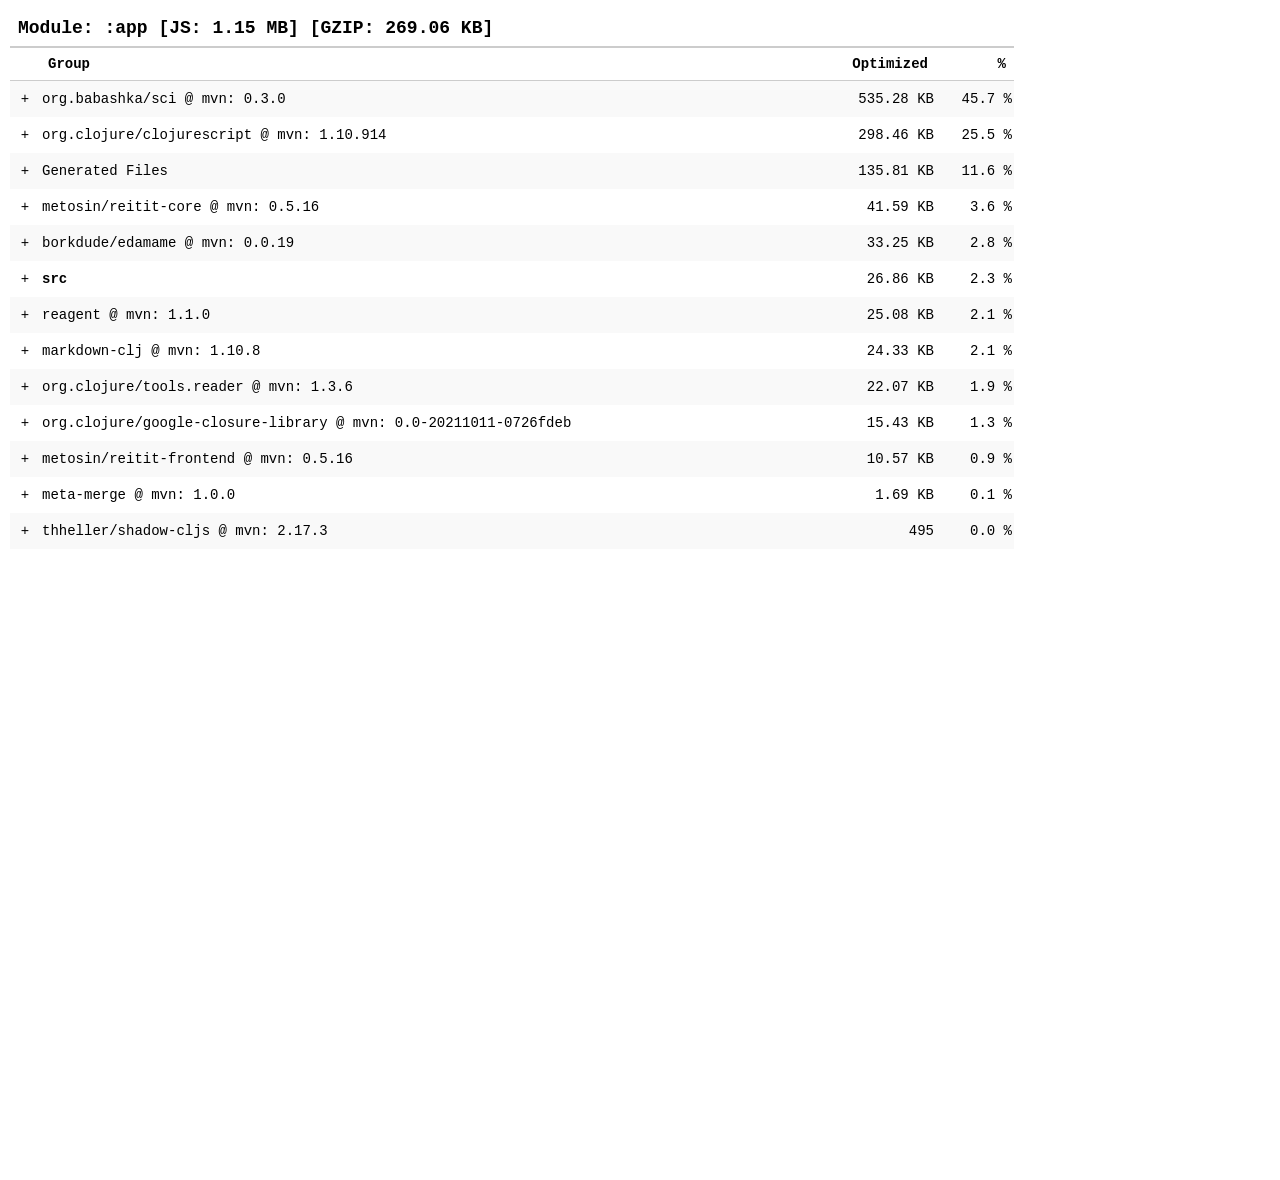
==== js/report.html @ a9fe791c "Deploy lispkorea/tryclojure-kr to lispkorea/tryclojure-kr:gh-pages" ====
<!DOCTYPE html>
<html><head><title>[app] Build Report - shadow-cljs</title><meta charset="utf-8"></head><body><div id="root"></div><style>body {
  font-size: 14px;
  font-family: Menlo, monospace;
  padding: 0;
  margin: 0;
}

*, :after, :before {
    box-sizing: border-box;
}

.numeric {
  white-space: nowrap;
  text-align: right;
}

#root {
  max-width: 1024px;
  padding: 10px;
  margin-bottom: 600px;
}

table {
  width: 100%;
  border-collapse: collapse;
}

.module {
  margin-bottom: 20px;
}

.module__title {
  font-size: 1.125rem;
  font-weight: bold;
  padding: .5rem;
  border-bottom: 2px solid #ccc;
}

.group__expand-toggle {
  text-align: center;
  width: 30px;
}

.group__expand {
  padding: 0 0 20px 0;

}

.group__header {
  padding: .5rem 0;
}

.group__duplicate {
    color: red;
}

.group__row {
  cursor: pointer;
}

thead th {
  text-align: left;
}

td {
  padding: .125rem;
}

tr.group-item:nth-child(odd) td {
    background-color: rgba(0,0,0,0.025);
}

tr.group-item:hover td {
    background-color: rgba(0,0,0,0.05);
}

tr.group__row:nth-child(odd) td {
    background-color: rgba(0,0,0,0.025);
}

tr.group__row:hover td {
    background-color: rgba(0,0,0,0.05);
}

th {
  padding: .5rem;
  border-bottom: 1px solid #ccc;
}


tr:last-child td {
  border-bottom: none;
}

.hover__container {
    position: absolute;
    background-color: #fff;
    box-shadow: 0px 0px 10px 0px rgba(0,0,0,0.75);
    padding: 20px;
    max-width: 500px;
}

.hover__explainer {
    font-size: 12px;
    margin-bottom: 10px;
}

.hover__title {
    font-weight: bold;
    margin-bottom: 10px;
}


.hover__require-trace {
    padding: 0 0 10px 0;
}

.hover__require-trace-items {
}

.hover__require-trace-item:first-child {
    font-weight: bold;
}

.hover__require-trace-item:last-child {
    font-weight: bold;
}</style><script type="shadow/build-report">{:build-modules [{:module-id :app, :sources [[:shadow.build.classpath/resource "goog/base.js"] [:shadow.build.classpath/resource "goog/debug/error.js"] [:shadow.build.classpath/resource "goog/dom/nodetype.js"] [:shadow.build.classpath/resource "goog/asserts/asserts.js"] [:shadow.build.classpath/resource "goog/reflect/reflect.js"] [:shadow.build.classpath/resource "goog/math/long.js"] [:shadow.build.classpath/resource "goog/math/integer.js"] [:shadow.build.classpath/resource "goog/dom/asserts.js"] [:shadow.build.classpath/resource "goog/functions/functions.js"] [:shadow.build.classpath/resource "goog/string/typedstring.js"] [:shadow.build.classpath/resource "goog/string/const.js"] [:shadow.build.classpath/resource "goog/i18n/bidi.js"] [:shadow.build.classpath/resource "goog/html/trustedtypes.js"] [:shadow.build.classpath/resource "goog/html/safescript.js"] [:shadow.build.classpath/resource "goog/fs/url.js"] [:shadow.build.classpath/resource "goog/fs/blob.js"] [:shadow.build.classpath/resource "goog/html/trustedresourceurl.js"] [:shadow.build.classpath/resource "goog/string/internal.js"] [:shadow.build.classpath/resource "goog/html/safeurl.js"] [:shadow.build.classpath/resource "goog/html/safestyle.js"] [:shadow.build.classpath/resource "goog/object/object.js"] [:shadow.build.classpath/resource "goog/html/safestylesheet.js"] [:shadow.build.classpath/resource "goog/dom/htmlelement.js"] [:shadow.build.classpath/resource "goog/dom/tagname.js"] [:shadow.build.classpath/resource "goog/array/array.js"] [:shadow.build.classpath/resource "goog/labs/useragent/useragent.js"] [:shadow.build.classpath/resource "goog/labs/useragent/util.js"] [:shadow.build.classpath/resource "goog/labs/useragent/browser.js"] [:shadow.build.classpath/resource "goog/dom/tags.js"] [:shadow.build.classpath/resource "goog/html/safehtml.js"] [:shadow.build.classpath/resource "goog/html/uncheckedconversions.js"] [:shadow.build.classpath/resource "goog/dom/safe.js"] [:shadow.build.classpath/resource "goog/string/string.js"] [:shadow.build.classpath/resource "goog/collections/maps.js"] [:shadow.build.classpath/resource "goog/structs/structs.js"] [:shadow.build.classpath/resource "goog/uri/utils.js"] [:shadow.build.classpath/resource "goog/uri/uri.js"] [:shadow.build.classpath/resource "goog/string/stringbuffer.js"] [:shadow.build.classpath/resource "cljs/core.cljs"] [:shadow.build.classpath/resource "shadow/js.js"] [:shadow.build.npm/resource "node_modules/object-assign/index.js"] [:shadow.build.npm/resource "node_modules/react/cjs/react.production.min.js"] [:shadow.build.npm/resource "node_modules/react/index.js"] [:shadow.build.classpath/resource "clojure/string.cljs"] [:shadow.build.classpath/resource "clojure/walk.cljs"] [:shadow.build.classpath/resource "reagent/debug.cljs"] [:shadow.build.classpath/resource "reagent/impl/util.cljs"] [:shadow.build.classpath/resource "reagent/impl/batching.cljs"] [:shadow.build.classpath/resource "reagent/impl/protocols.cljs"] [:shadow.build.classpath/resource "clojure/set.cljs"] [:shadow.build.classpath/resource "reagent/ratom.cljs"] [:shadow.build.classpath/resource "reagent/impl/component.cljs"] [:shadow.build.classpath/resource "reagent/impl/input.cljs"] [:shadow.build.classpath/resource "reagent/impl/template.cljs"] [:shadow.build.classpath/resource "reagent/core.cljs"] [:shadow.build.npm/resource "node_modules/scheduler/cjs/scheduler.production.min.js"] [:shadow.build.npm/resource "node_modules/scheduler/index.js"] [:shadow.build.npm/resource "node_modules/react-dom/cjs/react-dom.production.min.js"] [:shadow.build.npm/resource "node_modules/react-dom/index.js"] [:shadow.build.classpath/resource "reagent/dom.cljs"] [:shadow.build.classpath/resource "reitit/frontend/controllers.cljs"] [:shadow.build.classpath/resource "goog/debug/entrypointregistry.js"] [:shadow.build.classpath/resource "goog/debug/errorcontext.js"] [:shadow.build.classpath/resource "goog/debug/debug.js"] [:shadow.build.classpath/resource "goog/disposable/idisposable.js"] [:shadow.build.classpath/resource "goog/disposable/dispose.js"] [:shadow.build.classpath/resource "goog/disposable/disposeall.js"] [:shadow.build.classpath/resource "goog/disposable/disposable.js"] [:shadow.build.classpath/resource "goog/events/eventid.js"] [:shadow.build.classpath/resource "goog/events/event.js"] [:shadow.build.classpath/resource "goog/events/browserfeature.js"] [:shadow.build.classpath/resource "goog/labs/useragent/engine.js"] [:shadow.build.classpath/resource "goog/labs/useragent/platform.js"] [:shadow.build.classpath/resource "goog/useragent/useragent.js"] [:shadow.build.classpath/resource "goog/events/eventtype.js"] [:shadow.build.classpath/resource "goog/events/browserevent.js"] [:shadow.build.classpath/resource "goog/events/eventlike.js"] [:shadow.build.classpath/resource "goog/events/listenablekey.js"] [:shadow.build.classpath/resource "goog/events/listenable.js"] [:shadow.build.classpath/resource "goog/events/listener.js"] [:shadow.build.classpath/resource "goog/events/listenermap.js"] [:shadow.build.classpath/resource "goog/debug/errorhandler.js"] [:shadow.build.classpath/resource "goog/events/eventtarget.js"] [:shadow.build.classpath/resource "goog/events/eventhandler.js"] [:shadow.build.classpath/resource "goog/events/eventwrapper.js"] [:shadow.build.classpath/resource "goog/events/events.js"] [:shadow.build.classpath/resource "reitit/exception.cljc"] [:shadow.build.classpath/resource "meta_merge/core.cljc"] [:shadow.build.classpath/resource "reitit/trie.cljc"] [:shadow.build.classpath/resource "reitit/impl.cljc"] [:shadow.build.classpath/resource "reitit/core.cljc"] [:shadow.build.classpath/resource "reitit/coercion.cljc"] [:shadow.build.classpath/resource "reitit/frontend.cljs"] [:shadow.build.classpath/resource "reitit/frontend/history.cljs"] [:shadow.build.classpath/resource "reitit/frontend/easy.cljs"] [:shadow.build.classpath/resource "app/env.cljs"] [:shadow.build.classpath/resource "sci/impl/macros.cljc"] [:shadow.build.classpath/resource "sci/impl/types.cljc"] [:shadow.build.classpath/resource "sci/impl/unrestrict.cljc"] [:shadow.build.classpath/resource "sci/lang.cljc"] [:shadow.build.classpath/resource "sci/impl/vars.cljc"] [:shadow.build.classpath/resource "sci/impl/callstack.cljc"] [:shadow.build.classpath/resource "cljs/tools/reader/impl/utils.cljs"] [:shadow.build.classpath/resource "cljs/tools/reader/reader_types.cljs"] [:shadow.build.classpath/resource "sci/impl/destructure.cljc"] [:shadow.build.classpath/resource "sci/impl/faster.cljc"] [:shadow.build.classpath/resource "sci/impl/interop.cljc"] [:shadow.build.classpath/resource "sci/impl/utils.cljc"] [:shadow.build.classpath/resource "sci/impl/records.cljc"] [:shadow.build.classpath/resource "sci/impl/evaluator.cljc"] [:shadow.build.classpath/resource "sci/impl/fns.cljc"] [:shadow.build.classpath/resource "sci/impl/load.cljc"] [:shadow.build.classpath/resource "sci/impl/resolve.cljc"] [:shadow.build.classpath/resource "cljs/tools/reader/impl/inspect.cljs"] [:shadow.build.classpath/resource "cljs/tools/reader/impl/errors.cljs"] [:shadow.build.classpath/resource "cljs/tools/reader/impl/commons.cljs"] [:shadow.build.classpath/resource "cljs/tools/reader.cljs"] [:shadow.build.classpath/resource "cljs/tools/reader/edn.cljs"] [:shadow.build.classpath/resource "cljs/reader.cljs"] [:shadow.build.classpath/resource "cljs/tagged_literals.cljc"] [:shadow.build.classpath/resource "sci/impl/analyzer.cljc"] [:shadow.build.classpath/resource "sci/impl/core_protocols.cljc"] [:shadow.build.classpath/resource "sci/impl/doseq_macro.cljc"] [:shadow.build.classpath/resource "sci/impl/for_macro.cljc"] [:shadow.build.classpath/resource "sci/impl/hierarchies.cljc"] [:shadow.build.classpath/resource "sci/impl/io.cljc"] [:shadow.build.classpath/resource "sci/impl/multimethods.cljc"] [:shadow.build.classpath/resource "edamame/impl/read_fn.cljc"] [:shadow.build.classpath/resource "edamame/impl/syntax_quote.cljc"] [:shadow.build.classpath/resource "edamame/impl/parser.cljc"] [:shadow.build.classpath/resource "edamame/core.cljc"] [:shadow.build.classpath/resource "sci/impl/parser.cljc"] [:shadow.build.classpath/resource "sci/impl/protocols.cljc"] [:shadow.build.classpath/resource "sci/impl/read.cljc"] [:shadow.build.classpath/resource "sci/impl/reify.cljc"] [:shadow.build.classpath/resource "sci/impl/namespaces.cljc"] [:shadow.build.classpath/resource "sci/impl/opts.cljc"] [:shadow.build.classpath/resource "sci/impl/interpreter.cljc"] [:shadow.build.classpath/resource "sci/core.cljc"] [:shadow.build.classpath/resource "app/error.cljs"] [:shadow.build.classpath/resource "app/sci.cljs"] [:shadow.build.classpath/resource "app/utils.cljs"] [:shadow.build.classpath/resource "app/session.cljs"] [:shadow.build.classpath/resource "app/tutorial.cljs"] [:shadow.build.classpath/resource "app/keybind.cljs"] [:shadow.build.classpath/resource "app/repl/view.cljs"] [:shadow.build.classpath/resource "app/repl/core.cljs"] [:shadow.build.classpath/resource "markdown/common.cljc"] [:shadow.build.classpath/resource "markdown/links.cljc"] [:shadow.build.classpath/resource "clojure/edn.cljs"] [:shadow.build.classpath/resource "markdown/lists.cljc"] [:shadow.build.classpath/resource "markdown/tables.cljc"] [:shadow.build.classpath/resource "markdown/transformers.cljc"] [:shadow.build.classpath/resource "markdown/core.cljs"] [:shadow.build.classpath/resource "app/views/home.cljs"] [:shadow.build.classpath/resource "app/views/not_found.cljs"] [:shadow.build.classpath/resource "app/views/common.cljs"] [:shadow.build.classpath/resource "app/views/all.cljs"] [:shadow.build.classpath/resource "app/core.cljs"] [:shadow.build.modules/append :app]], :depends-on nil, :source-bytes {"reagent/impl/util.cljs" 2360, "goog/events/events.js" 1687, "sci/impl/hierarchies.cljc" 2183, "cljs/tools/reader/impl/errors.cljs" 3604, "reitit/frontend/history.cljs" 8504, "cljs/core.cljs" 291574, "node_modules/scheduler/index.js" 55, "goog/string/internal.js" 534, "goog/events/event.js" 193, "meta_merge/core.cljc" 1732, "cljs/reader.cljs" 4191, "sci/impl/evaluator.cljc" 22570, "goog/array/array.js" 861, "markdown/core.cljs" 3427, "sci/impl/analyzer.cljc" 75237, "sci/impl/utils.cljc" 4127, "goog/events/listenable.js" 62, "sci/impl/reify.cljc" 950, "reagent/impl/component.cljs" 6157, "node_modules/react-dom/index.js" 273, "edamame/core.cljc" 122, "reagent/impl/template.cljs" 4566, "goog/string/typedstring.js" 9, "app/session.cljs" 248, "sci/impl/destructure.cljc" 2673, "reagent/core.cljs" 245, "markdown/common.cljc" 3833, "clojure/edn.cljs" 6, "node_modules/react-dom/cjs/react-dom.production.min.js" 119971, "reagent/impl/protocols.cljs" 956, "sci/impl/doseq_macro.cljc" 5312, "clojure/set.cljs" 3502, "sci/impl/types.cljc" 2560, "sci/impl/interop.cljc" 1385, "reitit/exception.cljc" 1620, "goog/string/stringbuffer.js" 354, "sci/impl/multimethods.cljc" 3275, "edamame/impl/syntax_quote.cljc" 2646, "reitit/frontend/easy.cljs" 129, "reagent/debug.cljs" 58, "sci/impl/fns.cljc" 25112, "reitit/coercion.cljc" 318, "node_modules/scheduler/cjs/scheduler.production.min.js" 4547, "app/views/home.cljs" 2305, "goog/events/listener.js" 204, "app/views/not_found.cljs" 453, "app/utils.cljs" 195, "markdown/lists.cljc" 2274, "app/keybind.cljs" 1668, "sci/impl/namespaces.cljc" 328032, "node_modules/react/index.js" 67, "sci/impl/load.cljc" 7667, "node_modules/object-assign/index.js" 993, "reitit/frontend.cljs" 259, "sci/impl/resolve.cljc" 3795, "sci/impl/core_protocols.cljc" 3334, "cljs/tools/reader/reader_types.cljs" 4223, "sci/impl/opts.cljc" 2465, "sci/impl/parser.cljc" 2358, "app/repl/view.cljs" 4231, "reitit/frontend/controllers.cljs" 1931, "sci/impl/for_macro.cljc" 8376, "sci/impl/read.cljc" 1508, "goog/useragent/useragent.js" 95, "goog/events/browserevent.js" 1783, "cljs/tools/reader/edn.cljs" 6237, "goog/uri/utils.js" 353, "goog/events/listenablekey.js" 14, "reagent/ratom.cljs" 7395, "goog/reflect/reflect.js" 98, "reagent/dom.cljs" 493, "goog/events/browserfeature.js" 240, "app/core.cljs" 911, "goog/object/object.js" 924, "app/tutorial.cljs" 6411, "goog/labs/useragent/platform.js" 149, "edamame/impl/read_fn.cljc" 1306, "cljs/tools/reader/impl/utils.cljs" 3202, "sci/core.cljc" 418, "app/repl/core.cljs" 3518, "sci/impl/callstack.cljc" 1716, "goog/structs/structs.js" 851, "goog/labs/useragent/util.js" 182, "reitit/core.cljc" 15370, "app/error.cljs" 1851, "sci/impl/interpreter.cljc" 835, "app/views/common.cljs" 3313, "goog/string/string.js" 472, "sci/impl/io.cljc" 5459, "cljs/tools/reader/impl/inspect.cljs" 1594, "cljs/tools/reader/impl/commons.cljs" 2297, "sci/impl/records.cljc" 6527, "shadow/js.js" 495, "sci/impl/vars.cljc" 17217, "clojure/string.cljs" 3645, "goog/uri/uri.js" 4844, "app/sci.cljs" 2402, "cljs/tagged_literals.cljc" 1506, "node_modules/react/cjs/react.production.min.js" 6108, "reitit/trie.cljc" 21576, "goog/base.js" 904, "reagent/impl/input.cljs" 1690, "goog/events/eventtype.js" 70, "goog/events/eventtarget.js" 54, "sci/impl/unrestrict.cljc" 9, "edamame/impl/parser.cljc" 29978, "sci/impl/protocols.cljc" 13028, "reagent/impl/batching.cljs" 1767, "markdown/transformers.cljc" 8673, "goog/labs/useragent/browser.js" 28, "reitit/impl.cljc" 3709, "markdown/tables.cljc" 2153, "clojure/walk.cljs" 1204, "cljs/tools/reader.cljs" 1447, "goog/events/listenermap.js" 756, "goog/labs/useragent/engine.js" 75, "shadow/cljs/constants/app.js" 7051, "markdown/links.cljc" 4559}, :entries #{app.core}, :js-size 1207333, :gzip-size 275520}], :build-sources [{:output-name "goog.base.js", :resource-id [:shadow.build.classpath/resource "goog/base.js"], :resource-name "goog/base.js", :type :goog, :requires #{}, :module-id :app, :pom-info {:description "The Google Closure Library is a collection of JavaScript code\n        designed for use with the Google Closure JavaScript Compiler.\n\n        This non-official distribution was prepared by the ClojureScript\n        team at http://clojure.org/", :group-id org.clojure, :artifact-id google-closure-library, :name "Google Closure Library", :id org.clojure/google-closure-library, :url "http://code.google.com/p/closure-library/", :parent-group-id org.sonatype.oss, :coordinate [org.clojure/google-closure-library "0.0-20211011-0726fdeb"], :version "0.0-20211011-0726fdeb"}, :source-size 128747, :js-size 128747, :provides #{goog}} {:output-name "goog.debug.error.js", :resource-id [:shadow.build.classpath/resource "goog/debug/error.js"], :resource-name "goog/debug/error.js", :type :goog, :requires #{goog}, :module-id :app, :pom-info {:description "The Google Closure Library is a collection of JavaScript code\n        designed for use with the Google Closure JavaScript Compiler.\n\n        This non-official distribution was prepared by the ClojureScript\n        team at http://clojure.org/", :group-id org.clojure, :artifact-id google-closure-library, :name "Google Closure Library", :id org.clojure/google-closure-library, :url "http://code.google.com/p/closure-library/", :parent-group-id org.sonatype.oss, :coordinate [org.clojure/google-closure-library "0.0-20211011-0726fdeb"], :version "0.0-20211011-0726fdeb"}, :source-size 1694, :js-size 1694, :provides #{goog.debug.Error}} {:output-name "goog.dom.nodetype.js", :resource-id [:shadow.build.classpath/resource "goog/dom/nodetype.js"], :resource-name "goog/dom/nodetype.js", :type :goog, :requires #{goog}, :module-id :app, :pom-info {:description "The Google Closure Library is a collection of JavaScript code\n        designed for use with the Google Closure JavaScript Compiler.\n\n        This non-official distribution was prepared by the ClojureScript\n        team at http://clojure.org/", :group-id org.clojure, :artifact-id google-closure-library, :name "Google Closure Library", :id org.clojure/google-closure-library, :url "http://code.google.com/p/closure-library/", :parent-group-id org.sonatype.oss, :coordinate [org.clojure/google-closure-library "0.0-20211011-0726fdeb"], :version "0.0-20211011-0726fdeb"}, :source-size 923, :js-size 923, :provides #{goog.dom.NodeType}} {:output-name "goog.asserts.asserts.js", :resource-id [:shadow.build.classpath/resource "goog/asserts/asserts.js"], :resource-name "goog/asserts/asserts.js", :type :goog, :requires #{goog.dom.NodeType goog goog.debug.Error}, :module-id :app, :pom-info {:description "The Google Closure Library is a collection of JavaScript code\n        designed for use with the Google Closure JavaScript Compiler.\n\n        This non-official distribution was prepared by the ClojureScript\n        team at http://clojure.org/", :group-id org.clojure, :artifact-id google-closure-library, :name "Google Closure Library", :id org.clojure/google-closure-library, :url "http://code.google.com/p/closure-library/", :parent-group-id org.sonatype.oss, :coordinate [org.clojure/google-closure-library "0.0-20211011-0726fdeb"], :version "0.0-20211011-0726fdeb"}, :source-size 16925, :js-size 16925, :provides #{goog.asserts goog.asserts.AssertionError}} {:output-name "goog.reflect.reflect.js", :resource-id [:shadow.build.classpath/resource "goog/reflect/reflect.js"], :resource-name "goog/reflect/reflect.js", :type :goog, :requires #{goog}, :module-id :app, :pom-info {:description "The Google Closure Library is a collection of JavaScript code\n        designed for use with the Google Closure JavaScript Compiler.\n\n        This non-official distribution was prepared by the ClojureScript\n        team at http://clojure.org/", :group-id org.clojure, :artifact-id google-closure-library, :name "Google Closure Library", :id org.clojure/google-closure-library, :url "http://code.google.com/p/closure-library/", :parent-group-id org.sonatype.oss, :coordinate [org.clojure/google-closure-library "0.0-20211011-0726fdeb"], :version "0.0-20211011-0726fdeb"}, :source-size 4094, :js-size 4094, :provides #{goog.reflect}} {:output-name "goog.math.long.js", :resource-id [:shadow.build.classpath/resource "goog/math/long.js"], :resource-name "goog/math/long.js", :type :goog, :requires #{goog.asserts goog.reflect goog}, :module-id :app, :pom-info {:description "The Google Closure Library is a collection of JavaScript code\n        designed for use with the Google Closure JavaScript Compiler.\n\n        This non-official distribution was prepared by the ClojureScript\n        team at http://clojure.org/", :group-id org.clojure, :artifact-id google-closure-library, :name "Google Closure Library", :id org.clojure/google-closure-library, :url "http://code.google.com/p/closure-library/", :parent-group-id org.sonatype.oss, :coordinate [org.clojure/google-closure-library "0.0-20211011-0726fdeb"], :version "0.0-20211011-0726fdeb"}, :source-size 28110, :js-size 28110, :provides #{goog.math.Long}} {:output-name "goog.math.integer.js", :resource-id [:shadow.build.classpath/resource "goog/math/integer.js"], :resource-name "goog/math/integer.js", :type :goog, :requires #{goog.reflect goog}, :module-id :app, :pom-info {:description "The Google Closure Library is a collection of JavaScript code\n        designed for use with the Google Closure JavaScript Compiler.\n\n        This non-official distribution was prepared by the ClojureScript\n        team at http://clojure.org/", :group-id org.clojure, :artifact-id google-closure-library, :name "Google Closure Library", :id org.clojure/google-closure-library, :url "http://code.google.com/p/closure-library/", :parent-group-id org.sonatype.oss, :coordinate [org.clojure/google-closure-library "0.0-20211011-0726fdeb"], :version "0.0-20211011-0726fdeb"}, :source-size 26777, :js-size 26777, :provides #{goog.math.Integer}} {:output-name "goog.dom.asserts.js", :resource-id [:shadow.build.classpath/resource "goog/dom/asserts.js"], :resource-name "goog/dom/asserts.js", :type :goog, :requires #{goog.asserts goog}, :module-id :app, :pom-info {:description "The Google Closure Library is a collection of JavaScript code\n        designed for use with the Google Closure JavaScript Compiler.\n\n        This non-official distribution was prepared by the ClojureScript\n        team at http://clojure.org/", :group-id org.clojure, :artifact-id google-closure-library, :name "Google Closure Library", :id org.clojure/google-closure-library, :url "http://code.google.com/p/closure-library/", :parent-group-id org.sonatype.oss, :coordinate [org.clojure/google-closure-library "0.0-20211011-0726fdeb"], :version "0.0-20211011-0726fdeb"}, :source-size 14566, :js-size 14566, :provides #{goog.dom.asserts}} {:output-name "goog.functions.functions.js", :resource-id [:shadow.build.classpath/resource "goog/functions/functions.js"], :resource-name "goog/functions/functions.js", :type :goog, :requires #{goog}, :module-id :app, :pom-info {:description "The Google Closure Library is a collection of JavaScript code\n        designed for use with the Google Closure JavaScript Compiler.\n\n        This non-official distribution was prepared by the ClojureScript\n        team at http://clojure.org/", :group-id org.clojure, :artifact-id google-closure-library, :name "Google Closure Library", :id org.clojure/google-closure-library, :url "http://code.google.com/p/closure-library/", :parent-group-id org.sonatype.oss, :coordinate [org.clojure/google-closure-library "0.0-20211011-0726fdeb"], :version "0.0-20211011-0726fdeb"}, :source-size 16818, :js-size 16818, :provides #{goog.functions}} {:output-name "goog.string.typedstring.js", :resource-id [:shadow.build.classpath/resource "goog/string/typedstring.js"], :resource-name "goog/string/typedstring.js", :type :goog, :requires #{goog}, :module-id :app, :pom-info {:description "The Google Closure Library is a collection of JavaScript code\n        designed for use with the Google Closure JavaScript Compiler.\n\n        This non-official distribution was prepared by the ClojureScript\n        team at http://clojure.org/", :group-id org.clojure, :artifact-id google-closure-library, :name "Google Closure Library", :id org.clojure/google-closure-library, :url "http://code.google.com/p/closure-library/", :parent-group-id org.sonatype.oss, :coordinate [org.clojure/google-closure-library "0.0-20211011-0726fdeb"], :version "0.0-20211011-0726fdeb"}, :source-size 1214, :js-size 1214, :provides #{goog.string.TypedString}} {:output-name "goog.string.const.js", :resource-id [:shadow.build.classpath/resource "goog/string/const.js"], :resource-name "goog/string/const.js", :type :goog, :requires #{goog.asserts goog.string.TypedString goog}, :module-id :app, :pom-info {:description "The Google Closure Library is a collection of JavaScript code\n        designed for use with the Google Closure JavaScript Compiler.\n\n        This non-official distribution was prepared by the ClojureScript\n        team at http://clojure.org/", :group-id org.clojure, :artifact-id google-closure-library, :name "Google Closure Library", :id org.clojure/google-closure-library, :url "http://code.google.com/p/closure-library/", :parent-group-id org.sonatype.oss, :coordinate [org.clojure/google-closure-library "0.0-20211011-0726fdeb"], :version "0.0-20211011-0726fdeb"}, :source-size 5768, :js-size 5768, :provides #{goog.string.Const}} {:output-name "goog.i18n.bidi.js", :resource-id [:shadow.build.classpath/resource "goog/i18n/bidi.js"], :resource-name "goog/i18n/bidi.js", :type :goog, :requires #{goog}, :module-id :app, :pom-info {:description "The Google Closure Library is a collection of JavaScript code\n        designed for use with the Google Closure JavaScript Compiler.\n\n        This non-official distribution was prepared by the ClojureScript\n        team at http://clojure.org/", :group-id org.clojure, :artifact-id google-closure-library, :name "Google Closure Library", :id org.clojure/google-closure-library, :url "http://code.google.com/p/closure-library/", :parent-group-id org.sonatype.oss, :coordinate [org.clojure/google-closure-library "0.0-20211011-0726fdeb"], :version "0.0-20211011-0726fdeb"}, :source-size 31564, :js-size 31564, :provides #{goog.i18n.bidi.Format goog.i18n.bidi.Dir goog.i18n.bidi goog.i18n.bidi.DirectionalString}} {:output-name "goog.html.trustedtypes.js", :resource-id [:shadow.build.classpath/resource "goog/html/trustedtypes.js"], :resource-name "goog/html/trustedtypes.js", :type :goog, :requires #{goog}, :module-id :app, :pom-info {:description "The Google Closure Library is a collection of JavaScript code\n        designed for use with the Google Closure JavaScript Compiler.\n\n        This non-official distribution was prepared by the ClojureScript\n        team at http://clojure.org/", :group-id org.clojure, :artifact-id google-closure-library, :name "Google Closure Library", :id org.clojure/google-closure-library, :url "http://code.google.com/p/closure-library/", :parent-group-id org.sonatype.oss, :coordinate [org.clojure/google-closure-library "0.0-20211011-0726fdeb"], :version "0.0-20211011-0726fdeb"}, :source-size 979, :js-size 979, :provides #{goog.html.trustedtypes}} {:output-name "goog.html.safescript.js", :resource-id [:shadow.build.classpath/resource "goog/html/safescript.js"], :resource-name "goog/html/safescript.js", :type :goog, :requires #{goog.asserts goog.string.TypedString goog goog.string.Const goog.html.trustedtypes}, :module-id :app, :pom-info {:description "The Google Closure Library is a collection of JavaScript code\n        designed for use with the Google Closure JavaScript Compiler.\n\n        This non-official distribution was prepared by the ClojureScript\n        team at http://clojure.org/", :group-id org.clojure, :artifact-id google-closure-library, :name "Google Closure Library", :id org.clojure/google-closure-library, :url "http://code.google.com/p/closure-library/", :parent-group-id org.sonatype.oss, :coordinate [org.clojure/google-closure-library "0.0-20211011-0726fdeb"], :version "0.0-20211011-0726fdeb"}, :source-size 8546, :js-size 8546, :provides #{goog.html.SafeScript}} {:output-name "goog.fs.url.js", :resource-id [:shadow.build.classpath/resource "goog/fs/url.js"], :resource-name "goog/fs/url.js", :type :goog, :requires #{goog}, :module-id :app, :pom-info {:description "The Google Closure Library is a collection of JavaScript code\n        designed for use with the Google Closure JavaScript Compiler.\n\n        This non-official distribution was prepared by the ClojureScript\n        team at http://clojure.org/", :group-id org.clojure, :artifact-id google-closure-library, :name "Google Closure Library", :id org.clojure/google-closure-library, :url "http://code.google.com/p/closure-library/", :parent-group-id org.sonatype.oss, :coordinate [org.clojure/google-closure-library "0.0-20211011-0726fdeb"], :version "0.0-20211011-0726fdeb"}, :source-size 2852, :js-size 2852, :provides #{goog.fs.url}} {:output-name "goog.fs.blob.js", :resource-id [:shadow.build.classpath/resource "goog/fs/blob.js"], :resource-name "goog/fs/blob.js", :type :goog, :requires #{goog}, :module-id :app, :pom-info {:description "The Google Closure Library is a collection of JavaScript code\n        designed for use with the Google Closure JavaScript Compiler.\n\n        This non-official distribution was prepared by the ClojureScript\n        team at http://clojure.org/", :group-id org.clojure, :artifact-id google-closure-library, :name "Google Closure Library", :id org.clojure/google-closure-library, :url "http://code.google.com/p/closure-library/", :parent-group-id org.sonatype.oss, :coordinate [org.clojure/google-closure-library "0.0-20211011-0726fdeb"], :version "0.0-20211011-0726fdeb"}, :source-size 2438, :js-size 2438, :provides #{goog.fs.blob}} {:output-name "goog.html.trustedresourceurl.js", :resource-id [:shadow.build.classpath/resource "goog/html/trustedresourceurl.js"], :resource-name "goog/html/trustedresourceurl.js", :type :goog, :requires #{goog.asserts goog.html.SafeScript goog.string.TypedString goog.fs.blob goog goog.string.Const goog.i18n.bidi.Dir goog.fs.url goog.i18n.bidi.DirectionalString goog.html.trustedtypes}, :module-id :app, :pom-info {:description "The Google Closure Library is a collection of JavaScript code\n        designed for use with the Google Closure JavaScript Compiler.\n\n        This non-official distribution was prepared by the ClojureScript\n        team at http://clojure.org/", :group-id org.clojure, :artifact-id google-closure-library, :name "Google Closure Library", :id org.clojure/google-closure-library, :url "http://code.google.com/p/closure-library/", :parent-group-id org.sonatype.oss, :coordinate [org.clojure/google-closure-library "0.0-20211011-0726fdeb"], :version "0.0-20211011-0726fdeb"}, :source-size 19369, :js-size 19369, :provides #{goog.html.TrustedResourceUrl}} {:output-name "goog.string.internal.js", :resource-id [:shadow.build.classpath/resource "goog/string/internal.js"], :resource-name "goog/string/internal.js", :type :goog, :requires #{goog}, :module-id :app, :pom-info {:description "The Google Closure Library is a collection of JavaScript code\n        designed for use with the Google Closure JavaScript Compiler.\n\n        This non-official distribution was prepared by the ClojureScript\n        team at http://clojure.org/", :group-id org.clojure, :artifact-id google-closure-library, :name "Google Closure Library", :id org.clojure/google-closure-library, :url "http://code.google.com/p/closure-library/", :parent-group-id org.sonatype.oss, :coordinate [org.clojure/google-closure-library "0.0-20211011-0726fdeb"], :version "0.0-20211011-0726fdeb"}, :source-size 12258, :js-size 12258, :provides #{goog.string.internal}} {:output-name "goog.html.safeurl.js", :resource-id [:shadow.build.classpath/resource "goog/html/safeurl.js"], :resource-name "goog/html/safeurl.js", :type :goog, :requires #{goog.asserts goog.html.TrustedResourceUrl goog.string.TypedString goog goog.string.Const goog.i18n.bidi.Dir goog.fs.url goog.string.internal goog.i18n.bidi.DirectionalString}, :module-id :app, :pom-info {:description "The Google Closure Library is a collection of JavaScript code\n        designed for use with the Google Closure JavaScript Compiler.\n\n        This non-official distribution was prepared by the ClojureScript\n        team at http://clojure.org/", :group-id org.clojure, :artifact-id google-closure-library, :name "Google Closure Library", :id org.clojure/google-closure-library, :url "http://code.google.com/p/closure-library/", :parent-group-id org.sonatype.oss, :coordinate [org.clojure/google-closure-library "0.0-20211011-0726fdeb"], :version "0.0-20211011-0726fdeb"}, :source-size 28976, :js-size 28976, :provides #{goog.html.SafeUrl}} {:output-name "goog.html.safestyle.js", :resource-id [:shadow.build.classpath/resource "goog/html/safestyle.js"], :resource-name "goog/html/safestyle.js", :type :goog, :requires #{goog.asserts goog.html.SafeUrl goog.string.TypedString goog goog.string.Const goog.string.internal}, :module-id :app, :pom-info {:description "The Google Closure Library is a collection of JavaScript code\n        designed for use with the Google Closure JavaScript Compiler.\n\n        This non-official distribution was prepared by the ClojureScript\n        team at http://clojure.org/", :group-id org.clojure, :artifact-id google-closure-library, :name "Google Closure Library", :id org.clojure/google-closure-library, :url "http://code.google.com/p/closure-library/", :parent-group-id org.sonatype.oss, :coordinate [org.clojure/google-closure-library "0.0-20211011-0726fdeb"], :version "0.0-20211011-0726fdeb"}, :source-size 20102, :js-size 20102, :provides #{goog.html.SafeStyle}} {:output-name "goog.object.object.js", :resource-id [:shadow.build.classpath/resource "goog/object/object.js"], :resource-name "goog/object/object.js", :type :goog, :requires #{goog}, :module-id :app, :pom-info {:description "The Google Closure Library is a collection of JavaScript code\n        designed for use with the Google Closure JavaScript Compiler.\n\n        This non-official distribution was prepared by the ClojureScript\n        team at http://clojure.org/", :group-id org.clojure, :artifact-id google-closure-library, :name "Google Closure Library", :id org.clojure/google-closure-library, :url "http://code.google.com/p/closure-library/", :parent-group-id org.sonatype.oss, :coordinate [org.clojure/google-closure-library "0.0-20211011-0726fdeb"], :version "0.0-20211011-0726fdeb"}, :source-size 21431, :js-size 21431, :provides #{goog.object}} {:output-name "goog.html.safestylesheet.js", :resource-id [:shadow.build.classpath/resource "goog/html/safestylesheet.js"], :resource-name "goog/html/safestylesheet.js", :type :goog, :requires #{goog.asserts goog.string.TypedString goog goog.object goog.string.Const goog.html.SafeStyle goog.string.internal}, :module-id :app, :pom-info {:description "The Google Closure Library is a collection of JavaScript code\n        designed for use with the Google Closure JavaScript Compiler.\n\n        This non-official distribution was prepared by the ClojureScript\n        team at http://clojure.org/", :group-id org.clojure, :artifact-id google-closure-library, :name "Google Closure Library", :id org.clojure/google-closure-library, :url "http://code.google.com/p/closure-library/", :parent-group-id org.sonatype.oss, :coordinate [org.clojure/google-closure-library "0.0-20211011-0726fdeb"], :version "0.0-20211011-0726fdeb"}, :source-size 10795, :js-size 10795, :provides #{goog.html.SafeStyleSheet}} {:output-name "goog.dom.htmlelement.js", :resource-id [:shadow.build.classpath/resource "goog/dom/htmlelement.js"], :resource-name "goog/dom/htmlelement.js", :type :goog, :requires #{goog}, :module-id :app, :pom-info {:description "The Google Closure Library is a collection of JavaScript code\n        designed for use with the Google Closure JavaScript Compiler.\n\n        This non-official distribution was prepared by the ClojureScript\n        team at http://clojure.org/", :group-id org.clojure, :artifact-id google-closure-library, :name "Google Closure Library", :id org.clojure/google-closure-library, :url "http://code.google.com/p/closure-library/", :parent-group-id org.sonatype.oss, :coordinate [org.clojure/google-closure-library "0.0-20211011-0726fdeb"], :version "0.0-20211011-0726fdeb"}, :source-size 626, :js-size 626, :provides #{goog.dom.HtmlElement}} {:output-name "goog.dom.tagname.js", :resource-id [:shadow.build.classpath/resource "goog/dom/tagname.js"], :resource-name "goog/dom/tagname.js", :type :goog, :requires #{goog goog.dom.HtmlElement}, :module-id :app, :pom-info {:description "The Google Closure Library is a collection of JavaScript code\n        designed for use with the Google Closure JavaScript Compiler.\n\n        This non-official distribution was prepared by the ClojureScript\n        team at http://clojure.org/", :group-id org.clojure, :artifact-id google-closure-library, :name "Google Closure Library", :id org.clojure/google-closure-library, :url "http://code.google.com/p/closure-library/", :parent-group-id org.sonatype.oss, :coordinate [org.clojure/google-closure-library "0.0-20211011-0726fdeb"], :version "0.0-20211011-0726fdeb"}, :source-size 15731, :js-size 15731, :provides #{goog.dom.TagName}} {:output-name "goog.array.array.js", :resource-id [:shadow.build.classpath/resource "goog/array/array.js"], :resource-name "goog/array/array.js", :type :goog, :requires #{goog.asserts goog}, :module-id :app, :pom-info {:description "The Google Closure Library is a collection of JavaScript code\n        designed for use with the Google Closure JavaScript Compiler.\n\n        This non-official distribution was prepared by the ClojureScript\n        team at http://clojure.org/", :group-id org.clojure, :artifact-id google-closure-library, :name "Google Closure Library", :id org.clojure/google-closure-library, :url "http://code.google.com/p/closure-library/", :parent-group-id org.sonatype.oss, :coordinate [org.clojure/google-closure-library "0.0-20211011-0726fdeb"], :version "0.0-20211011-0726fdeb"}, :source-size 62084, :js-size 62084, :provides #{goog.array}} {:output-name "goog.labs.useragent.useragent.js", :resource-id [:shadow.build.classpath/resource "goog/labs/useragent/useragent.js"], :resource-name "goog/labs/useragent/useragent.js", :type :goog, :requires #{goog}, :module-id :app, :pom-info {:description "The Google Closure Library is a collection of JavaScript code\n        designed for use with the Google Closure JavaScript Compiler.\n\n        This non-official distribution was prepared by the ClojureScript\n        team at http://clojure.org/", :group-id org.clojure, :artifact-id google-closure-library, :name "Google Closure Library", :id org.clojure/google-closure-library, :url "http://code.google.com/p/closure-library/", :parent-group-id org.sonatype.oss, :coordinate [org.clojure/google-closure-library "0.0-20211011-0726fdeb"], :version "0.0-20211011-0726fdeb"}, :source-size 1329, :js-size 1329, :provides #{goog.labs.userAgent}} {:output-name "goog.labs.useragent.util.js", :resource-id [:shadow.build.classpath/resource "goog/labs/useragent/util.js"], :resource-name "goog/labs/useragent/util.js", :type :goog, :requires #{goog.labs.userAgent goog goog.string.internal}, :module-id :app, :pom-info {:description "The Google Closure Library is a collection of JavaScript code\n        designed for use with the Google Closure JavaScript Compiler.\n\n        This non-official distribution was prepared by the ClojureScript\n        team at http://clojure.org/", :group-id org.clojure, :artifact-id google-closure-library, :name "Google Closure Library", :id org.clojure/google-closure-library, :url "http://code.google.com/p/closure-library/", :parent-group-id org.sonatype.oss, :coordinate [org.clojure/google-closure-library "0.0-20211011-0726fdeb"], :version "0.0-20211011-0726fdeb"}, :source-size 5889, :js-size 5889, :provides #{goog.labs.userAgent.util}} {:output-name "goog.labs.useragent.browser.js", :resource-id [:shadow.build.classpath/resource "goog/labs/useragent/browser.js"], :resource-name "goog/labs/useragent/browser.js", :type :goog, :requires #{goog goog.object goog.string.internal goog.array goog.labs.userAgent.util}, :module-id :app, :pom-info {:description "The Google Closure Library is a collection of JavaScript code\n        designed for use with the Google Closure JavaScript Compiler.\n\n        This non-official distribution was prepared by the ClojureScript\n        team at http://clojure.org/", :group-id org.clojure, :artifact-id google-closure-library, :name "Google Closure Library", :id org.clojure/google-closure-library, :url "http://code.google.com/p/closure-library/", :parent-group-id org.sonatype.oss, :coordinate [org.clojure/google-closure-library "0.0-20211011-0726fdeb"], :version "0.0-20211011-0726fdeb"}, :source-size 10745, :js-size 10745, :provides #{goog.labs.userAgent.browser}} {:output-name "goog.dom.tags.js", :resource-id [:shadow.build.classpath/resource "goog/dom/tags.js"], :resource-name "goog/dom/tags.js", :type :goog, :requires #{goog goog.object}, :module-id :app, :pom-info {:description "The Google Closure Library is a collection of JavaScript code\n        designed for use with the Google Closure JavaScript Compiler.\n\n        This non-official distribution was prepared by the ClojureScript\n        team at http://clojure.org/", :group-id org.clojure, :artifact-id google-closure-library, :name "Google Closure Library", :id org.clojure/google-closure-library, :url "http://code.google.com/p/closure-library/", :parent-group-id org.sonatype.oss, :coordinate [org.clojure/google-closure-library "0.0-20211011-0726fdeb"], :version "0.0-20211011-0726fdeb"}, :source-size 878, :js-size 878, :provides #{goog.dom.tags}} {:output-name "goog.html.safehtml.js", :resource-id [:shadow.build.classpath/resource "goog/html/safehtml.js"], :resource-name "goog/html/safehtml.js", :type :goog, :requires #{goog.asserts goog.html.SafeScript goog.html.TrustedResourceUrl goog.html.SafeUrl goog.string.TypedString goog goog.object goog.string.Const goog.html.SafeStyle goog.i18n.bidi.Dir goog.labs.userAgent.browser goog.dom.tags goog.html.SafeStyleSheet goog.string.internal goog.array goog.dom.TagName goog.i18n.bidi.DirectionalString goog.html.trustedtypes}, :module-id :app, :pom-info {:description "The Google Closure Library is a collection of JavaScript code\n        designed for use with the Google Closure JavaScript Compiler.\n\n        This non-official distribution was prepared by the ClojureScript\n        team at http://clojure.org/", :group-id org.clojure, :artifact-id google-closure-library, :name "Google Closure Library", :id org.clojure/google-closure-library, :url "http://code.google.com/p/closure-library/", :parent-group-id org.sonatype.oss, :coordinate [org.clojure/google-closure-library "0.0-20211011-0726fdeb"], :version "0.0-20211011-0726fdeb"}, :source-size 40314, :js-size 40314, :provides #{goog.html.SafeHtml}} {:output-name "goog.html.uncheckedconversions.js", :resource-id [:shadow.build.classpath/resource "goog/html/uncheckedconversions.js"], :resource-name "goog/html/uncheckedconversions.js", :type :goog, :requires #{goog.asserts goog.html.SafeScript goog.html.TrustedResourceUrl goog.html.SafeUrl goog goog.string.Const goog.html.SafeStyle goog.i18n.bidi.Dir goog.html.SafeStyleSheet goog.string.internal goog.html.SafeHtml}, :module-id :app, :pom-info {:description "The Google Closure Library is a collection of JavaScript code\n        designed for use with the Google Closure JavaScript Compiler.\n\n        This non-official distribution was prepared by the ClojureScript\n        team at http://clojure.org/", :group-id org.clojure, :artifact-id google-closure-library, :name "Google Closure Library", :id org.clojure/google-closure-library, :url "http://code.google.com/p/closure-library/", :parent-group-id org.sonatype.oss, :coordinate [org.clojure/google-closure-library "0.0-20211011-0726fdeb"], :version "0.0-20211011-0726fdeb"}, :source-size 9014, :js-size 9014, :provides #{goog.html.uncheckedconversions}} {:output-name "goog.dom.safe.js", :resource-id [:shadow.build.classpath/resource "goog/dom/safe.js"], :resource-name "goog/dom/safe.js", :type :goog, :requires #{goog.asserts goog.html.SafeScript goog.html.TrustedResourceUrl goog.functions goog.html.SafeUrl goog.dom.asserts goog goog.html.uncheckedconversions goog.string.Const goog.html.SafeStyle goog.string.internal goog.html.SafeHtml}, :module-id :app, :pom-info {:description "The Google Closure Library is a collection of JavaScript code\n        designed for use with the Google Closure JavaScript Compiler.\n\n        This non-official distribution was prepared by the ClojureScript\n        team at http://clojure.org/", :group-id org.clojure, :artifact-id google-closure-library, :name "Google Closure Library", :id org.clojure/google-closure-library, :url "http://code.google.com/p/closure-library/", :parent-group-id org.sonatype.oss, :coordinate [org.clojure/google-closure-library "0.0-20211011-0726fdeb"], :version "0.0-20211011-0726fdeb"}, :source-size 32614, :js-size 32614, :provides #{goog.dom.safe.InsertAdjacentHtmlPosition goog.dom.safe}} {:output-name "goog.string.string.js", :resource-id [:shadow.build.classpath/resource "goog/string/string.js"], :resource-name "goog/string/string.js", :type :goog, :requires #{goog goog.html.uncheckedconversions goog.string.Const goog.dom.safe goog.string.internal}, :module-id :app, :pom-info {:description "The Google Closure Library is a collection of JavaScript code\n        designed for use with the Google Closure JavaScript Compiler.\n\n        This non-official distribution was prepared by the ClojureScript\n        team at http://clojure.org/", :group-id org.clojure, :artifact-id google-closure-library, :name "Google Closure Library", :id org.clojure/google-closure-library, :url "http://code.google.com/p/closure-library/", :parent-group-id org.sonatype.oss, :coordinate [org.clojure/google-closure-library "0.0-20211011-0726fdeb"], :version "0.0-20211011-0726fdeb"}, :source-size 47774, :js-size 47774, :provides #{goog.string goog.string.Unicode}} {:output-name "goog.collections.maps.js", :resource-id [:shadow.build.classpath/resource "goog/collections/maps.js"], :resource-name "goog/collections/maps.js", :type :goog, :requires #{goog}, :module-id :app, :pom-info {:description "The Google Closure Library is a collection of JavaScript code\n        designed for use with the Google Closure JavaScript Compiler.\n\n        This non-official distribution was prepared by the ClojureScript\n        team at http://clojure.org/", :group-id org.clojure, :artifact-id google-closure-library, :name "Google Closure Library", :id org.clojure/google-closure-library, :url "http://code.google.com/p/closure-library/", :parent-group-id org.sonatype.oss, :coordinate [org.clojure/google-closure-library "0.0-20211011-0726fdeb"], :version "0.0-20211011-0726fdeb"}, :source-size 4822, :js-size 4822, :provides #{goog.collections.maps}} {:output-name "goog.structs.structs.js", :resource-id [:shadow.build.classpath/resource "goog/structs/structs.js"], :resource-name "goog/structs/structs.js", :type :goog, :requires #{goog goog.object goog.array}, :module-id :app, :pom-info {:description "The Google Closure Library is a collection of JavaScript code\n        designed for use with the Google Closure JavaScript Compiler.\n\n        This non-official distribution was prepared by the ClojureScript\n        team at http://clojure.org/", :group-id org.clojure, :artifact-id google-closure-library, :name "Google Closure Library", :id org.clojure/google-closure-library, :url "http://code.google.com/p/closure-library/", :parent-group-id org.sonatype.oss, :coordinate [org.clojure/google-closure-library "0.0-20211011-0726fdeb"], :version "0.0-20211011-0726fdeb"}, :source-size 12363, :js-size 12363, :provides #{goog.structs}} {:output-name "goog.uri.utils.js", :resource-id [:shadow.build.classpath/resource "goog/uri/utils.js"], :resource-name "goog/uri/utils.js", :type :goog, :requires #{goog.asserts goog.string goog}, :module-id :app, :pom-info {:description "The Google Closure Library is a collection of JavaScript code\n        designed for use with the Google Closure JavaScript Compiler.\n\n        This non-official distribution was prepared by the ClojureScript\n        team at http://clojure.org/", :group-id org.clojure, :artifact-id google-closure-library, :name "Google Closure Library", :id org.clojure/google-closure-library, :url "http://code.google.com/p/closure-library/", :parent-group-id org.sonatype.oss, :coordinate [org.clojure/google-closure-library "0.0-20211011-0726fdeb"], :version "0.0-20211011-0726fdeb"}, :source-size 38092, :js-size 38092, :provides #{goog.uri.utils.QueryArray goog.uri.utils goog.uri.utils.StandardQueryParam goog.uri.utils.ComponentIndex goog.uri.utils.QueryValue}} {:output-name "goog.uri.uri.js", :resource-id [:shadow.build.classpath/resource "goog/uri/uri.js"], :resource-name "goog/uri/uri.js", :type :goog, :requires #{goog.asserts goog.uri.utils goog.string goog goog.uri.utils.StandardQueryParam goog.uri.utils.ComponentIndex goog.structs goog.collections.maps goog.array}, :module-id :app, :pom-info {:description "The Google Closure Library is a collection of JavaScript code\n        designed for use with the Google Closure JavaScript Compiler.\n\n        This non-official distribution was prepared by the ClojureScript\n        team at http://clojure.org/", :group-id org.clojure, :artifact-id google-closure-library, :name "Google Closure Library", :id org.clojure/google-closure-library, :url "http://code.google.com/p/closure-library/", :parent-group-id org.sonatype.oss, :coordinate [org.clojure/google-closure-library "0.0-20211011-0726fdeb"], :version "0.0-20211011-0726fdeb"}, :source-size 44190, :js-size 44190, :provides #{goog.Uri.QueryData goog.Uri}} {:output-name "goog.string.stringbuffer.js", :resource-id [:shadow.build.classpath/resource "goog/string/stringbuffer.js"], :resource-name "goog/string/stringbuffer.js", :type :goog, :requires #{goog}, :module-id :app, :pom-info {:description "The Google Closure Library is a collection of JavaScript code\n        designed for use with the Google Closure JavaScript Compiler.\n\n        This non-official distribution was prepared by the ClojureScript\n        team at http://clojure.org/", :group-id org.clojure, :artifact-id google-closure-library, :name "Google Closure Library", :id org.clojure/google-closure-library, :url "http://code.google.com/p/closure-library/", :parent-group-id org.sonatype.oss, :coordinate [org.clojure/google-closure-library "0.0-20211011-0726fdeb"], :version "0.0-20211011-0726fdeb"}, :source-size 2271, :js-size 2271, :provides #{goog.string.StringBuffer}} {:output-name "cljs.core.js", :resource-id [:shadow.build.classpath/resource "cljs/core.cljs"], :resource-name "cljs/core.cljs", :type :cljs, :requires #{goog.string goog.Uri goog goog.object goog.math.Integer goog.string.StringBuffer goog.array goog.math.Long}, :module-id :app, :pom-info {:description "ClojureScript compiler and core runtime library.", :group-id org.clojure, :artifact-id clojurescript, :name "ClojureScript", :id org.clojure/clojurescript, :url "https://github.com/clojure/clojurescript", :parent-group-id org.sonatype.oss, :coordinate [org.clojure/clojurescript "1.10.914"], :version "1.10.914"}, :source-size 339436, :js-size 1266201, :provides #{cljs.core}} {:output-name "shadow.js.js", :resource-id [:shadow.build.classpath/resource "shadow/js.js"], :resource-name "shadow/js.js", :type :goog, :requires #{goog}, :module-id :app, :pom-info {:group-id thheller, :artifact-id shadow-cljs, :version "2.17.3", :name "shadow-cljs", :description "CLJS development tools", :url "https://github.com/thheller/shadow-cljs", :id thheller/shadow-cljs, :coordinate [thheller/shadow-cljs "2.17.3"]}, :source-size 3200, :js-size 3200, :provides #{shadow.js}} {:output-name "module$node_modules$object_assign$index.js", :resource-id [:shadow.build.npm/resource "node_modules/object-assign/index.js"], :resource-name "node_modules/object-assign/index.js", :type :shadow-js, :requires #{shadow.js}, :module-id :app, :source-size 2173, :js-size 994, :provides #{module$node_modules$object_assign$index}, :package-name "object-assign"} {:output-name "module$node_modules$react$cjs$react_production_min.js", :resource-id [:shadow.build.npm/resource "node_modules/react/cjs/react.production.min.js"], :resource-name "node_modules/react/cjs/react.production.min.js", :type :shadow-js, :requires #{module$node_modules$object_assign$index shadow.js}, :module-id :app, :source-size 6515, :js-size 6120, :provides #{module$node_modules$react$cjs$react_production_min}, :package-name "react"} {:output-name "module$node_modules$react$index.js", :resource-id [:shadow.build.npm/resource "node_modules/react/index.js"], :resource-name "node_modules/react/index.js", :type :shadow-js, :requires #{module$node_modules$react$cjs$react_production_min module$node_modules$react$cjs$react_development shadow.js}, :module-id :app, :source-size 255, :js-size 55, :provides #{module$node_modules$react$index}, :package-name "react"} {:output-name "clojure.string.js", :resource-id [:shadow.build.classpath/resource "clojure/string.cljs"], :resource-name "clojure/string.cljs", :type :cljs, :requires #{goog.string cljs.core goog goog.string.StringBuffer}, :module-id :app, :pom-info {:description "ClojureScript compiler and core runtime library.", :group-id org.clojure, :artifact-id clojurescript, :name "ClojureScript", :id org.clojure/clojurescript, :url "https://github.com/clojure/clojurescript", :parent-group-id org.sonatype.oss, :coordinate [org.clojure/clojurescript "1.10.914"], :version "1.10.914"}, :source-size 8329, :js-size 14563, :provides #{clojure.string}} {:output-name "clojure.walk.js", :resource-id [:shadow.build.classpath/resource "clojure/walk.cljs"], :resource-name "clojure/walk.cljs", :type :cljs, :requires #{cljs.core goog}, :module-id :app, :pom-info {:description "ClojureScript compiler and core runtime library.", :group-id org.clojure, :artifact-id clojurescript, :name "ClojureScript", :id org.clojure/clojurescript, :url "https://github.com/clojure/clojurescript", :parent-group-id org.sonatype.oss, :coordinate [org.clojure/clojurescript "1.10.914"], :version "1.10.914"}, :source-size 3564, :js-size 5886, :provides #{clojure.walk}} {:output-name "reagent.debug.js", :resource-id [:shadow.build.classpath/resource "reagent/debug.cljs"], :resource-name "reagent/debug.cljs", :type :cljs, :requires #{cljs.core goog}, :module-id :app, :pom-info {:group-id reagent, :artifact-id reagent, :version "1.1.0", :name "reagent", :description "A simple ClojureScript interface to React", :url "http://github.com/reagent-project/reagent", :id reagent, :coordinate [reagent "1.1.0"]}, :source-size 614, :js-size 2873, :provides #{reagent.debug}} {:output-name "reagent.impl.util.js", :resource-id [:shadow.build.classpath/resource "reagent/impl/util.cljs"], :resource-name "reagent/impl/util.cljs", :type :cljs, :requires #{cljs.core goog goog.object reagent.debug clojure.string clojure.walk}, :module-id :app, :pom-info {:group-id reagent, :artifact-id reagent, :version "1.1.0", :name "reagent", :description "A simple ClojureScript interface to React", :url "http://github.com/reagent-project/reagent", :id reagent, :coordinate [reagent "1.1.0"]}, :source-size 6800, :js-size 31091, :provides #{reagent.impl.util}} {:output-name "reagent.impl.batching.js", :resource-id [:shadow.build.classpath/resource "reagent/impl/batching.cljs"], :resource-name "reagent/impl/batching.cljs", :type :cljs, :requires #{reagent.impl.util cljs.core goog reagent.debug}, :module-id :app, :pom-info {:group-id reagent, :artifact-id reagent, :version "1.1.0", :name "reagent", :description "A simple ClojureScript interface to React", :url "http://github.com/reagent-project/reagent", :id reagent, :coordinate [reagent "1.1.0"]}, :source-size 3078, :js-size 7506, :provides #{reagent.impl.batching}} {:output-name "reagent.impl.protocols.js", :resource-id [:shadow.build.classpath/resource "reagent/impl/protocols.cljs"], :resource-name "reagent/impl/protocols.cljs", :type :cljs, :requires #{cljs.core goog}, :module-id :app, :pom-info {:group-id reagent, :artifact-id reagent, :version "1.1.0", :name "reagent", :description "A simple ClojureScript interface to React", :url "http://github.com/reagent-project/reagent", :id reagent, :coordinate [reagent "1.1.0"]}, :source-size 194, :js-size 4889, :provides #{reagent.impl.protocols}} {:output-name "clojure.set.js", :resource-id [:shadow.build.classpath/resource "clojure/set.cljs"], :resource-name "clojure/set.cljs", :type :cljs, :requires #{cljs.core goog}, :module-id :app, :pom-info {:description "ClojureScript compiler and core runtime library.", :group-id org.clojure, :artifact-id clojurescript, :name "ClojureScript", :id org.clojure/clojurescript, :url "https://github.com/clojure/clojurescript", :parent-group-id org.sonatype.oss, :coordinate [org.clojure/clojurescript "1.10.914"], :version "1.10.914"}, :source-size 4990, :js-size 14402, :provides #{clojure.set}} {:output-name "reagent.ratom.js", :resource-id [:shadow.build.classpath/resource "reagent/ratom.cljs"], :resource-name "reagent/ratom.cljs", :type :cljs, :requires #{reagent.impl.util cljs.core goog goog.object reagent.impl.batching clojure.set reagent.debug}, :module-id :app, :pom-info {:group-id reagent, :artifact-id reagent, :version "1.1.0", :name "reagent", :description "A simple ClojureScript interface to React", :url "http://github.com/reagent-project/reagent", :id reagent, :coordinate [reagent "1.1.0"]}, :source-size 17289, :js-size 59304, :provides #{reagent.ratom}} {:output-name "reagent.impl.component.js", :resource-id [:shadow.build.classpath/resource "reagent/impl/component.cljs"], :resource-name "reagent/impl/component.cljs", :type :cljs, :requires #{reagent.impl.util reagent.impl.protocols reagent.ratom cljs.core module$node_modules$react$index goog goog.object reagent.impl.batching reagent.debug}, :module-id :app, :pom-info {:group-id reagent, :artifact-id reagent, :version "1.1.0", :name "reagent", :description "A simple ClojureScript interface to React", :url "http://github.com/reagent-project/reagent", :id reagent, :coordinate [reagent "1.1.0"]}, :source-size 16954, :js-size 26576, :provides #{reagent.impl.component}} {:output-name "reagent.impl.input.js", :resource-id [:shadow.build.classpath/resource "reagent/impl/input.cljs"], :resource-name "reagent/impl/input.cljs", :type :cljs, :requires #{reagent.impl.protocols cljs.core goog reagent.impl.batching reagent.impl.component}, :module-id :app, :pom-info {:group-id reagent, :artifact-id reagent, :version "1.1.0", :name "reagent", :description "A simple ClojureScript interface to React", :url "http://github.com/reagent-project/reagent", :id reagent, :coordinate [reagent "1.1.0"]}, :source-size 5761, :js-size 6033, :provides #{reagent.impl.input}} {:output-name "reagent.impl.template.js", :resource-id [:shadow.build.classpath/resource "reagent/impl/template.cljs"], :resource-name "reagent/impl/template.cljs", :type :cljs, :requires #{reagent.impl.util reagent.impl.protocols reagent.ratom cljs.core module$node_modules$react$index goog goog.object reagent.impl.batching reagent.impl.component reagent.impl.input reagent.debug clojure.string}, :module-id :app, :pom-info {:group-id reagent, :artifact-id reagent, :version "1.1.0", :name "reagent", :description "A simple ClojureScript interface to React", :url "http://github.com/reagent-project/reagent", :id reagent, :coordinate [reagent "1.1.0"]}, :source-size 11246, :js-size 25799, :provides #{reagent.impl.template}} {:output-name "reagent.core.js", :resource-id [:shadow.build.classpath/resource "reagent/core.cljs"], :resource-name "reagent/core.cljs", :type :cljs, :requires #{reagent.impl.util reagent.impl.protocols reagent.ratom cljs.core module$node_modules$react$index goog reagent.impl.template reagent.impl.batching reagent.impl.component reagent.debug}, :module-id :app, :pom-info {:group-id reagent, :artifact-id reagent, :version "1.1.0", :name "reagent", :description "A simple ClojureScript interface to React", :url "http://github.com/reagent-project/reagent", :id reagent, :coordinate [reagent "1.1.0"]}, :source-size 11668, :js-size 29708, :provides #{reagent.core}} {:output-name "module$node_modules$scheduler$cjs$scheduler_production_min.js", :resource-id [:shadow.build.npm/resource "node_modules/scheduler/cjs/scheduler.production.min.js"], :resource-name "node_modules/scheduler/cjs/scheduler.production.min.js", :type :shadow-js, :requires #{shadow.js}, :module-id :app, :source-size 4895, :js-size 4555, :provides #{module$node_modules$scheduler$cjs$scheduler_production_min}, :package-name "scheduler"} {:output-name "module$node_modules$scheduler$index.js", :resource-id [:shadow.build.npm/resource "node_modules/scheduler/index.js"], :resource-name "node_modules/scheduler/index.js", :type :shadow-js, :requires #{module$node_modules$scheduler$cjs$scheduler_development shadow.js module$node_modules$scheduler$cjs$scheduler_production_min}, :module-id :app, :source-size 263, :js-size 55, :provides #{module$node_modules$scheduler$index}, :package-name "scheduler"} {:output-name "module$node_modules$react_dom$cjs$react_dom_production_min.js", :resource-id [:shadow.build.npm/resource "node_modules/react-dom/cjs/react-dom.production.min.js"], :resource-name "node_modules/react-dom/cjs/react-dom.production.min.js", :type :shadow-js, :requires #{module$node_modules$object_assign$index module$node_modules$react$index shadow.js module$node_modules$scheduler$index}, :module-id :app, :source-size 120753, :js-size 120204, :provides #{module$node_modules$react_dom$cjs$react_dom_production_min}, :package-name "react-dom"} {:output-name "module$node_modules$react_dom$index.js", :resource-id [:shadow.build.npm/resource "node_modules/react-dom/index.js"], :resource-name "node_modules/react-dom/index.js", :type :shadow-js, :requires #{shadow.js module$node_modules$react_dom$cjs$react_dom_production_min module$node_modules$react_dom$cjs$react_dom_development}, :module-id :app, :source-size 1429, :js-size 263, :provides #{module$node_modules$react_dom$index}, :package-name "react-dom"} {:output-name "reagent.dom.js", :resource-id [:shadow.build.classpath/resource "reagent/dom.cljs"], :resource-name "reagent/dom.cljs", :type :cljs, :requires #{reagent.impl.util reagent.impl.protocols reagent.ratom module$node_modules$react_dom$index cljs.core goog reagent.impl.template reagent.impl.batching reagent.impl.input}, :module-id :app, :pom-info {:group-id reagent, :artifact-id reagent, :version "1.1.0", :name "reagent", :description "A simple ClojureScript interface to React", :url "http://github.com/reagent-project/reagent", :id reagent, :coordinate [reagent "1.1.0"]}, :source-size 2743, :js-size 6975, :provides #{reagent.dom}} {:output-name "reitit.frontend.controllers.js", :resource-id [:shadow.build.classpath/resource "reitit/frontend/controllers.cljs"], :resource-name "reitit/frontend/controllers.cljs", :type :cljs, :requires #{cljs.core goog}, :module-id :app, :pom-info {:group-id metosin, :artifact-id reitit-frontend, :version "0.5.16", :name "reitit-frontend", :description "Reitit: Clojurescript frontend routing core", :url "https://github.com/metosin/reitit", :id metosin/reitit-frontend, :coordinate [metosin/reitit-frontend "0.5.16"]}, :source-size 2663, :js-size 10241, :provides #{reitit.frontend.controllers}} {:output-name "goog.debug.entrypointregistry.js", :resource-id [:shadow.build.classpath/resource "goog/debug/entrypointregistry.js"], :resource-name "goog/debug/entrypointregistry.js", :type :goog, :requires #{goog.asserts goog}, :module-id :app, :pom-info {:description "The Google Closure Library is a collection of JavaScript code\n        designed for use with the Google Closure JavaScript Compiler.\n\n        This non-official distribution was prepared by the ClojureScript\n        team at http://clojure.org/", :group-id org.clojure, :artifact-id google-closure-library, :name "Google Closure Library", :id org.clojure/google-closure-library, :url "http://code.google.com/p/closure-library/", :parent-group-id org.sonatype.oss, :coordinate [org.clojure/google-closure-library "0.0-20211011-0726fdeb"], :version "0.0-20211011-0726fdeb"}, :source-size 5211, :js-size 5211, :provides #{goog.debug.entryPointRegistry goog.debug.EntryPointMonitor}} {:output-name "goog.debug.errorcontext.js", :resource-id [:shadow.build.classpath/resource "goog/debug/errorcontext.js"], :resource-name "goog/debug/errorcontext.js", :type :goog, :requires #{goog}, :module-id :app, :pom-info {:description "The Google Closure Library is a collection of JavaScript code\n        designed for use with the Google Closure JavaScript Compiler.\n\n        This non-official distribution was prepared by the ClojureScript\n        team at http://clojure.org/", :group-id org.clojure, :artifact-id google-closure-library, :name "Google Closure Library", :id org.clojure/google-closure-library, :url "http://code.google.com/p/closure-library/", :parent-group-id org.sonatype.oss, :coordinate [org.clojure/google-closure-library "0.0-20211011-0726fdeb"], :version "0.0-20211011-0726fdeb"}, :source-size 1219, :js-size 1219, :provides #{goog.debug.errorcontext}} {:output-name "goog.debug.debug.js", :resource-id [:shadow.build.classpath/resource "goog/debug/debug.js"], :resource-name "goog/debug/debug.js", :type :goog, :requires #{goog goog.debug.errorcontext goog.array}, :module-id :app, :pom-info {:description "The Google Closure Library is a collection of JavaScript code\n        designed for use with the Google Closure JavaScript Compiler.\n\n        This non-official distribution was prepared by the ClojureScript\n        team at http://clojure.org/", :group-id org.clojure, :artifact-id google-closure-library, :name "Google Closure Library", :id org.clojure/google-closure-library, :url "http://code.google.com/p/closure-library/", :parent-group-id org.sonatype.oss, :coordinate [org.clojure/google-closure-library "0.0-20211011-0726fdeb"], :version "0.0-20211011-0726fdeb"}, :source-size 21967, :js-size 21967, :provides #{goog.debug}} {:output-name "goog.disposable.idisposable.js", :resource-id [:shadow.build.classpath/resource "goog/disposable/idisposable.js"], :resource-name "goog/disposable/idisposable.js", :type :goog, :requires #{goog}, :module-id :app, :pom-info {:description "The Google Closure Library is a collection of JavaScript code\n        designed for use with the Google Closure JavaScript Compiler.\n\n        This non-official distribution was prepared by the ClojureScript\n        team at http://clojure.org/", :group-id org.clojure, :artifact-id google-closure-library, :name "Google Closure Library", :id org.clojure/google-closure-library, :url "http://code.google.com/p/closure-library/", :parent-group-id org.sonatype.oss, :coordinate [org.clojure/google-closure-library "0.0-20211011-0726fdeb"], :version "0.0-20211011-0726fdeb"}, :source-size 1352, :js-size 1352, :provides #{goog.disposable.IDisposable}} {:output-name "goog.disposable.dispose.js", :resource-id [:shadow.build.classpath/resource "goog/disposable/dispose.js"], :resource-name "goog/disposable/dispose.js", :type :goog, :requires #{goog}, :module-id :app, :pom-info {:description "The Google Closure Library is a collection of JavaScript code\n        designed for use with the Google Closure JavaScript Compiler.\n\n        This non-official distribution was prepared by the ClojureScript\n        team at http://clojure.org/", :group-id org.clojure, :artifact-id google-closure-library, :name "Google Closure Library", :id org.clojure/google-closure-library, :url "http://code.google.com/p/closure-library/", :parent-group-id org.sonatype.oss, :coordinate [org.clojure/google-closure-library "0.0-20211011-0726fdeb"], :version "0.0-20211011-0726fdeb"}, :source-size 560, :js-size 560, :provides #{goog.dispose}} {:output-name "goog.disposable.disposeall.js", :resource-id [:shadow.build.classpath/resource "goog/disposable/disposeall.js"], :resource-name "goog/disposable/disposeall.js", :type :goog, :requires #{goog goog.dispose}, :module-id :app, :pom-info {:description "The Google Closure Library is a collection of JavaScript code\n        designed for use with the Google Closure JavaScript Compiler.\n\n        This non-official distribution was prepared by the ClojureScript\n        team at http://clojure.org/", :group-id org.clojure, :artifact-id google-closure-library, :name "Google Closure Library", :id org.clojure/google-closure-library, :url "http://code.google.com/p/closure-library/", :parent-group-id org.sonatype.oss, :coordinate [org.clojure/google-closure-library "0.0-20211011-0726fdeb"], :version "0.0-20211011-0726fdeb"}, :source-size 904, :js-size 904, :provides #{goog.disposeAll}} {:output-name "goog.disposable.disposable.js", :resource-id [:shadow.build.classpath/resource "goog/disposable/disposable.js"], :resource-name "goog/disposable/disposable.js", :type :goog, :requires #{goog goog.disposeAll goog.disposable.IDisposable goog.dispose}, :module-id :app, :pom-info {:description "The Google Closure Library is a collection of JavaScript code\n        designed for use with the Google Closure JavaScript Compiler.\n\n        This non-official distribution was prepared by the ClojureScript\n        team at http://clojure.org/", :group-id org.clojure, :artifact-id google-closure-library, :name "Google Closure Library", :id org.clojure/google-closure-library, :url "http://code.google.com/p/closure-library/", :parent-group-id org.sonatype.oss, :coordinate [org.clojure/google-closure-library "0.0-20211011-0726fdeb"], :version "0.0-20211011-0726fdeb"}, :source-size 8440, :js-size 8440, :provides #{goog.Disposable}} {:output-name "goog.events.eventid.js", :resource-id [:shadow.build.classpath/resource "goog/events/eventid.js"], :resource-name "goog/events/eventid.js", :type :goog, :requires #{goog}, :module-id :app, :pom-info {:description "The Google Closure Library is a collection of JavaScript code\n        designed for use with the Google Closure JavaScript Compiler.\n\n        This non-official distribution was prepared by the ClojureScript\n        team at http://clojure.org/", :group-id org.clojure, :artifact-id google-closure-library, :name "Google Closure Library", :id org.clojure/google-closure-library, :url "http://code.google.com/p/closure-library/", :parent-group-id org.sonatype.oss, :coordinate [org.clojure/google-closure-library "0.0-20211011-0726fdeb"], :version "0.0-20211011-0726fdeb"}, :source-size 864, :js-size 864, :provides #{goog.events.EventId}} {:output-name "goog.events.event.js", :resource-id [:shadow.build.classpath/resource "goog/events/event.js"], :resource-name "goog/events/event.js", :type :goog, :requires #{goog.events.EventId goog goog.Disposable}, :module-id :app, :pom-info {:description "The Google Closure Library is a collection of JavaScript code\n        designed for use with the Google Closure JavaScript Compiler.\n\n        This non-official distribution was prepared by the ClojureScript\n        team at http://clojure.org/", :group-id org.clojure, :artifact-id google-closure-library, :name "Google Closure Library", :id org.clojure/google-closure-library, :url "http://code.google.com/p/closure-library/", :parent-group-id org.sonatype.oss, :coordinate [org.clojure/google-closure-library "0.0-20211011-0726fdeb"], :version "0.0-20211011-0726fdeb"}, :source-size 3137, :js-size 3137, :provides #{goog.events.Event}} {:output-name "goog.events.browserfeature.js", :resource-id [:shadow.build.classpath/resource "goog/events/browserfeature.js"], :resource-name "goog/events/browserfeature.js", :type :goog, :requires #{goog}, :module-id :app, :pom-info {:description "The Google Closure Library is a collection of JavaScript code\n        designed for use with the Google Closure JavaScript Compiler.\n\n        This non-official distribution was prepared by the ClojureScript\n        team at http://clojure.org/", :group-id org.clojure, :artifact-id google-closure-library, :name "Google Closure Library", :id org.clojure/google-closure-library, :url "http://code.google.com/p/closure-library/", :parent-group-id org.sonatype.oss, :coordinate [org.clojure/google-closure-library "0.0-20211011-0726fdeb"], :version "0.0-20211011-0726fdeb"}, :source-size 3180, :js-size 3180, :provides #{goog.events.BrowserFeature}} {:output-name "goog.labs.useragent.engine.js", :resource-id [:shadow.build.classpath/resource "goog/labs/useragent/engine.js"], :resource-name "goog/labs/useragent/engine.js", :type :goog, :requires #{goog goog.string.internal goog.array goog.labs.userAgent.util}, :module-id :app, :pom-info {:description "The Google Closure Library is a collection of JavaScript code\n        designed for use with the Google Closure JavaScript Compiler.\n\n        This non-official distribution was prepared by the ClojureScript\n        team at http://clojure.org/", :group-id org.clojure, :artifact-id google-closure-library, :name "Google Closure Library", :id org.clojure/google-closure-library, :url "http://code.google.com/p/closure-library/", :parent-group-id org.sonatype.oss, :coordinate [org.clojure/google-closure-library "0.0-20211011-0726fdeb"], :version "0.0-20211011-0726fdeb"}, :source-size 3766, :js-size 3766, :provides #{goog.labs.userAgent.engine}} {:output-name "goog.labs.useragent.platform.js", :resource-id [:shadow.build.classpath/resource "goog/labs/useragent/platform.js"], :resource-name "goog/labs/useragent/platform.js", :type :goog, :requires #{goog goog.string.internal goog.labs.userAgent.util}, :module-id :app, :pom-info {:description "The Google Closure Library is a collection of JavaScript code\n        designed for use with the Google Closure JavaScript Compiler.\n\n        This non-official distribution was prepared by the ClojureScript\n        team at http://clojure.org/", :group-id org.clojure, :artifact-id google-closure-library, :name "Google Closure Library", :id org.clojure/google-closure-library, :url "http://code.google.com/p/closure-library/", :parent-group-id org.sonatype.oss, :coordinate [org.clojure/google-closure-library "0.0-20211011-0726fdeb"], :version "0.0-20211011-0726fdeb"}, :source-size 4816, :js-size 4816, :provides #{goog.labs.userAgent.platform}} {:output-name "goog.useragent.useragent.js", :resource-id [:shadow.build.classpath/resource "goog/useragent/useragent.js"], :resource-name "goog/useragent/useragent.js", :type :goog, :requires #{goog.reflect goog goog.labs.userAgent.platform goog.labs.userAgent.engine goog.labs.userAgent.browser goog.string.internal goog.labs.userAgent.util}, :module-id :app, :pom-info {:description "The Google Closure Library is a collection of JavaScript code\n        designed for use with the Google Closure JavaScript Compiler.\n\n        This non-official distribution was prepared by the ClojureScript\n        team at http://clojure.org/", :group-id org.clojure, :artifact-id google-closure-library, :name "Google Closure Library", :id org.clojure/google-closure-library, :url "http://code.google.com/p/closure-library/", :parent-group-id org.sonatype.oss, :coordinate [org.clojure/google-closure-library "0.0-20211011-0726fdeb"], :version "0.0-20211011-0726fdeb"}, :source-size 17481, :js-size 17481, :provides #{goog.userAgent}} {:output-name "goog.events.eventtype.js", :resource-id [:shadow.build.classpath/resource "goog/events/eventtype.js"], :resource-name "goog/events/eventtype.js", :type :goog, :requires #{goog goog.userAgent goog.events.BrowserFeature}, :module-id :app, :pom-info {:description "The Google Closure Library is a collection of JavaScript code\n        designed for use with the Google Closure JavaScript Compiler.\n\n        This non-official distribution was prepared by the ClojureScript\n        team at http://clojure.org/", :group-id org.clojure, :artifact-id google-closure-library, :name "Google Closure Library", :id org.clojure/google-closure-library, :url "http://code.google.com/p/closure-library/", :parent-group-id org.sonatype.oss, :coordinate [org.clojure/google-closure-library "0.0-20211011-0726fdeb"], :version "0.0-20211011-0726fdeb"}, :source-size 14086, :js-size 14086, :provides #{goog.events.EventType goog.events.MouseAsMouseEventType goog.events.PointerAsTouchEventType goog.events.PointerTouchFallbackEventType goog.events.PointerAsMouseEventType goog.events.PointerFallbackEventType goog.events.MouseEvents}} {:output-name "goog.events.browserevent.js", :resource-id [:shadow.build.classpath/resource "goog/events/browserevent.js"], :resource-name "goog/events/browserevent.js", :type :goog, :requires #{goog.reflect goog goog.userAgent goog.events.EventType goog.debug goog.events.Event}, :module-id :app, :pom-info {:description "The Google Closure Library is a collection of JavaScript code\n        designed for use with the Google Closure JavaScript Compiler.\n\n        This non-official distribution was prepared by the ClojureScript\n        team at http://clojure.org/", :group-id org.clojure, :artifact-id google-closure-library, :name "Google Closure Library", :id org.clojure/google-closure-library, :url "http://code.google.com/p/closure-library/", :parent-group-id org.sonatype.oss, :coordinate [org.clojure/google-closure-library "0.0-20211011-0726fdeb"], :version "0.0-20211011-0726fdeb"}, :source-size 12720, :js-size 12720, :provides #{goog.events.BrowserEvent.MouseButton goog.events.BrowserEvent.PointerType goog.events.BrowserEvent}} {:output-name "goog.events.eventlike.js", :resource-id [:shadow.build.classpath/resource "goog/events/eventlike.js"], :resource-name "goog/events/eventlike.js", :type :goog, :requires #{goog.events.EventId goog goog.events.Event}, :module-id :app, :pom-info {:description "The Google Closure Library is a collection of JavaScript code\n        designed for use with the Google Closure JavaScript Compiler.\n\n        This non-official distribution was prepared by the ClojureScript\n        team at http://clojure.org/", :group-id org.clojure, :artifact-id google-closure-library, :name "Google Closure Library", :id org.clojure/google-closure-library, :url "http://code.google.com/p/closure-library/", :parent-group-id org.sonatype.oss, :coordinate [org.clojure/google-closure-library "0.0-20211011-0726fdeb"], :version "0.0-20211011-0726fdeb"}, :source-size 755, :js-size 755, :provides #{goog.events.EventLike}} {:output-name "goog.events.listenablekey.js", :resource-id [:shadow.build.classpath/resource "goog/events/listenablekey.js"], :resource-name "goog/events/listenablekey.js", :type :goog, :requires #{goog.events.Listenable goog}, :module-id :app, :pom-info {:description "The Google Closure Library is a collection of JavaScript code\n        designed for use with the Google Closure JavaScript Compiler.\n\n        This non-official distribution was prepared by the ClojureScript\n        team at http://clojure.org/", :group-id org.clojure, :artifact-id google-closure-library, :name "Google Closure Library", :id org.clojure/google-closure-library, :url "http://code.google.com/p/closure-library/", :parent-group-id org.sonatype.oss, :coordinate [org.clojure/google-closure-library "0.0-20211011-0726fdeb"], :version "0.0-20211011-0726fdeb"}, :source-size 1546, :js-size 1546, :provides #{goog.events.ListenableKey}} {:output-name "goog.events.listenable.js", :resource-id [:shadow.build.classpath/resource "goog/events/listenable.js"], :resource-name "goog/events/listenable.js", :type :goog, :requires #{goog.events.EventId goog goog.events.ListenableKey goog.events.EventLike}, :module-id :app, :pom-info {:description "The Google Closure Library is a collection of JavaScript code\n        designed for use with the Google Closure JavaScript Compiler.\n\n        This non-official distribution was prepared by the ClojureScript\n        team at http://clojure.org/", :group-id org.clojure, :artifact-id google-closure-library, :name "Google Closure Library", :id org.clojure/google-closure-library, :url "http://code.google.com/p/closure-library/", :parent-group-id org.sonatype.oss, :coordinate [org.clojure/google-closure-library "0.0-20211011-0726fdeb"], :version "0.0-20211011-0726fdeb"}, :source-size 9543, :js-size 9543, :provides #{goog.events.Listenable}} {:output-name "goog.events.listener.js", :resource-id [:shadow.build.classpath/resource "goog/events/listener.js"], :resource-name "goog/events/listener.js", :type :goog, :requires #{goog.events.Listenable goog goog.events.ListenableKey}, :module-id :app, :pom-info {:description "The Google Closure Library is a collection of JavaScript code\n        designed for use with the Google Closure JavaScript Compiler.\n\n        This non-official distribution was prepared by the ClojureScript\n        team at http://clojure.org/", :group-id org.clojure, :artifact-id google-closure-library, :name "Google Closure Library", :id org.clojure/google-closure-library, :url "http://code.google.com/p/closure-library/", :parent-group-id org.sonatype.oss, :coordinate [org.clojure/google-closure-library "0.0-20211011-0726fdeb"], :version "0.0-20211011-0726fdeb"}, :source-size 3107, :js-size 3107, :provides #{goog.events.Listener}} {:output-name "goog.events.listenermap.js", :resource-id [:shadow.build.classpath/resource "goog/events/listenermap.js"], :resource-name "goog/events/listenermap.js", :type :goog, :requires #{goog.events.Listener goog.events.EventId goog.events.Listenable goog goog.object goog.events.ListenableKey goog.array}, :module-id :app, :pom-info {:description "The Google Closure Library is a collection of JavaScript code\n        designed for use with the Google Closure JavaScript Compiler.\n\n        This non-official distribution was prepared by the ClojureScript\n        team at http://clojure.org/", :group-id org.clojure, :artifact-id google-closure-library, :name "Google Closure Library", :id org.clojure/google-closure-library, :url "http://code.google.com/p/closure-library/", :parent-group-id org.sonatype.oss, :coordinate [org.clojure/google-closure-library "0.0-20211011-0726fdeb"], :version "0.0-20211011-0726fdeb"}, :source-size 9366, :js-size 9366, :provides #{goog.events.ListenerMap}} {:output-name "goog.debug.errorhandler.js", :resource-id [:shadow.build.classpath/resource "goog/debug/errorhandler.js"], :resource-name "goog/debug/errorhandler.js", :type :goog, :requires #{goog.asserts goog goog.debug.Error goog.Disposable goog.debug.EntryPointMonitor}, :module-id :app, :pom-info {:description "The Google Closure Library is a collection of JavaScript code\n        designed for use with the Google Closure JavaScript Compiler.\n\n        This non-official distribution was prepared by the ClojureScript\n        team at http://clojure.org/", :group-id org.clojure, :artifact-id google-closure-library, :name "Google Closure Library", :id org.clojure/google-closure-library, :url "http://code.google.com/p/closure-library/", :parent-group-id org.sonatype.oss, :coordinate [org.clojure/google-closure-library "0.0-20211011-0726fdeb"], :version "0.0-20211011-0726fdeb"}, :source-size 11599, :js-size 11599, :provides #{goog.debug.ErrorHandler.ProtectedFunctionError goog.debug.ErrorHandler}} {:output-name "goog.events.eventtarget.js", :resource-id [:shadow.build.classpath/resource "goog/events/eventtarget.js"], :resource-name "goog/events/eventtarget.js", :type :goog, :requires #{goog.asserts goog.events.EventId goog.events.Listenable goog goog.object goog.Disposable goog.events.ListenerMap goog.events.Event goog.events.ListenableKey goog.events.EventLike goog.events}, :module-id :app, :pom-info {:description "The Google Closure Library is a collection of JavaScript code\n        designed for use with the Google Closure JavaScript Compiler.\n\n        This non-official distribution was prepared by the ClojureScript\n        team at http://clojure.org/", :group-id org.clojure, :artifact-id google-closure-library, :name "Google Closure Library", :id org.clojure/google-closure-library, :url "http://code.google.com/p/closure-library/", :parent-group-id org.sonatype.oss, :coordinate [org.clojure/google-closure-library "0.0-20211011-0726fdeb"], :version "0.0-20211011-0726fdeb"}, :source-size 16430, :js-size 16430, :provides #{goog.events.EventTarget}} {:output-name "goog.events.eventhandler.js", :resource-id [:shadow.build.classpath/resource "goog/events/eventhandler.js"], :resource-name "goog/events/eventhandler.js", :type :goog, :requires #{goog.events.EventId goog goog.object goog.events.EventTarget goog.Disposable goog.events.EventWrapper goog.events.Event goog.events}, :module-id :app, :pom-info {:description "The Google Closure Library is a collection of JavaScript code\n        designed for use with the Google Closure JavaScript Compiler.\n\n        This non-official distribution was prepared by the ClojureScript\n        team at http://clojure.org/", :group-id org.clojure, :artifact-id google-closure-library, :name "Google Closure Library", :id org.clojure/google-closure-library, :url "http://code.google.com/p/closure-library/", :parent-group-id org.sonatype.oss, :coordinate [org.clojure/google-closure-library "0.0-20211011-0726fdeb"], :version "0.0-20211011-0726fdeb"}, :source-size 17350, :js-size 17350, :provides #{goog.events.EventHandler}} {:output-name "goog.events.eventwrapper.js", :resource-id [:shadow.build.classpath/resource "goog/events/eventwrapper.js"], :resource-name "goog/events/eventwrapper.js", :type :goog, :requires #{goog.events.EventHandler goog.events.ListenableType goog}, :module-id :app, :pom-info {:description "The Google Closure Library is a collection of JavaScript code\n        designed for use with the Google Closure JavaScript Compiler.\n\n        This non-official distribution was prepared by the ClojureScript\n        team at http://clojure.org/", :group-id org.clojure, :artifact-id google-closure-library, :name "Google Closure Library", :id org.clojure/google-closure-library, :url "http://code.google.com/p/closure-library/", :parent-group-id org.sonatype.oss, :coordinate [org.clojure/google-closure-library "0.0-20211011-0726fdeb"], :version "0.0-20211011-0726fdeb"}, :source-size 1882, :js-size 1882, :provides #{goog.events.EventWrapper}} {:output-name "goog.events.events.js", :resource-id [:shadow.build.classpath/resource "goog/events/events.js"], :resource-name "goog/events/events.js", :type :goog, :requires #{goog.asserts goog.events.Listener goog.events.EventId goog.events.Listenable goog goog.debug.entryPointRegistry goog.events.BrowserFeature goog.events.ListenerMap goog.events.EventWrapper goog.events.BrowserEvent goog.events.ListenableKey goog.events.EventLike goog.debug.ErrorHandler}, :module-id :app, :pom-info {:description "The Google Closure Library is a collection of JavaScript code\n        designed for use with the Google Closure JavaScript Compiler.\n\n        This non-official distribution was prepared by the ClojureScript\n        team at http://clojure.org/", :group-id org.clojure, :artifact-id google-closure-library, :name "Google Closure Library", :id org.clojure/google-closure-library, :url "http://code.google.com/p/closure-library/", :parent-group-id org.sonatype.oss, :coordinate [org.clojure/google-closure-library "0.0-20211011-0726fdeb"], :version "0.0-20211011-0726fdeb"}, :source-size 31757, :js-size 31757, :provides #{goog.events.ListenableType goog.events.Key goog.events.CaptureSimulationMode goog.events}} {:output-name "reitit.exception.js", :resource-id [:shadow.build.classpath/resource "reitit/exception.cljc"], :resource-name "reitit/exception.cljc", :type :cljs, :requires #{cljs.core goog clojure.string}, :module-id :app, :pom-info {:group-id metosin, :artifact-id reitit-core, :version "0.5.16", :name "reitit-core", :description "Snappy data-driven router for Clojure(Script)", :url "https://github.com/metosin/reitit", :id metosin/reitit-core, :coordinate [metosin/reitit-core "0.5.16"]}, :source-size 1749, :js-size 6515, :provides #{reitit.exception}} {:output-name "meta_merge.core.js", :resource-id [:shadow.build.classpath/resource "meta_merge/core.cljc"], :resource-name "meta_merge/core.cljc", :type :cljs, :requires #{cljs.core goog clojure.set}, :module-id :app, :pom-info {:group-id meta-merge, :artifact-id meta-merge, :version "1.0.0", :name "meta-merge", :description "A standalone implementation of Leiningen's meta-merge function", :url "https://github.com/weavejester/meta-merge", :id meta-merge, :coordinate [meta-merge "1.0.0"]}, :source-size 3061, :js-size 9428, :provides #{meta-merge.core}} {:output-name "reitit.trie.js", :resource-id [:shadow.build.classpath/resource "reitit/trie.cljc"], :resource-name "reitit/trie.cljc", :type :cljs, :requires #{cljs.core goog reitit.exception clojure.string}, :module-id :app, :pom-info {:group-id metosin, :artifact-id reitit-core, :version "0.5.16", :name "reitit-core", :description "Snappy data-driven router for Clojure(Script)", :url "https://github.com/metosin/reitit", :id metosin/reitit-core, :coordinate [metosin/reitit-core "0.5.16"]}, :source-size 16114, :js-size 118319, :provides #{reitit.trie}} {:output-name "reitit.impl.js", :resource-id [:shadow.build.classpath/resource "reitit/impl.cljc"], :resource-name "reitit/impl.cljc", :type :cljs, :requires #{meta-merge.core cljs.core goog clojure.set reitit.exception reitit.trie clojure.string}, :module-id :app, :pom-info {:group-id metosin, :artifact-id reitit-core, :version "0.5.16", :name "reitit-core", :description "Snappy data-driven router for Clojure(Script)", :url "https://github.com/metosin/reitit", :id metosin/reitit-core, :coordinate [metosin/reitit-core "0.5.16"]}, :source-size 8084, :js-size 22597, :provides #{reitit.impl}} {:output-name "reitit.core.js", :resource-id [:shadow.build.classpath/resource "reitit/core.cljc"], :resource-name "reitit/core.cljc", :type :cljs, :requires #{reitit.impl cljs.core goog reitit.exception reitit.trie}, :module-id :app, :pom-info {:group-id metosin, :artifact-id reitit-core, :version "0.5.16", :name "reitit-core", :description "Snappy data-driven router for Clojure(Script)", :url "https://github.com/metosin/reitit", :id metosin/reitit-core, :coordinate [metosin/reitit-core "0.5.16"]}, :source-size 15044, :js-size 104986, :provides #{reitit.core}} {:output-name "reitit.coercion.js", :resource-id [:shadow.build.classpath/resource "reitit/coercion.cljc"], :resource-name "reitit/coercion.cljc", :type :cljs, :requires #{reitit.impl cljs.core goog clojure.walk}, :module-id :app, :pom-info {:group-id metosin, :artifact-id reitit-core, :version "0.5.16", :name "reitit-core", :description "Snappy data-driven router for Clojure(Script)", :url "https://github.com/metosin/reitit", :id metosin/reitit-core, :coordinate [metosin/reitit-core "0.5.16"]}, :source-size 6260, :js-size 52268, :provides #{reitit.coercion}} {:output-name "reitit.frontend.js", :resource-id [:shadow.build.classpath/resource "reitit/frontend.cljs"], :resource-name "reitit/frontend.cljs", :type :cljs, :requires #{goog.Uri.QueryData goog.Uri cljs.core goog clojure.set reitit.core reitit.coercion}, :module-id :app, :pom-info {:group-id metosin, :artifact-id reitit-frontend, :version "0.5.16", :name "reitit-frontend", :description "Reitit: Clojurescript frontend routing core", :url "https://github.com/metosin/reitit", :id metosin/reitit-frontend, :coordinate [metosin/reitit-frontend "0.5.16"]}, :source-size 2603, :js-size 6691, :provides #{reitit.frontend}} {:output-name "reitit.frontend.history.js", :resource-id [:shadow.build.classpath/resource "reitit/frontend/history.cljs"], :resource-name "reitit/frontend/history.cljs", :type :cljs, :requires #{goog.Uri cljs.core reitit.frontend goog reitit.core goog.events}, :module-id :app, :pom-info {:group-id metosin, :artifact-id reitit-frontend, :version "0.5.16", :name "reitit-frontend", :description "Reitit: Clojurescript frontend routing core", :url "https://github.com/metosin/reitit", :id metosin/reitit-frontend, :coordinate [metosin/reitit-frontend "0.5.16"]}, :source-size 10127, :js-size 56856, :provides #{reitit.frontend.history}} {:output-name "reitit.frontend.easy.js", :resource-id [:shadow.build.classpath/resource "reitit/frontend/easy.cljs"], :resource-name "reitit/frontend/easy.cljs", :type :cljs, :requires #{cljs.core goog reitit.frontend.history}, :module-id :app, :pom-info {:group-id metosin, :artifact-id reitit-frontend, :version "0.5.16", :name "reitit-frontend", :description "Reitit: Clojurescript frontend routing core", :url "https://github.com/metosin/reitit", :id metosin/reitit-frontend, :coordinate [metosin/reitit-frontend "0.5.16"]}, :source-size 4173, :js-size 7602, :provides #{reitit.frontend.easy}} {:fs-root "src", :output-name "app.env.js", :resource-id [:shadow.build.classpath/resource "app/env.cljs"], :resource-name "app/env.cljs", :type :cljs, :requires #{cljs.core goog}, :module-id :app, :source-size 136, :js-size 1341, :provides #{app.env}} {:output-name "sci.impl.macros.js", :resource-id [:shadow.build.classpath/resource "sci/impl/macros.cljc"], :resource-name "sci/impl/macros.cljc", :type :cljs, :requires #{cljs.core goog}, :module-id :app, :pom-info {:group-id org.babashka, :artifact-id sci, :version "0.3.0", :name "sci", :description "Small Clojure Interpreter", :url "https://github.com/babashka/SCI", :id org.babashka/sci, :coordinate [org.babashka/sci "0.3.0"]}, :source-size 627, :js-size 33, :provides #{sci.impl.macros}} {:output-name "sci.impl.types.js", :resource-id [:shadow.build.classpath/resource "sci/impl/types.cljc"], :resource-name "sci/impl/types.cljc", :type :cljs, :requires #{cljs.core goog}, :module-id :app, :pom-info {:group-id org.babashka, :artifact-id sci, :version "0.3.0", :name "sci", :description "Small Clojure Interpreter", :url "https://github.com/babashka/SCI", :id org.babashka/sci, :coordinate [org.babashka/sci "0.3.0"]}, :source-size 1551, :js-size 17135, :provides #{sci.impl.types}} {:output-name "sci.impl.unrestrict.js", :resource-id [:shadow.build.classpath/resource "sci/impl/unrestrict.cljc"], :resource-name "sci/impl/unrestrict.cljc", :type :cljs, :requires #{cljs.core goog}, :module-id :app, :pom-info {:group-id org.babashka, :artifact-id sci, :version "0.3.0", :name "sci", :description "Small Clojure Interpreter", :url "https://github.com/babashka/SCI", :id org.babashka/sci, :coordinate [org.babashka/sci "0.3.0"]}, :source-size 80, :js-size 91, :provides #{sci.impl.unrestrict}} {:output-name "sci.lang.js", :resource-id [:shadow.build.classpath/resource "sci/lang.cljc"], :resource-name "sci/lang.cljc", :type :cljs, :requires #{cljs.core goog}, :module-id :app, :pom-info {:group-id org.babashka, :artifact-id sci, :version "0.3.0", :name "sci", :description "Small Clojure Interpreter", :url "https://github.com/babashka/SCI", :id org.babashka/sci, :coordinate [org.babashka/sci "0.3.0"]}, :source-size 91, :js-size 26, :provides #{sci.lang}} {:output-name "sci.impl.vars.js", :resource-id [:shadow.build.classpath/resource "sci/impl/vars.cljc"], :resource-name "sci/impl/vars.cljc", :type :cljs, :requires #{sci.impl.macros sci.impl.types cljs.core goog sci.impl.unrestrict sci.lang}, :module-id :app, :pom-info {:group-id org.babashka, :artifact-id sci, :version "0.3.0", :name "sci", :description "Small Clojure Interpreter", :url "https://github.com/babashka/SCI", :id org.babashka/sci, :coordinate [org.babashka/sci "0.3.0"]}, :source-size 15649, :js-size 57553, :provides #{sci.impl.vars}} {:output-name "sci.impl.callstack.js", :resource-id [:shadow.build.classpath/resource "sci/impl/callstack.cljc"], :resource-name "sci/impl/callstack.cljc", :type :cljs, :requires #{cljs.core goog sci.impl.vars clojure.string}, :module-id :app, :pom-info {:group-id org.babashka, :artifact-id sci, :version "0.3.0", :name "sci", :description "Small Clojure Interpreter", :url "https://github.com/babashka/SCI", :id org.babashka/sci, :coordinate [org.babashka/sci "0.3.0"]}, :source-size 3015, :js-size 8385, :provides #{sci.impl.callstack}} {:output-name "cljs.tools.reader.impl.utils.js", :resource-id [:shadow.build.classpath/resource "cljs/tools/reader/impl/utils.cljs"], :resource-name "cljs/tools/reader/impl/utils.cljs", :type :cljs, :requires #{goog.string cljs.core goog clojure.string}, :module-id :app, :pom-info {:description "A Clojure reader in Clojure", :group-id org.clojure, :artifact-id tools.reader, :name "tools.reader", :id org.clojure/tools.reader, :url "https://github.com/clojure/tools.reader", :parent-group-id org.clojure, :coordinate [org.clojure/tools.reader "1.3.6"], :version "1.3.6"}, :source-size 2653, :js-size 19156, :provides #{cljs.tools.reader.impl.utils}} {:output-name "cljs.tools.reader.reader_types.js", :resource-id [:shadow.build.classpath/resource "cljs/tools/reader/reader_types.cljs"], :resource-name "cljs/tools/reader/reader_types.cljs", :type :cljs, :requires #{goog.string cljs.core goog goog.string.StringBuffer cljs.tools.reader.impl.utils}, :module-id :app, :pom-info {:description "A Clojure reader in Clojure", :group-id org.clojure, :artifact-id tools.reader, :name "tools.reader", :id org.clojure/tools.reader, :url "https://github.com/clojure/tools.reader", :parent-group-id org.clojure, :coordinate [org.clojure/tools.reader "1.3.6"], :version "1.3.6"}, :source-size 8860, :js-size 38782, :provides #{cljs.tools.reader.reader-types}} {:output-name "sci.impl.destructure.js", :resource-id [:shadow.build.classpath/resource "sci/impl/destructure.cljc"], :resource-name "sci/impl/destructure.cljc", :type :cljs, :requires #{cljs.core goog}, :module-id :app, :pom-info {:group-id org.babashka, :artifact-id sci, :version "0.3.0", :name "sci", :description "Small Clojure Interpreter", :url "https://github.com/babashka/SCI", :id org.babashka/sci, :coordinate [org.babashka/sci "0.3.0"]}, :source-size 7392, :js-size 10101, :provides #{sci.impl.destructure}} {:output-name "sci.impl.faster.js", :resource-id [:shadow.build.classpath/resource "sci/impl/faster.cljc"], :resource-name "sci/impl/faster.cljc", :type :cljs, :requires #{sci.impl.macros cljs.core goog}, :module-id :app, :pom-info {:group-id org.babashka, :artifact-id sci, :version "0.3.0", :name "sci", :description "Small Clojure Interpreter", :url "https://github.com/babashka/SCI", :id org.babashka/sci, :coordinate [org.babashka/sci "0.3.0"]}, :source-size 669, :js-size 33, :provides #{sci.impl.faster}} {:output-name "sci.impl.interop.js", :resource-id [:shadow.build.classpath/resource "sci/impl/interop.cljc"], :resource-name "sci/impl/interop.cljc", :type :cljs, :requires #{cljs.core goog goog.object sci.impl.vars clojure.string}, :module-id :app, :pom-info {:group-id org.babashka, :artifact-id sci, :version "0.3.0", :name "sci", :description "Small Clojure Interpreter", :url "https://github.com/babashka/SCI", :id org.babashka/sci, :coordinate [org.babashka/sci "0.3.0"]}, :source-size 4802, :js-size 7018, :provides #{sci.impl.interop}} {:output-name "sci.impl.utils.js", :resource-id [:shadow.build.classpath/resource "sci/impl/utils.cljc"], :resource-name "sci/impl/utils.cljc", :type :cljs, :requires #{sci.impl.macros sci.impl.types cljs.core goog sci.impl.vars clojure.string}, :module-id :app, :pom-info {:group-id org.babashka, :artifact-id sci, :version "0.3.0", :name "sci", :description "Small Clojure Interpreter", :url "https://github.com/babashka/SCI", :id org.babashka/sci, :coordinate [org.babashka/sci "0.3.0"]}, :source-size 9250, :js-size 22410, :provides #{sci.impl.utils}} {:output-name "sci.impl.records.js", :resource-id [:shadow.build.classpath/resource "sci/impl/records.cljc"], :resource-name "sci/impl/records.cljc", :type :cljs, :requires #{sci.impl.types cljs.core goog sci.impl.vars sci.impl.utils clojure.string}, :module-id :app, :pom-info {:group-id org.babashka, :artifact-id sci, :version "0.3.0", :name "sci", :description "Small Clojure Interpreter", :url "https://github.com/babashka/SCI", :id org.babashka/sci, :coordinate [org.babashka/sci "0.3.0"]}, :source-size 7331, :js-size 29487, :provides #{sci.impl.records}} {:output-name "sci.impl.evaluator.js", :resource-id [:shadow.build.classpath/resource "sci/impl/evaluator.cljc"], :resource-name "sci/impl/evaluator.cljc", :type :cljs, :requires #{sci.impl.macros sci.impl.types cljs.core goog sci.impl.faster sci.impl.records sci.impl.interop sci.impl.vars sci.impl.utils clojure.string}, :module-id :app, :pom-info {:group-id org.babashka, :artifact-id sci, :version "0.3.0", :name "sci", :description "Small Clojure Interpreter", :url "https://github.com/babashka/SCI", :id org.babashka/sci, :coordinate [org.babashka/sci "0.3.0"]}, :source-size 13742, :js-size 102567, :provides #{sci.impl.evaluator}} {:output-name "sci.impl.fns.js", :resource-id [:shadow.build.classpath/resource "sci/impl/fns.cljc"], :resource-name "sci/impl/fns.cljc", :type :cljs, :requires #{sci.impl.evaluator cljs.core goog sci.impl.faster sci.impl.vars sci.impl.utils}, :module-id :app, :pom-info {:group-id org.babashka, :artifact-id sci, :version "0.3.0", :name "sci", :description "Small Clojure Interpreter", :url "https://github.com/babashka/SCI", :id org.babashka/sci, :coordinate [org.babashka/sci "0.3.0"]}, :source-size 6434, :js-size 114006, :provides #{sci.impl.fns}} {:output-name "sci.impl.load.js", :resource-id [:shadow.build.classpath/resource "sci/impl/load.cljc"], :resource-name "sci/impl/load.cljc", :type :cljs, :requires #{cljs.core goog sci.impl.vars sci.impl.utils clojure.string}, :module-id :app, :pom-info {:group-id org.babashka, :artifact-id sci, :version "0.3.0", :name "sci", :description "Small Clojure Interpreter", :url "https://github.com/babashka/SCI", :id org.babashka/sci, :coordinate [org.babashka/sci "0.3.0"]}, :source-size 12955, :js-size 36813, :provides #{sci.impl.load}} {:output-name "sci.impl.resolve.js", :resource-id [:shadow.build.classpath/resource "sci/impl/resolve.cljc"], :resource-name "sci/impl/resolve.cljc", :type :cljs, :requires #{sci.impl.evaluator cljs.core goog sci.impl.faster sci.impl.records sci.impl.interop sci.impl.vars sci.impl.utils clojure.string}, :module-id :app, :pom-info {:group-id org.babashka, :artifact-id sci, :version "0.3.0", :name "sci", :description "Small Clojure Interpreter", :url "https://github.com/babashka/SCI", :id org.babashka/sci, :coordinate [org.babashka/sci "0.3.0"]}, :source-size 7414, :js-size 18026, :provides #{sci.impl.resolve}} {:output-name "cljs.tools.reader.impl.inspect.js", :resource-id [:shadow.build.classpath/resource "cljs/tools/reader/impl/inspect.cljs"], :resource-name "cljs/tools/reader/impl/inspect.cljs", :type :cljs, :requires #{cljs.core goog}, :module-id :app, :pom-info {:description "A Clojure reader in Clojure", :group-id org.clojure, :artifact-id tools.reader, :name "tools.reader", :id org.clojure/tools.reader, :url "https://github.com/clojure/tools.reader", :parent-group-id org.clojure, :coordinate [org.clojure/tools.reader "1.3.6"], :version "1.3.6"}, :source-size 2723, :js-size 8151, :provides #{cljs.tools.reader.impl.inspect}} {:output-name "cljs.tools.reader.impl.errors.js", :resource-id [:shadow.build.classpath/resource "cljs/tools/reader/impl/errors.cljs"], :resource-name "cljs/tools/reader/impl/errors.cljs", :type :cljs, :requires #{cljs.core goog cljs.tools.reader.reader-types cljs.tools.reader.impl.inspect clojure.string}, :module-id :app, :pom-info {:description "A Clojure reader in Clojure", :group-id org.clojure, :artifact-id tools.reader, :name "tools.reader", :id org.clojure/tools.reader, :url "https://github.com/clojure/tools.reader", :parent-group-id org.clojure, :coordinate [org.clojure/tools.reader "1.3.6"], :version "1.3.6"}, :source-size 6929, :js-size 25104, :provides #{cljs.tools.reader.impl.errors}} {:output-name "cljs.tools.reader.impl.commons.js", :resource-id [:shadow.build.classpath/resource "cljs/tools/reader/impl/commons.cljs"], :resource-name "cljs/tools/reader/impl/commons.cljs", :type :cljs, :requires #{cljs.tools.reader.impl.errors cljs.core goog cljs.tools.reader.reader-types cljs.tools.reader.impl.utils}, :module-id :app, :pom-info {:description "A Clojure reader in Clojure", :group-id org.clojure, :artifact-id tools.reader, :name "tools.reader", :id org.clojure/tools.reader, :url "https://github.com/clojure/tools.reader", :parent-group-id org.clojure, :coordinate [org.clojure/tools.reader "1.3.6"], :version "1.3.6"}, :source-size 4435, :js-size 9369, :provides #{cljs.tools.reader.impl.commons}} {:output-name "cljs.tools.reader.js", :resource-id [:shadow.build.classpath/resource "cljs/tools/reader.cljs"], :resource-name "cljs/tools/reader.cljs", :type :cljs, :requires #{cljs.tools.reader.impl.commons goog.string cljs.tools.reader.impl.errors cljs.core goog cljs.tools.reader.reader-types goog.string.StringBuffer cljs.tools.reader.impl.utils goog.array}, :module-id :app, :pom-info {:description "A Clojure reader in Clojure", :group-id org.clojure, :artifact-id tools.reader, :name "tools.reader", :id org.clojure/tools.reader, :url "https://github.com/clojure/tools.reader", :parent-group-id org.clojure, :coordinate [org.clojure/tools.reader "1.3.6"], :version "1.3.6"}, :source-size 34392, :js-size 83180, :provides #{cljs.tools.reader}} {:output-name "cljs.tools.reader.edn.js", :resource-id [:shadow.build.classpath/resource "cljs/tools/reader/edn.cljs"], :resource-name "cljs/tools/reader/edn.cljs", :type :cljs, :requires #{cljs.tools.reader.impl.commons cljs.tools.reader goog.string cljs.tools.reader.impl.errors cljs.core goog cljs.tools.reader.reader-types goog.string.StringBuffer cljs.tools.reader.impl.utils}, :module-id :app, :pom-info {:description "A Clojure reader in Clojure", :group-id org.clojure, :artifact-id tools.reader, :name "tools.reader", :id org.clojure/tools.reader, :url "https://github.com/clojure/tools.reader", :parent-group-id org.clojure, :coordinate [org.clojure/tools.reader "1.3.6"], :version "1.3.6"}, :source-size 15359, :js-size 34880, :provides #{cljs.tools.reader.edn}} {:output-name "cljs.reader.js", :resource-id [:shadow.build.classpath/resource "cljs/reader.cljs"], :resource-name "cljs/reader.cljs", :type :cljs, :requires #{cljs.tools.reader.edn cljs.tools.reader cljs.core goog goog.object goog.string.StringBuffer}, :module-id :app, :pom-info {:description "ClojureScript compiler and core runtime library.", :group-id org.clojure, :artifact-id clojurescript, :name "ClojureScript", :id org.clojure/clojurescript, :url "https://github.com/clojure/clojurescript", :parent-group-id org.sonatype.oss, :coordinate [org.clojure/clojurescript "1.10.914"], :version "1.10.914"}, :source-size 7209, :js-size 19546, :provides #{cljs.reader}} {:output-name "cljs.tagged_literals.js", :resource-id [:shadow.build.classpath/resource "cljs/tagged_literals.cljc"], :resource-name "cljs/tagged_literals.cljc", :type :cljs, :requires #{cljs.core goog cljs.reader}, :module-id :app, :pom-info {:description "ClojureScript compiler and core runtime library.", :group-id org.clojure, :artifact-id clojurescript, :name "ClojureScript", :id org.clojure/clojurescript, :url "https://github.com/clojure/clojurescript", :parent-group-id org.sonatype.oss, :coordinate [org.clojure/clojurescript "1.10.914"], :version "1.10.914"}, :source-size 2998, :js-size 4690, :provides #{cljs.tagged-literals}} {:output-name "sci.impl.analyzer.js", :resource-id [:shadow.build.classpath/resource "sci/impl/analyzer.cljc"], :resource-name "sci/impl/analyzer.cljc", :type :cljs, :requires #{sci.impl.types sci.impl.evaluator cljs.core goog goog.object sci.impl.load sci.impl.faster sci.impl.records sci.impl.interop cljs.tagged-literals sci.impl.vars sci.impl.utils sci.impl.resolve sci.impl.fns sci.impl.destructure clojure.string}, :module-id :app, :pom-info {:group-id org.babashka, :artifact-id sci, :version "0.3.0", :name "sci", :description "Small Clojure Interpreter", :url "https://github.com/babashka/SCI", :id org.babashka/sci, :coordinate [org.babashka/sci "0.3.0"]}, :source-size 72194, :js-size 403251, :provides #{sci.impl.analyzer}} {:output-name "sci.impl.core_protocols.js", :resource-id [:shadow.build.classpath/resource "sci/impl/core_protocols.cljc"], :resource-name "sci/impl/core_protocols.cljc", :type :cljs, :requires #{sci.impl.types cljs.core goog sci.impl.vars}, :module-id :app, :pom-info {:group-id org.babashka, :artifact-id sci, :version "0.3.0", :name "sci", :description "Small Clojure Interpreter", :url "https://github.com/babashka/SCI", :id org.babashka/sci, :coordinate [org.babashka/sci "0.3.0"]}, :source-size 5390, :js-size 14372, :provides #{sci.impl.core-protocols}} {:output-name "sci.impl.doseq_macro.js", :resource-id [:shadow.build.classpath/resource "sci/impl/doseq_macro.cljc"], :resource-name "sci/impl/doseq_macro.cljc", :type :cljs, :requires #{cljs.core goog sci.impl.utils}, :module-id :app, :pom-info {:group-id org.babashka, :artifact-id sci, :version "0.3.0", :name "sci", :description "Small Clojure Interpreter", :url "https://github.com/babashka/SCI", :id org.babashka/sci, :coordinate [org.babashka/sci "0.3.0"]}, :source-size 3299, :js-size 16429, :provides #{sci.impl.doseq-macro}} {:output-name "sci.impl.for_macro.js", :resource-id [:shadow.build.classpath/resource "sci/impl/for_macro.cljc"], :resource-name "sci/impl/for_macro.cljc", :type :cljs, :requires #{cljs.core goog sci.impl.utils}, :module-id :app, :pom-info {:group-id org.babashka, :artifact-id sci, :version "0.3.0", :name "sci", :description "Small Clojure Interpreter", :url "https://github.com/babashka/SCI", :id org.babashka/sci, :coordinate [org.babashka/sci "0.3.0"]}, :source-size 5372, :js-size 29448, :provides #{sci.impl.for-macro}} {:output-name "sci.impl.hierarchies.js", :resource-id [:shadow.build.classpath/resource "sci/impl/hierarchies.cljc"], :resource-name "sci/impl/hierarchies.cljc", :type :cljs, :requires #{cljs.core goog sci.impl.vars}, :module-id :app, :pom-info {:group-id org.babashka, :artifact-id sci, :version "0.3.0", :name "sci", :description "Small Clojure Interpreter", :url "https://github.com/babashka/SCI", :id org.babashka/sci, :coordinate [org.babashka/sci "0.3.0"]}, :source-size 1194, :js-size 6921, :provides #{sci.impl.hierarchies}} {:output-name "sci.impl.io.js", :resource-id [:shadow.build.classpath/resource "sci/impl/io.cljc"], :resource-name "sci/impl/io.cljc", :type :cljs, :requires #{goog.string cljs.core goog sci.impl.vars sci.impl.utils sci.impl.unrestrict}, :module-id :app, :pom-info {:group-id org.babashka, :artifact-id sci, :version "0.3.0", :name "sci", :description "Small Clojure Interpreter", :url "https://github.com/babashka/SCI", :id org.babashka/sci, :coordinate [org.babashka/sci "0.3.0"]}, :source-size 7533, :js-size 33484, :provides #{sci.impl.io}} {:output-name "sci.impl.multimethods.js", :resource-id [:shadow.build.classpath/resource "sci/impl/multimethods.cljc"], :resource-name "sci/impl/multimethods.cljc", :type :cljs, :requires #{cljs.core goog sci.impl.hierarchies}, :module-id :app, :pom-info {:group-id org.babashka, :artifact-id sci, :version "0.3.0", :name "sci", :description "Small Clojure Interpreter", :url "https://github.com/babashka/SCI", :id org.babashka/sci, :coordinate [org.babashka/sci "0.3.0"]}, :source-size 4508, :js-size 13922, :provides #{sci.impl.multimethods}} {:output-name "edamame.impl.read_fn.js", :resource-id [:shadow.build.classpath/resource "edamame/impl/read_fn.cljc"], :resource-name "edamame/impl/read_fn.cljc", :type :cljs, :requires #{cljs.core goog}, :module-id :app, :pom-info {:group-id borkdude, :artifact-id edamame, :version "0.0.19", :name "edamame", :description "EDN parser with location metadata and pluggable dispatch table.", :url "https://github.com/borkdude/edamame", :id borkdude/edamame, :coordinate [borkdude/edamame "0.0.19"]}, :source-size 2212, :js-size 5549, :provides #{edamame.impl.read-fn}} {:output-name "edamame.impl.syntax_quote.js", :resource-id [:shadow.build.classpath/resource "edamame/impl/syntax_quote.cljc"], :resource-name "edamame/impl/syntax_quote.cljc", :type :cljs, :requires #{cljs.core goog clojure.string}, :module-id :app, :pom-info {:group-id borkdude, :artifact-id edamame, :version "0.0.19", :name "edamame", :description "EDN parser with location metadata and pluggable dispatch table.", :url "https://github.com/borkdude/edamame", :id borkdude/edamame, :coordinate [borkdude/edamame "0.0.19"]}, :source-size 4563, :js-size 9236, :provides #{edamame.impl.syntax-quote}} {:output-name "edamame.impl.parser.js", :resource-id [:shadow.build.classpath/resource "edamame/impl/parser.cljc"], :resource-name "edamame/impl/parser.cljc", :type :cljs, :requires #{cljs.tools.reader.impl.commons cljs.tools.reader.edn cljs.core goog cljs.tools.reader.reader-types goog.string.StringBuffer cljs.tools.reader.impl.inspect cljs.tools.reader.impl.utils cljs.tagged-literals edamame.impl.read-fn clojure.string edamame.impl.syntax-quote}, :module-id :app, :pom-info {:group-id borkdude, :artifact-id edamame, :version "0.0.19", :name "edamame", :description "EDN parser with location metadata and pluggable dispatch table.", :url "https://github.com/borkdude/edamame", :id borkdude/edamame, :coordinate [borkdude/edamame "0.0.19"]}, :source-size 33563, :js-size 145219, :provides #{edamame.impl.parser}} {:output-name "edamame.core.js", :resource-id [:shadow.build.classpath/resource "edamame/core.cljc"], :resource-name "edamame/core.cljc", :type :cljs, :requires #{cljs.core goog cljs.tools.reader.reader-types edamame.impl.parser}, :module-id :app, :pom-info {:group-id borkdude, :artifact-id edamame, :version "0.0.19", :name "edamame", :description "EDN parser with location metadata and pluggable dispatch table.", :url "https://github.com/borkdude/edamame", :id borkdude/edamame, :coordinate [borkdude/edamame "0.0.19"]}, :source-size 3503, :js-size 6725, :provides #{edamame.core}} {:output-name "sci.impl.parser.js", :resource-id [:shadow.build.classpath/resource "sci/impl/parser.cljc"], :resource-name "sci/impl/parser.cljc", :type :cljs, :requires #{edamame.core cljs.core goog cljs.tools.reader.reader-types sci.impl.interop sci.impl.vars sci.impl.utils}, :module-id :app, :pom-info {:group-id org.babashka, :artifact-id sci, :version "0.3.0", :name "sci", :description "Small Clojure Interpreter", :url "https://github.com/babashka/SCI", :id org.babashka/sci, :coordinate [org.babashka/sci "0.3.0"]}, :source-size 6864, :js-size 14645, :provides #{sci.impl.parser}} {:output-name "sci.impl.protocols.js", :resource-id [:shadow.build.classpath/resource "sci/impl/protocols.cljc"], :resource-name "sci/impl/protocols.cljc", :type :cljs, :requires #{sci.impl.types cljs.core goog sci.impl.vars sci.impl.utils sci.impl.multimethods}, :module-id :app, :pom-info {:group-id org.babashka, :artifact-id sci, :version "0.3.0", :name "sci", :description "Small Clojure Interpreter", :url "https://github.com/babashka/SCI", :id org.babashka/sci, :coordinate [org.babashka/sci "0.3.0"]}, :source-size 8780, :js-size 54221, :provides #{sci.impl.protocols}} {:output-name "sci.impl.read.js", :resource-id [:shadow.build.classpath/resource "sci/impl/read.cljc"], :resource-name "sci/impl/read.cljc", :type :cljs, :requires #{sci.impl.parser cljs.core goog cljs.tools.reader.reader-types sci.impl.io sci.impl.vars sci.impl.utils}, :module-id :app, :pom-info {:group-id org.babashka, :artifact-id sci, :version "0.3.0", :name "sci", :description "Small Clojure Interpreter", :url "https://github.com/babashka/SCI", :id org.babashka/sci, :coordinate [org.babashka/sci "0.3.0"]}, :source-size 3231, :js-size 6717, :provides #{sci.impl.read}} {:output-name "sci.impl.reify.js", :resource-id [:shadow.build.classpath/resource "sci/impl/reify.cljc"], :resource-name "sci/impl/reify.cljc", :type :cljs, :requires #{sci.impl.types cljs.core goog}, :module-id :app, :pom-info {:group-id org.babashka, :artifact-id sci, :version "0.3.0", :name "sci", :description "Small Clojure Interpreter", :url "https://github.com/babashka/SCI", :id org.babashka/sci, :coordinate [org.babashka/sci "0.3.0"]}, :source-size 1455, :js-size 3880, :provides #{sci.impl.reify}} {:output-name "sci.impl.namespaces.js", :resource-id [:shadow.build.classpath/resource "sci/impl/namespaces.cljc"], :resource-name "sci/impl/namespaces.cljc", :type :cljs, :requires #{sci.impl.macros sci.impl.types sci.impl.core-protocols sci.impl.parser sci.impl.for-macro cljs.core goog sci.impl.io sci.impl.hierarchies sci.impl.doseq-macro clojure.set sci.impl.records sci.impl.protocols sci.impl.read sci.impl.vars sci.impl.utils clojure.string sci.impl.reify cljs.reader clojure.walk sci.impl.multimethods}, :module-id :app, :pom-info {:group-id org.babashka, :artifact-id sci, :version "0.3.0", :name "sci", :description "Small Clojure Interpreter", :url "https://github.com/babashka/SCI", :id org.babashka/sci, :coordinate [org.babashka/sci "0.3.0"]}, :source-size 64878, :js-size 1709979, :provides #{sci.impl.namespaces}} {:output-name "sci.impl.opts.js", :resource-id [:shadow.build.classpath/resource "sci/impl/opts.cljc"], :resource-name "sci/impl/opts.cljc", :type :cljs, :requires #{sci.impl.types goog.string cljs.core goog sci.impl.vars sci.impl.utils sci.impl.namespaces sci.lang}, :module-id :app, :pom-info {:group-id org.babashka, :artifact-id sci, :version "0.3.0", :name "sci", :description "Small Clojure Interpreter", :url "https://github.com/babashka/SCI", :id org.babashka/sci, :coordinate [org.babashka/sci "0.3.0"]}, :source-size 7862, :js-size 16831, :provides #{sci.impl.opts}} {:output-name "sci.impl.interpreter.js", :resource-id [:shadow.build.classpath/resource "sci/impl/interpreter.cljc"], :resource-name "sci/impl/interpreter.cljc", :type :cljs, :requires #{sci.impl.opts sci.impl.types sci.impl.evaluator sci.impl.parser cljs.core sci.impl.analyzer goog cljs.tools.reader.reader-types sci.impl.vars sci.impl.utils}, :module-id :app, :pom-info {:group-id org.babashka, :artifact-id sci, :version "0.3.0", :name "sci", :description "Small Clojure Interpreter", :url "https://github.com/babashka/SCI", :id org.babashka/sci, :coordinate [org.babashka/sci "0.3.0"]}, :source-size 2568, :js-size 5700, :provides #{sci.impl.interpreter}} {:output-name "sci.core.js", :resource-id [:shadow.build.classpath/resource "sci/core.cljc"], :resource-name "sci/core.cljc", :type :cljs, :requires #{sci.impl.opts sci.impl.macros sci.impl.types sci.impl.parser cljs.core goog sci.impl.interpreter sci.impl.io sci.impl.callstack sci.impl.vars sci.impl.utils sci.impl.namespaces}, :module-id :app, :pom-info {:group-id org.babashka, :artifact-id sci, :version "0.3.0", :name "sci", :description "Small Clojure Interpreter", :url "https://github.com/babashka/SCI", :id org.babashka/sci, :coordinate [org.babashka/sci "0.3.0"]}, :source-size 14302, :js-size 18463, :provides #{sci.core}} {:fs-root "src", :output-name "app.error.js", :resource-id [:shadow.build.classpath/resource "app/error.cljs"], :resource-name "app/error.cljs", :type :cljs, :requires #{cljs.core goog clojure.string sci.core}, :module-id :app, :source-size 3604, :js-size 11502, :provides #{app.error}} {:fs-root "src", :output-name "app.sci.js", :resource-id [:shadow.build.classpath/resource "app/sci.cljs"], :resource-name "app/sci.cljs", :type :cljs, :requires #{cljs.core goog app.error sci.core}, :module-id :app, :source-size 1506, :js-size 11582, :provides #{app.sci}} {:fs-root "src", :output-name "app.utils.js", :resource-id [:shadow.build.classpath/resource "app/utils.cljs"], :resource-name "app/utils.cljs", :type :cljs, :requires #{cljs.core goog clojure.string}, :module-id :app, :source-size 1075, :js-size 1769, :provides #{app.utils}} {:fs-root "src", :output-name "app.session.js", :resource-id [:shadow.build.classpath/resource "app/session.cljs"], :resource-name "app/session.cljs", :type :cljs, :requires #{reagent.core cljs.core goog}, :module-id :app, :source-size 484, :js-size 1519, :provides #{app.session}} {:fs-root "src", :output-name "app.tutorial.js", :resource-id [:shadow.build.classpath/resource "app/tutorial.cljs"], :resource-name "app/tutorial.cljs", :type :cljs, :requires #{cljs.core goog sci.impl.vars clojure.string}, :module-id :app, :source-size 6386, :js-size 23621, :provides #{app.tutorial}} {:fs-root "src", :output-name "app.keybind.js", :resource-id [:shadow.build.classpath/resource "app/keybind.cljs"], :resource-name "app/keybind.cljs", :type :cljs, :requires #{reagent.core app.utils cljs.core goog clojure.string}, :module-id :app, :source-size 2638, :js-size 6906, :provides #{app.keybind}} {:fs-root "src", :output-name "app.repl.view.js", :resource-id [:shadow.build.classpath/resource "app/repl/view.cljs"], :resource-name "app/repl/view.cljs", :type :cljs, :requires #{app.session reagent.core app.utils cljs.core goog app.keybind}, :module-id :app, :source-size 3360, :js-size 14141, :provides #{app.repl.view}} {:fs-root "src", :output-name "app.repl.core.js", :resource-id [:shadow.build.classpath/resource "app/repl/core.cljs"], :resource-name "app/repl/core.cljs", :type :cljs, :requires #{app.session reagent.core app.utils cljs.core goog app.sci app.repl.view app.tutorial app.env clojure.string}, :module-id :app, :source-size 8279, :js-size 18362, :provides #{app.repl.core}} {:output-name "markdown.common.js", :resource-id [:shadow.build.classpath/resource "markdown/common.cljc"], :resource-name "markdown/common.cljc", :type :cljs, :requires #{cljs.core goog clojure.string}, :module-id :app, :pom-info {:group-id markdown-clj, :artifact-id markdown-clj, :version "1.10.8", :name "markdown-clj", :description "Markdown parser", :url "https://github.com/yogthos/markdown-clj", :id markdown-clj, :coordinate [markdown-clj "1.10.8"]}, :source-size 7407, :js-size 17002, :provides #{markdown.common}} {:output-name "markdown.links.js", :resource-id [:shadow.build.classpath/resource "markdown/links.cljc"], :resource-name "markdown/links.cljc", :type :cljs, :requires #{cljs.core goog clojure.string markdown.common}, :module-id :app, :pom-info {:group-id markdown-clj, :artifact-id markdown-clj, :version "1.10.8", :name "markdown-clj", :description "Markdown parser", :url "https://github.com/yogthos/markdown-clj", :id markdown-clj, :coordinate [markdown-clj "1.10.8"]}, :source-size 7649, :js-size 23361, :provides #{markdown.links}} {:output-name "clojure.edn.js", :resource-id [:shadow.build.classpath/resource "clojure/edn.cljs"], :resource-name "clojure/edn.cljs", :type :cljs, :requires #{cljs.core goog cljs.reader}, :module-id :app, :pom-info {:description "ClojureScript compiler and core runtime library.", :group-id org.clojure, :artifact-id clojurescript, :name "ClojureScript", :id org.clojure/clojurescript, :url "https://github.com/clojure/clojurescript", :parent-group-id org.sonatype.oss, :coordinate [org.clojure/clojurescript "1.10.914"], :version "1.10.914"}, :source-size 2306, :js-size 3076, :provides #{clojure.edn}} {:output-name "markdown.lists.js", :resource-id [:shadow.build.classpath/resource "markdown/lists.cljc"], :resource-name "markdown/lists.cljc", :type :cljs, :requires #{cljs.core goog clojure.string markdown.common}, :module-id :app, :pom-info {:group-id markdown-clj, :artifact-id markdown-clj, :version "1.10.8", :name "markdown-clj", :description "Markdown parser", :url "https://github.com/yogthos/markdown-clj", :id markdown-clj, :coordinate [markdown-clj "1.10.8"]}, :source-size 2831, :js-size 10517, :provides #{markdown.lists}} {:output-name "markdown.tables.js", :resource-id [:shadow.build.classpath/resource "markdown/tables.cljc"], :resource-name "markdown/tables.cljc", :type :cljs, :requires #{cljs.core goog clojure.string}, :module-id :app, :pom-info {:group-id markdown-clj, :artifact-id markdown-clj, :version "1.10.8", :name "markdown-clj", :description "Markdown parser", :url "https://github.com/yogthos/markdown-clj", :id markdown-clj, :coordinate [markdown-clj "1.10.8"]}, :source-size 3616, :js-size 9663, :provides #{markdown.tables}} {:output-name "markdown.transformers.js", :resource-id [:shadow.build.classpath/resource "markdown/transformers.cljc"], :resource-name "markdown/transformers.cljc", :type :cljs, :requires #{cljs.core markdown.tables goog markdown.lists markdown.links clojure.edn clojure.string markdown.common}, :module-id :app, :pom-info {:group-id markdown-clj, :artifact-id markdown-clj, :version "1.10.8", :name "markdown-clj", :description "Markdown parser", :url "https://github.com/yogthos/markdown-clj", :id markdown-clj, :coordinate [markdown-clj "1.10.8"]}, :source-size 14471, :js-size 44670, :provides #{markdown.transformers}} {:output-name "markdown.core.js", :resource-id [:shadow.build.classpath/resource "markdown/core.cljs"], :resource-name "markdown/core.cljs", :type :cljs, :requires #{cljs.core goog markdown.links markdown.transformers markdown.common}, :module-id :app, :pom-info {:group-id markdown-clj, :artifact-id markdown-clj, :version "1.10.8", :name "markdown-clj", :description "Markdown parser", :url "https://github.com/yogthos/markdown-clj", :id markdown-clj, :coordinate [markdown-clj "1.10.8"]}, :source-size 3616, :js-size 18718, :provides #{markdown.core}} {:fs-root "src", :output-name "app.views.home.js", :resource-id [:shadow.build.classpath/resource "app/views/home.cljs"], :resource-name "app/views/home.cljs", :type :cljs, :requires #{markdown.core app.session reagent.core cljs.core goog app.repl.core app.tutorial clojure.string}, :module-id :app, :source-size 3869, :js-size 8112, :provides #{app.views.home}} {:fs-root "src", :output-name "app.views.not_found.js", :resource-id [:shadow.build.classpath/resource "app/views/not_found.cljs"], :resource-name "app/views/not_found.cljs", :type :cljs, :requires #{cljs.core goog}, :module-id :app, :source-size 312, :js-size 1295, :provides #{app.views.not-found}} {:fs-root "src", :output-name "app.views.common.js", :resource-id [:shadow.build.classpath/resource "app/views/common.cljs"], :resource-name "app/views/common.cljs", :type :cljs, :requires #{cljs.core goog app.env clojure.string}, :module-id :app, :source-size 3055, :js-size 8171, :provides #{app.views.common}} {:fs-root "src", :output-name "app.views.all.js", :resource-id [:shadow.build.classpath/resource "app/views/all.cljs"], :resource-name "app/views/all.cljs", :type :cljs, :requires #{markdown.core cljs.core goog app.tutorial}, :module-id :app, :source-size 813, :js-size 5444, :provides #{app.views.all}} {:fs-root "src", :module-entry true, :output-name "app.core.js", :resource-id [:shadow.build.classpath/resource "app/core.cljs"], :resource-name "app/core.cljs", :type :cljs, :requires #{app.views.home reagent.core cljs.core goog reitit.frontend.controllers reitit.core app.views.common app.env app.views.all reitit.frontend.easy app.views.not-found reagent.dom}, :module-id :app, :source-size 1981, :js-size 3998, :provides #{app.core}} {:output-name "shadow.module.app.append.js", :resource-id [:shadow.build.modules/append :app], :resource-name "shadow/module/app/append.js", :type :goog, :requires #{}, :module-id :app, :source-size 0, :js-size 0, :provides #{shadow.module.app.append}}]}</script><script type="text/javascript">var shadow$provide = {};
(function(){
/*

 Copyright The Closure Library Authors.
 SPDX-License-Identifier: Apache-2.0
*/
'use strict';var g,ba=this||self;function t(a){var b=typeof a;return"object"!=b?b:a?Array.isArray(a)?"array":b:"null"}function ca(a){var b=t(a);return"array"==b||"object"==b&&"number"==typeof a.length}function da(a){var b=typeof a;return"object"==b&&null!=a||"function"==b}function ea(a){return Object.prototype.hasOwnProperty.call(a,fa)&&a[fa]||(a[fa]=++ha)}var fa="closure_uid_"+(1E9*Math.random()>>>0),ha=0;function ia(a,b,c){return a.call.apply(a.bind,arguments)}
function ja(a,b,c){if(!a)throw Error();if(2<arguments.length){var d=Array.prototype.slice.call(arguments,2);return function(){var e=Array.prototype.slice.call(arguments);Array.prototype.unshift.apply(e,d);return a.apply(b,e)}}return function(){return a.apply(b,arguments)}}function ka(a,b,c){ka=Function.prototype.bind&&-1!=Function.prototype.bind.toString().indexOf("native code")?ia:ja;return ka.apply(null,arguments)};var la;function ma(a,b){var c=na;return Object.prototype.hasOwnProperty.call(c,a)?c[a]:c[a]=b(a)};function oa(a,b){let c=0;return function(d){ba.clearTimeout(c);const e=arguments;c=ba.setTimeout(function(){a.apply(void 0,e)},b)}};const qa=Array.prototype.forEach?function(a,b){Array.prototype.forEach.call(a,b,void 0)}:function(a,b){for(var c=a.length,d="string"===typeof a?a.split(""):a,e=0;e<c;e++)e in d&&b.call(void 0,d[e],e,a)};function ra(a){var b=a.length;if(0<b){for(var c=Array(b),d=0;d<b;d++)c[d]=a[d];return c}return[]}function sa(a,b){a.sort(b||ta)}
function ua(a,b){for(var c=Array(a.length),d=0;d<a.length;d++)c[d]={index:d,value:a[d]};var e=b||ta;sa(c,function(f,h){return e(f.value,h.value)||f.index-h.index});for(d=0;d<a.length;d++)a[d]=c[d].value}function ta(a,b){return a>b?1:a<b?-1:0};function wa(a){const b=[];let c=0;for(const d in a)b[c++]=d;return b}function xa(a,b){return null!==a&&b in a?a[b]:void 0};var ya=String.prototype.trim?function(a){return a.trim()}:function(a){return/^[\s\xa0]*([\s\S]*?)[\s\xa0]*$/.exec(a)[1]};function za(a,b){return a<b?-1:a>b?1:0};var Ba;a:{var Ca=ba.navigator;if(Ca){var Da=Ca.userAgent;if(Da){Ba=Da;break a}}Ba=""}function Ea(a){return-1!=Ba.indexOf(a)};function Ga(){return Ea("Firefox")||Ea("FxiOS")}function Ha(){return(Ea("Chrome")||Ea("CriOS"))&&!Ea("Edge")};var Ia=String.prototype.repeat?function(a,b){return a.repeat(b)}:function(a,b){return Array(b+1).join(a)};function Ja(a){return String(a).replace(/\-([a-z])/g,function(b,c){return c.toUpperCase()})};function Ka(a,b){null!=a&&this.append.apply(this,arguments)}g=Ka.prototype;g.Ob="";g.set=function(a){this.Ob=""+a};g.append=function(a,b,c){this.Ob+=String(a);if(null!=b)for(let d=1;d<arguments.length;d++)this.Ob+=arguments[d];return this};g.clear=function(){this.Ob=""};g.getLength=function(){return this.Ob.length};g.toString=function(){return this.Ob};var La={},Ma={},Na,u={},Qa=null;function Sa(){return new w(null,5,[Ta,!0,Ua,!0,Va,!1,Wa,!1,Xa,null],null)}function y(a){return null!=a&&!1!==a}function Ya(a){return a instanceof Array}function Za(a){return null==a?!0:!1===a?!0:!1}function $a(){return!0}function z(a,b){return a[t(null==b?null:b)]?!0:a._?!0:!1}function ab(a){return null==a?null:a.constructor}function B(a,b){var c=ab(b);return Error(["No protocol method ",a," defined for type ",y(y(c)?c.ce:c)?c.Zc:t(b),": ",b].join(""))}
function bb(a){var b=a.Zc;return y(b)?b:C.g(a)}var cb="undefined"!==typeof Symbol&&"function"===t(Symbol)?Symbol.iterator:"@@iterator";function db(a){for(var b=a.length,c=Array(b),d=0;;)if(d<b)c[d]=a[d],d+=1;else break;return c}function eb(){}function fb(){}function gb(a){if(null!=a&&null!=a.fa)a=a.fa(a);else{var b=gb[t(null==a?null:a)];if(null!=b)a=b.g?b.g(a):b.call(null,a);else if(b=gb._,null!=b)a=b.g?b.g(a):b.call(null,a);else throw B("ICounted.-count",a);}return a}function hb(){}
function ib(a){if(null!=a&&null!=a.ja)a=a.ja(a);else{var b=ib[t(null==a?null:a)];if(null!=b)a=b.g?b.g(a):b.call(null,a);else if(b=ib._,null!=b)a=b.g?b.g(a):b.call(null,a);else throw B("IEmptyableCollection.-empty",a);}return a}function jb(){}function kb(a,b){if(null!=a&&null!=a.la)a=a.la(a,b);else{var c=kb[t(null==a?null:a)];if(null!=c)a=c.h?c.h(a,b):c.call(null,a,b);else if(c=kb._,null!=c)a=c.h?c.h(a,b):c.call(null,a,b);else throw B("ICollection.-conj",a);}return a}function mb(){}
var ob=function(){function a(d,e,f){var h=nb[t(null==d?null:d)];if(null!=h)return h.j?h.j(d,e,f):h.call(null,d,e,f);h=nb._;if(null!=h)return h.j?h.j(d,e,f):h.call(null,d,e,f);throw B("IIndexed.-nth",d);}function b(d,e){var f=nb[t(null==d?null:d)];if(null!=f)return f.h?f.h(d,e):f.call(null,d,e);f=nb._;if(null!=f)return f.h?f.h(d,e):f.call(null,d,e);throw B("IIndexed.-nth",d);}var c=null;c=function(d,e,f){switch(arguments.length){case 2:return b.call(this,d,e);case 3:return a.call(this,d,e,f)}throw Error("Invalid arity: "+
arguments.length);};c.h=b;c.j=a;return c}(),nb=function nb(a){switch(arguments.length){case 2:return nb.h(arguments[0],arguments[1]);case 3:return nb.j(arguments[0],arguments[1],arguments[2]);default:throw Error(["Invalid arity: ",C.g(arguments.length)].join(""));}};nb.h=function(a,b){return null!=a&&null!=a.V?a.V(a,b):ob(a,b)};nb.j=function(a,b,c){return null!=a&&null!=a.Aa?a.Aa(a,b,c):ob(a,b,c)};nb.S=3;
function pb(a){if(null!=a&&null!=a.qa)a=a.qa(a);else{var b=pb[t(null==a?null:a)];if(null!=b)a=b.g?b.g(a):b.call(null,a);else if(b=pb._,null!=b)a=b.g?b.g(a):b.call(null,a);else throw B("ISeq.-first",a);}return a}function qb(a){if(null!=a&&null!=a.ta)a=a.ta(a);else{var b=qb[t(null==a?null:a)];if(null!=b)a=b.g?b.g(a):b.call(null,a);else if(b=qb._,null!=b)a=b.g?b.g(a):b.call(null,a);else throw B("ISeq.-rest",a);}return a}function sb(){}
function tb(a){if(null!=a&&null!=a.sa)a=a.sa(a);else{var b=tb[t(null==a?null:a)];if(null!=b)a=b.g?b.g(a):b.call(null,a);else if(b=tb._,null!=b)a=b.g?b.g(a):b.call(null,a);else throw B("INext.-next",a);}return a}function ub(){}
var wb=function(){function a(d,e,f){var h=vb[t(null==d?null:d)];if(null!=h)return h.j?h.j(d,e,f):h.call(null,d,e,f);h=vb._;if(null!=h)return h.j?h.j(d,e,f):h.call(null,d,e,f);throw B("ILookup.-lookup",d);}function b(d,e){var f=vb[t(null==d?null:d)];if(null!=f)return f.h?f.h(d,e):f.call(null,d,e);f=vb._;if(null!=f)return f.h?f.h(d,e):f.call(null,d,e);throw B("ILookup.-lookup",d);}var c=null;c=function(d,e,f){switch(arguments.length){case 2:return b.call(this,d,e);case 3:return a.call(this,d,e,f)}throw Error("Invalid arity: "+
arguments.length);};c.h=b;c.j=a;return c}(),vb=function vb(a){switch(arguments.length){case 2:return vb.h(arguments[0],arguments[1]);case 3:return vb.j(arguments[0],arguments[1],arguments[2]);default:throw Error(["Invalid arity: ",C.g(arguments.length)].join(""));}};vb.h=function(a,b){return null!=a&&null!=a.pa?a.pa(a,b):wb(a,b)};vb.j=function(a,b,c){return null!=a&&null!=a.U?a.U(a,b,c):wb(a,b,c)};vb.S=3;function xb(){}
function yb(a,b){if(null!=a&&null!=a.jb)a=a.jb(a,b);else{var c=yb[t(null==a?null:a)];if(null!=c)a=c.h?c.h(a,b):c.call(null,a,b);else if(c=yb._,null!=c)a=c.h?c.h(a,b):c.call(null,a,b);else throw B("IAssociative.-contains-key?",a);}return a}function zb(a,b,c){if(null!=a&&null!=a.za)a=a.za(a,b,c);else{var d=zb[t(null==a?null:a)];if(null!=d)a=d.j?d.j(a,b,c):d.call(null,a,b,c);else if(d=zb._,null!=d)a=d.j?d.j(a,b,c):d.call(null,a,b,c);else throw B("IAssociative.-assoc",a);}return a}
function Ab(a,b){if(null!=a&&null!=a.Pb)a=a.Pb(a,b);else{var c=Ab[t(null==a?null:a)];if(null!=c)a=c.h?c.h(a,b):c.call(null,a,b);else if(c=Ab._,null!=c)a=c.h?c.h(a,b):c.call(null,a,b);else throw B("IFind.-find",a);}return a}function Cb(){}function Db(a,b){if(null!=a&&null!=a.zb)a=a.zb(a,b);else{var c=Db[t(null==a?null:a)];if(null!=c)a=c.h?c.h(a,b):c.call(null,a,b);else if(c=Db._,null!=c)a=c.h?c.h(a,b):c.call(null,a,b);else throw B("IMap.-dissoc",a);}return a}
function Eb(a){if(null!=a&&null!=a.Ad)a=a.key;else{var b=Eb[t(null==a?null:a)];if(null!=b)a=b.g?b.g(a):b.call(null,a);else if(b=Eb._,null!=b)a=b.g?b.g(a):b.call(null,a);else throw B("IMapEntry.-key",a);}return a}function Fb(a){if(null!=a&&null!=a.Bd)a=a.o;else{var b=Fb[t(null==a?null:a)];if(null!=b)a=b.g?b.g(a):b.call(null,a);else if(b=Fb._,null!=b)a=b.g?b.g(a):b.call(null,a);else throw B("IMapEntry.-val",a);}return a}function Gb(){}
function Hb(a,b){if(null!=a&&null!=a.Cd)a=a.Cd(a,b);else{var c=Hb[t(null==a?null:a)];if(null!=c)a=c.h?c.h(a,b):c.call(null,a,b);else if(c=Hb._,null!=c)a=c.h?c.h(a,b):c.call(null,a,b);else throw B("ISet.-disjoin",a);}return a}function Ib(a){if(null!=a&&null!=a.Bb)a=a.Bb(a);else{var b=Ib[t(null==a?null:a)];if(null!=b)a=b.g?b.g(a):b.call(null,a);else if(b=Ib._,null!=b)a=b.g?b.g(a):b.call(null,a);else throw B("IStack.-peek",a);}return a}
function Jb(a){if(null!=a&&null!=a.Cb)a=a.Cb(a);else{var b=Jb[t(null==a?null:a)];if(null!=b)a=b.g?b.g(a):b.call(null,a);else if(b=Jb._,null!=b)a=b.g?b.g(a):b.call(null,a);else throw B("IStack.-pop",a);}return a}function Kb(){}function Lb(a){if(null!=a&&null!=a.Dc)a=a.Dc(a);else{var b=Lb[t(null==a?null:a)];if(null!=b)a=b.g?b.g(a):b.call(null,a);else if(b=Lb._,null!=b)a=b.g?b.g(a):b.call(null,a);else throw B("IDeref.-deref",a);}return a}function Mb(){}
function Nb(a){if(null!=a&&null!=a.ba)a=a.ba(a);else{var b=Nb[t(null==a?null:a)];if(null!=b)a=b.g?b.g(a):b.call(null,a);else if(b=Nb._,null!=b)a=b.g?b.g(a):b.call(null,a);else throw B("IMeta.-meta",a);}return a}function Ob(a,b){if(null!=a&&null!=a.ia)a=a.ia(a,b);else{var c=Ob[t(null==a?null:a)];if(null!=c)a=c.h?c.h(a,b):c.call(null,a,b);else if(c=Ob._,null!=c)a=c.h?c.h(a,b):c.call(null,a,b);else throw B("IWithMeta.-with-meta",a);}return a}function Pb(){}
var Rb=function(){function a(d,e,f){var h=Qb[t(null==d?null:d)];if(null!=h)return h.j?h.j(d,e,f):h.call(null,d,e,f);h=Qb._;if(null!=h)return h.j?h.j(d,e,f):h.call(null,d,e,f);throw B("IReduce.-reduce",d);}function b(d,e){var f=Qb[t(null==d?null:d)];if(null!=f)return f.h?f.h(d,e):f.call(null,d,e);f=Qb._;if(null!=f)return f.h?f.h(d,e):f.call(null,d,e);throw B("IReduce.-reduce",d);}var c=null;c=function(d,e,f){switch(arguments.length){case 2:return b.call(this,d,e);case 3:return a.call(this,d,e,f)}throw Error("Invalid arity: "+
arguments.length);};c.h=b;c.j=a;return c}(),Qb=function Qb(a){switch(arguments.length){case 2:return Qb.h(arguments[0],arguments[1]);case 3:return Qb.j(arguments[0],arguments[1],arguments[2]);default:throw Error(["Invalid arity: ",C.g(arguments.length)].join(""));}};Qb.h=function(a,b){return null!=a&&null!=a.ua?a.ua(a,b):Rb(a,b)};Qb.j=function(a,b,c){return null!=a&&null!=a.va?a.va(a,b,c):Rb(a,b,c)};Qb.S=3;function Sb(){}
function Tb(a,b,c){if(null!=a&&null!=a.mc)a=a.mc(a,b,c);else{var d=Tb[t(null==a?null:a)];if(null!=d)a=d.j?d.j(a,b,c):d.call(null,a,b,c);else if(d=Tb._,null!=d)a=d.j?d.j(a,b,c):d.call(null,a,b,c);else throw B("IKVReduce.-kv-reduce",a);}return a}function Ub(a,b){if(null!=a&&null!=a.$)a=a.$(a,b);else{var c=Ub[t(null==a?null:a)];if(null!=c)a=c.h?c.h(a,b):c.call(null,a,b);else if(c=Ub._,null!=c)a=c.h?c.h(a,b):c.call(null,a,b);else throw B("IEquiv.-equiv",a);}return a}
function Vb(a){if(null!=a&&null!=a.da)a=a.da(a);else{var b=Vb[t(null==a?null:a)];if(null!=b)a=b.g?b.g(a):b.call(null,a);else if(b=Vb._,null!=b)a=b.g?b.g(a):b.call(null,a);else throw B("IHash.-hash",a);}return a}function Wb(){}function Xb(a){if(null!=a&&null!=a.ea)a=a.ea(a);else{var b=Xb[t(null==a?null:a)];if(null!=b)a=b.g?b.g(a):b.call(null,a);else if(b=Xb._,null!=b)a=b.g?b.g(a):b.call(null,a);else throw B("ISeqable.-seq",a);}return a}function Yb(){}function Zb(){}function $b(){}function ac(){}
function bc(a){if(null!=a&&null!=a.Ab)a=a.Ab(a);else{var b=bc[t(null==a?null:a)];if(null!=b)a=b.g?b.g(a):b.call(null,a);else if(b=bc._,null!=b)a=b.g?b.g(a):b.call(null,a);else throw B("IReversible.-rseq",a);}return a}function cc(a,b){if(null!=a&&null!=a.be)a=a.be(a,b);else{var c=cc[t(null==a?null:a)];if(null!=c)a=c.h?c.h(a,b):c.call(null,a,b);else if(c=cc._,null!=c)a=c.h?c.h(a,b):c.call(null,a,b);else throw B("IWriter.-write",a);}return a}function dc(){}
function ec(a,b,c){if(null!=a&&null!=a.aa)a=a.aa(a,b,c);else{var d=ec[t(null==a?null:a)];if(null!=d)a=d.j?d.j(a,b,c):d.call(null,a,b,c);else if(d=ec._,null!=d)a=d.j?d.j(a,b,c):d.call(null,a,b,c);else throw B("IPrintWithWriter.-pr-writer",a);}return a}function fc(a){if(null!=a&&null!=a.lc)a=a.lc(a);else{var b=fc[t(null==a?null:a)];if(null!=b)a=b.g?b.g(a):b.call(null,a);else if(b=fc._,null!=b)a=b.g?b.g(a):b.call(null,a);else throw B("IEditableCollection.-as-transient",a);}return a}
function gc(a,b){if(null!=a&&null!=a.oc)a=a.oc(a,b);else{var c=gc[t(null==a?null:a)];if(null!=c)a=c.h?c.h(a,b):c.call(null,a,b);else if(c=gc._,null!=c)a=c.h?c.h(a,b):c.call(null,a,b);else throw B("ITransientCollection.-conj!",a);}return a}function hc(a){if(null!=a&&null!=a.Hc)a=a.Hc(a);else{var b=hc[t(null==a?null:a)];if(null!=b)a=b.g?b.g(a):b.call(null,a);else if(b=hc._,null!=b)a=b.g?b.g(a):b.call(null,a);else throw B("ITransientCollection.-persistent!",a);}return a}
function ic(a,b,c){if(null!=a&&null!=a.nc)a=a.nc(a,b,c);else{var d=ic[t(null==a?null:a)];if(null!=d)a=d.j?d.j(a,b,c):d.call(null,a,b,c);else if(d=ic._,null!=d)a=d.j?d.j(a,b,c):d.call(null,a,b,c);else throw B("ITransientAssociative.-assoc!",a);}return a}function jc(){}function kc(a,b){if(null!=a&&null!=a.yb)a=a.yb(a,b);else{var c=kc[t(null==a?null:a)];if(null!=c)a=c.h?c.h(a,b):c.call(null,a,b);else if(c=kc._,null!=c)a=c.h?c.h(a,b):c.call(null,a,b);else throw B("IComparable.-compare",a);}return a}
function lc(a){if(null!=a&&null!=a.Wd)a=a.Wd(a);else{var b=lc[t(null==a?null:a)];if(null!=b)a=b.g?b.g(a):b.call(null,a);else if(b=lc._,null!=b)a=b.g?b.g(a):b.call(null,a);else throw B("IChunk.-drop-first",a);}return a}function mc(a){if(null!=a&&null!=a.yd)a=a.yd(a);else{var b=mc[t(null==a?null:a)];if(null!=b)a=b.g?b.g(a):b.call(null,a);else if(b=mc._,null!=b)a=b.g?b.g(a):b.call(null,a);else throw B("IChunkedSeq.-chunked-first",a);}return a}
function nc(a){if(null!=a&&null!=a.Yc)a=a.Yc(a);else{var b=nc[t(null==a?null:a)];if(null!=b)a=b.g?b.g(a):b.call(null,a);else if(b=nc._,null!=b)a=b.g?b.g(a):b.call(null,a);else throw B("IChunkedSeq.-chunked-rest",a);}return a}function oc(a){if(null!=a&&null!=a.Qb)a=a.Qb(a);else{var b=oc[t(null==a?null:a)];if(null!=b)a=b.g?b.g(a):b.call(null,a);else if(b=oc._,null!=b)a=b.g?b.g(a):b.call(null,a);else throw B("INamed.-name",a);}return a}
function pc(a){if(null!=a&&null!=a.Ec)a=a.Ec(a);else{var b=pc[t(null==a?null:a)];if(null!=b)a=b.g?b.g(a):b.call(null,a);else if(b=pc._,null!=b)a=b.g?b.g(a):b.call(null,a);else throw B("INamed.-namespace",a);}return a}function qc(a,b){if(null!=a&&null!=a.Ke)a=a.Ke(a,b);else{var c=qc[t(null==a?null:a)];if(null!=c)a=c.h?c.h(a,b):c.call(null,a,b);else if(c=qc._,null!=c)a=c.h?c.h(a,b):c.call(null,a,b);else throw B("IReset.-reset!",a);}return a}
var sc=function(){function a(f,h,k,l,m){var n=rc[t(null==f?null:f)];if(null!=n)return n.ga?n.ga(f,h,k,l,m):n.call(null,f,h,k,l,m);n=rc._;if(null!=n)return n.ga?n.ga(f,h,k,l,m):n.call(null,f,h,k,l,m);throw B("ISwap.-swap!",f);}function b(f,h,k,l){var m=rc[t(null==f?null:f)];if(null!=m)return m.I?m.I(f,h,k,l):m.call(null,f,h,k,l);m=rc._;if(null!=m)return m.I?m.I(f,h,k,l):m.call(null,f,h,k,l);throw B("ISwap.-swap!",f);}function c(f,h,k){var l=rc[t(null==f?null:f)];if(null!=l)return l.j?l.j(f,h,k):l.call(null,
f,h,k);l=rc._;if(null!=l)return l.j?l.j(f,h,k):l.call(null,f,h,k);throw B("ISwap.-swap!",f);}function d(f,h){var k=rc[t(null==f?null:f)];if(null!=k)return k.h?k.h(f,h):k.call(null,f,h);k=rc._;if(null!=k)return k.h?k.h(f,h):k.call(null,f,h);throw B("ISwap.-swap!",f);}var e=null;e=function(f,h,k,l,m){switch(arguments.length){case 2:return d.call(this,f,h);case 3:return c.call(this,f,h,k);case 4:return b.call(this,f,h,k,l);case 5:return a.call(this,f,h,k,l,m)}throw Error("Invalid arity: "+arguments.length);
};e.h=d;e.j=c;e.I=b;e.ga=a;return e}(),rc=function rc(a){switch(arguments.length){case 2:return rc.h(arguments[0],arguments[1]);case 3:return rc.j(arguments[0],arguments[1],arguments[2]);case 4:return rc.I(arguments[0],arguments[1],arguments[2],arguments[3]);case 5:return rc.ga(arguments[0],arguments[1],arguments[2],arguments[3],arguments[4]);default:throw Error(["Invalid arity: ",C.g(arguments.length)].join(""));}};rc.h=function(a,b){return null!=a&&null!=a.Me?a.Me(a,b):sc(a,b)};
rc.j=function(a,b,c){return null!=a&&null!=a.Ne?a.Ne(a,b,c):sc(a,b,c)};rc.I=function(a,b,c,d){return null!=a&&null!=a.Oe?a.Oe(a,b,c,d):sc(a,b,c,d)};rc.ga=function(a,b,c,d,e){return null!=a&&null!=a.Pe?a.Pe(a,b,c,d,e):sc(a,b,c,d,e)};rc.S=5;function tc(a,b){if(null!=a&&null!=a.ae)a=a.ae(a,b);else{var c=tc[t(null==a?null:a)];if(null!=c)a=c.h?c.h(a,b):c.call(null,a,b);else if(c=tc._,null!=c)a=c.h?c.h(a,b):c.call(null,a,b);else throw B("IVolatile.-vreset!",a);}return a}function uc(){}
function vc(a){if(null!=a&&null!=a.bb)a=a.bb(a);else{var b=vc[t(null==a?null:a)];if(null!=b)a=b.g?b.g(a):b.call(null,a);else if(b=vc._,null!=b)a=b.g?b.g(a):b.call(null,a);else throw B("IIterable.-iterator",a);}return a}function wc(a){this.lf=a;this.C=1073741824;this.O=0}wc.prototype.be=function(a,b){return this.lf.append(b)};function xc(a){var b=new Ka;a.aa(null,new wc(b),Sa());return C.g(b)}
var yc="undefined"!==typeof Math&&"undefined"!==typeof Math.imul&&0!==Math.imul(4294967295,5)?function(a,b){return Math.imul(a,b)}:function(a,b){var c=a&65535,d=b&65535;return c*d+((a>>>16&65535)*d+c*(b>>>16&65535)<<16>>>0)|0};function zc(a){a=yc(a|0,-862048943);return yc(a<<15|a>>>-15,461845907)}function Ac(a,b){a=(a|0)^(b|0);return yc(a<<13|a>>>-13,5)+-430675100|0}function Bc(a,b){a=(a|0)^b;a=yc(a^a>>>16,-2048144789);a=yc(a^a>>>13,-1028477387);return a^a>>>16}
function Cc(a){a:{var b=1;for(var c=0;;)if(b<a.length)c=Ac(c,zc(a.charCodeAt(b-1)|a.charCodeAt(b)<<16)),b+=2;else{b=c;break a}}return Bc(1===(a.length&1)?b^zc(a.charCodeAt(a.length-1)):b,yc(2,a.length))}var Dc={},Ec=0;function Fc(a){255<Ec&&(Dc={},Ec=0);if(null==a)return 0;var b=Dc[a];if("number"===typeof b)a=b;else{a:if(null!=a)if(b=a.length,0<b)for(var c=0,d=0;;)if(c<b)d=yc(31,d)+a.charCodeAt(c),c+=1;else{b=d;break a}else b=0;else b=0;Dc[a]=b;Ec+=1;a=b}return a}
function Gc(a){if(null!=a&&(a.C&4194304||u===a.Ge))return a.da(null)^0;if("number"===typeof a){if(y(isFinite(a)))return Math.floor(a)%2147483647;switch(a){case Infinity:return 2146435072;case -Infinity:return-1048576;default:return 2146959360}}else return!0===a?a=1231:!1===a?a=1237:"string"===typeof a?(a=Fc(a),a=0===a?a:Bc(Ac(0,zc(a)),4)):a=a instanceof Date?a.valueOf()^0:null==a?0:Vb(a)^0,a}function Hc(a,b){return a^b+2654435769+(a<<6)+(a>>2)}
function Ic(a,b){if(a.vb===b.vb)return 0;var c=Za(a.Fa);if(y(c?b.Fa:c))return-1;if(y(a.Fa)){if(Za(b.Fa))return 1;c=ta(a.Fa,b.Fa);return 0===c?ta(a.name,b.name):c}return ta(a.name,b.name)}function Jc(a,b,c,d,e){this.Fa=a;this.name=b;this.vb=c;this.kc=d;this.qb=e;this.C=2154168321;this.O=4096}g=Jc.prototype;g.toString=function(){return this.vb};g.$=function(a,b){return b instanceof Jc?this.vb===b.vb:!1};
g.call=function(a){switch(arguments.length-1){case 1:return this.g(arguments[1]);case 2:return this.h(arguments[1],arguments[2]);default:throw Error(["Invalid arity: ",C.g(arguments.length-1)].join(""));}};g.apply=function(a,b){return this.call.apply(this,[this].concat(db(b)))};g.g=function(a){return D.h?D.h(a,this):D.call(null,a,this)};g.h=function(a,b){return D.j?D.j(a,this,b):D.call(null,a,this,b)};g.ba=function(){return this.qb};
g.ia=function(a,b){return new Jc(this.Fa,this.name,this.vb,this.kc,b)};g.da=function(){var a=this.kc;return null!=a?a:this.kc=a=Hc(Cc(this.name),Fc(this.Fa))};g.Qb=function(){return this.name};g.Ec=function(){return this.Fa};g.aa=function(a,b){return cc(b,this.vb)};var Kc=function Kc(a){switch(arguments.length){case 1:return Kc.g(arguments[0]);case 2:return Kc.h(arguments[0],arguments[1]);default:throw Error(["Invalid arity: ",C.g(arguments.length)].join(""));}};
Kc.g=function(a){for(;;){if(a instanceof Jc)return a;if("string"===typeof a){var b=a.indexOf("/");return 1>b?Kc.h(null,a):Kc.h(a.substring(0,b),a.substring(b+1,a.length))}if(a instanceof E)a=a.Ba;else throw Error("no conversion to symbol");}};Kc.h=function(a,b){var c=null!=a?[C.g(a),"/",C.g(b)].join(""):b;return new Jc(a,b,c,null,null)};Kc.S=2;function Lc(a){return null!=a?a.O&131072||u===a.tf?!0:a.O?!1:z(uc,a):z(uc,a)}
function F(a){if(null==a)return null;if(null!=a&&(a.C&8388608||u===a.Le))return a.ea(null);if(Ya(a)||"string"===typeof a)return 0===a.length?null:new G(a,0,null);if(null!=a&&null!=a[cb])return a=xa(a,cb).call(a),Mc.g?Mc.g(a):Mc.call(null,a);if(z(Wb,a))return Xb(a);throw Error([C.g(a)," is not ISeqable"].join(""));}function H(a){if(null==a)return null;if(null!=a&&(a.C&64||u===a.Gc))return a.qa(null);a=F(a);return null==a?null:pb(a)}
function J(a){return null!=a?null!=a&&(a.C&64||u===a.Gc)?a.ta(null):(a=F(a))?a.ta(null):Nc:Nc}function K(a){return null==a?null:null!=a&&(a.C&128||u===a.Fc)?a.sa(null):F(J(a))}var M=function M(a){switch(arguments.length){case 1:return M.g(arguments[0]);case 2:return M.h(arguments[0],arguments[1]);default:for(var c=[],d=arguments.length,e=0;;)if(e<d)c.push(arguments[e]),e+=1;else break;return M.v(arguments[0],arguments[1],new G(c.slice(2),0,null))}};M.g=function(){return!0};
M.h=function(a,b){return null==a?null==b:a===b||Ub(a,b)};M.v=function(a,b,c){for(;;)if(M.h(a,b))if(K(c))a=b,b=H(c),c=K(c);else return M.h(b,H(c));else return!1};M.R=function(a){var b=H(a),c=K(a);a=H(c);c=K(c);return this.v(b,a,c)};M.S=2;function Oc(a){this.W=a}Oc.prototype.next=function(){if(null!=this.W){var a=H(this.W);this.W=K(this.W);return{value:a,done:!1}}return{value:null,done:!0}};function Pc(a){return new Oc(F(a))}
function Qc(a,b){this.value=a;this.sc=b;this.vd=null;this.C=8388672;this.O=0}Qc.prototype.ea=function(){return this};Qc.prototype.qa=function(){return this.value};Qc.prototype.ta=function(){null==this.vd&&(this.vd=Mc.g?Mc.g(this.sc):Mc.call(null,this.sc));return this.vd};function Mc(a){var b=a.next();return y(b.done)?null:new Qc(b.value,a)}function Rc(a){var b=0,c=1;for(a=F(a);;)if(null!=a)b+=1,c=yc(31,c)+Gc(H(a))|0,a=K(a);else return Bc(Ac(0,zc(c)),b)}var Sc=Bc(Ac(0,zc(1)),0);
function Tc(a){var b=0,c=0;for(a=F(a);;)if(null!=a)b+=1,c=c+Gc(H(a))|0,a=K(a);else return Bc(Ac(0,zc(c)),b)}var Vc=Bc(Ac(0,zc(0)),0);fb["null"]=!0;gb["null"]=function(){return 0};Date.prototype.$=function(a,b){return b instanceof Date&&this.valueOf()===b.valueOf()};Date.prototype.Xb=u;Date.prototype.yb=function(a,b){if(b instanceof Date)return ta(this.valueOf(),b.valueOf());throw Error(["Cannot compare ",C.g(this)," to ",C.g(b)].join(""));};Ub.number=function(a,b){return a===b};eb["function"]=!0;
Mb["function"]=!0;Nb["function"]=function(){return null};Vb._=function(a){return ea(a)};function Wc(a){return a+1}function Xc(a){this.o=a;this.C=32768;this.O=0}Xc.prototype.Dc=function(){return this.o};function Yc(a){return a instanceof Xc}function Zc(a){return Yc(a)?$c.g?$c.g(a):$c.call(null,a):a}function $c(a){return Lb(a)}
function ad(a,b){var c=a.fa(null);if(0===c)return b.H?b.H():b.call(null);for(var d=a.V(null,0),e=1;;)if(e<c){var f=a.V(null,e);d=b.h?b.h(d,f):b.call(null,d,f);if(Yc(d))return Lb(d);e+=1}else return d}function bd(a,b,c){var d=a.fa(null),e=c;for(c=0;;)if(c<d){var f=a.V(null,c);e=b.h?b.h(e,f):b.call(null,e,f);if(Yc(e))return Lb(e);c+=1}else return e}
function cd(a,b){var c=a.length;if(0===a.length)return b.H?b.H():b.call(null);for(var d=a[0],e=1;;)if(e<c){var f=a[e];d=b.h?b.h(d,f):b.call(null,d,f);if(Yc(d))return Lb(d);e+=1}else return d}function dd(a,b,c){var d=a.length,e=c;for(c=0;;)if(c<d){var f=a[c];e=b.h?b.h(e,f):b.call(null,e,f);if(Yc(e))return Lb(e);c+=1}else return e}function ed(a,b,c,d){for(var e=a.length;;)if(d<e){var f=a[d];c=b.h?b.h(c,f):b.call(null,c,f);if(Yc(c))return Lb(c);d+=1}else return c}
function fd(a){return null!=a?a.C&2||u===a.Ce?!0:a.C?!1:z(fb,a):z(fb,a)}function gd(a){return null!=a?a.C&16||u===a.Yd?!0:a.C?!1:z(mb,a):z(mb,a)}function N(a,b,c){var d=O.g?O.g(a):O.call(null,a);if(c>=d)return-1;!(0<c)&&0>c&&(c+=d,c=0>c?0:c);for(;;)if(c<d){if(M.h(hd?hd(a,c):id.call(null,a,c),b))return c;c+=1}else return-1}
function P(a,b,c){var d=O.g?O.g(a):O.call(null,a);if(0===d)return-1;0<c?(--d,c=d<c?d:c):c=0>c?d+c:c;for(;;)if(0<=c){if(M.h(hd?hd(a,c):id.call(null,a,c),b))return c;--c}else return-1}function jd(a,b){this.l=a;this.D=b}jd.prototype.wa=function(){return this.D<this.l.length};jd.prototype.next=function(){var a=this.l[this.D];this.D+=1;return a};function G(a,b,c){this.l=a;this.D=b;this.B=c;this.C=166592766;this.O=139264}g=G.prototype;g.toString=function(){return xc(this)};
g.indexOf=function(){var a=null;a=function(b,c){switch(arguments.length){case 1:return N(this,b,0);case 2:return N(this,b,c)}throw Error("Invalid arity: "+arguments.length);};a.g=function(b){return N(this,b,0)};a.h=function(b,c){return N(this,b,c)};return a}();
g.lastIndexOf=function(){function a(c){return P(this,c,O.g?O.g(this):O.call(null,this))}var b=null;b=function(c,d){switch(arguments.length){case 1:return a.call(this,c);case 2:return P(this,c,d)}throw Error("Invalid arity: "+arguments.length);};b.g=a;b.h=function(c,d){return P(this,c,d)};return b}();g.V=function(a,b){a=b+this.D;if(0<=a&&a<this.l.length)return this.l[a];throw Error("Index out of bounds");};g.Aa=function(a,b,c){a=b+this.D;return 0<=a&&a<this.l.length?this.l[a]:c};
g.bb=function(){return new jd(this.l,this.D)};g.ba=function(){return this.B};g.sa=function(){return this.D+1<this.l.length?new G(this.l,this.D+1,null):null};g.fa=function(){var a=this.l.length-this.D;return 0>a?0:a};g.Ab=function(){var a=this.fa(null);return 0<a?new kd(this,a-1,null):null};g.da=function(){return Rc(this)};g.$=function(a,b){return ld.h?ld.h(this,b):ld.call(null,this,b)};g.ja=function(){return Nc};g.ua=function(a,b){return ed(this.l,b,this.l[this.D],this.D+1)};
g.va=function(a,b,c){return ed(this.l,b,c,this.D)};g.qa=function(){return this.l[this.D]};g.ta=function(){return this.D+1<this.l.length?new G(this.l,this.D+1,null):Nc};g.ea=function(){return this.D<this.l.length?this:null};g.ia=function(a,b){return b===this.B?this:new G(this.l,this.D,b)};g.la=function(a,b){return Q.h?Q.h(b,this):Q.call(null,b,this)};G.prototype[cb]=function(){return Pc(this)};function T(a){return 0<a.length?new G(a,0,null):null}
function kd(a,b,c){this.Xc=a;this.D=b;this.B=c;this.C=32374990;this.O=8192}g=kd.prototype;g.toString=function(){return xc(this)};g.indexOf=function(){var a=null;a=function(b,c){switch(arguments.length){case 1:return N(this,b,0);case 2:return N(this,b,c)}throw Error("Invalid arity: "+arguments.length);};a.g=function(b){return N(this,b,0)};a.h=function(b,c){return N(this,b,c)};return a}();
g.lastIndexOf=function(){function a(c){return P(this,c,O.g?O.g(this):O.call(null,this))}var b=null;b=function(c,d){switch(arguments.length){case 1:return a.call(this,c);case 2:return P(this,c,d)}throw Error("Invalid arity: "+arguments.length);};b.g=a;b.h=function(c,d){return P(this,c,d)};return b}();g.ba=function(){return this.B};g.sa=function(){return 0<this.D?new kd(this.Xc,this.D-1,null):null};g.fa=function(){return this.D+1};g.da=function(){return Rc(this)};
g.$=function(a,b){return ld.h?ld.h(this,b):ld.call(null,this,b)};g.ja=function(){return Nc};g.ua=function(a,b){return md?md(b,this):nd.call(null,b,this)};g.va=function(a,b,c){return od?od(b,c,this):nd.call(null,b,c,this)};g.qa=function(){return nb(this.Xc,this.D)};g.ta=function(){return 0<this.D?new kd(this.Xc,this.D-1,null):Nc};g.ea=function(){return this};g.ia=function(a,b){return b===this.B?this:new kd(this.Xc,this.D,b)};g.la=function(a,b){return Q.h?Q.h(b,this):Q.call(null,b,this)};
kd.prototype[cb]=function(){return Pc(this)};function pd(a){return H(K(a))}Ub._=function(a,b){return a===b};var qd=function qd(a){switch(arguments.length){case 0:return qd.H();case 1:return qd.g(arguments[0]);case 2:return qd.h(arguments[0],arguments[1]);default:for(var c=[],d=arguments.length,e=0;;)if(e<d)c.push(arguments[e]),e+=1;else break;return qd.v(arguments[0],arguments[1],new G(c.slice(2),0,null))}};qd.H=function(){return rd};qd.g=function(a){return a};
qd.h=function(a,b){return null!=a?kb(a,b):new sd(null,b,null,1,null)};qd.v=function(a,b,c){for(;;)if(y(c))a=qd.h(a,b),b=H(c),c=K(c);else return qd.h(a,b)};qd.R=function(a){var b=H(a),c=K(a);a=H(c);c=K(c);return this.v(b,a,c)};qd.S=2;
function O(a){if(null!=a)if(null!=a&&(a.C&2||u===a.Ce))a=a.fa(null);else if(Ya(a))a=a.length;else if("string"===typeof a)a=a.length;else if(null!=a&&(a.C&8388608||u===a.Le))a:{a=F(a);for(var b=0;;){if(fd(a)){a=b+gb(a);break a}a=K(a);b+=1}}else a=gb(a);else a=0;return a}function td(a,b,c){for(;;){if(null==a)return c;if(0===b)return F(a)?H(a):c;if(gd(a))return nb(a,b,c);if(F(a))a=K(a),--b;else return c}}
function id(a){switch(arguments.length){case 2:return hd(arguments[0],arguments[1]);case 3:return U(arguments[0],arguments[1],arguments[2]);default:throw Error(["Invalid arity: ",C.g(arguments.length)].join(""));}}
function hd(a,b){if("number"!==typeof b)throw Error("Index argument to nth must be a number");if(null==a)return a;if(null!=a&&(a.C&16||u===a.Yd))return a.V(null,b);if(Ya(a)){if(-1<b&&b<a.length)return a[b|0];throw Error("Index out of bounds");}if("string"===typeof a){if(-1<b&&b<a.length)return a.charAt(b|0);throw Error("Index out of bounds");}if(null!=a&&(a.C&64||u===a.Gc)||null!=a&&(a.C&16777216||u===a.$d)){if(0>b)throw Error("Index out of bounds");a:for(;;){if(null==a)throw Error("Index out of bounds");
if(0===b){if(F(a)){a=H(a);break a}throw Error("Index out of bounds");}if(gd(a)){a=nb(a,b);break a}if(F(a))a=K(a),--b;else throw Error("Index out of bounds");}return a}if(z(mb,a))return nb(a,b);throw Error(["nth not supported on this type ",C.g(bb(ab(a)))].join(""));}
function U(a,b,c){if("number"!==typeof b)throw Error("Index argument to nth must be a number.");if(null==a)return c;if(null!=a&&(a.C&16||u===a.Yd))return a.Aa(null,b,c);if(Ya(a))return-1<b&&b<a.length?a[b|0]:c;if("string"===typeof a)return-1<b&&b<a.length?a.charAt(b|0):c;if(null!=a&&(a.C&64||u===a.Gc)||null!=a&&(a.C&16777216||u===a.$d))return 0>b?c:td(a,b,c);if(z(mb,a))return nb(a,b,c);throw Error(["nth not supported on this type ",C.g(bb(ab(a)))].join(""));}
var D=function D(a){switch(arguments.length){case 2:return D.h(arguments[0],arguments[1]);case 3:return D.j(arguments[0],arguments[1],arguments[2]);default:throw Error(["Invalid arity: ",C.g(arguments.length)].join(""));}};D.h=function(a,b){return null==a?null:null!=a&&(a.C&256||u===a.He)?a.pa(null,b):Ya(a)?null!=b&&b<a.length?a[b|0]:null:"string"===typeof a?null!=b&&-1<b&&b<a.length?a.charAt(b|0):null:z(ub,a)?vb(a,b):null};
D.j=function(a,b,c){return null!=a?null!=a&&(a.C&256||u===a.He)?a.U(null,b,c):Ya(a)?null!=b&&-1<b&&b<a.length?a[b|0]:c:"string"===typeof a?null!=b&&-1<b&&b<a.length?a.charAt(b|0):c:z(ub,a)?vb(a,b,c):c:c};D.S=3;var V=function V(a){switch(arguments.length){case 3:return V.j(arguments[0],arguments[1],arguments[2]);default:for(var c=[],d=arguments.length,e=0;;)if(e<d)c.push(arguments[e]),e+=1;else break;return V.v(arguments[0],arguments[1],arguments[2],new G(c.slice(3),0,null))}};
V.j=function(a,b,c){return null!=a&&(a.C&512||u===a.Be)?a.za(null,b,c):null!=a?zb(a,b,c):ud([b,c])};V.v=function(a,b,c,d){for(;;)if(a=V.j(a,b,c),y(d))b=H(d),c=pd(d),d=K(K(d));else return a};V.R=function(a){var b=H(a),c=K(a);a=H(c);var d=K(c);c=H(d);d=K(d);return this.v(b,a,c,d)};V.S=3;
var vd=function vd(a){switch(arguments.length){case 1:return vd.g(arguments[0]);case 2:return vd.h(arguments[0],arguments[1]);default:for(var c=[],d=arguments.length,e=0;;)if(e<d)c.push(arguments[e]),e+=1;else break;return vd.v(arguments[0],arguments[1],new G(c.slice(2),0,null))}};vd.g=function(a){return a};vd.h=function(a,b){return null==a?null:Db(a,b)};vd.v=function(a,b,c){for(;;){if(null==a)return null;a=vd.h(a,b);if(y(c))b=H(c),c=K(c);else return a}};
vd.R=function(a){var b=H(a),c=K(a);a=H(c);c=K(c);return this.v(b,a,c)};vd.S=2;function wd(a){var b="function"===typeof a;return b?b:null!=a?u===a.Ae?!0:a.$c?!1:z(eb,a):z(eb,a)}function yd(a,b){this.J=a;this.B=b;this.C=393217;this.O=0}g=yd.prototype;g.ba=function(){return this.B};g.ia=function(a,b){return new yd(this.J,b)};g.Ae=u;
g.call=function(a){switch(arguments.length-1){case 0:return this.H();case 1:return this.g(arguments[1]);case 2:return this.h(arguments[1],arguments[2]);case 3:return this.j(arguments[1],arguments[2],arguments[3]);case 4:return this.I(arguments[1],arguments[2],arguments[3],arguments[4]);case 5:return this.ga(arguments[1],arguments[2],arguments[3],arguments[4],arguments[5]);case 6:return this.Ga(arguments[1],arguments[2],arguments[3],arguments[4],arguments[5],arguments[6]);case 7:return this.Ia(arguments[1],
arguments[2],arguments[3],arguments[4],arguments[5],arguments[6],arguments[7]);case 8:return this.Ma(arguments[1],arguments[2],arguments[3],arguments[4],arguments[5],arguments[6],arguments[7],arguments[8]);case 9:return this.ab(arguments[1],arguments[2],arguments[3],arguments[4],arguments[5],arguments[6],arguments[7],arguments[8],arguments[9]);case 10:return this.Qa(arguments[1],arguments[2],arguments[3],arguments[4],arguments[5],arguments[6],arguments[7],arguments[8],arguments[9],arguments[10]);
case 11:return this.Ra(arguments[1],arguments[2],arguments[3],arguments[4],arguments[5],arguments[6],arguments[7],arguments[8],arguments[9],arguments[10],arguments[11]);case 12:return this.Sa(arguments[1],arguments[2],arguments[3],arguments[4],arguments[5],arguments[6],arguments[7],arguments[8],arguments[9],arguments[10],arguments[11],arguments[12]);case 13:return this.Ta(arguments[1],arguments[2],arguments[3],arguments[4],arguments[5],arguments[6],arguments[7],arguments[8],arguments[9],arguments[10],
arguments[11],arguments[12],arguments[13]);case 14:return this.Ua(arguments[1],arguments[2],arguments[3],arguments[4],arguments[5],arguments[6],arguments[7],arguments[8],arguments[9],arguments[10],arguments[11],arguments[12],arguments[13],arguments[14]);case 15:return this.Va(arguments[1],arguments[2],arguments[3],arguments[4],arguments[5],arguments[6],arguments[7],arguments[8],arguments[9],arguments[10],arguments[11],arguments[12],arguments[13],arguments[14],arguments[15]);case 16:return this.Wa(arguments[1],
arguments[2],arguments[3],arguments[4],arguments[5],arguments[6],arguments[7],arguments[8],arguments[9],arguments[10],arguments[11],arguments[12],arguments[13],arguments[14],arguments[15],arguments[16]);case 17:return this.Xa(arguments[1],arguments[2],arguments[3],arguments[4],arguments[5],arguments[6],arguments[7],arguments[8],arguments[9],arguments[10],arguments[11],arguments[12],arguments[13],arguments[14],arguments[15],arguments[16],arguments[17]);case 18:return this.Ya(arguments[1],arguments[2],
arguments[3],arguments[4],arguments[5],arguments[6],arguments[7],arguments[8],arguments[9],arguments[10],arguments[11],arguments[12],arguments[13],arguments[14],arguments[15],arguments[16],arguments[17],arguments[18]);case 19:return this.Za(arguments[1],arguments[2],arguments[3],arguments[4],arguments[5],arguments[6],arguments[7],arguments[8],arguments[9],arguments[10],arguments[11],arguments[12],arguments[13],arguments[14],arguments[15],arguments[16],arguments[17],arguments[18],arguments[19]);case 20:return this.$a(arguments[1],
arguments[2],arguments[3],arguments[4],arguments[5],arguments[6],arguments[7],arguments[8],arguments[9],arguments[10],arguments[11],arguments[12],arguments[13],arguments[14],arguments[15],arguments[16],arguments[17],arguments[18],arguments[19],arguments[20]);case 21:return this.zd(arguments[1],arguments[2],arguments[3],arguments[4],arguments[5],arguments[6],arguments[7],arguments[8],arguments[9],arguments[10],arguments[11],arguments[12],arguments[13],arguments[14],arguments[15],arguments[16],arguments[17],
arguments[18],arguments[19],arguments[20],arguments[21]);default:throw Error(["Invalid arity: ",C.g(arguments.length-1)].join(""));}};g.apply=function(a,b){return this.call.apply(this,[this].concat(db(b)))};g.H=function(){return this.J.H?this.J.H():this.J.call(null)};g.g=function(a){return this.J.g?this.J.g(a):this.J.call(null,a)};g.h=function(a,b){return this.J.h?this.J.h(a,b):this.J.call(null,a,b)};g.j=function(a,b,c){return this.J.j?this.J.j(a,b,c):this.J.call(null,a,b,c)};
g.I=function(a,b,c,d){return this.J.I?this.J.I(a,b,c,d):this.J.call(null,a,b,c,d)};g.ga=function(a,b,c,d,e){return this.J.ga?this.J.ga(a,b,c,d,e):this.J.call(null,a,b,c,d,e)};g.Ga=function(a,b,c,d,e,f){return this.J.Ga?this.J.Ga(a,b,c,d,e,f):this.J.call(null,a,b,c,d,e,f)};g.Ia=function(a,b,c,d,e,f,h){return this.J.Ia?this.J.Ia(a,b,c,d,e,f,h):this.J.call(null,a,b,c,d,e,f,h)};g.Ma=function(a,b,c,d,e,f,h,k){return this.J.Ma?this.J.Ma(a,b,c,d,e,f,h,k):this.J.call(null,a,b,c,d,e,f,h,k)};
g.ab=function(a,b,c,d,e,f,h,k,l){return this.J.ab?this.J.ab(a,b,c,d,e,f,h,k,l):this.J.call(null,a,b,c,d,e,f,h,k,l)};g.Qa=function(a,b,c,d,e,f,h,k,l,m){return this.J.Qa?this.J.Qa(a,b,c,d,e,f,h,k,l,m):this.J.call(null,a,b,c,d,e,f,h,k,l,m)};g.Ra=function(a,b,c,d,e,f,h,k,l,m,n){return this.J.Ra?this.J.Ra(a,b,c,d,e,f,h,k,l,m,n):this.J.call(null,a,b,c,d,e,f,h,k,l,m,n)};g.Sa=function(a,b,c,d,e,f,h,k,l,m,n,p){return this.J.Sa?this.J.Sa(a,b,c,d,e,f,h,k,l,m,n,p):this.J.call(null,a,b,c,d,e,f,h,k,l,m,n,p)};
g.Ta=function(a,b,c,d,e,f,h,k,l,m,n,p,q){return this.J.Ta?this.J.Ta(a,b,c,d,e,f,h,k,l,m,n,p,q):this.J.call(null,a,b,c,d,e,f,h,k,l,m,n,p,q)};g.Ua=function(a,b,c,d,e,f,h,k,l,m,n,p,q,r){return this.J.Ua?this.J.Ua(a,b,c,d,e,f,h,k,l,m,n,p,q,r):this.J.call(null,a,b,c,d,e,f,h,k,l,m,n,p,q,r)};g.Va=function(a,b,c,d,e,f,h,k,l,m,n,p,q,r,v){return this.J.Va?this.J.Va(a,b,c,d,e,f,h,k,l,m,n,p,q,r,v):this.J.call(null,a,b,c,d,e,f,h,k,l,m,n,p,q,r,v)};
g.Wa=function(a,b,c,d,e,f,h,k,l,m,n,p,q,r,v,x){return this.J.Wa?this.J.Wa(a,b,c,d,e,f,h,k,l,m,n,p,q,r,v,x):this.J.call(null,a,b,c,d,e,f,h,k,l,m,n,p,q,r,v,x)};g.Xa=function(a,b,c,d,e,f,h,k,l,m,n,p,q,r,v,x,A){return this.J.Xa?this.J.Xa(a,b,c,d,e,f,h,k,l,m,n,p,q,r,v,x,A):this.J.call(null,a,b,c,d,e,f,h,k,l,m,n,p,q,r,v,x,A)};g.Ya=function(a,b,c,d,e,f,h,k,l,m,n,p,q,r,v,x,A,I){return this.J.Ya?this.J.Ya(a,b,c,d,e,f,h,k,l,m,n,p,q,r,v,x,A,I):this.J.call(null,a,b,c,d,e,f,h,k,l,m,n,p,q,r,v,x,A,I)};
g.Za=function(a,b,c,d,e,f,h,k,l,m,n,p,q,r,v,x,A,I,S){return this.J.Za?this.J.Za(a,b,c,d,e,f,h,k,l,m,n,p,q,r,v,x,A,I,S):this.J.call(null,a,b,c,d,e,f,h,k,l,m,n,p,q,r,v,x,A,I,S)};g.$a=function(a,b,c,d,e,f,h,k,l,m,n,p,q,r,v,x,A,I,S,R){return this.J.$a?this.J.$a(a,b,c,d,e,f,h,k,l,m,n,p,q,r,v,x,A,I,S,R):this.J.call(null,a,b,c,d,e,f,h,k,l,m,n,p,q,r,v,x,A,I,S,R)};
g.zd=function(a,b,c,d,e,f,h,k,l,m,n,p,q,r,v,x,A,I,S,R,X){return zd.Fe?zd.Fe(this.J,a,b,c,d,e,f,h,k,l,m,n,p,q,r,v,x,A,I,S,R,X):zd.call(null,this.J,a,b,c,d,e,f,h,k,l,m,n,p,q,r,v,x,A,I,S,R,X)};function Ad(a,b){return"function"===typeof a?new yd(a,b):null==a?null:Ob(a,b)}function Bd(a){var b=null!=a;return(b?null!=a?a.C&131072||u===a.Zd||(a.C?0:z(Mb,a)):z(Mb,a):b)?Nb(a):null}
var Cd=function Cd(a){switch(arguments.length){case 1:return Cd.g(arguments[0]);case 2:return Cd.h(arguments[0],arguments[1]);default:for(var c=[],d=arguments.length,e=0;;)if(e<d)c.push(arguments[e]),e+=1;else break;return Cd.v(arguments[0],arguments[1],new G(c.slice(2),0,null))}};Cd.g=function(a){return a};Cd.h=function(a,b){return null==a?null:Hb(a,b)};Cd.v=function(a,b,c){for(;;){if(null==a)return null;a=Cd.h(a,b);if(y(c))b=H(c),c=K(c);else return a}};
Cd.R=function(a){var b=H(a),c=K(a);a=H(c);c=K(c);return this.v(b,a,c)};Cd.S=2;function Dd(a){return null==a?!1:null!=a?a.C&4096||u===a.Af?!0:a.C?!1:z(Gb,a):z(Gb,a)}function Ed(a){return null!=a?a.C&16777216||u===a.$d?!0:a.C?!1:z(Yb,a):z(Yb,a)}function Fd(a){return null==a?!1:null!=a?a.C&1024||u===a.wf?!0:a.C?!1:z(Cb,a):z(Cb,a)}function Gd(a){return null!=a?a.C&67108864||u===a.yf?!0:a.C?!1:z($b,a):z($b,a)}function Hd(a){return null!=a?a.C&16384||u===a.Bf?!0:a.C?!1:z(Kb,a):z(Kb,a)}
function Id(a){return null!=a?a.O&512||u===a.rf?!0:!1:!1}function Jd(a,b,c,d,e){for(;0!==e;)c[d]=a[b],d+=1,--e,b+=1}var Kd={};function Pa(a){return null==a?!1:!1===a?!1:!0}function Ld(a){return"number"===typeof a&&!isNaN(a)&&Infinity!==a&&parseFloat(a)===parseInt(a,10)}function Md(a,b){return null!=a&&(a.C&512||u===a.Be)?a.jb(null,b):z(xb,a)?yb(a,b):D.j(a,b,Kd)===Kd?!1:!0}
function Nd(a,b){if(a===b)return 0;if(null==a)return-1;if(null==b)return 1;if("number"===typeof a){if("number"===typeof b)return ta(a,b);throw Error(["Cannot compare ",C.g(a)," to ",C.g(b)].join(""));}if(null!=a?a.O&2048||u===a.Xb||(a.O?0:z(jc,a)):z(jc,a))return kc(a,b);if("string"!==typeof a&&!Ya(a)&&!0!==a&&!1!==a||ab(a)!==ab(b))throw Error(["Cannot compare ",C.g(a)," to ",C.g(b)].join(""));return ta(a,b)}
function Od(a,b){var c=O(a),d=O(b);if(c<d)a=-1;else if(c>d)a=1;else if(0===c)a=0;else a:for(d=0;;){var e=Nd(hd(a,d),hd(b,d));if(0===e&&d+1<c)d+=1;else{a=e;break a}}return a}function Pd(a){return M.h(a,Nd)?Nd:function(b,c){var d=a.h?a.h(b,c):a.call(null,b,c);return"number"===typeof d?d:y(d)?-1:y(a.h?a.h(c,b):a.call(null,c,b))?1:0}}function Qd(a,b){if(F(b)){var c=Rd.g?Rd.g(b):Rd.call(null,b);ua(c,Pd(a));return Ad(F(c),Bd(b))}return Nc}
function Sd(a,b,c){return Qd(function(d,e){d=a.g?a.g(d):a.call(null,d);e=a.g?a.g(e):a.call(null,e);var f=Pd(b);return f.h?f.h(d,e):f.call(null,d,e)},c)}function nd(a){switch(arguments.length){case 2:return md(arguments[0],arguments[1]);case 3:return od(arguments[0],arguments[1],arguments[2]);default:throw Error(["Invalid arity: ",C.g(arguments.length)].join(""));}}function md(a,b){var c=F(b);return c?(b=H(c),c=K(c),Td?Td(a,b,c):Ud.call(null,a,b,c)):a.H?a.H():a.call(null)}
function od(a,b,c){for(c=F(c);;)if(c){var d=H(c);b=a.h?a.h(b,d):a.call(null,b,d);if(Yc(b))return Lb(b);c=K(c)}else return b}function Vd(a,b){a=vc(a);if(y(a.wa()))for(var c=a.next();;)if(a.wa()){var d=a.next();c=b.h?b.h(c,d):b.call(null,c,d);if(Yc(c))return Lb(c)}else return c;else return b.H?b.H():b.call(null)}function Wd(a,b,c){for(a=vc(a);;)if(a.wa()){var d=a.next();c=b.h?b.h(c,d):b.call(null,c,d);if(Yc(c))return Lb(c)}else return c}
function Ud(a){switch(arguments.length){case 2:return Xd(arguments[0],arguments[1]);case 3:return Td(arguments[0],arguments[1],arguments[2]);default:throw Error(["Invalid arity: ",C.g(arguments.length)].join(""));}}function Xd(a,b){return null!=b&&(b.C&524288||u===b.Je)?b.ua(null,a):Ya(b)?cd(b,a):"string"===typeof b?cd(b,a):z(Pb,b)?Qb(b,a):Lc(b)?Vd(b,a):md(a,b)}
function Td(a,b,c){return null!=c&&(c.C&524288||u===c.Je)?c.va(null,a,b):Ya(c)?dd(c,a,b):"string"===typeof c?dd(c,a,b):z(Pb,c)?Qb(c,a,b):Lc(c)?Wd(c,a,b):od(a,b,c)}function Yd(a,b,c){return null!=c?Tb(c,a,b):b}function Zd(a){return a}function $d(a,b,c,d){a=a.g?a.g(b):a.call(null,b);c=Td(a,c,d);return a.g?a.g(c):a.call(null,c)}
var ae=function ae(a){switch(arguments.length){case 0:return ae.H();case 1:return ae.g(arguments[0]);case 2:return ae.h(arguments[0],arguments[1]);default:for(var c=[],d=arguments.length,e=0;;)if(e<d)c.push(arguments[e]),e+=1;else break;return ae.v(arguments[0],arguments[1],new G(c.slice(2),0,null))}};ae.H=function(){return 0};ae.g=function(a){return a};ae.h=function(a,b){return a+b};ae.v=function(a,b,c){return Td(ae,a+b,c)};ae.R=function(a){var b=H(a),c=K(a);a=H(c);c=K(c);return this.v(b,a,c)};
ae.S=2;var be=function be(a){switch(arguments.length){case 1:return be.g(arguments[0]);case 2:return be.h(arguments[0],arguments[1]);default:for(var c=[],d=arguments.length,e=0;;)if(e<d)c.push(arguments[e]),e+=1;else break;return be.v(arguments[0],arguments[1],new G(c.slice(2),0,null))}};be.g=function(){return!0};be.h=function(a,b){return a>b};be.v=function(a,b,c){for(;;)if(a>b)if(K(c))a=b,b=H(c),c=K(c);else return b>H(c);else return!1};
be.R=function(a){var b=H(a),c=K(a);a=H(c);c=K(c);return this.v(b,a,c)};be.S=2;function ce(a){if("number"===typeof a)return String.fromCharCode(a);if("string"===typeof a&&1===a.length)return a;throw Error("Argument to char must be a character or number");}function de(a){a=(a-a%2)/2;return 0<=a?Math.floor(a):Math.ceil(a)}function ee(a){a-=a>>1&1431655765;a=(a&858993459)+(a>>2&858993459);return 16843009*(a+(a>>4)&252645135)>>24}
var C=function C(a){switch(arguments.length){case 0:return C.H();case 1:return C.g(arguments[0]);default:for(var c=[],d=arguments.length,e=0;;)if(e<d)c.push(arguments[e]),e+=1;else break;return C.v(arguments[0],new G(c.slice(1),0,null))}};C.H=function(){return""};C.g=function(a){return null==a?"":[a].join("")};C.v=function(a,b){for(a=new Ka(C.g(a));;)if(y(b))a=a.append(C.g(H(b))),b=K(b);else return a.toString()};C.R=function(a){var b=H(a);a=K(a);return this.v(b,a)};C.S=1;
function ld(a,b){if(Ed(b))if(fd(a)&&fd(b)&&O(a)!==O(b))a=!1;else a:for(a=F(a),b=F(b);;){if(null==a){a=null==b;break a}if(null!=b&&M.h(H(a),H(b)))a=K(a),b=K(b);else{a=!1;break a}}else a=null;return Pa(a)}function sd(a,b,c,d,e){this.B=a;this.first=b;this.Ib=c;this.count=d;this.F=e;this.C=65937646;this.O=8192}g=sd.prototype;g.toString=function(){return xc(this)};
g.indexOf=function(){var a=null;a=function(b,c){switch(arguments.length){case 1:return N(this,b,0);case 2:return N(this,b,c)}throw Error("Invalid arity: "+arguments.length);};a.g=function(b){return N(this,b,0)};a.h=function(b,c){return N(this,b,c)};return a}();
g.lastIndexOf=function(){function a(c){return P(this,c,this.count)}var b=null;b=function(c,d){switch(arguments.length){case 1:return a.call(this,c);case 2:return P(this,c,d)}throw Error("Invalid arity: "+arguments.length);};b.g=a;b.h=function(c,d){return P(this,c,d)};return b}();g.ba=function(){return this.B};g.sa=function(){return 1===this.count?null:this.Ib};g.fa=function(){return this.count};g.Bb=function(){return this.first};g.Cb=function(){return this.ta(null)};
g.da=function(){var a=this.F;return null!=a?a:this.F=a=Rc(this)};g.$=function(a,b){return ld(this,b)};g.ja=function(){return Ob(Nc,this.B)};g.ua=function(a,b){return md(b,this)};g.va=function(a,b,c){return od(b,c,this)};g.qa=function(){return this.first};g.ta=function(){return 1===this.count?Nc:this.Ib};g.ea=function(){return this};g.ia=function(a,b){return b===this.B?this:new sd(b,this.first,this.Ib,this.count,this.F)};g.la=function(a,b){return new sd(this.B,b,this,this.count+1,null)};
function fe(a){return null!=a?a.C&33554432||u===a.vf?!0:a.C?!1:z(Zb,a):z(Zb,a)}sd.prototype[cb]=function(){return Pc(this)};function ge(a){this.B=a;this.C=65937614;this.O=8192}g=ge.prototype;g.toString=function(){return xc(this)};g.indexOf=function(){var a=null;a=function(b,c){switch(arguments.length){case 1:return N(this,b,0);case 2:return N(this,b,c)}throw Error("Invalid arity: "+arguments.length);};a.g=function(b){return N(this,b,0)};a.h=function(b,c){return N(this,b,c)};return a}();
g.lastIndexOf=function(){function a(c){return P(this,c,O(this))}var b=null;b=function(c,d){switch(arguments.length){case 1:return a.call(this,c);case 2:return P(this,c,d)}throw Error("Invalid arity: "+arguments.length);};b.g=a;b.h=function(c,d){return P(this,c,d)};return b}();g.ba=function(){return this.B};g.sa=function(){return null};g.fa=function(){return 0};g.Bb=function(){return null};g.Cb=function(){throw Error("Can't pop empty list");};g.da=function(){return Sc};
g.$=function(a,b){return fe(b)||Ed(b)?null==F(b):!1};g.ja=function(){return this};g.ua=function(a,b){return md(b,this)};g.va=function(a,b,c){return od(b,c,this)};g.qa=function(){return null};g.ta=function(){return Nc};g.ea=function(){return null};g.ia=function(a,b){return b===this.B?this:new ge(b)};g.la=function(a,b){return new sd(this.B,b,null,1,null)};var Nc=new ge(null);ge.prototype[cb]=function(){return Pc(this)};
function he(a){return(null!=a?a.C&134217728||u===a.zf||(a.C?0:z(ac,a)):z(ac,a))?(a=bc(a))?a:Nc:Td(qd,Nc,a)}var ie=function ie(a){for(var c=[],d=arguments.length,e=0;;)if(e<d)c.push(arguments[e]),e+=1;else break;return ie.v(0<c.length?new G(c.slice(0),0,null):null)};ie.v=function(a){if(a instanceof G&&0===a.D)var b=a.l;else a:for(b=[];;)if(null!=a)b.push(pb(a)),a=tb(a);else break a;a=b.length;for(var c=Nc;;)if(0<a){var d=a-1;c=kb(c,b[a-1]);a=d}else return c};ie.S=0;ie.R=function(a){return this.v(F(a))};
function je(a,b,c,d){this.B=a;this.first=b;this.Ib=c;this.F=d;this.C=65929452;this.O=8192}g=je.prototype;g.toString=function(){return xc(this)};g.indexOf=function(){var a=null;a=function(b,c){switch(arguments.length){case 1:return N(this,b,0);case 2:return N(this,b,c)}throw Error("Invalid arity: "+arguments.length);};a.g=function(b){return N(this,b,0)};a.h=function(b,c){return N(this,b,c)};return a}();
g.lastIndexOf=function(){function a(c){return P(this,c,O(this))}var b=null;b=function(c,d){switch(arguments.length){case 1:return a.call(this,c);case 2:return P(this,c,d)}throw Error("Invalid arity: "+arguments.length);};b.g=a;b.h=function(c,d){return P(this,c,d)};return b}();g.ba=function(){return this.B};g.sa=function(){return null==this.Ib?null:F(this.Ib)};g.da=function(){var a=this.F;return null!=a?a:this.F=a=Rc(this)};g.$=function(a,b){return ld(this,b)};g.ja=function(){return Nc};
g.ua=function(a,b){return md(b,this)};g.va=function(a,b,c){return od(b,c,this)};g.qa=function(){return this.first};g.ta=function(){return null==this.Ib?Nc:this.Ib};g.ea=function(){return this};g.ia=function(a,b){return b===this.B?this:new je(b,this.first,this.Ib,this.F)};g.la=function(a,b){return new je(null,b,this,null)};je.prototype[cb]=function(){return Pc(this)};
function Q(a,b){return null==b?new sd(null,a,null,1,null):null!=b&&(b.C&64||u===b.Gc)?new je(null,a,b,null):new je(null,a,F(b),null)}function ke(a,b){if(a.Ba===b.Ba)return 0;var c=Za(a.Fa);if(y(c?b.Fa:c))return-1;if(y(a.Fa)){if(Za(b.Fa))return 1;c=ta(a.Fa,b.Fa);return 0===c?ta(a.name,b.name):c}return ta(a.name,b.name)}function E(a,b,c,d){this.Fa=a;this.name=b;this.Ba=c;this.kc=d;this.C=2153775105;this.O=4096}g=E.prototype;g.toString=function(){return[":",C.g(this.Ba)].join("")};
g.$=function(a,b){return b instanceof E?this.Ba===b.Ba:!1};g.call=function(a){switch(arguments.length-1){case 1:return this.g(arguments[1]);case 2:return this.h(arguments[1],arguments[2]);default:throw Error(["Invalid arity: ",C.g(arguments.length-1)].join(""));}};g.apply=function(a,b){return this.call.apply(this,[this].concat(db(b)))};g.g=function(a){return D.h(a,this)};g.h=function(a,b){return D.j(a,this,b)};
g.da=function(){var a=this.kc;return null!=a?a:this.kc=a=Hc(Cc(this.name),Fc(this.Fa))+2654435769|0};g.Qb=function(){return this.name};g.Ec=function(){return this.Fa};g.aa=function(a,b){return cc(b,[":",C.g(this.Ba)].join(""))};function le(a,b){return a===b?!0:a instanceof E&&b instanceof E?a.Ba===b.Ba:!1}function me(a){if(null!=a&&(a.O&4096||u===a.Ie))return a.Ec(null);throw Error(["Doesn't support namespace: ",C.g(a)].join(""));}
var ne=function ne(a){switch(arguments.length){case 1:return ne.g(arguments[0]);case 2:return ne.h(arguments[0],arguments[1]);default:throw Error(["Invalid arity: ",C.g(arguments.length)].join(""));}};ne.g=function(a){if(a instanceof E)return a;if(a instanceof Jc)return new E(me(a),oe.g?oe.g(a):oe.call(null,a),a.vb,null);if(M.h("/",a))return new E(null,a,a,null);if("string"===typeof a){var b=a.split("/");return 2===b.length?new E(b[0],b[1],a,null):new E(null,b[0],a,null)}return null};
ne.h=function(a,b){a=a instanceof E?oe.g?oe.g(a):oe.call(null,a):a instanceof Jc?oe.g?oe.g(a):oe.call(null,a):a;b=b instanceof E?oe.g?oe.g(b):oe.call(null,b):b instanceof Jc?oe.g?oe.g(b):oe.call(null,b):b;return new E(a,b,[y(a)?[C.g(a),"/"].join(""):null,C.g(b)].join(""),null)};ne.S=2;function pe(a,b,c,d){this.B=a;this.Kc=b;this.W=c;this.F=d;this.C=32374988;this.O=1}g=pe.prototype;g.toString=function(){return xc(this)};
function qe(a){null!=a.Kc&&(a.W=a.Kc.H?a.Kc.H():a.Kc.call(null),a.Kc=null);return a.W}g.indexOf=function(){var a=null;a=function(b,c){switch(arguments.length){case 1:return N(this,b,0);case 2:return N(this,b,c)}throw Error("Invalid arity: "+arguments.length);};a.g=function(b){return N(this,b,0)};a.h=function(b,c){return N(this,b,c)};return a}();
g.lastIndexOf=function(){function a(c){return P(this,c,O(this))}var b=null;b=function(c,d){switch(arguments.length){case 1:return a.call(this,c);case 2:return P(this,c,d)}throw Error("Invalid arity: "+arguments.length);};b.g=a;b.h=function(c,d){return P(this,c,d)};return b}();g.ba=function(){return this.B};g.sa=function(){this.ea(null);return null==this.W?null:K(this.W)};g.da=function(){var a=this.F;return null!=a?a:this.F=a=Rc(this)};g.$=function(a,b){return ld(this,b)};
g.ja=function(){return Ob(Nc,this.B)};g.ua=function(a,b){return md(b,this)};g.va=function(a,b,c){return od(b,c,this)};g.qa=function(){this.ea(null);return null==this.W?null:H(this.W)};g.ta=function(){this.ea(null);return null!=this.W?J(this.W):Nc};g.ea=function(){qe(this);if(null==this.W)return null;for(var a=this.W;;)if(a instanceof pe)a=qe(a);else return this.W=a,F(this.W)};g.ia=function(a,b){var c=this;return b===this.B?c:new pe(b,function(){return c.ea(null)},null,this.F)};
g.la=function(a,b){return Q(b,this)};pe.prototype[cb]=function(){return Pc(this)};function re(a){this.Wb=a;this.end=0;this.C=2;this.O=0}re.prototype.add=function(a){this.Wb[this.end]=a;return this.end+=1};re.prototype.X=function(){var a=new se(this.Wb,0,this.end);this.Wb=null;return a};re.prototype.fa=function(){return this.end};function te(a){return new re(Array(a))}function se(a,b,c){this.l=a;this.Ca=b;this.end=c;this.C=524306;this.O=0}g=se.prototype;g.fa=function(){return this.end-this.Ca};
g.V=function(a,b){return this.l[this.Ca+b]};g.Aa=function(a,b,c){return 0<=b&&b<this.end-this.Ca?this.l[this.Ca+b]:c};g.Wd=function(){if(this.Ca===this.end)throw Error("-drop-first of empty chunk");return new se(this.l,this.Ca+1,this.end)};g.ua=function(a,b){return ed(this.l,b,this.l[this.Ca],this.Ca+1)};g.va=function(a,b,c){return ed(this.l,b,c,this.Ca)};function ue(a,b,c,d){this.X=a;this.nb=b;this.B=c;this.F=d;this.C=31850732;this.O=1536}g=ue.prototype;g.toString=function(){return xc(this)};
g.indexOf=function(){var a=null;a=function(b,c){switch(arguments.length){case 1:return N(this,b,0);case 2:return N(this,b,c)}throw Error("Invalid arity: "+arguments.length);};a.g=function(b){return N(this,b,0)};a.h=function(b,c){return N(this,b,c)};return a}();
g.lastIndexOf=function(){function a(c){return P(this,c,O(this))}var b=null;b=function(c,d){switch(arguments.length){case 1:return a.call(this,c);case 2:return P(this,c,d)}throw Error("Invalid arity: "+arguments.length);};b.g=a;b.h=function(c,d){return P(this,c,d)};return b}();g.ba=function(){return this.B};g.sa=function(){return 1<gb(this.X)?new ue(lc(this.X),this.nb,null,null):null==this.nb?null:Xb(this.nb)};g.da=function(){var a=this.F;return null!=a?a:this.F=a=Rc(this)};
g.$=function(a,b){return ld(this,b)};g.ja=function(){return Nc};g.qa=function(){return nb(this.X,0)};g.ta=function(){return 1<gb(this.X)?new ue(lc(this.X),this.nb,null,null):null==this.nb?Nc:this.nb};g.ea=function(){return this};g.yd=function(){return this.X};g.Yc=function(){return null==this.nb?Nc:this.nb};g.ia=function(a,b){return b===this.B?this:new ue(this.X,this.nb,b,this.F)};g.la=function(a,b){return Q(b,this)};g.Xd=function(){return null==this.nb?null:this.nb};ue.prototype[cb]=function(){return Pc(this)};
function ve(a,b){return 0===gb(a)?b:new ue(a,b,null,null)}function we(a,b){a.add(b)}function Rd(a){var b=[];for(a=F(a);;)if(null!=a)b.push(H(a)),a=K(a);else return b}function xe(a,b){if(fd(b))return O(b);var c=0;for(b=F(b);;)if(null!=b&&c<a)c+=1,b=K(b);else return c}
var ye=function ye(a){if(null==a)return null;var c=K(a);return null==c?F(H(a)):Q(H(a),ye.g?ye.g(c):ye.call(null,c))},ze=function ze(a){switch(arguments.length){case 0:return ze.H();case 1:return ze.g(arguments[0]);case 2:return ze.h(arguments[0],arguments[1]);default:for(var c=[],d=arguments.length,e=0;;)if(e<d)c.push(arguments[e]),e+=1;else break;return ze.v(arguments[0],arguments[1],new G(c.slice(2),0,null))}};ze.H=function(){return new pe(null,function(){return null},null,null)};
ze.g=function(a){return new pe(null,function(){return a},null,null)};ze.h=function(a,b){return new pe(null,function(){var c=F(a);return c?Id(c)?ve(mc(c),ze.h(nc(c),b)):Q(H(c),ze.h(J(c),b)):b},null,null)};ze.v=function(a,b,c){return function h(e,f){return new pe(null,function(){var k=F(e);return k?Id(k)?ve(mc(k),h(nc(k),f)):Q(H(k),h(J(k),f)):y(f)?h(H(f),K(f)):null},null,null)}(ze.h(a,b),c)};ze.R=function(a){var b=H(a),c=K(a);a=H(c);c=K(c);return this.v(b,a,c)};ze.S=2;
var Ae=function Ae(a){switch(arguments.length){case 0:return Ae.H();case 1:return Ae.g(arguments[0]);case 2:return Ae.h(arguments[0],arguments[1]);default:for(var c=[],d=arguments.length,e=0;;)if(e<d)c.push(arguments[e]),e+=1;else break;return Ae.v(arguments[0],arguments[1],new G(c.slice(2),0,null))}};Ae.H=function(){return fc(rd)};Ae.g=function(a){return a};Ae.h=function(a,b){return gc(a,b)};Ae.v=function(a,b,c){for(;;)if(a=gc(a,b),y(c))b=H(c),c=K(c);else return a};
Ae.R=function(a){var b=H(a),c=K(a);a=H(c);c=K(c);return this.v(b,a,c)};Ae.S=2;function Be(a,b,c){return ic(a,b,c)}
function Ce(a,b,c){var d=F(c);if(0===b)return a.H?a.H():a.call(null);c=pb(d);var e=qb(d);if(1===b)return a.g?a.g(c):a.call(null,c);d=pb(e);var f=qb(e);if(2===b)return a.h?a.h(c,d):a.call(null,c,d);e=pb(f);var h=qb(f);if(3===b)return a.j?a.j(c,d,e):a.call(null,c,d,e);f=pb(h);var k=qb(h);if(4===b)return a.I?a.I(c,d,e,f):a.call(null,c,d,e,f);h=pb(k);var l=qb(k);if(5===b)return a.ga?a.ga(c,d,e,f,h):a.call(null,c,d,e,f,h);k=pb(l);var m=qb(l);if(6===b)return a.Ga?a.Ga(c,d,e,f,h,k):a.call(null,c,d,e,f,h,
k);l=pb(m);var n=qb(m);if(7===b)return a.Ia?a.Ia(c,d,e,f,h,k,l):a.call(null,c,d,e,f,h,k,l);m=pb(n);var p=qb(n);if(8===b)return a.Ma?a.Ma(c,d,e,f,h,k,l,m):a.call(null,c,d,e,f,h,k,l,m);n=pb(p);var q=qb(p);if(9===b)return a.ab?a.ab(c,d,e,f,h,k,l,m,n):a.call(null,c,d,e,f,h,k,l,m,n);p=pb(q);var r=qb(q);if(10===b)return a.Qa?a.Qa(c,d,e,f,h,k,l,m,n,p):a.call(null,c,d,e,f,h,k,l,m,n,p);q=pb(r);var v=qb(r);if(11===b)return a.Ra?a.Ra(c,d,e,f,h,k,l,m,n,p,q):a.call(null,c,d,e,f,h,k,l,m,n,p,q);r=pb(v);var x=qb(v);
if(12===b)return a.Sa?a.Sa(c,d,e,f,h,k,l,m,n,p,q,r):a.call(null,c,d,e,f,h,k,l,m,n,p,q,r);v=pb(x);var A=qb(x);if(13===b)return a.Ta?a.Ta(c,d,e,f,h,k,l,m,n,p,q,r,v):a.call(null,c,d,e,f,h,k,l,m,n,p,q,r,v);x=pb(A);var I=qb(A);if(14===b)return a.Ua?a.Ua(c,d,e,f,h,k,l,m,n,p,q,r,v,x):a.call(null,c,d,e,f,h,k,l,m,n,p,q,r,v,x);A=pb(I);var S=qb(I);if(15===b)return a.Va?a.Va(c,d,e,f,h,k,l,m,n,p,q,r,v,x,A):a.call(null,c,d,e,f,h,k,l,m,n,p,q,r,v,x,A);I=pb(S);var R=qb(S);if(16===b)return a.Wa?a.Wa(c,d,e,f,h,k,l,
m,n,p,q,r,v,x,A,I):a.call(null,c,d,e,f,h,k,l,m,n,p,q,r,v,x,A,I);S=pb(R);var X=qb(R);if(17===b)return a.Xa?a.Xa(c,d,e,f,h,k,l,m,n,p,q,r,v,x,A,I,S):a.call(null,c,d,e,f,h,k,l,m,n,p,q,r,v,x,A,I,S);R=pb(X);var aa=qb(X);if(18===b)return a.Ya?a.Ya(c,d,e,f,h,k,l,m,n,p,q,r,v,x,A,I,S,R):a.call(null,c,d,e,f,h,k,l,m,n,p,q,r,v,x,A,I,S,R);X=pb(aa);aa=qb(aa);if(19===b)return a.Za?a.Za(c,d,e,f,h,k,l,m,n,p,q,r,v,x,A,I,S,R,X):a.call(null,c,d,e,f,h,k,l,m,n,p,q,r,v,x,A,I,S,R,X);var Aa=pb(aa);qb(aa);if(20===b)return a.$a?
a.$a(c,d,e,f,h,k,l,m,n,p,q,r,v,x,A,I,S,R,X,Aa):a.call(null,c,d,e,f,h,k,l,m,n,p,q,r,v,x,A,I,S,R,X,Aa);throw Error("Only up to 20 arguments supported on functions");}function De(a){return null!=a&&(a.C&128||u===a.Fc)?a.sa(null):F(J(a))}function Ee(a,b,c){return null==c?a.g?a.g(b):a.call(a,b):Fe(a,b,pb(c),De(c))}function Fe(a,b,c,d){return null==d?a.h?a.h(b,c):a.call(a,b,c):Ge(a,b,c,pb(d),De(d))}function Ge(a,b,c,d,e){return null==e?a.j?a.j(b,c,d):a.call(a,b,c,d):He(a,b,c,d,pb(e),De(e))}
function He(a,b,c,d,e,f){if(null==f)return a.I?a.I(b,c,d,e):a.call(a,b,c,d,e);var h=pb(f),k=K(f);if(null==k)return a.ga?a.ga(b,c,d,e,h):a.call(a,b,c,d,e,h);f=pb(k);var l=K(k);if(null==l)return a.Ga?a.Ga(b,c,d,e,h,f):a.call(a,b,c,d,e,h,f);k=pb(l);var m=K(l);if(null==m)return a.Ia?a.Ia(b,c,d,e,h,f,k):a.call(a,b,c,d,e,h,f,k);l=pb(m);var n=K(m);if(null==n)return a.Ma?a.Ma(b,c,d,e,h,f,k,l):a.call(a,b,c,d,e,h,f,k,l);m=pb(n);var p=K(n);if(null==p)return a.ab?a.ab(b,c,d,e,h,f,k,l,m):a.call(a,b,c,d,e,h,f,
k,l,m);n=pb(p);var q=K(p);if(null==q)return a.Qa?a.Qa(b,c,d,e,h,f,k,l,m,n):a.call(a,b,c,d,e,h,f,k,l,m,n);p=pb(q);var r=K(q);if(null==r)return a.Ra?a.Ra(b,c,d,e,h,f,k,l,m,n,p):a.call(a,b,c,d,e,h,f,k,l,m,n,p);q=pb(r);var v=K(r);if(null==v)return a.Sa?a.Sa(b,c,d,e,h,f,k,l,m,n,p,q):a.call(a,b,c,d,e,h,f,k,l,m,n,p,q);r=pb(v);var x=K(v);if(null==x)return a.Ta?a.Ta(b,c,d,e,h,f,k,l,m,n,p,q,r):a.call(a,b,c,d,e,h,f,k,l,m,n,p,q,r);v=pb(x);var A=K(x);if(null==A)return a.Ua?a.Ua(b,c,d,e,h,f,k,l,m,n,p,q,r,v):a.call(a,
b,c,d,e,h,f,k,l,m,n,p,q,r,v);x=pb(A);var I=K(A);if(null==I)return a.Va?a.Va(b,c,d,e,h,f,k,l,m,n,p,q,r,v,x):a.call(a,b,c,d,e,h,f,k,l,m,n,p,q,r,v,x);A=pb(I);var S=K(I);if(null==S)return a.Wa?a.Wa(b,c,d,e,h,f,k,l,m,n,p,q,r,v,x,A):a.call(a,b,c,d,e,h,f,k,l,m,n,p,q,r,v,x,A);I=pb(S);var R=K(S);if(null==R)return a.Xa?a.Xa(b,c,d,e,h,f,k,l,m,n,p,q,r,v,x,A,I):a.call(a,b,c,d,e,h,f,k,l,m,n,p,q,r,v,x,A,I);S=pb(R);var X=K(R);if(null==X)return a.Ya?a.Ya(b,c,d,e,h,f,k,l,m,n,p,q,r,v,x,A,I,S):a.call(a,b,c,d,e,h,f,k,
l,m,n,p,q,r,v,x,A,I,S);R=pb(X);var aa=K(X);if(null==aa)return a.Za?a.Za(b,c,d,e,h,f,k,l,m,n,p,q,r,v,x,A,I,S,R):a.call(a,b,c,d,e,h,f,k,l,m,n,p,q,r,v,x,A,I,S,R);X=pb(aa);aa=K(aa);if(null==aa)return a.$a?a.$a(b,c,d,e,h,f,k,l,m,n,p,q,r,v,x,A,I,S,R,X):a.call(a,b,c,d,e,h,f,k,l,m,n,p,q,r,v,x,A,I,S,R,X);b=[b,c,d,e,h,f,k,l,m,n,p,q,r,v,x,A,I,S,R,X];for(c=aa;;)if(c)b.push(pb(c)),c=K(c);else break;return a.apply(a,b)}
function zd(a){switch(arguments.length){case 2:return Ie(arguments[0],arguments[1]);case 3:return Je(arguments[0],arguments[1],arguments[2]);case 4:return Ke(arguments[0],arguments[1],arguments[2],arguments[3]);case 5:return Le(arguments[0],arguments[1],arguments[2],arguments[3],arguments[4]);default:for(var b=[],c=arguments.length,d=0;;)if(d<c)b.push(arguments[d]),d+=1;else break;return Me(arguments[0],arguments[1],arguments[2],arguments[3],arguments[4],new G(b.slice(5),0,null))}}
function Ie(a,b){if(a.R){var c=a.S,d=xe(c+1,b);return d<=c?Ce(a,d,b):a.R(b)}b=F(b);return null==b?a.H?a.H():a.call(a):Ee(a,pb(b),De(b))}function Je(a,b,c){if(a.R){b=Q(b,c);var d=a.S;c=xe(d,c)+1;return c<=d?Ce(a,c,b):a.R(b)}return Ee(a,b,F(c))}function Ke(a,b,c,d){return a.R?(b=Q(b,Q(c,d)),c=a.S,d=2+xe(c-1,d),d<=c?Ce(a,d,b):a.R(b)):Fe(a,b,c,F(d))}function Le(a,b,c,d,e){return a.R?(b=Q(b,Q(c,Q(d,e))),c=a.S,e=3+xe(c-2,e),e<=c?Ce(a,e,b):a.R(b)):Ge(a,b,c,d,F(e))}
function Me(a,b,c,d,e,f){return a.R?(f=ye(f),b=Q(b,Q(c,Q(d,Q(e,f)))),c=a.S,f=4+xe(c-3,f),f<=c?Ce(a,f,b):a.R(b)):He(a,b,c,d,e,ye(f))}function Ne(a){return null!=a&&(a.C&64||u===a.Gc)?Ie(Oe,a):a}function Pe(a,b){return!M.h(a,b)}function Qe(a){return F(a)?a:null}
function Se(){if("undefined"===typeof La||"undefined"===typeof Ma||"undefined"===typeof Na)Na=function(a){this.gf=a;this.C=393216;this.O=0},Na.prototype.ia=function(a,b){return new Na(b)},Na.prototype.ba=function(){return this.gf},Na.prototype.wa=function(){return!1},Na.prototype.next=function(){return Error("No such element")},Na.prototype.remove=function(){return Error("Unsupported operation")},Na.ce=!0,Na.Zc="cljs.core/t_cljs$core39397",Na.Qe=function(a){return cc(a,"cljs.core/t_cljs$core39397")};
return new Na(W)}function Te(a,b){for(;;){if(null==F(b))return!0;var c=H(b);c=a.g?a.g(c):a.call(null,c);if(y(c))b=K(b);else return!1}}function Ue(a,b){for(;;)if(b=F(b)){var c=H(b);c=a.g?a.g(c):a.call(null,c);if(y(c))return c;b=K(b)}else return null}function Ve(a){if(Ld(a))return 0===(a&1);throw Error(["Argument must be an integer: ",C.g(a)].join(""));}
function We(a){return function(){function b(h,k){return Za(a.h?a.h(h,k):a.call(null,h,k))}function c(h){return Za(a.g?a.g(h):a.call(null,h))}function d(){return Za(a.H?a.H():a.call(null))}var e=null,f=function(){function h(l,m,n){var p=null;if(2<arguments.length){p=0;for(var q=Array(arguments.length-2);p<q.length;)q[p]=arguments[p+2],++p;p=new G(q,0,null)}return k.call(this,l,m,p)}function k(l,m,n){return Za(Ke(a,l,m,n))}h.S=2;h.R=function(l){var m=H(l);l=K(l);var n=H(l);l=J(l);return k(m,n,l)};h.v=
k;return h}();e=function(h,k,l){switch(arguments.length){case 0:return d.call(this);case 1:return c.call(this,h);case 2:return b.call(this,h,k);default:var m=null;if(2<arguments.length){m=0;for(var n=Array(arguments.length-2);m<n.length;)n[m]=arguments[m+2],++m;m=new G(n,0,null)}return f.v(h,k,m)}throw Error("Invalid arity: "+arguments.length);};e.S=2;e.R=f.R;e.H=d;e.g=c;e.h=b;e.v=f.v;return e}()}
function Xe(){return function(){function a(b){if(0<arguments.length)for(var c=0,d=Array(arguments.length-0);c<d.length;)d[c]=arguments[c+0],++c;return!0}a.S=0;a.R=function(b){F(b);return!0};a.v=function(){return!0};return a}()}
var Ye=function Ye(a){switch(arguments.length){case 0:return Ye.H();case 1:return Ye.g(arguments[0]);case 2:return Ye.h(arguments[0],arguments[1]);case 3:return Ye.j(arguments[0],arguments[1],arguments[2]);default:for(var c=[],d=arguments.length,e=0;;)if(e<d)c.push(arguments[e]),e+=1;else break;return Ye.v(arguments[0],arguments[1],arguments[2],new G(c.slice(3),0,null))}};Ye.H=function(){return Zd};Ye.g=function(a){return a};
Ye.h=function(a,b){return function(){function c(l,m,n){l=b.j?b.j(l,m,n):b.call(null,l,m,n);return a.g?a.g(l):a.call(null,l)}function d(l,m){l=b.h?b.h(l,m):b.call(null,l,m);return a.g?a.g(l):a.call(null,l)}function e(l){l=b.g?b.g(l):b.call(null,l);return a.g?a.g(l):a.call(null,l)}function f(){var l=b.H?b.H():b.call(null);return a.g?a.g(l):a.call(null,l)}var h=null,k=function(){function l(n,p,q,r){var v=null;if(3<arguments.length){v=0;for(var x=Array(arguments.length-3);v<x.length;)x[v]=arguments[v+
3],++v;v=new G(x,0,null)}return m.call(this,n,p,q,v)}function m(n,p,q,r){n=Le(b,n,p,q,r);return a.g?a.g(n):a.call(null,n)}l.S=3;l.R=function(n){var p=H(n);n=K(n);var q=H(n);n=K(n);var r=H(n);n=J(n);return m(p,q,r,n)};l.v=m;return l}();h=function(l,m,n,p){switch(arguments.length){case 0:return f.call(this);case 1:return e.call(this,l);case 2:return d.call(this,l,m);case 3:return c.call(this,l,m,n);default:var q=null;if(3<arguments.length){q=0;for(var r=Array(arguments.length-3);q<r.length;)r[q]=arguments[q+
3],++q;q=new G(r,0,null)}return k.v(l,m,n,q)}throw Error("Invalid arity: "+arguments.length);};h.S=3;h.R=k.R;h.H=f;h.g=e;h.h=d;h.j=c;h.v=k.v;return h}()};
Ye.j=function(a,b,c){return function(){function d(m,n,p){m=c.j?c.j(m,n,p):c.call(null,m,n,p);m=b.g?b.g(m):b.call(null,m);return a.g?a.g(m):a.call(null,m)}function e(m,n){m=c.h?c.h(m,n):c.call(null,m,n);m=b.g?b.g(m):b.call(null,m);return a.g?a.g(m):a.call(null,m)}function f(m){m=c.g?c.g(m):c.call(null,m);m=b.g?b.g(m):b.call(null,m);return a.g?a.g(m):a.call(null,m)}function h(){var m=c.H?c.H():c.call(null);m=b.g?b.g(m):b.call(null,m);return a.g?a.g(m):a.call(null,m)}var k=null,l=function(){function m(p,
q,r,v){var x=null;if(3<arguments.length){x=0;for(var A=Array(arguments.length-3);x<A.length;)A[x]=arguments[x+3],++x;x=new G(A,0,null)}return n.call(this,p,q,r,x)}function n(p,q,r,v){p=Le(c,p,q,r,v);p=b.g?b.g(p):b.call(null,p);return a.g?a.g(p):a.call(null,p)}m.S=3;m.R=function(p){var q=H(p);p=K(p);var r=H(p);p=K(p);var v=H(p);p=J(p);return n(q,r,v,p)};m.v=n;return m}();k=function(m,n,p,q){switch(arguments.length){case 0:return h.call(this);case 1:return f.call(this,m);case 2:return e.call(this,m,
n);case 3:return d.call(this,m,n,p);default:var r=null;if(3<arguments.length){r=0;for(var v=Array(arguments.length-3);r<v.length;)v[r]=arguments[r+3],++r;r=new G(v,0,null)}return l.v(m,n,p,r)}throw Error("Invalid arity: "+arguments.length);};k.S=3;k.R=l.R;k.H=h;k.g=f;k.h=e;k.j=d;k.v=l.v;return k}()};
Ye.v=function(a,b,c,d){var e=he(Q(a,Q(b,Q(c,d))));return function(){function f(k){var l=null;if(0<arguments.length){l=0;for(var m=Array(arguments.length-0);l<m.length;)m[l]=arguments[l+0],++l;l=new G(m,0,null)}return h.call(this,l)}function h(k){k=Ie(H(e),k);for(var l=K(e);;)if(l){var m=H(l);k=m.g?m.g(k):m.call(null,k);l=K(l)}else return k}f.S=0;f.R=function(k){k=F(k);return h(k)};f.v=h;return f}()};Ye.R=function(a){var b=H(a),c=K(a);a=H(c);var d=K(c);c=H(d);d=K(d);return this.v(b,a,c,d)};Ye.S=3;
function Ze(a,b){return function(){function c(l,m,n){return a.I?a.I(b,l,m,n):a.call(null,b,l,m,n)}function d(l,m){return a.j?a.j(b,l,m):a.call(null,b,l,m)}function e(l){return a.h?a.h(b,l):a.call(null,b,l)}function f(){return a.g?a.g(b):a.call(null,b)}var h=null,k=function(){function l(n,p,q,r){var v=null;if(3<arguments.length){v=0;for(var x=Array(arguments.length-3);v<x.length;)x[v]=arguments[v+3],++v;v=new G(x,0,null)}return m.call(this,n,p,q,v)}function m(n,p,q,r){return Me(a,b,n,p,q,T([r]))}l.S=
3;l.R=function(n){var p=H(n);n=K(n);var q=H(n);n=K(n);var r=H(n);n=J(n);return m(p,q,r,n)};l.v=m;return l}();h=function(l,m,n,p){switch(arguments.length){case 0:return f.call(this);case 1:return e.call(this,l);case 2:return d.call(this,l,m);case 3:return c.call(this,l,m,n);default:var q=null;if(3<arguments.length){q=0;for(var r=Array(arguments.length-3);q<r.length;)r[q]=arguments[q+3],++q;q=new G(r,0,null)}return k.v(l,m,n,q)}throw Error("Invalid arity: "+arguments.length);};h.S=3;h.R=k.R;h.H=f;h.g=
e;h.h=d;h.j=c;h.v=k.v;return h}()}
function $e(){var a=af;return function(){function b(h,k,l){h=null==h?a:h;return qd.j?qd.j(h,k,l):qd.call(null,h,k,l)}function c(h,k){h=null==h?a:h;return qd.h?qd.h(h,k):qd.call(null,h,k)}function d(h){h=null==h?a:h;return qd.g?qd.g(h):qd.call(null,h)}var e=null,f=function(){function h(l,m,n,p){var q=null;if(3<arguments.length){q=0;for(var r=Array(arguments.length-3);q<r.length;)r[q]=arguments[q+3],++q;q=new G(r,0,null)}return k.call(this,l,m,n,q)}function k(l,m,n,p){return Le(qd,null==l?a:l,m,n,p)}
h.S=3;h.R=function(l){var m=H(l);l=K(l);var n=H(l);l=K(l);var p=H(l);l=J(l);return k(m,n,p,l)};h.v=k;return h}();e=function(h,k,l,m){switch(arguments.length){case 1:return d.call(this,h);case 2:return c.call(this,h,k);case 3:return b.call(this,h,k,l);default:var n=null;if(3<arguments.length){n=0;for(var p=Array(arguments.length-3);n<p.length;)p[n]=arguments[n+3],++n;n=new G(p,0,null)}return f.v(h,k,l,n)}throw Error("Invalid arity: "+arguments.length);};e.S=3;e.R=f.R;e.g=d;e.h=c;e.j=b;e.v=f.v;return e}()}
function bf(a){this.state=a;this.xe=this.qf=this.B=null;this.O=16386;this.C=6455296}bf.prototype.$=function(a,b){return this===b};bf.prototype.Dc=function(){return this.state};bf.prototype.ba=function(){return this.B};bf.prototype.da=function(){return ea(this)};function cf(a){return new bf(a)}
function df(a,b){if(a instanceof bf){var c=a.qf;if(null!=c&&!y(c.g?c.g(b):c.call(null,b)))throw Error("Validator rejected reference state");c=a.state;a.state=b;if(null!=a.xe)a:for(var d=F(a.xe),e=null,f=0,h=0;;)if(h<f){var k=e.V(null,h),l=U(k,0,null);k=U(k,1,null);k.I?k.I(l,a,c,b):k.call(null,l,a,c,b);h+=1}else if(d=F(d))Id(d)?(e=mc(d),d=nc(d),l=e,f=O(e),e=l):(e=H(d),l=U(e,0,null),k=U(e,1,null),k.I?k.I(l,a,c,b):k.call(null,l,a,c,b),d=K(d),e=null,f=0),h=0;else break a;return b}return qc(a,b)}
var ef=function ef(a){switch(arguments.length){case 2:return ef.h(arguments[0],arguments[1]);case 3:return ef.j(arguments[0],arguments[1],arguments[2]);case 4:return ef.I(arguments[0],arguments[1],arguments[2],arguments[3]);default:for(var c=[],d=arguments.length,e=0;;)if(e<d)c.push(arguments[e]),e+=1;else break;return ef.v(arguments[0],arguments[1],arguments[2],arguments[3],new G(c.slice(4),0,null))}};
ef.h=function(a,b){if(a instanceof bf){var c=a.state;b=b.g?b.g(c):b.call(null,c);a=df(a,b)}else a=rc(a,b);return a};ef.j=function(a,b,c){if(a instanceof bf){var d=a.state;b=b.h?b.h(d,c):b.call(null,d,c);a=df(a,b)}else a=rc(a,b,c);return a};ef.I=function(a,b,c,d){if(a instanceof bf){var e=a.state;b=b.j?b.j(e,c,d):b.call(null,e,c,d);a=df(a,b)}else a=rc(a,b,c,d);return a};ef.v=function(a,b,c,d,e){return a instanceof bf?df(a,Le(b,a.state,c,d,e)):rc(a,b,c,d,e)};
ef.R=function(a){var b=H(a),c=K(a);a=H(c);var d=K(c);c=H(d);var e=K(d);d=H(e);e=K(e);return this.v(b,a,c,d,e)};ef.S=4;function ff(a){this.state=a;this.C=32768;this.O=0}ff.prototype.ae=function(a,b){return this.state=b};ff.prototype.Dc=function(){return this.state};
var gf=function gf(a){switch(arguments.length){case 1:return gf.g(arguments[0]);case 2:return gf.h(arguments[0],arguments[1]);case 3:return gf.j(arguments[0],arguments[1],arguments[2]);case 4:return gf.I(arguments[0],arguments[1],arguments[2],arguments[3]);default:for(var c=[],d=arguments.length,e=0;;)if(e<d)c.push(arguments[e]),e+=1;else break;return gf.v(arguments[0],arguments[1],arguments[2],arguments[3],new G(c.slice(4),0,null))}};
gf.g=function(a){return function(b){return function(){function c(k,l){l=a.g?a.g(l):a.call(null,l);return b.h?b.h(k,l):b.call(null,k,l)}function d(k){return b.g?b.g(k):b.call(null,k)}function e(){return b.H?b.H():b.call(null)}var f=null,h=function(){function k(m,n,p){var q=null;if(2<arguments.length){q=0;for(var r=Array(arguments.length-2);q<r.length;)r[q]=arguments[q+2],++q;q=new G(r,0,null)}return l.call(this,m,n,q)}function l(m,n,p){n=Je(a,n,p);return b.h?b.h(m,n):b.call(null,m,n)}k.S=2;k.R=function(m){var n=
H(m);m=K(m);var p=H(m);m=J(m);return l(n,p,m)};k.v=l;return k}();f=function(k,l,m){switch(arguments.length){case 0:return e.call(this);case 1:return d.call(this,k);case 2:return c.call(this,k,l);default:var n=null;if(2<arguments.length){n=0;for(var p=Array(arguments.length-2);n<p.length;)p[n]=arguments[n+2],++n;n=new G(p,0,null)}return h.v(k,l,n)}throw Error("Invalid arity: "+arguments.length);};f.S=2;f.R=h.R;f.H=e;f.g=d;f.h=c;f.v=h.v;return f}()}};
gf.h=function(a,b){return new pe(null,function(){var c=F(b);if(c){if(Id(c)){for(var d=mc(c),e=O(d),f=te(e),h=0;;)if(h<e)we(f,function(){var k=nb(d,h);return a.g?a.g(k):a.call(null,k)}()),h+=1;else break;return ve(f.X(),gf.h(a,nc(c)))}return Q(function(){var k=H(c);return a.g?a.g(k):a.call(null,k)}(),gf.h(a,J(c)))}return null},null,null)};
gf.j=function(a,b,c){return new pe(null,function(){var d=F(b),e=F(c);if(d&&e){var f=H(d);var h=H(e);f=a.h?a.h(f,h):a.call(null,f,h);d=Q(f,gf.j(a,J(d),J(e)))}else d=null;return d},null,null)};gf.I=function(a,b,c,d){return new pe(null,function(){var e=F(b),f=F(c),h=F(d);if(e&&f&&h){var k=H(e);var l=H(f),m=H(h);k=a.j?a.j(k,l,m):a.call(null,k,l,m);e=Q(k,gf.I(a,J(e),J(f),J(h)))}else e=null;return e},null,null)};
gf.v=function(a,b,c,d,e){return gf.h(function(f){return Ie(a,f)},function k(h){return new pe(null,function(){var l=gf.h(F,h);return Te(Zd,l)?Q(gf.h(H,l),k(gf.h(J,l))):null},null,null)}(qd.v(e,d,T([c,b]))))};gf.R=function(a){var b=H(a),c=K(a);a=H(c);var d=K(c);c=H(d);var e=K(d);d=H(e);e=K(e);return this.v(b,a,c,d,e)};gf.S=4;function hf(a,b){return new pe(null,function(){if(0<a){var c=F(b);return c?Q(H(c),hf(a-1,J(c))):null}return null},null,null)}
function jf(a,b){return new pe(null,function(){a:for(var c=a,d=b;;)if(d=F(d),0<c&&d)--c,d=J(d);else break a;return d},null,null)}function kf(a,b,c,d){this.B=a;this.count=b;this.o=c;this.next=d;this.F=null;this.C=32374988;this.O=1}g=kf.prototype;g.toString=function(){return xc(this)};
g.indexOf=function(){var a=null;a=function(b,c){switch(arguments.length){case 1:return N(this,b,0);case 2:return N(this,b,c)}throw Error("Invalid arity: "+arguments.length);};a.g=function(b){return N(this,b,0)};a.h=function(b,c){return N(this,b,c)};return a}();
g.lastIndexOf=function(){function a(c){return P(this,c,this.count)}var b=null;b=function(c,d){switch(arguments.length){case 1:return a.call(this,c);case 2:return P(this,c,d)}throw Error("Invalid arity: "+arguments.length);};b.g=a;b.h=function(c,d){return P(this,c,d)};return b}();g.ba=function(){return this.B};g.sa=function(){return null==this.next?1<this.count?this.next=new kf(null,this.count-1,this.o,null):-1===this.count?this:null:this.next};
g.da=function(){var a=this.F;return null!=a?a:this.F=a=Rc(this)};g.$=function(a,b){return ld(this,b)};g.ja=function(){return Nc};g.ua=function(a,b){if(-1===this.count)for(var c=b.h?b.h(this.o,this.o):b.call(null,this.o,this.o);;){if(Yc(c))return Lb(c);c=b.h?b.h(c,this.o):b.call(null,c,this.o)}else for(a=1,c=this.o;;)if(a<this.count){c=b.h?b.h(c,this.o):b.call(null,c,this.o);if(Yc(c))return Lb(c);a+=1}else return c};
g.va=function(a,b,c){if(-1===this.count)for(c=b.h?b.h(c,this.o):b.call(null,c,this.o);;){if(Yc(c))return Lb(c);c=b.h?b.h(c,this.o):b.call(null,c,this.o)}else for(a=0;;)if(a<this.count){c=b.h?b.h(c,this.o):b.call(null,c,this.o);if(Yc(c))return Lb(c);a+=1}else return c};g.qa=function(){return this.o};g.ta=function(){return null==this.next?1<this.count?this.next=new kf(null,this.count-1,this.o,null):-1===this.count?this:Nc:this.next};g.ea=function(){return this};
g.ia=function(a,b){return b===this.B?this:new kf(b,this.count,this.o,this.next)};g.la=function(a,b){return Q(b,this)};var lf={};function mf(a,b,c,d,e){this.B=a;this.f=b;this.Hd=c;this.jd=d;this.next=e;this.C=26083532;this.O=1}g=mf.prototype;g.toString=function(){return xc(this)};g.ba=function(){return this.B};g.sa=function(){return this.ta(null)};g.ja=function(){return Nc};
g.ua=function(a,b){a=this.qa(null);var c=this.f.g?this.f.g(a):this.f.call(null,a);for(a=b.h?b.h(a,c):b.call(null,a,c);;){if(Yc(a))return Lb(a);c=this.f.g?this.f.g(c):this.f.call(null,c);a=b.h?b.h(a,c):b.call(null,a,c)}};g.va=function(a,b,c){a=this.qa(null);for(c=b.h?b.h(c,a):b.call(null,c,a);;){if(Yc(c))return Lb(c);a=this.f.g?this.f.g(a):this.f.call(null,a);c=b.h?b.h(c,a):b.call(null,c,a)}};g.qa=function(){lf===this.jd&&(this.jd=this.f.g?this.f.g(this.Hd):this.f.call(null,this.Hd));return this.jd};
g.ta=function(){null==this.next&&(this.next=new mf(null,this.f,this.qa(null),lf,null));return this.next};g.ea=function(){return this};g.ia=function(a,b){return b===this.B?this:new mf(b,this.f,this.Hd,this.jd,this.next)};g.la=function(a,b){return Q(b,this)};
var nf=function nf(a){switch(arguments.length){case 0:return nf.H();case 1:return nf.g(arguments[0]);case 2:return nf.h(arguments[0],arguments[1]);default:for(var c=[],d=arguments.length,e=0;;)if(e<d)c.push(arguments[e]),e+=1;else break;return nf.v(arguments[0],arguments[1],new G(c.slice(2),0,null))}};nf.H=function(){return Nc};nf.g=function(a){return new pe(null,function(){return a},null,null)};
nf.h=function(a,b){return new pe(null,function(){var c=F(a),d=F(b);return c&&d?Q(H(c),Q(H(d),nf.h(J(c),J(d)))):null},null,null)};nf.v=function(a,b,c){return new pe(null,function(){var d=gf.h(F,qd.v(c,b,T([a])));return Te(Zd,d)?ze.h(gf.h(H,d),Ie(nf,gf.h(J,d))):null},null,null)};nf.R=function(a){var b=H(a),c=K(a);a=H(c);c=K(c);return this.v(b,a,c)};nf.S=2;
function of(a,b){return new pe(null,function(){var c=F(b);if(c){if(Id(c)){for(var d=mc(c),e=O(d),f=te(e),h=0;;)if(h<e){var k=nb(d,h);k=a.g?a.g(k):a.call(null,k);y(k)&&(k=nb(d,h),f.add(k));h+=1}else break;return ve(f.X(),of(a,nc(c)))}d=H(c);c=J(c);return y(a.g?a.g(d):a.call(null,d))?Q(d,of(a,c)):of(a,c)}return null},null,null)}function pf(a,b){return of(We(a),b)}
var qf=function qf(a){switch(arguments.length){case 0:return qf.H();case 1:return qf.g(arguments[0]);case 2:return qf.h(arguments[0],arguments[1]);case 3:return qf.j(arguments[0],arguments[1],arguments[2]);default:throw Error(["Invalid arity: ",C.g(arguments.length)].join(""));}};qf.H=function(){return rd};qf.g=function(a){return a};qf.h=function(a,b){return null!=a?null!=a&&(a.O&4||u===a.De)?Ob(hc(Td(gc,fc(a),b)),Bd(a)):Td(kb,a,b):Td(qd,a,b)};
qf.j=function(a,b,c){return null!=a&&(a.O&4||u===a.De)?Ob(hc($d(b,Ae,fc(a),c)),Bd(a)):$d(b,qd,a,c)};qf.S=3;function rf(a,b){return hc(Td(function(c,d){return Ae.h(c,a.g?a.g(d):a.call(null,d))},fc(rd),b))}function sf(a,b){return Td(D,a,b)}
var tf=function tf(a,b,c){var e=F(b);b=H(e);var f=K(e);if(f){e=V.j;var h=D.h(a,b);c=tf.j?tf.j(h,f,c):tf.call(null,h,f,c);a=e.call(V,a,b,c)}else a=V.j(a,b,c);return a},uf=function uf(a){switch(arguments.length){case 3:return uf.j(arguments[0],arguments[1],arguments[2]);case 4:return uf.I(arguments[0],arguments[1],arguments[2],arguments[3]);case 5:return uf.ga(arguments[0],arguments[1],arguments[2],arguments[3],arguments[4]);case 6:return uf.Ga(arguments[0],arguments[1],arguments[2],arguments[3],arguments[4],
arguments[5]);default:for(var c=[],d=arguments.length,e=0;;)if(e<d)c.push(arguments[e]),e+=1;else break;return uf.v(arguments[0],arguments[1],arguments[2],arguments[3],arguments[4],arguments[5],new G(c.slice(6),0,null))}};uf.j=function(a,b,c){var d=F(b);b=H(d);if(d=K(d))a=V.j(a,b,uf.j(D.h(a,b),d,c));else{d=V.j;var e=D.h(a,b);c=c.g?c.g(e):c.call(null,e);a=d.call(V,a,b,c)}return a};
uf.I=function(a,b,c,d){var e=F(b);b=H(e);if(e=K(e))a=V.j(a,b,uf.I(D.h(a,b),e,c,d));else{e=V.j;var f=D.h(a,b);c=c.h?c.h(f,d):c.call(null,f,d);a=e.call(V,a,b,c)}return a};uf.ga=function(a,b,c,d,e){var f=F(b);b=H(f);if(f=K(f))a=V.j(a,b,uf.ga(D.h(a,b),f,c,d,e));else{f=V.j;var h=D.h(a,b);c=c.j?c.j(h,d,e):c.call(null,h,d,e);a=f.call(V,a,b,c)}return a};
uf.Ga=function(a,b,c,d,e,f){var h=F(b);b=H(h);if(h=K(h))a=V.j(a,b,uf.Ga(D.h(a,b),h,c,d,e,f));else{h=V.j;var k=D.h(a,b);c=c.I?c.I(k,d,e,f):c.call(null,k,d,e,f);a=h.call(V,a,b,c)}return a};uf.v=function(a,b,c,d,e,f,h){var k=F(b);b=H(k);return(k=K(k))?V.j(a,b,Me(uf,D.h(a,b),k,c,d,T([e,f,h]))):V.j(a,b,Me(c,D.h(a,b),d,e,f,T([h])))};uf.R=function(a){var b=H(a),c=K(a);a=H(c);var d=K(c);c=H(d);var e=K(d);d=H(e);var f=K(e);e=H(f);var h=K(f);f=H(h);h=K(h);return this.v(b,a,c,d,e,f,h)};uf.S=6;
function vf(a,b,c,d){var e=V.j,f=D.h(a,b);c=c.h?c.h(f,d):c.call(null,f,d);return e.call(V,a,b,c)}function wf(a,b){this.na=a;this.l=b}function xf(a){return new wf(a,[null,null,null,null,null,null,null,null,null,null,null,null,null,null,null,null,null,null,null,null,null,null,null,null,null,null,null,null,null,null,null,null])}function yf(a){return new wf(a.na,db(a.l))}function zf(a){a=a.A;return 32>a?0:a-1>>>5<<5}function Af(a,b,c){for(;;){if(0===b)return c;var d=xf(a);d.l[0]=c;c=d;b-=5}}
var Bf=function Bf(a,b,c,d){var f=yf(c),h=a.A-1>>>b&31;5===b?f.l[h]=d:(c=c.l[h],null!=c?(b-=5,a=Bf.I?Bf.I(a,b,c,d):Bf.call(null,a,b,c,d)):a=Af(null,b-5,d),f.l[h]=a);return f};function Cf(a,b){if(b>=zf(a))return a.Ha;var c=a.root;for(a=a.shift;;)if(0<a){var d=a-5;c=c.l[b>>>a&31];a=d}else return c.l}function Df(a,b){if(0<=b&&b<a.A)b=Cf(a,b);else throw a=a.A,Error(["No item ",C.g(b)," in vector of length ",C.g(a)].join(""));return b}
var Ef=function Ef(a,b,c,d,e){var h=yf(c);if(0===b)h.l[d&31]=e;else{var k=d>>>b&31;b-=5;c=c.l[k];a=Ef.ga?Ef.ga(a,b,c,d,e):Ef.call(null,a,b,c,d,e);h.l[k]=a}return h},Ff=function Ff(a,b,c){var e=a.A-2>>>b&31;if(5<b){b-=5;var f=c.l[e];a=Ff.j?Ff.j(a,b,f):Ff.call(null,a,b,f);if(null==a&&0===e)return null;c=yf(c);c.l[e]=a;return c}if(0===e)return null;c=yf(c);c.l[e]=null;return c};function Gf(a,b,c){this.wd=this.D=0;this.l=a;this.pf=b;this.start=0;this.end=c}Gf.prototype.wa=function(){return this.D<this.end};
Gf.prototype.next=function(){32===this.D-this.wd&&(this.l=Cf(this.pf,this.D),this.wd+=32);var a=this.l[this.D&31];this.D+=1;return a};function Hf(a,b,c,d){return c<d?If(a,b,hd(a,c),c+1,d):b.H?b.H():b.call(null)}function If(a,b,c,d,e){var f=c;c=d;for(d=Cf(a,d);;)if(c<e){var h=c&31;d=0===h?Cf(a,c):d;h=d[h];f=b.h?b.h(f,h):b.call(null,f,h);if(Yc(f))return Lb(f);c+=1}else return f}function Y(a,b,c,d,e,f){this.B=a;this.A=b;this.shift=c;this.root=d;this.Ha=e;this.F=f;this.C=167666463;this.O=139268}g=Y.prototype;
g.Pb=function(a,b){return 0<=b&&b<this.A?new Jf(b,Cf(this,b)[b&31]):null};g.toString=function(){return xc(this)};g.indexOf=function(){var a=null;a=function(b,c){switch(arguments.length){case 1:return N(this,b,0);case 2:return N(this,b,c)}throw Error("Invalid arity: "+arguments.length);};a.g=function(b){return N(this,b,0)};a.h=function(b,c){return N(this,b,c)};return a}();
g.lastIndexOf=function(){function a(c){return P(this,c,O(this))}var b=null;b=function(c,d){switch(arguments.length){case 1:return a.call(this,c);case 2:return P(this,c,d)}throw Error("Invalid arity: "+arguments.length);};b.g=a;b.h=function(c,d){return P(this,c,d)};return b}();g.pa=function(a,b){return this.U(null,b,null)};g.U=function(a,b,c){return"number"===typeof b?this.Aa(null,b,c):c};
g.mc=function(a,b,c){a=0;for(var d=c;;)if(a<this.A){var e=Cf(this,a);c=e.length;a:for(var f=0;;)if(f<c){var h=f+a,k=e[f];d=b.j?b.j(d,h,k):b.call(null,d,h,k);if(Yc(d)){e=d;break a}f+=1}else{e=d;break a}if(Yc(e))return Lb(e);a+=c;d=e}else return d};g.V=function(a,b){return Df(this,b)[b&31]};g.Aa=function(a,b,c){return 0<=b&&b<this.A?Cf(this,b)[b&31]:c};
g.Yb=function(a,b){if(0<=a&&a<this.A){if(zf(this)<=a){var c=db(this.Ha);c[a&31]=b;return new Y(this.B,this.A,this.shift,this.root,c,null)}return new Y(this.B,this.A,this.shift,Ef(this,this.shift,this.root,a,b),this.Ha,null)}if(a===this.A)return this.la(null,b);throw Error(["Index ",C.g(a)," out of bounds  [0,",C.g(this.A),"]"].join(""));};g.bb=function(){var a=this.A;return new Gf(0<O(this)?Cf(this,0):null,this,a)};g.ba=function(){return this.B};g.fa=function(){return this.A};
g.Bb=function(){return 0<this.A?this.V(null,this.A-1):null};g.Cb=function(){if(0===this.A)throw Error("Can't pop empty vector");if(1===this.A)return Ob(rd,this.B);if(1<this.A-zf(this))return new Y(this.B,this.A-1,this.shift,this.root,this.Ha.slice(0,-1),null);var a=Cf(this,this.A-2),b=Ff(this,this.shift,this.root);b=null==b?Z:b;var c=this.A-1;return 5<this.shift&&null==b.l[1]?new Y(this.B,c,this.shift-5,b.l[0],a,null):new Y(this.B,c,this.shift,b,a,null)};
g.Ab=function(){return 0<this.A?new kd(this,this.A-1,null):null};g.da=function(){var a=this.F;return null!=a?a:this.F=a=Rc(this)};g.$=function(a,b){if(b instanceof Y)if(this.A===O(b))for(a=this.bb(null),b=b.bb(null);;)if(a.wa()){var c=a.next(),d=b.next();if(!M.h(c,d))return!1}else return!0;else return!1;else return ld(this,b)};g.lc=function(){return new Lf(this.A,this.shift,Mf.g?Mf.g(this.root):Mf.call(null,this.root),Nf.g?Nf.g(this.Ha):Nf.call(null,this.Ha))};g.ja=function(){return Ob(rd,this.B)};
g.ua=function(a,b){return Hf(this,b,0,this.A)};g.va=function(a,b,c){a=0;for(var d=c;;)if(a<this.A){var e=Cf(this,a);c=e.length;a:for(var f=0;;)if(f<c){var h=e[f];d=b.h?b.h(d,h):b.call(null,d,h);if(Yc(d)){e=d;break a}f+=1}else{e=d;break a}if(Yc(e))return Lb(e);a+=c;d=e}else return d};g.za=function(a,b,c){if("number"===typeof b)return this.Yb(b,c);throw Error("Vector's key for assoc must be a number.");};g.jb=function(a,b){return Ld(b)?0<=b&&b<this.A:!1};
g.ea=function(){if(0===this.A)return null;if(32>=this.A)return new G(this.Ha,0,null);a:{var a=this.root;for(var b=this.shift;;)if(0<b)b-=5,a=a.l[0];else{a=a.l;break a}}return Of?Of(this,a,0,0):Pf.call(null,this,a,0,0)};g.ia=function(a,b){return b===this.B?this:new Y(b,this.A,this.shift,this.root,this.Ha,this.F)};
g.la=function(a,b){if(32>this.A-zf(this)){a=this.Ha.length;for(var c=Array(a+1),d=0;;)if(d<a)c[d]=this.Ha[d],d+=1;else break;c[a]=b;return new Y(this.B,this.A+1,this.shift,this.root,c,null)}a=(c=this.A>>>5>1<<this.shift)?this.shift+5:this.shift;c?(c=xf(null),c.l[0]=this.root,d=Af(null,this.shift,new wf(null,this.Ha)),c.l[1]=d):c=Bf(this,this.shift,this.root,new wf(null,this.Ha));return new Y(this.B,this.A+1,a,c,[b],null)};
g.call=function(a){switch(arguments.length-1){case 1:return this.g(arguments[1]);case 2:return this.h(arguments[1],arguments[2]);default:throw Error(["Invalid arity: ",C.g(arguments.length-1)].join(""));}};g.apply=function(a,b){return this.call.apply(this,[this].concat(db(b)))};g.g=function(a){return this.V(null,a)};g.h=function(a,b){return this.Aa(null,a,b)};
var Z=new wf(null,[null,null,null,null,null,null,null,null,null,null,null,null,null,null,null,null,null,null,null,null,null,null,null,null,null,null,null,null,null,null,null,null]),rd=new Y(null,0,5,Z,[],Sc);function Qf(a,b){var c=a.length;a=b?a:db(a);if(32>c)return new Y(null,c,5,Z,a,null);b=32;for(var d=(new Y(null,32,5,Z,a.slice(0,32),null)).lc(null);;)if(b<c){var e=b+1;d=Ae.h(d,a[b]);b=e}else return hc(d)}Y.prototype[cb]=function(){return Pc(this)};
function Rf(a){return y(Sf.g?Sf.g(a):Sf.call(null,a))?new Y(null,2,5,Z,[Tf.g?Tf.g(a):Tf.call(null,a),Uf.g?Uf.g(a):Uf.call(null,a)],null):Hd(a)?Ad(a,null):Ya(a)?Qf(a,!0):hc(Td(gc,fc(rd),a))}var Vf=function Vf(a){for(var c=[],d=arguments.length,e=0;;)if(e<d)c.push(arguments[e]),e+=1;else break;return Vf.v(0<c.length?new G(c.slice(0),0,null):null)};Vf.v=function(a){return a instanceof G&&0===a.D?Qf(a.l,!Ya(a.l)):Rf(a)};Vf.S=0;Vf.R=function(a){return this.v(F(a))};
function Wf(a,b,c,d,e){this.Pa=a;this.node=b;this.D=c;this.Ca=d;this.B=e;this.F=null;this.C=32375020;this.O=1536}g=Wf.prototype;g.toString=function(){return xc(this)};g.indexOf=function(){var a=null;a=function(b,c){switch(arguments.length){case 1:return N(this,b,0);case 2:return N(this,b,c)}throw Error("Invalid arity: "+arguments.length);};a.g=function(b){return N(this,b,0)};a.h=function(b,c){return N(this,b,c)};return a}();
g.lastIndexOf=function(){function a(c){return P(this,c,O(this))}var b=null;b=function(c,d){switch(arguments.length){case 1:return a.call(this,c);case 2:return P(this,c,d)}throw Error("Invalid arity: "+arguments.length);};b.g=a;b.h=function(c,d){return P(this,c,d)};return b}();g.ba=function(){return this.B};g.sa=function(){if(this.Ca+1<this.node.length){var a=this.Pa;var b=this.node,c=this.D,d=this.Ca+1;a=Of?Of(a,b,c,d):Pf.call(null,a,b,c,d);return null==a?null:a}return this.Xd()};
g.da=function(){var a=this.F;return null!=a?a:this.F=a=Rc(this)};g.$=function(a,b){return ld(this,b)};g.ja=function(){return Nc};g.ua=function(a,b){return Hf(this.Pa,b,this.D+this.Ca,O(this.Pa))};g.va=function(a,b,c){return If(this.Pa,b,c,this.D+this.Ca,O(this.Pa))};g.qa=function(){return this.node[this.Ca]};g.ta=function(){if(this.Ca+1<this.node.length){var a=this.Pa;var b=this.node,c=this.D,d=this.Ca+1;a=Of?Of(a,b,c,d):Pf.call(null,a,b,c,d);return null==a?Nc:a}return this.Yc(null)};g.ea=function(){return this};
g.yd=function(){var a=this.node;return new se(a,this.Ca,a.length)};g.Yc=function(){var a=this.D+this.node.length;if(a<gb(this.Pa)){var b=this.Pa,c=Cf(this.Pa,a);return Of?Of(b,c,a,0):Pf.call(null,b,c,a,0)}return Nc};g.ia=function(a,b){return b===this.B?this:Xf?Xf(this.Pa,this.node,this.D,this.Ca,b):Pf.call(null,this.Pa,this.node,this.D,this.Ca,b)};g.la=function(a,b){return Q(b,this)};
g.Xd=function(){var a=this.D+this.node.length;if(a<gb(this.Pa)){var b=this.Pa,c=Cf(this.Pa,a);return Of?Of(b,c,a,0):Pf.call(null,b,c,a,0)}return null};Wf.prototype[cb]=function(){return Pc(this)};
function Pf(a){switch(arguments.length){case 3:var b=arguments[0],c=arguments[1],d=arguments[2];return new Wf(b,Df(b,c),c,d,null);case 4:return Of(arguments[0],arguments[1],arguments[2],arguments[3]);case 5:return Xf(arguments[0],arguments[1],arguments[2],arguments[3],arguments[4]);default:throw Error(["Invalid arity: ",C.g(arguments.length)].join(""));}}function Of(a,b,c,d){return new Wf(a,b,c,d,null)}function Xf(a,b,c,d,e){return new Wf(a,b,c,d,e)}
function Yf(a,b){return a===b.na?b:new wf(a,db(b.l))}function Mf(a){return new wf({},db(a.l))}function Nf(a){var b=[null,null,null,null,null,null,null,null,null,null,null,null,null,null,null,null,null,null,null,null,null,null,null,null,null,null,null,null,null,null,null,null];Jd(a,0,b,0,a.length);return b}var Zf=function Zf(a,b,c,d){c=Yf(a.root.na,c);var f=a.A-1>>>b&31;if(5===b)a=d;else{var h=c.l[f];null!=h?(b-=5,a=Zf.I?Zf.I(a,b,h,d):Zf.call(null,a,b,h,d)):a=Af(a.root.na,b-5,d)}c.l[f]=a;return c};
function Lf(a,b,c,d){this.A=a;this.shift=b;this.root=c;this.Ha=d;this.O=88;this.C=275}g=Lf.prototype;
g.oc=function(a,b){if(this.root.na){if(32>this.A-zf(this))this.Ha[this.A&31]=b;else{a=new wf(this.root.na,this.Ha);var c=[null,null,null,null,null,null,null,null,null,null,null,null,null,null,null,null,null,null,null,null,null,null,null,null,null,null,null,null,null,null,null,null];c[0]=b;this.Ha=c;this.A>>>5>1<<this.shift?(b=[null,null,null,null,null,null,null,null,null,null,null,null,null,null,null,null,null,null,null,null,null,null,null,null,null,null,null,null,null,null,null,null],c=this.shift+
5,b[0]=this.root,b[1]=Af(this.root.na,this.shift,a),this.root=new wf(this.root.na,b),this.shift=c):this.root=Zf(this,this.shift,this.root,a)}this.A+=1;return this}throw Error("conj! after persistent!");};g.Hc=function(){if(this.root.na){this.root.na=null;var a=this.A-zf(this),b=Array(a);Jd(this.Ha,0,b,0,a);return new Y(null,this.A,this.shift,this.root,b,null)}throw Error("persistent! called twice");};
g.nc=function(a,b,c){if("number"===typeof b)return $f(this,b,c);throw Error("TransientVector's key for assoc! must be a number.");};
function $f(a,b,c){if(a.root.na){if(0<=b&&b<a.A){if(zf(a)<=b)a.Ha[b&31]=c;else{var d=function k(f,h){h=Yf(a.root.na,h);if(0===f)h.l[b&31]=c;else{var l=b>>>f&31;f=k(f-5,h.l[l]);h.l[l]=f}return h}(a.shift,a.root);a.root=d}return a}if(b===a.A)return a.oc(null,c);throw Error(["Index ",C.g(b)," out of bounds for TransientVector of length",C.g(a.A)].join(""));}throw Error("assoc! after persistent!");}g.fa=function(){if(this.root.na)return this.A;throw Error("count after persistent!");};
g.V=function(a,b){if(this.root.na)return Df(this,b)[b&31];throw Error("nth after persistent!");};g.Aa=function(a,b,c){return 0<=b&&b<this.A?this.V(null,b):c};g.pa=function(a,b){return this.U(null,b,null)};g.U=function(a,b,c){if(this.root.na)return"number"===typeof b?this.Aa(null,b,c):c;throw Error("lookup after persistent!");};
g.call=function(a){switch(arguments.length-1){case 1:return this.g(arguments[1]);case 2:return this.h(arguments[1],arguments[2]);default:throw Error(["Invalid arity: ",C.g(arguments.length-1)].join(""));}};g.apply=function(a,b){return this.call.apply(this,[this].concat(db(b)))};g.g=function(a){return this.pa(null,a)};g.h=function(a,b){return this.U(null,a,b)};function ag(a,b){this.rc=a;this.Tc=b}ag.prototype.wa=function(){var a=null!=this.rc&&F(this.rc);return a?a:(a=null!=this.Tc)?this.Tc.wa():a};
ag.prototype.next=function(){if(null!=this.rc){var a=H(this.rc);this.rc=K(this.rc);return a}if(null!=this.Tc&&this.Tc.wa())return this.Tc.next();throw Error("No such element");};ag.prototype.remove=function(){return Error("Unsupported operation")};function bg(a,b,c,d){this.B=a;this.Ja=b;this.Oa=c;this.F=d;this.C=31850700;this.O=0}g=bg.prototype;g.toString=function(){return xc(this)};
g.indexOf=function(){var a=null;a=function(b,c){switch(arguments.length){case 1:return N(this,b,0);case 2:return N(this,b,c)}throw Error("Invalid arity: "+arguments.length);};a.g=function(b){return N(this,b,0)};a.h=function(b,c){return N(this,b,c)};return a}();
g.lastIndexOf=function(){function a(c){return P(this,c,O(this))}var b=null;b=function(c,d){switch(arguments.length){case 1:return a.call(this,c);case 2:return P(this,c,d)}throw Error("Invalid arity: "+arguments.length);};b.g=a;b.h=function(c,d){return P(this,c,d)};return b}();g.ba=function(){return this.B};g.sa=function(){var a=K(this.Ja);return a?new bg(this.B,a,this.Oa,null):null!=this.Oa?new bg(this.B,this.Oa,null,null):null};g.da=function(){var a=this.F;return null!=a?a:this.F=a=Rc(this)};
g.$=function(a,b){return ld(this,b)};g.ja=function(){return Ob(Nc,this.B)};g.qa=function(){return H(this.Ja)};g.ta=function(){var a=K(this.Ja);return a?new bg(this.B,a,this.Oa,null):null==this.Oa?this.ja(null):new bg(this.B,this.Oa,null,null)};g.ea=function(){return this};g.ia=function(a,b){return b===this.B?this:new bg(b,this.Ja,this.Oa,this.F)};g.la=function(a,b){return Q(b,this)};bg.prototype[cb]=function(){return Pc(this)};
function cg(a,b,c,d,e){this.B=a;this.count=b;this.Ja=c;this.Oa=d;this.F=e;this.O=139264;this.C=31858766}g=cg.prototype;g.toString=function(){return xc(this)};g.indexOf=function(){var a=null;a=function(b,c){switch(arguments.length){case 1:return N(this,b,0);case 2:return N(this,b,c)}throw Error("Invalid arity: "+arguments.length);};a.g=function(b){return N(this,b,0)};a.h=function(b,c){return N(this,b,c)};return a}();
g.lastIndexOf=function(){function a(c){return P(this,c,this.count.g?this.count.g(this):this.count.call(null,this))}var b=null;b=function(c,d){switch(arguments.length){case 1:return a.call(this,c);case 2:return P(this,c,d)}throw Error("Invalid arity: "+arguments.length);};b.g=a;b.h=function(c,d){return P(this,c,d)};return b}();g.bb=function(){return new ag(this.Ja,vc(this.Oa))};g.ba=function(){return this.B};g.fa=function(){return this.count};g.Bb=function(){return H(this.Ja)};
g.Cb=function(){if(y(this.Ja)){var a=K(this.Ja);return a?new cg(this.B,this.count-1,a,this.Oa,null):new cg(this.B,this.count-1,F(this.Oa),rd,null)}return this};g.da=function(){var a=this.F;return null!=a?a:this.F=a=Rc(this)};g.$=function(a,b){return ld(this,b)};g.ja=function(){return Ob(dg,this.B)};g.qa=function(){return H(this.Ja)};g.ta=function(){return J(F(this))};g.ea=function(){var a=F(this.Oa),b=this.Ja;return y(y(b)?b:a)?new bg(null,this.Ja,F(a),null):null};
g.ia=function(a,b){return b===this.B?this:new cg(b,this.count,this.Ja,this.Oa,this.F)};g.la=function(a,b){y(this.Ja)?(a=this.Oa,b=new cg(this.B,this.count+1,this.Ja,qd.h(y(a)?a:rd,b),null)):b=new cg(this.B,this.count+1,qd.h(this.Ja,b),rd,null);return b};var dg=new cg(null,0,null,rd,Sc);cg.prototype[cb]=function(){return Pc(this)};function eg(){this.C=2097152;this.O=0}eg.prototype.$=function(){return!1};var fg=new eg;
function gg(a,b){return Pa(Fd(b)&&!Gd(b)?O(a)===O(b)?(null!=a?a.C&1048576||u===a.uf||(a.C?0:z(Sb,a)):z(Sb,a))?Yd(function(c,d,e){return M.h(D.j(b,d,fg),e)?!0:new Xc(!1)},!0,a):Te(function(c){return M.h(D.j(b,H(c),fg),pd(c))},a):null:null)}function hg(a,b,c){this.D=0;this.kf=a;this.Td=3;this.af=b;this.fe=c}hg.prototype.wa=function(){var a=this.D<this.Td;return a?a:this.fe.wa()};hg.prototype.next=function(){if(this.D<this.Td){var a=hd(this.af,this.D);this.D+=1;return new Jf(a,vb(this.kf,a))}return this.fe.next()};
hg.prototype.remove=function(){return Error("Unsupported operation")};function ig(a){this.W=a}ig.prototype.next=function(){if(null!=this.W){var a=H(this.W),b=U(a,0,null);a=U(a,1,null);this.W=K(this.W);return{value:[b,a],done:!1}}return{value:null,done:!0}};function jg(a){this.W=a}jg.prototype.next=function(){if(null!=this.W){var a=H(this.W);this.W=K(this.W);return{value:[a,a],done:!1}}return{value:null,done:!0}};
function kg(a,b){if(b instanceof E)a:{var c=a.length;b=b.Ba;for(var d=0;;){if(c<=d){a=-1;break a}if(a[d]instanceof E&&b===a[d].Ba){a=d;break a}d+=2}}else if("string"===typeof b||"number"===typeof b)a:for(c=a.length,d=0;;){if(c<=d){a=-1;break a}if(b===a[d]){a=d;break a}d+=2}else if(b instanceof Jc)a:for(c=a.length,b=b.vb,d=0;;){if(c<=d){a=-1;break a}if(a[d]instanceof Jc&&b===a[d].vb){a=d;break a}d+=2}else if(null==b)a:for(b=a.length,c=0;;){if(b<=c){a=-1;break a}if(null==a[c]){a=c;break a}c+=2}else a:for(c=
a.length,d=0;;){if(c<=d){a=-1;break a}if(M.h(b,a[d])){a=d;break a}d+=2}return a}function Jf(a,b){this.key=a;this.o=b;this.F=null;this.C=166619935;this.O=0}g=Jf.prototype;g.Pb=function(a,b){switch(b){case 0:return new Jf(0,this.key);case 1:return new Jf(1,this.o);default:return null}};
g.indexOf=function(){var a=null;a=function(b,c){switch(arguments.length){case 1:return N(this,b,0);case 2:return N(this,b,c)}throw Error("Invalid arity: "+arguments.length);};a.g=function(b){return N(this,b,0)};a.h=function(b,c){return N(this,b,c)};return a}();
g.lastIndexOf=function(){function a(c){return P(this,c,O(this))}var b=null;b=function(c,d){switch(arguments.length){case 1:return a.call(this,c);case 2:return P(this,c,d)}throw Error("Invalid arity: "+arguments.length);};b.g=a;b.h=function(c,d){return P(this,c,d)};return b}();g.pa=function(a,b){return this.Aa(null,b,null)};g.U=function(a,b,c){return this.Aa(null,b,c)};g.V=function(a,b){if(0===b)return this.key;if(1===b)return this.o;throw Error("Index out of bounds");};
g.Aa=function(a,b,c){return 0===b?this.key:1===b?this.o:c};g.Yb=function(a,b){return(new Y(null,2,5,Z,[this.key,this.o],null)).Yb(a,b)};g.ba=function(){return null};g.fa=function(){return 2};g.Ad=function(){return this.key};g.Bd=function(){return this.o};g.Bb=function(){return this.o};g.Cb=function(){return new Y(null,1,5,Z,[this.key],null)};g.Ab=function(){return new G([this.o,this.key],0,null)};g.da=function(){var a=this.F;return null!=a?a:this.F=a=Rc(this)};g.$=function(a,b){return ld(this,b)};
g.ja=function(){return null};g.ua=function(a,b){return ad(this,b)};g.va=function(a,b,c){return bd(this,b,c)};g.za=function(a,b,c){return V.j(new Y(null,2,5,Z,[this.key,this.o],null),b,c)};g.jb=function(a,b){return 0===b||1===b};g.ea=function(){return new G([this.key,this.o],0,null)};g.ia=function(a,b){return Ad(new Y(null,2,5,Z,[this.key,this.o],null),b)};g.la=function(a,b){return new Y(null,3,5,Z,[this.key,this.o,b],null)};
g.call=function(a){switch(arguments.length-1){case 1:return this.g(arguments[1]);case 2:return this.h(arguments[1],arguments[2]);default:throw Error(["Invalid arity: ",C.g(arguments.length-1)].join(""));}};g.apply=function(a,b){return this.call.apply(this,[this].concat(db(b)))};g.g=function(a){return this.V(null,a)};g.h=function(a,b){return this.Aa(null,a,b)};function Sf(a){return null!=a?a.C&2048||u===a.xf?!0:!1:!1}function lg(a,b,c){this.l=a;this.D=b;this.qb=c;this.C=32374990;this.O=0}g=lg.prototype;
g.toString=function(){return xc(this)};g.indexOf=function(){var a=null;a=function(b,c){switch(arguments.length){case 1:return N(this,b,0);case 2:return N(this,b,c)}throw Error("Invalid arity: "+arguments.length);};a.g=function(b){return N(this,b,0)};a.h=function(b,c){return N(this,b,c)};return a}();
g.lastIndexOf=function(){function a(c){return P(this,c,O(this))}var b=null;b=function(c,d){switch(arguments.length){case 1:return a.call(this,c);case 2:return P(this,c,d)}throw Error("Invalid arity: "+arguments.length);};b.g=a;b.h=function(c,d){return P(this,c,d)};return b}();g.ba=function(){return this.qb};g.sa=function(){return this.D<this.l.length-2?new lg(this.l,this.D+2,null):null};g.fa=function(){return(this.l.length-this.D)/2};g.da=function(){return Rc(this)};
g.$=function(a,b){return ld(this,b)};g.ja=function(){return Nc};g.ua=function(a,b){return md(b,this)};g.va=function(a,b,c){return od(b,c,this)};g.qa=function(){return new Jf(this.l[this.D],this.l[this.D+1])};g.ta=function(){return this.D<this.l.length-2?new lg(this.l,this.D+2,null):Nc};g.ea=function(){return this};g.ia=function(a,b){return b===this.qb?this:new lg(this.l,this.D,b)};g.la=function(a,b){return Q(b,this)};lg.prototype[cb]=function(){return Pc(this)};
function mg(a,b){this.l=a;this.D=0;this.A=b}mg.prototype.wa=function(){return this.D<this.A};mg.prototype.next=function(){var a=new Jf(this.l[this.D],this.l[this.D+1]);this.D+=2;return a};function w(a,b,c,d){this.B=a;this.A=b;this.l=c;this.F=d;this.C=16647951;this.O=139268}g=w.prototype;g.Pb=function(a,b){a=kg(this.l,b);return-1===a?null:new Jf(this.l[a],this.l[a+1])};g.toString=function(){return xc(this)};g.keys=function(){return Pc(ng.g?ng.g(this):ng.call(null,this))};g.entries=function(){return new ig(F(F(this)))};
g.values=function(){return Pc(og.g?og.g(this):og.call(null,this))};g.has=function(a){return Md(this,a)};g.get=function(a,b){return this.U(null,a,b)};g.forEach=function(a){for(var b=F(this),c=null,d=0,e=0;;)if(e<d){var f=c.V(null,e),h=U(f,0,null);f=U(f,1,null);a.h?a.h(f,h):a.call(null,f,h);e+=1}else if(b=F(b))Id(b)?(c=mc(b),b=nc(b),h=c,d=O(c),c=h):(c=H(b),h=U(c,0,null),f=U(c,1,null),a.h?a.h(f,h):a.call(null,f,h),b=K(b),c=null,d=0),e=0;else return null};g.pa=function(a,b){return this.U(null,b,null)};
g.U=function(a,b,c){a=kg(this.l,b);return-1===a?c:this.l[a+1]};g.mc=function(a,b,c){a=this.l.length;for(var d=0;;)if(d<a){var e=this.l[d],f=this.l[d+1];c=b.j?b.j(c,e,f):b.call(null,c,e,f);if(Yc(c))return Lb(c);d+=2}else return c};g.bb=function(){return new mg(this.l,2*this.A)};g.ba=function(){return this.B};g.fa=function(){return this.A};g.da=function(){var a=this.F;return null!=a?a:this.F=a=Tc(this)};
g.$=function(a,b){if(Fd(b)&&!Gd(b))if(a=this.l.length,this.A===b.fa(null))for(var c=0;;)if(c<a){var d=b.U(null,this.l[c],Kd);if(d!==Kd)if(M.h(this.l[c+1],d))c+=2;else return!1;else return!1}else return!0;else return!1;else return!1};g.lc=function(){return new pg(this.l.length,db(this.l))};g.ja=function(){return Ob(W,this.B)};g.ua=function(a,b){return Vd(this,b)};g.va=function(a,b,c){return Wd(this,b,c)};
g.zb=function(a,b){if(0<=kg(this.l,b)){a=this.l.length;var c=a-2;if(0===c)return this.ja(null);c=Array(c);for(var d=0,e=0;;){if(d>=a)return new w(this.B,this.A-1,c,null);M.h(b,this.l[d])?d+=2:(c[e]=this.l[d],c[e+1]=this.l[d+1],e+=2,d+=2)}}else return this};
g.za=function(a,b,c){a=kg(this.l,b);if(-1===a){if(this.A<qg){a=this.l;for(var d=a.length,e=Array(d+2),f=0;;)if(f<d)e[f]=a[f],f+=1;else break;e[d]=b;e[d+1]=c;return new w(this.B,this.A+1,e,null)}return Ob(zb(qf.h(rg,this),b,c),this.B)}if(c===this.l[a+1])return this;b=db(this.l);b[a+1]=c;return new w(this.B,this.A,b,null)};g.jb=function(a,b){return-1!==kg(this.l,b)};g.ea=function(){var a=this.l;return 0<=a.length-2?new lg(a,0,null):null};
g.ia=function(a,b){return b===this.B?this:new w(b,this.A,this.l,this.F)};g.la=function(a,b){if(Hd(b))return this.za(null,nb(b,0),nb(b,1));a=this;for(b=F(b);;){if(null==b)return a;var c=H(b);if(Hd(c))a=zb(a,nb(c,0),nb(c,1)),b=K(b);else throw Error("conj on a map takes map entries or seqables of map entries");}};
g.call=function(a){switch(arguments.length-1){case 1:return this.g(arguments[1]);case 2:return this.h(arguments[1],arguments[2]);default:throw Error(["Invalid arity: ",C.g(arguments.length-1)].join(""));}};g.apply=function(a,b){return this.call.apply(this,[this].concat(db(b)))};g.g=function(a){return this.pa(null,a)};g.h=function(a,b){return this.U(null,a,b)};var W=new w(null,0,[],Vc),qg=8;
function ud(a){for(var b=[],c=0;;)if(c<a.length){var d=a[c],e=a[c+1],f=kg(b,d);-1===f?(f=b,f.push(d),f.push(e)):b[f+1]=e;c+=2}else break;return new w(null,b.length/2,b,null)}w.prototype[cb]=function(){return Pc(this)};function pg(a,b){this.qc={};this.cc=a;this.l=b;this.C=259;this.O=56}g=pg.prototype;g.fa=function(){if(this.qc)return de(this.cc);throw Error("count after persistent!");};g.pa=function(a,b){return this.U(null,b,null)};
g.U=function(a,b,c){if(this.qc)return a=kg(this.l,b),-1===a?c:this.l[a+1];throw Error("lookup after persistent!");};g.oc=function(a,b){if(this.qc){if(Sf(b))return this.nc(null,Tf.g?Tf.g(b):Tf.call(null,b),Uf.g?Uf.g(b):Uf.call(null,b));if(Hd(b))return this.nc(null,b.g?b.g(0):b.call(null,0),b.g?b.g(1):b.call(null,1));a=F(b);for(b=this;;){var c=H(a);if(y(c))a=K(a),b=ic(b,Tf.g?Tf.g(c):Tf.call(null,c),Uf.g?Uf.g(c):Uf.call(null,c));else return b}}else throw Error("conj! after persistent!");};
g.Hc=function(){if(this.qc)return this.qc=!1,new w(null,de(this.cc),this.l,null);throw Error("persistent! called twice");};g.nc=function(a,b,c){if(this.qc){a=kg(this.l,b);if(-1===a)return this.cc+2<=2*qg?(this.cc+=2,this.l.push(b),this.l.push(c),this):Be(sg.h?sg.h(this.cc,this.l):sg.call(null,this.cc,this.l),b,c);c!==this.l[a+1]&&(this.l[a+1]=c);return this}throw Error("assoc! after persistent!");};
g.call=function(a){switch(arguments.length-1){case 1:return this.g(arguments[1]);case 2:return this.h(arguments[1],arguments[2]);default:throw Error(["Invalid arity: ",C.g(arguments.length-1)].join(""));}};g.apply=function(a,b){return this.call.apply(this,[this].concat(db(b)))};g.g=function(a){return this.U(null,a,null)};g.h=function(a,b){return this.U(null,a,b)};function sg(a,b){for(var c=fc(rg),d=0;;)if(d<a)c=ic(c,b[d],b[d+1]),d+=2;else return c}function tg(){this.o=!1}
function ug(a,b){return a===b?!0:le(a,b)?!0:M.h(a,b)}function vg(a,b,c){a=db(a);a[b]=c;return a}function wg(a,b){var c=Array(a.length-2);Jd(a,0,c,0,2*b);Jd(a,2*(b+1),c,2*b,c.length-2*b);return c}function xg(a,b,c,d){a=a.ac(b);a.l[c]=d;return a}function yg(a,b,c){for(var d=a.length,e=0,f=c;;)if(e<d){c=a[e];if(null!=c){var h=a[e+1];c=b.j?b.j(f,c,h):b.call(null,f,c,h)}else c=a[e+1],c=null!=c?c.bc(b,f):f;if(Yc(c))return c;e+=2;f=c}else return f}function zg(a){this.l=a;this.D=0;this.ob=this.Rc=null}
zg.prototype.advance=function(){for(var a=this.l.length;;)if(this.D<a){var b=this.l[this.D],c=this.l[this.D+1];null!=b?b=this.Rc=new Jf(b,c):null!=c?(b=vc(c),b=b.wa()?this.ob=b:!1):b=!1;this.D+=2;if(b)return!0}else return!1};zg.prototype.wa=function(){var a=null!=this.Rc;return a?a:(a=null!=this.ob)?a:this.advance()};
zg.prototype.next=function(){if(null!=this.Rc){var a=this.Rc;this.Rc=null;return a}if(null!=this.ob)return a=this.ob.next(),this.ob.wa()||(this.ob=null),a;if(this.advance())return this.next();throw Error("No such element");};zg.prototype.remove=function(){return Error("Unsupported operation")};function Ag(a,b,c){this.na=a;this.oa=b;this.l=c;this.O=131072;this.C=0}g=Ag.prototype;
g.ac=function(a){if(a===this.na)return this;var b=ee(this.oa),c=Array(0>b?4:2*(b+1));Jd(this.l,0,c,0,2*b);return new Ag(a,this.oa,c)};g.Mc=function(){return Bg?Bg(this.l):Cg.call(null,this.l)};g.bc=function(a,b){return yg(this.l,a,b)};g.Tb=function(a,b,c,d){var e=1<<(b>>>a&31);if(0===(this.oa&e))return d;var f=ee(this.oa&e-1);e=this.l[2*f];f=this.l[2*f+1];return null==e?f.Tb(a+5,b,c,d):ug(c,e)?f:d};
g.mb=function(a,b,c,d,e,f){var h=1<<(c>>>b&31),k=ee(this.oa&h-1);if(0===(this.oa&h)){var l=ee(this.oa);if(2*l<this.l.length){a=this.ac(a);b=a.l;f.o=!0;c=2*(l-k);f=2*k+(c-1);for(l=2*(k+1)+(c-1);0!==c;)b[l]=b[f],--l,--c,--f;b[2*k]=d;b[2*k+1]=e;a.oa|=h;return a}if(16<=l){k=[null,null,null,null,null,null,null,null,null,null,null,null,null,null,null,null,null,null,null,null,null,null,null,null,null,null,null,null,null,null,null,null];k[c>>>b&31]=Dg.mb(a,b+5,c,d,e,f);for(e=d=0;;)if(32>d)0===(this.oa>>>
d&1)?d+=1:(k[d]=null!=this.l[e]?Dg.mb(a,b+5,Gc(this.l[e]),this.l[e],this.l[e+1],f):this.l[e+1],e+=2,d+=1);else break;return new Eg(a,l+1,k)}b=Array(2*(l+4));Jd(this.l,0,b,0,2*k);b[2*k]=d;b[2*k+1]=e;Jd(this.l,2*k,b,2*(k+1),2*(l-k));f.o=!0;a=this.ac(a);a.l=b;a.oa|=h;return a}l=this.l[2*k];h=this.l[2*k+1];if(null==l)return l=h.mb(a,b+5,c,d,e,f),l===h?this:xg(this,a,2*k+1,l);if(ug(d,l))return e===h?this:xg(this,a,2*k+1,e);f.o=!0;f=b+5;d=Fg?Fg(a,f,l,h,c,d,e):Gg.call(null,a,f,l,h,c,d,e);e=2*k;k=2*k+1;a=
this.ac(a);a.l[e]=null;a.l[k]=d;return a};
g.lb=function(a,b,c,d,e){var f=1<<(b>>>a&31),h=ee(this.oa&f-1);if(0===(this.oa&f)){var k=ee(this.oa);if(16<=k){h=[null,null,null,null,null,null,null,null,null,null,null,null,null,null,null,null,null,null,null,null,null,null,null,null,null,null,null,null,null,null,null,null];h[b>>>a&31]=Dg.lb(a+5,b,c,d,e);for(d=c=0;;)if(32>c)0===(this.oa>>>c&1)?c+=1:(h[c]=null!=this.l[d]?Dg.lb(a+5,Gc(this.l[d]),this.l[d],this.l[d+1],e):this.l[d+1],d+=2,c+=1);else break;return new Eg(null,k+1,h)}a=Array(2*(k+1));Jd(this.l,
0,a,0,2*h);a[2*h]=c;a[2*h+1]=d;Jd(this.l,2*h,a,2*(h+1),2*(k-h));e.o=!0;return new Ag(null,this.oa|f,a)}var l=this.l[2*h];f=this.l[2*h+1];if(null==l)return k=f.lb(a+5,b,c,d,e),k===f?this:new Ag(null,this.oa,vg(this.l,2*h+1,k));if(ug(c,l))return d===f?this:new Ag(null,this.oa,vg(this.l,2*h+1,d));e.o=!0;e=this.oa;k=this.l;a+=5;a=Hg?Hg(a,l,f,b,c,d):Gg.call(null,a,l,f,b,c,d);c=2*h;h=2*h+1;d=db(k);d[c]=null;d[h]=a;return new Ag(null,e,d)};
g.Lc=function(a,b,c,d){var e=1<<(b>>>a&31);if(0===(this.oa&e))return d;var f=ee(this.oa&e-1);e=this.l[2*f];f=this.l[2*f+1];return null==e?f.Lc(a+5,b,c,d):ug(c,e)?new Jf(e,f):d};g.Nc=function(a,b,c){var d=1<<(b>>>a&31);if(0===(this.oa&d))return this;var e=ee(this.oa&d-1),f=this.l[2*e],h=this.l[2*e+1];return null==f?(a=h.Nc(a+5,b,c),a===h?this:null!=a?new Ag(null,this.oa,vg(this.l,2*e+1,a)):this.oa===d?null:new Ag(null,this.oa^d,wg(this.l,e))):ug(c,f)?new Ag(null,this.oa^d,wg(this.l,e)):this};
g.bb=function(){return new zg(this.l)};var Dg=new Ag(null,0,[]);function Ig(a){this.l=a;this.D=0;this.ob=null}Ig.prototype.wa=function(){for(var a=this.l.length;;){if(null!=this.ob&&this.ob.wa())return!0;if(this.D<a){var b=this.l[this.D];this.D+=1;null!=b&&(this.ob=vc(b))}else return!1}};Ig.prototype.next=function(){if(this.wa())return this.ob.next();throw Error("No such element");};Ig.prototype.remove=function(){return Error("Unsupported operation")};
function Eg(a,b,c){this.na=a;this.A=b;this.l=c;this.O=131072;this.C=0}g=Eg.prototype;g.ac=function(a){return a===this.na?this:new Eg(a,this.A,db(this.l))};g.Mc=function(){return Jg?Jg(this.l):Kg.call(null,this.l)};g.bc=function(a,b){for(var c=this.l.length,d=0;;)if(d<c){var e=this.l[d];if(null!=e){b=e.bc(a,b);if(Yc(b))return b;d+=1}else d+=1}else return b};g.Tb=function(a,b,c,d){var e=this.l[b>>>a&31];return null!=e?e.Tb(a+5,b,c,d):d};
g.mb=function(a,b,c,d,e,f){var h=c>>>b&31,k=this.l[h];if(null==k)return a=xg(this,a,h,Dg.mb(a,b+5,c,d,e,f)),a.A+=1,a;b=k.mb(a,b+5,c,d,e,f);return b===k?this:xg(this,a,h,b)};g.lb=function(a,b,c,d,e){var f=b>>>a&31,h=this.l[f];if(null==h)return new Eg(null,this.A+1,vg(this.l,f,Dg.lb(a+5,b,c,d,e)));a=h.lb(a+5,b,c,d,e);return a===h?this:new Eg(null,this.A,vg(this.l,f,a))};g.Lc=function(a,b,c,d){var e=this.l[b>>>a&31];return null!=e?e.Lc(a+5,b,c,d):d};
g.Nc=function(a,b,c){var d=b>>>a&31,e=this.l[d];if(null!=e){a=e.Nc(a+5,b,c);if(a===e)d=this;else if(null==a)if(8>=this.A)a:{e=this.l;a=e.length;b=Array(2*(this.A-1));c=0;for(var f=1,h=0;;)if(c<a)c!==d&&null!=e[c]?(b[f]=e[c],f+=2,h|=1<<c,c+=1):c+=1;else{d=new Ag(null,h,b);break a}}else d=new Eg(null,this.A-1,vg(this.l,d,a));else d=new Eg(null,this.A,vg(this.l,d,a));return d}return this};g.bb=function(){return new Ig(this.l)};
function Lg(a,b,c){b*=2;for(var d=0;;)if(d<b){if(ug(c,a[d]))return d;d+=2}else return-1}function Mg(a,b,c,d){this.na=a;this.Eb=b;this.A=c;this.l=d;this.O=131072;this.C=0}g=Mg.prototype;g.ac=function(a){if(a===this.na)return this;var b=Array(2*(this.A+1));Jd(this.l,0,b,0,2*this.A);return new Mg(a,this.Eb,this.A,b)};g.Mc=function(){return Bg?Bg(this.l):Cg.call(null,this.l)};g.bc=function(a,b){return yg(this.l,a,b)};
g.Tb=function(a,b,c,d){a=Lg(this.l,this.A,c);return 0>a?d:ug(c,this.l[a])?this.l[a+1]:d};
g.mb=function(a,b,c,d,e,f){if(c===this.Eb){b=Lg(this.l,this.A,d);if(-1===b){if(this.l.length>2*this.A)return b=2*this.A,c=2*this.A+1,a=this.ac(a),a.l[b]=d,a.l[c]=e,f.o=!0,a.A+=1,a;c=this.l.length;b=Array(c+2);Jd(this.l,0,b,0,c);b[c]=d;b[c+1]=e;f.o=!0;d=this.A+1;a===this.na?(this.l=b,this.A=d,a=this):a=new Mg(this.na,this.Eb,d,b);return a}return this.l[b+1]===e?this:xg(this,a,b+1,e)}return(new Ag(a,1<<(this.Eb>>>b&31),[null,this,null,null])).mb(a,b,c,d,e,f)};
g.lb=function(a,b,c,d,e){return b===this.Eb?(a=Lg(this.l,this.A,c),-1===a?(a=2*this.A,b=Array(a+2),Jd(this.l,0,b,0,a),b[a]=c,b[a+1]=d,e.o=!0,new Mg(null,this.Eb,this.A+1,b)):M.h(this.l[a+1],d)?this:new Mg(null,this.Eb,this.A,vg(this.l,a+1,d))):(new Ag(null,1<<(this.Eb>>>a&31),[null,this])).lb(a,b,c,d,e)};g.Lc=function(a,b,c,d){a=Lg(this.l,this.A,c);return 0>a?d:ug(c,this.l[a])?new Jf(this.l[a],this.l[a+1]):d};
g.Nc=function(a,b,c){a=Lg(this.l,this.A,c);return-1===a?this:1===this.A?null:new Mg(null,this.Eb,this.A-1,wg(this.l,de(a)))};g.bb=function(){return new zg(this.l)};function Gg(a){switch(arguments.length){case 6:return Hg(arguments[0],arguments[1],arguments[2],arguments[3],arguments[4],arguments[5]);case 7:return Fg(arguments[0],arguments[1],arguments[2],arguments[3],arguments[4],arguments[5],arguments[6]);default:throw Error(["Invalid arity: ",C.g(arguments.length)].join(""));}}
function Hg(a,b,c,d,e,f){var h=Gc(b);if(h===d)return new Mg(null,h,2,[b,c,e,f]);var k=new tg;return Dg.lb(a,h,b,c,k).lb(a,d,e,f,k)}function Fg(a,b,c,d,e,f,h){var k=Gc(c);if(k===e)return new Mg(null,k,2,[c,d,f,h]);var l=new tg;return Dg.mb(a,b,k,c,d,l).mb(a,b,e,f,h,l)}function Ng(a,b,c,d,e){this.B=a;this.pb=b;this.D=c;this.W=d;this.F=e;this.C=32374988;this.O=0}g=Ng.prototype;g.toString=function(){return xc(this)};
g.indexOf=function(){var a=null;a=function(b,c){switch(arguments.length){case 1:return N(this,b,0);case 2:return N(this,b,c)}throw Error("Invalid arity: "+arguments.length);};a.g=function(b){return N(this,b,0)};a.h=function(b,c){return N(this,b,c)};return a}();
g.lastIndexOf=function(){function a(c){return P(this,c,O(this))}var b=null;b=function(c,d){switch(arguments.length){case 1:return a.call(this,c);case 2:return P(this,c,d)}throw Error("Invalid arity: "+arguments.length);};b.g=a;b.h=function(c,d){return P(this,c,d)};return b}();g.ba=function(){return this.B};g.sa=function(){if(null==this.W){var a=this.pb,b=this.D+2;return Og?Og(a,b,null):Cg.call(null,a,b,null)}a=this.pb;b=this.D;var c=K(this.W);return Og?Og(a,b,c):Cg.call(null,a,b,c)};
g.da=function(){var a=this.F;return null!=a?a:this.F=a=Rc(this)};g.$=function(a,b){return ld(this,b)};g.ja=function(){return Nc};g.ua=function(a,b){return md(b,this)};g.va=function(a,b,c){return od(b,c,this)};g.qa=function(){return null==this.W?new Jf(this.pb[this.D],this.pb[this.D+1]):H(this.W)};
g.ta=function(){var a=this,b=null==a.W?function(){var c=a.pb,d=a.D+2;return Og?Og(c,d,null):Cg.call(null,c,d,null)}():function(){var c=a.pb,d=a.D,e=K(a.W);return Og?Og(c,d,e):Cg.call(null,c,d,e)}();return null!=b?b:Nc};g.ea=function(){return this};g.ia=function(a,b){return b===this.B?this:new Ng(b,this.pb,this.D,this.W,this.F)};g.la=function(a,b){return Q(b,this)};Ng.prototype[cb]=function(){return Pc(this)};
function Cg(a){switch(arguments.length){case 1:return Bg(arguments[0]);case 3:return Og(arguments[0],arguments[1],arguments[2]);default:throw Error(["Invalid arity: ",C.g(arguments.length)].join(""));}}function Bg(a){return Og(a,0,null)}function Og(a,b,c){if(null==c)for(c=a.length;;)if(b<c){if(null!=a[b])return new Ng(null,a,b,null,null);var d=a[b+1];if(y(d)&&(d=d.Mc(),y(d)))return new Ng(null,a,b+2,d,null);b+=2}else return null;else return new Ng(null,a,b,c,null)}
function Pg(a,b,c,d,e){this.B=a;this.pb=b;this.D=c;this.W=d;this.F=e;this.C=32374988;this.O=0}g=Pg.prototype;g.toString=function(){return xc(this)};g.indexOf=function(){var a=null;a=function(b,c){switch(arguments.length){case 1:return N(this,b,0);case 2:return N(this,b,c)}throw Error("Invalid arity: "+arguments.length);};a.g=function(b){return N(this,b,0)};a.h=function(b,c){return N(this,b,c)};return a}();
g.lastIndexOf=function(){function a(c){return P(this,c,O(this))}var b=null;b=function(c,d){switch(arguments.length){case 1:return a.call(this,c);case 2:return P(this,c,d)}throw Error("Invalid arity: "+arguments.length);};b.g=a;b.h=function(c,d){return P(this,c,d)};return b}();g.ba=function(){return this.B};g.sa=function(){var a=this.pb,b=this.D,c=K(this.W);return Qg?Qg(a,b,c):Kg.call(null,a,b,c)};g.da=function(){var a=this.F;return null!=a?a:this.F=a=Rc(this)};g.$=function(a,b){return ld(this,b)};
g.ja=function(){return Nc};g.ua=function(a,b){return md(b,this)};g.va=function(a,b,c){return od(b,c,this)};g.qa=function(){return H(this.W)};g.ta=function(){var a=this.pb;var b=this.D,c=K(this.W);a=Qg?Qg(a,b,c):Kg.call(null,a,b,c);return null!=a?a:Nc};g.ea=function(){return this};g.ia=function(a,b){return b===this.B?this:new Pg(b,this.pb,this.D,this.W,this.F)};g.la=function(a,b){return Q(b,this)};Pg.prototype[cb]=function(){return Pc(this)};
function Kg(a){switch(arguments.length){case 1:return Jg(arguments[0]);case 3:return Qg(arguments[0],arguments[1],arguments[2]);default:throw Error(["Invalid arity: ",C.g(arguments.length)].join(""));}}function Jg(a){return Qg(a,0,null)}function Qg(a,b,c){if(null==c)for(c=a.length;;)if(b<c){var d=a[b];if(y(d)&&(d=d.Mc(),y(d)))return new Pg(null,a,b+1,d,null);b+=1}else return null;else return new Pg(null,a,b,c,null)}function Rg(a,b){this.Ea=a;this.pe=b;this.Jd=!1}
Rg.prototype.wa=function(){return!this.Jd||this.pe.wa()};Rg.prototype.next=function(){if(this.Jd)return this.pe.next();this.Jd=!0;return new Jf(null,this.Ea)};Rg.prototype.remove=function(){return Error("Unsupported operation")};function Sg(a,b,c,d,e,f){this.B=a;this.A=b;this.root=c;this.Da=d;this.Ea=e;this.F=f;this.C=16123663;this.O=139268}g=Sg.prototype;g.Pb=function(a,b){return null==b?this.Da?new Jf(null,this.Ea):null:null==this.root?null:this.root.Lc(0,Gc(b),b,null)};g.toString=function(){return xc(this)};
g.keys=function(){return Pc(ng.g?ng.g(this):ng.call(null,this))};g.entries=function(){return new ig(F(F(this)))};g.values=function(){return Pc(og.g?og.g(this):og.call(null,this))};g.has=function(a){return Md(this,a)};g.get=function(a,b){return this.U(null,a,b)};
g.forEach=function(a){for(var b=F(this),c=null,d=0,e=0;;)if(e<d){var f=c.V(null,e),h=U(f,0,null);f=U(f,1,null);a.h?a.h(f,h):a.call(null,f,h);e+=1}else if(b=F(b))Id(b)?(c=mc(b),b=nc(b),h=c,d=O(c),c=h):(c=H(b),h=U(c,0,null),f=U(c,1,null),a.h?a.h(f,h):a.call(null,f,h),b=K(b),c=null,d=0),e=0;else return null};g.pa=function(a,b){return this.U(null,b,null)};g.U=function(a,b,c){return null==b?this.Da?this.Ea:c:null==this.root?c:this.root.Tb(0,Gc(b),b,c)};
g.mc=function(a,b,c){a=this.Da?b.j?b.j(c,null,this.Ea):b.call(null,c,null,this.Ea):c;return Yc(a)?Lb(a):null!=this.root?Zc(this.root.bc(b,a)):a};g.bb=function(){var a=this.root?vc(this.root):Se();return this.Da?new Rg(this.Ea,a):a};g.ba=function(){return this.B};g.fa=function(){return this.A};g.da=function(){var a=this.F;return null!=a?a:this.F=a=Tc(this)};g.$=function(a,b){return gg(this,b)};g.lc=function(){return new Tg(this.root,this.A,this.Da,this.Ea)};g.ja=function(){return Ob(rg,this.B)};
g.zb=function(a,b){if(null==b)return this.Da?new Sg(this.B,this.A-1,this.root,!1,null,null):this;if(null==this.root)return this;a=this.root.Nc(0,Gc(b),b);return a===this.root?this:new Sg(this.B,this.A-1,a,this.Da,this.Ea,null)};g.za=function(a,b,c){if(null==b)return this.Da&&c===this.Ea?this:new Sg(this.B,this.Da?this.A:this.A+1,this.root,!0,c,null);a=new tg;b=(null==this.root?Dg:this.root).lb(0,Gc(b),b,c,a);return b===this.root?this:new Sg(this.B,a.o?this.A+1:this.A,b,this.Da,this.Ea,null)};
g.jb=function(a,b){return null==b?this.Da:null==this.root?!1:this.root.Tb(0,Gc(b),b,Kd)!==Kd};g.ea=function(){if(0<this.A){var a=null!=this.root?this.root.Mc():null;return this.Da?Q(new Jf(null,this.Ea),a):a}return null};g.ia=function(a,b){return b===this.B?this:new Sg(b,this.A,this.root,this.Da,this.Ea,this.F)};
g.la=function(a,b){if(Hd(b))return this.za(null,nb(b,0),nb(b,1));a=this;for(b=F(b);;){if(null==b)return a;var c=H(b);if(Hd(c))a=zb(a,nb(c,0),nb(c,1)),b=K(b);else throw Error("conj on a map takes map entries or seqables of map entries");}};g.call=function(a){switch(arguments.length-1){case 1:return this.g(arguments[1]);case 2:return this.h(arguments[1],arguments[2]);default:throw Error(["Invalid arity: ",C.g(arguments.length-1)].join(""));}};g.apply=function(a,b){return this.call.apply(this,[this].concat(db(b)))};
g.g=function(a){return this.pa(null,a)};g.h=function(a,b){return this.U(null,a,b)};var rg=new Sg(null,0,null,!1,null,Vc);function Ug(a,b){for(var c=a.length,d=0,e=fc(rg);;)if(d<c){var f=d+1;e=ic(e,a[d],b[d]);d=f}else return hc(e)}Sg.prototype[cb]=function(){return Pc(this)};function Tg(a,b,c,d){this.na={};this.root=a;this.count=b;this.Da=c;this.Ea=d;this.C=259;this.O=56}
function Vg(a,b,c){if(a.na){if(null==b)a.Ea!==c&&(a.Ea=c),a.Da||(a.count+=1,a.Da=!0);else{var d=new tg;b=(null==a.root?Dg:a.root).mb(a.na,0,Gc(b),b,c,d);b!==a.root&&(a.root=b);d.o&&(a.count+=1)}return a}throw Error("assoc! after persistent!");}g=Tg.prototype;g.fa=function(){if(this.na)return this.count;throw Error("count after persistent!");};g.pa=function(a,b){return null==b?this.Da?this.Ea:null:null==this.root?null:this.root.Tb(0,Gc(b),b)};
g.U=function(a,b,c){return null==b?this.Da?this.Ea:c:null==this.root?c:this.root.Tb(0,Gc(b),b,c)};g.oc=function(a,b){a:if(this.na)if(Sf(b))a=Vg(this,Tf.g?Tf.g(b):Tf.call(null,b),Uf.g?Uf.g(b):Uf.call(null,b));else if(Hd(b))a=Vg(this,b.g?b.g(0):b.call(null,0),b.g?b.g(1):b.call(null,1));else for(a=F(b),b=this;;){var c=H(a);if(y(c))a=K(a),b=Vg(b,Tf.g?Tf.g(c):Tf.call(null,c),Uf.g?Uf.g(c):Uf.call(null,c));else{a=b;break a}}else throw Error("conj! after persistent");return a};
g.Hc=function(){if(this.na){this.na=null;var a=new Sg(null,this.count,this.root,this.Da,this.Ea,null)}else throw Error("persistent! called twice");return a};g.nc=function(a,b,c){return Vg(this,b,c)};g.call=function(a){switch(arguments.length-1){case 1:return this.g(arguments[1]);case 2:return this.h(arguments[1],arguments[2]);default:throw Error(["Invalid arity: ",C.g(arguments.length-1)].join(""));}};g.apply=function(a,b){return this.call.apply(this,[this].concat(db(b)))};
g.g=function(a){return this.pa(null,a)};g.h=function(a,b){return this.U(null,a,b)};function Wg(a,b,c){for(var d=b;;)if(null!=a)b=c?a.left:a.right,d=qd.h(d,a),a=b;else return d}function Xg(a,b,c,d,e){this.B=a;this.stack=b;this.Vb=c;this.A=d;this.F=e;this.C=32374990;this.O=0}g=Xg.prototype;g.toString=function(){return xc(this)};
g.indexOf=function(){var a=null;a=function(b,c){switch(arguments.length){case 1:return N(this,b,0);case 2:return N(this,b,c)}throw Error("Invalid arity: "+arguments.length);};a.g=function(b){return N(this,b,0)};a.h=function(b,c){return N(this,b,c)};return a}();
g.lastIndexOf=function(){function a(c){return P(this,c,O(this))}var b=null;b=function(c,d){switch(arguments.length){case 1:return a.call(this,c);case 2:return P(this,c,d)}throw Error("Invalid arity: "+arguments.length);};b.g=a;b.h=function(c,d){return P(this,c,d)};return b}();g.ba=function(){return this.B};g.sa=function(){var a=H(this.stack);a=Wg(this.Vb?a.right:a.left,K(this.stack),this.Vb);return null==a?null:new Xg(null,a,this.Vb,this.A-1,null)};g.fa=function(){return 0>this.A?O(K(this))+1:this.A};
g.da=function(){var a=this.F;return null!=a?a:this.F=a=Rc(this)};g.$=function(a,b){return ld(this,b)};g.ja=function(){return Nc};g.ua=function(a,b){return md(b,this)};g.va=function(a,b,c){return od(b,c,this)};g.qa=function(){var a=this.stack;return null==a?null:Ib(a)};g.ta=function(){var a=H(this.stack);a=Wg(this.Vb?a.right:a.left,K(this.stack),this.Vb);return null!=a?new Xg(null,a,this.Vb,this.A-1,null):Nc};g.ea=function(){return this};
g.ia=function(a,b){return b===this.B?this:new Xg(b,this.stack,this.Vb,this.A,this.F)};g.la=function(a,b){return Q(b,this)};Xg.prototype[cb]=function(){return Pc(this)};function Yg(a,b,c){return new Xg(null,Wg(a,null,b),b,c,null)}function Zg(a,b,c,d){return c instanceof $g?c.left instanceof $g?new $g(c.key,c.o,c.left.xb(),new ah(a,b,c.right,d)):c.right instanceof $g?new $g(c.right.key,c.right.o,new ah(c.key,c.o,c.left,c.right.left),new ah(a,b,c.right.right,d)):new ah(a,b,c,d):new ah(a,b,c,d)}
function bh(a,b,c,d){return d instanceof $g?d.right instanceof $g?new $g(d.key,d.o,new ah(a,b,c,d.left),d.right.xb()):d.left instanceof $g?new $g(d.left.key,d.left.o,new ah(a,b,c,d.left.left),new ah(d.key,d.o,d.left.right,d.right)):new ah(a,b,c,d):new ah(a,b,c,d)}
function ch(a,b,c,d){if(c instanceof $g)return new $g(a,b,c.xb(),d);if(d instanceof ah)return bh(a,b,c,d.Sc());if(d instanceof $g&&d.left instanceof ah)return new $g(d.left.key,d.left.o,new ah(a,b,c,d.left.left),bh(d.key,d.o,d.left.right,d.right.Sc()));throw Error("red-black tree invariant violation");}
function dh(a,b,c,d){if(d instanceof $g)return new $g(a,b,c,d.xb());if(c instanceof ah)return Zg(a,b,c.Sc(),d);if(c instanceof $g&&c.right instanceof ah)return new $g(c.right.key,c.right.o,Zg(c.key,c.o,c.left.Sc(),c.right.left),new ah(a,b,c.right.right,d));throw Error("red-black tree invariant violation");}
var eh=function eh(a,b,c){var e=null!=a.left?function(){var k=a.left;return eh.j?eh.j(k,b,c):eh.call(null,k,b,c)}():c;if(Yc(e))return e;var f=function(){var k=a.key,l=a.o;return b.j?b.j(e,k,l):b.call(null,e,k,l)}();if(Yc(f))return f;if(null!=a.right){var h=a.right;return eh.j?eh.j(h,b,f):eh.call(null,h,b,f)}return f};function ah(a,b,c,d){this.key=a;this.o=b;this.left=c;this.right=d;this.F=null;this.C=166619935;this.O=0}g=ah.prototype;
g.Pb=function(a,b){switch(b){case 0:return new Jf(0,this.key);case 1:return new Jf(1,this.o);default:return null}};g.lastIndexOf=function(){function a(c){return P(this,c,O(this))}var b=null;b=function(c,d){switch(arguments.length){case 1:return a.call(this,c);case 2:return P(this,c,d)}throw Error("Invalid arity: "+arguments.length);};b.g=a;b.h=function(c,d){return P(this,c,d)};return b}();
g.indexOf=function(){var a=null;a=function(b,c){switch(arguments.length){case 1:return N(this,b,0);case 2:return N(this,b,c)}throw Error("Invalid arity: "+arguments.length);};a.g=function(b){return N(this,b,0)};a.h=function(b,c){return N(this,b,c)};return a}();g.Qd=function(a){return a.Sd(this)};g.Sc=function(){return new $g(this.key,this.o,this.left,this.right)};g.xb=function(){return this};g.Pd=function(a){return a.Rd(this)};g.replace=function(a,b,c,d){return new ah(a,b,c,d)};
g.Rd=function(a){return new ah(a.key,a.o,this,a.right)};g.Sd=function(a){return new ah(a.key,a.o,a.left,this)};g.bc=function(a,b){return eh(this,a,b)};g.pa=function(a,b){return this.Aa(null,b,null)};g.U=function(a,b,c){return this.Aa(null,b,c)};g.V=function(a,b){if(0===b)return this.key;if(1===b)return this.o;throw Error("Index out of bounds");};g.Aa=function(a,b,c){return 0===b?this.key:1===b?this.o:c};g.Yb=function(a,b){return(new Y(null,2,5,Z,[this.key,this.o],null)).Yb(a,b)};g.ba=function(){return null};
g.fa=function(){return 2};g.Ad=function(){return this.key};g.Bd=function(){return this.o};g.Bb=function(){return this.o};g.Cb=function(){return new Y(null,1,5,Z,[this.key],null)};g.Ab=function(){return new G([this.o,this.key],0,null)};g.da=function(){var a=this.F;return null!=a?a:this.F=a=Rc(this)};g.$=function(a,b){return ld(this,b)};g.ja=function(){return null};g.ua=function(a,b){return ad(this,b)};g.va=function(a,b,c){return bd(this,b,c)};
g.za=function(a,b,c){return V.j(new Y(null,2,5,Z,[this.key,this.o],null),b,c)};g.jb=function(a,b){return 0===b||1===b};g.ea=function(){return new G([this.key,this.o],0,null)};g.ia=function(a,b){return Ob(new Y(null,2,5,Z,[this.key,this.o],null),b)};g.la=function(a,b){return new Y(null,3,5,Z,[this.key,this.o,b],null)};
g.call=function(a){switch(arguments.length-1){case 1:return this.g(arguments[1]);case 2:return this.h(arguments[1],arguments[2]);default:throw Error(["Invalid arity: ",C.g(arguments.length-1)].join(""));}};g.apply=function(a,b){return this.call.apply(this,[this].concat(db(b)))};g.g=function(a){return this.V(null,a)};g.h=function(a,b){return this.Aa(null,a,b)};ah.prototype[cb]=function(){return Pc(this)};
function $g(a,b,c,d){this.key=a;this.o=b;this.left=c;this.right=d;this.F=null;this.C=166619935;this.O=0}g=$g.prototype;g.Pb=function(a,b){switch(b){case 0:return new Jf(0,this.key);case 1:return new Jf(1,this.o);default:return null}};g.lastIndexOf=function(){function a(c){return P(this,c,O(this))}var b=null;b=function(c,d){switch(arguments.length){case 1:return a.call(this,c);case 2:return P(this,c,d)}throw Error("Invalid arity: "+arguments.length);};b.g=a;b.h=function(c,d){return P(this,c,d)};return b}();
g.indexOf=function(){var a=null;a=function(b,c){switch(arguments.length){case 1:return N(this,b,0);case 2:return N(this,b,c)}throw Error("Invalid arity: "+arguments.length);};a.g=function(b){return N(this,b,0)};a.h=function(b,c){return N(this,b,c)};return a}();g.Qd=function(a){return new $g(this.key,this.o,this.left,a)};g.Sc=function(){throw Error("red-black tree invariant violation");};g.xb=function(){return new ah(this.key,this.o,this.left,this.right)};
g.Pd=function(a){return new $g(this.key,this.o,a,this.right)};g.replace=function(a,b,c,d){return new $g(a,b,c,d)};g.Rd=function(a){return this.left instanceof $g?new $g(this.key,this.o,this.left.xb(),new ah(a.key,a.o,this.right,a.right)):this.right instanceof $g?new $g(this.right.key,this.right.o,new ah(this.key,this.o,this.left,this.right.left),new ah(a.key,a.o,this.right.right,a.right)):new ah(a.key,a.o,this,a.right)};
g.Sd=function(a){return this.right instanceof $g?new $g(this.key,this.o,new ah(a.key,a.o,a.left,this.left),this.right.xb()):this.left instanceof $g?new $g(this.left.key,this.left.o,new ah(a.key,a.o,a.left,this.left.left),new ah(this.key,this.o,this.left.right,this.right)):new ah(a.key,a.o,a.left,this)};g.bc=function(a,b){return eh(this,a,b)};g.pa=function(a,b){return this.Aa(null,b,null)};g.U=function(a,b,c){return this.Aa(null,b,c)};
g.V=function(a,b){if(0===b)return this.key;if(1===b)return this.o;throw Error("Index out of bounds");};g.Aa=function(a,b,c){return 0===b?this.key:1===b?this.o:c};g.Yb=function(a,b){return(new Y(null,2,5,Z,[this.key,this.o],null)).Yb(a,b)};g.ba=function(){return null};g.fa=function(){return 2};g.Ad=function(){return this.key};g.Bd=function(){return this.o};g.Bb=function(){return this.o};g.Cb=function(){return new Y(null,1,5,Z,[this.key],null)};g.Ab=function(){return new G([this.o,this.key],0,null)};
g.da=function(){var a=this.F;return null!=a?a:this.F=a=Rc(this)};g.$=function(a,b){return ld(this,b)};g.ja=function(){return null};g.ua=function(a,b){return ad(this,b)};g.va=function(a,b,c){return bd(this,b,c)};g.za=function(a,b,c){return V.j(new Y(null,2,5,Z,[this.key,this.o],null),b,c)};g.jb=function(a,b){return 0===b||1===b};g.ea=function(){return new G([this.key,this.o],0,null)};g.ia=function(a,b){return Ob(new Y(null,2,5,Z,[this.key,this.o],null),b)};
g.la=function(a,b){return new Y(null,3,5,Z,[this.key,this.o,b],null)};g.call=function(a){switch(arguments.length-1){case 1:return this.g(arguments[1]);case 2:return this.h(arguments[1],arguments[2]);default:throw Error(["Invalid arity: ",C.g(arguments.length-1)].join(""));}};g.apply=function(a,b){return this.call.apply(this,[this].concat(db(b)))};g.g=function(a){return this.V(null,a)};g.h=function(a,b){return this.Aa(null,a,b)};$g.prototype[cb]=function(){return Pc(this)};
var fh=function fh(a,b,c,d,e){if(null==b)return new $g(c,d,null,null);var h=function(){var k=b.key;return a.h?a.h(c,k):a.call(null,c,k)}();if(0===h)return e[0]=b,null;if(0>h)return h=function(){var k=b.left;return fh.ga?fh.ga(a,k,c,d,e):fh.call(null,a,k,c,d,e)}(),null!=h?b.Pd(h):null;h=function(){var k=b.right;return fh.ga?fh.ga(a,k,c,d,e):fh.call(null,a,k,c,d,e)}();return null!=h?b.Qd(h):null},gh=function gh(a,b){if(null==a)return b;if(null==b)return a;if(a instanceof $g){if(b instanceof $g){var d=
function(){var e=a.right,f=b.left;return gh.h?gh.h(e,f):gh.call(null,e,f)}();return d instanceof $g?new $g(d.key,d.o,new $g(a.key,a.o,a.left,d.left),new $g(b.key,b.o,d.right,b.right)):new $g(a.key,a.o,a.left,new $g(b.key,b.o,d,b.right))}return new $g(a.key,a.o,a.left,function(){var e=a.right;return gh.h?gh.h(e,b):gh.call(null,e,b)}())}if(b instanceof $g)return new $g(b.key,b.o,function(){var e=b.left;return gh.h?gh.h(a,e):gh.call(null,a,e)}(),b.right);d=function(){var e=a.right,f=b.left;return gh.h?
gh.h(e,f):gh.call(null,e,f)}();return d instanceof $g?new $g(d.key,d.o,new ah(a.key,a.o,a.left,d.left),new ah(b.key,b.o,d.right,b.right)):ch(a.key,a.o,a.left,new ah(b.key,b.o,d,b.right))},ih=function ih(a,b,c,d){if(null!=b){var f=function(){var h=b.key;return a.h?a.h(c,h):a.call(null,c,h)}();if(0===f)return d[0]=b,gh(b.left,b.right);if(0>f)return f=function(){var h=b.left;return ih.I?ih.I(a,h,c,d):ih.call(null,a,h,c,d)}(),null!=f||null!=d[0]?b.left instanceof ah?ch(b.key,b.o,f,b.right):new $g(b.key,
b.o,f,b.right):null;f=function(){var h=b.right;return ih.I?ih.I(a,h,c,d):ih.call(null,a,h,c,d)}();return null!=f||null!=d[0]?b.right instanceof ah?dh(b.key,b.o,b.left,f):new $g(b.key,b.o,b.left,f):null}return null},jh=function jh(a,b,c,d){var f=b.key,h=a.h?a.h(c,f):a.call(null,c,f);return 0===h?b.replace(f,d,b.left,b.right):0>h?b.replace(f,b.o,function(){var k=b.left;return jh.I?jh.I(a,k,c,d):jh.call(null,a,k,c,d)}(),b.right):b.replace(f,b.o,b.left,function(){var k=b.right;return jh.I?jh.I(a,k,c,
d):jh.call(null,a,k,c,d)}())};function kh(a,b,c,d,e){this.eb=a;this.Lb=b;this.A=c;this.B=d;this.F=e;this.C=418776847;this.O=8192}g=kh.prototype;g.Pb=function(a,b){return lh(this,b)};g.forEach=function(a){for(var b=F(this),c=null,d=0,e=0;;)if(e<d){var f=c.V(null,e),h=U(f,0,null);f=U(f,1,null);a.h?a.h(f,h):a.call(null,f,h);e+=1}else if(b=F(b))Id(b)?(c=mc(b),b=nc(b),h=c,d=O(c),c=h):(c=H(b),h=U(c,0,null),f=U(c,1,null),a.h?a.h(f,h):a.call(null,f,h),b=K(b),c=null,d=0),e=0;else return null};
g.get=function(a,b){return this.U(null,a,b)};g.entries=function(){return new ig(F(F(this)))};g.toString=function(){return xc(this)};g.keys=function(){return Pc(ng.g?ng.g(this):ng.call(null,this))};g.values=function(){return Pc(og.g?og.g(this):og.call(null,this))};function lh(a,b){for(var c=a.Lb;;)if(null!=c){var d=c.key;d=a.eb.h?a.eb.h(b,d):a.eb.call(null,b,d);if(0===d)return c;c=0>d?c.left:c.right}else return null}g.has=function(a){return Md(this,a)};g.pa=function(a,b){return this.U(null,b,null)};
g.U=function(a,b,c){a=lh(this,b);return null!=a?a.o:c};g.mc=function(a,b,c){return null!=this.Lb?Zc(eh(this.Lb,b,c)):c};g.ba=function(){return this.B};g.fa=function(){return this.A};g.Ab=function(){return 0<this.A?Yg(this.Lb,!1,this.A):null};g.da=function(){var a=this.F;return null!=a?a:this.F=a=Tc(this)};g.$=function(a,b){return gg(this,b)};g.ja=function(){return new kh(this.eb,null,0,this.B,0)};
g.zb=function(a,b){a=[null];b=ih(this.eb,this.Lb,b,a);return null==b?null==hd(a,0)?this:new kh(this.eb,null,0,this.B,null):new kh(this.eb,b.xb(),this.A-1,this.B,null)};g.za=function(a,b,c){a=[null];var d=fh(this.eb,this.Lb,b,c,a);return null==d?(a=hd(a,0),M.h(c,a.o)?this:new kh(this.eb,jh(this.eb,this.Lb,b,c),this.A,this.B,null)):new kh(this.eb,d.xb(),this.A+1,this.B,null)};g.jb=function(a,b){return null!=lh(this,b)};g.ea=function(){return 0<this.A?Yg(this.Lb,!0,this.A):null};
g.ia=function(a,b){return b===this.B?this:new kh(this.eb,this.Lb,this.A,b,this.F)};g.la=function(a,b){if(Hd(b))return this.za(null,nb(b,0),nb(b,1));a=this;for(b=F(b);;){if(null==b)return a;var c=H(b);if(Hd(c))a=zb(a,nb(c,0),nb(c,1)),b=K(b);else throw Error("conj on a map takes map entries or seqables of map entries");}};
g.call=function(a){switch(arguments.length-1){case 1:return this.g(arguments[1]);case 2:return this.h(arguments[1],arguments[2]);default:throw Error(["Invalid arity: ",C.g(arguments.length-1)].join(""));}};g.apply=function(a,b){return this.call.apply(this,[this].concat(db(b)))};g.g=function(a){return this.pa(null,a)};g.h=function(a,b){return this.U(null,a,b)};var mh=new kh(Nd,null,0,null,Vc);kh.prototype[cb]=function(){return Pc(this)};
var Oe=function Oe(a){for(var c=[],d=arguments.length,e=0;;)if(e<d)c.push(arguments[e]),e+=1;else break;return Oe.v(0<c.length?new G(c.slice(0),0,null):null)};Oe.v=function(a){a=F(a);for(var b=fc(rg);;)if(a){var c=K(K(a));b=Be(b,H(a),pd(a));a=c}else return hc(b)};Oe.S=0;Oe.R=function(a){return this.v(F(a))};function nh(a,b){this.ca=a;this.qb=b;this.C=32374988;this.O=0}g=nh.prototype;g.toString=function(){return xc(this)};
g.indexOf=function(){var a=null;a=function(b,c){switch(arguments.length){case 1:return N(this,b,0);case 2:return N(this,b,c)}throw Error("Invalid arity: "+arguments.length);};a.g=function(b){return N(this,b,0)};a.h=function(b,c){return N(this,b,c)};return a}();
g.lastIndexOf=function(){function a(c){return P(this,c,O(this))}var b=null;b=function(c,d){switch(arguments.length){case 1:return a.call(this,c);case 2:return P(this,c,d)}throw Error("Invalid arity: "+arguments.length);};b.g=a;b.h=function(c,d){return P(this,c,d)};return b}();g.ba=function(){return this.qb};g.sa=function(){var a=(null!=this.ca?this.ca.C&128||u===this.ca.Fc||(this.ca.C?0:z(sb,this.ca)):z(sb,this.ca))?this.ca.sa(null):K(this.ca);return null==a?null:new nh(a,null)};g.da=function(){return Rc(this)};
g.$=function(a,b){return ld(this,b)};g.ja=function(){return Nc};g.ua=function(a,b){return md(b,this)};g.va=function(a,b,c){return od(b,c,this)};g.qa=function(){return this.ca.qa(null).key};g.ta=function(){var a=(null!=this.ca?this.ca.C&128||u===this.ca.Fc||(this.ca.C?0:z(sb,this.ca)):z(sb,this.ca))?this.ca.sa(null):K(this.ca);return null!=a?new nh(a,null):Nc};g.ea=function(){return this};g.ia=function(a,b){return b===this.qb?this:new nh(this.ca,b)};g.la=function(a,b){return Q(b,this)};
nh.prototype[cb]=function(){return Pc(this)};function ng(a){return(a=F(a))?new nh(a,null):null}function Tf(a){return Eb(a)}function oh(a,b){this.ca=a;this.qb=b;this.C=32374988;this.O=0}g=oh.prototype;g.toString=function(){return xc(this)};g.indexOf=function(){var a=null;a=function(b,c){switch(arguments.length){case 1:return N(this,b,0);case 2:return N(this,b,c)}throw Error("Invalid arity: "+arguments.length);};a.g=function(b){return N(this,b,0)};a.h=function(b,c){return N(this,b,c)};return a}();
g.lastIndexOf=function(){function a(c){return P(this,c,O(this))}var b=null;b=function(c,d){switch(arguments.length){case 1:return a.call(this,c);case 2:return P(this,c,d)}throw Error("Invalid arity: "+arguments.length);};b.g=a;b.h=function(c,d){return P(this,c,d)};return b}();g.ba=function(){return this.qb};g.sa=function(){var a=(null!=this.ca?this.ca.C&128||u===this.ca.Fc||(this.ca.C?0:z(sb,this.ca)):z(sb,this.ca))?this.ca.sa(null):K(this.ca);return null==a?null:new oh(a,null)};g.da=function(){return Rc(this)};
g.$=function(a,b){return ld(this,b)};g.ja=function(){return Nc};g.ua=function(a,b){return md(b,this)};g.va=function(a,b,c){return od(b,c,this)};g.qa=function(){return this.ca.qa(null).o};g.ta=function(){var a=(null!=this.ca?this.ca.C&128||u===this.ca.Fc||(this.ca.C?0:z(sb,this.ca)):z(sb,this.ca))?this.ca.sa(null):K(this.ca);return null!=a?new oh(a,null):Nc};g.ea=function(){return this};g.ia=function(a,b){return b===this.qb?this:new oh(this.ca,b)};g.la=function(a,b){return Q(b,this)};
oh.prototype[cb]=function(){return Pc(this)};function og(a){return(a=F(a))?new oh(a,null):null}function Uf(a){return Fb(a)}function ph(a){return y(Ue(Zd,a))?Xd(function(b,c){return qd.h(y(b)?b:W,c)},a):null}function qh(a){this.sc=a}qh.prototype.wa=function(){return this.sc.wa()};qh.prototype.next=function(){if(this.sc.wa())return this.sc.next().key;throw Error("No such element");};qh.prototype.remove=function(){return Error("Unsupported operation")};
function rh(a,b,c){this.B=a;this.Fb=b;this.F=c;this.C=15077647;this.O=139268}g=rh.prototype;g.toString=function(){return xc(this)};g.keys=function(){return Pc(F(this))};g.entries=function(){return new jg(F(F(this)))};g.values=function(){return Pc(F(this))};g.has=function(a){return Md(this,a)};
g.forEach=function(a){for(var b=F(this),c=null,d=0,e=0;;)if(e<d){var f=c.V(null,e),h=U(f,0,null);f=U(f,1,null);a.h?a.h(f,h):a.call(null,f,h);e+=1}else if(b=F(b))Id(b)?(c=mc(b),b=nc(b),h=c,d=O(c),c=h):(c=H(b),h=U(c,0,null),f=U(c,1,null),a.h?a.h(f,h):a.call(null,f,h),b=K(b),c=null,d=0),e=0;else return null};g.pa=function(a,b){return this.U(null,b,null)};g.U=function(a,b,c){a=Ab(this.Fb,b);return y(a)?Eb(a):c};g.bb=function(){return new qh(vc(this.Fb))};g.ba=function(){return this.B};g.fa=function(){return gb(this.Fb)};
g.da=function(){var a=this.F;return null!=a?a:this.F=a=Tc(this)};g.$=function(a,b){if(a=Dd(b))if(a=O(this)===O(b))try{return Yd(function(c,d){return(c=Md(b,d))?c:new Xc(!1)},!0,this.Fb)}catch(c){if(c instanceof Error)return!1;throw c;}else return a;else return a};g.lc=function(){return new sh(fc(this.Fb))};g.ja=function(){return Ob(af,this.B)};g.Cd=function(a,b){return new rh(this.B,Db(this.Fb,b),null)};g.ea=function(){return ng(this.Fb)};
g.ia=function(a,b){return b===this.B?this:new rh(b,this.Fb,this.F)};g.la=function(a,b){return new rh(this.B,V.j(this.Fb,b,null),null)};g.call=function(a){switch(arguments.length-1){case 1:return this.g(arguments[1]);case 2:return this.h(arguments[1],arguments[2]);default:throw Error(["Invalid arity: ",C.g(arguments.length-1)].join(""));}};g.apply=function(a,b){return this.call.apply(this,[this].concat(db(b)))};g.g=function(a){return this.pa(null,a)};g.h=function(a,b){return this.U(null,a,b)};
var af=new rh(null,W,Vc);function th(a){for(var b=a.length,c=fc(af),d=0;;)if(d<b)gc(c,a[d]),d+=1;else break;return hc(c)}rh.prototype[cb]=function(){return Pc(this)};function sh(a){this.ic=a;this.O=136;this.C=259}g=sh.prototype;g.oc=function(a,b){this.ic=ic(this.ic,b,null);return this};g.Hc=function(){return new rh(null,hc(this.ic),null)};g.fa=function(){return O(this.ic)};g.pa=function(a,b){return this.U(null,b,null)};g.U=function(a,b,c){return vb(this.ic,b,Kd)===Kd?c:b};
g.call=function(a){switch(arguments.length-1){case 1:return this.g(arguments[1]);case 2:return this.h(arguments[1],arguments[2]);default:throw Error(["Invalid arity: ",C.g(arguments.length-1)].join(""));}};g.apply=function(a,b){return this.call.apply(this,[this].concat(db(b)))};g.g=function(a){return vb(this.ic,a,Kd)===Kd?null:a};g.h=function(a,b){return vb(this.ic,a,Kd)===Kd?b:a};function uh(a,b,c){this.B=a;this.wb=b;this.F=c;this.C=417730831;this.O=8192}g=uh.prototype;g.toString=function(){return xc(this)};
g.keys=function(){return Pc(F(this))};g.entries=function(){return new jg(F(F(this)))};g.values=function(){return Pc(F(this))};g.has=function(a){return Md(this,a)};g.forEach=function(a){for(var b=F(this),c=null,d=0,e=0;;)if(e<d){var f=c.V(null,e),h=U(f,0,null);f=U(f,1,null);a.h?a.h(f,h):a.call(null,f,h);e+=1}else if(b=F(b))Id(b)?(c=mc(b),b=nc(b),h=c,d=O(c),c=h):(c=H(b),h=U(c,0,null),f=U(c,1,null),a.h?a.h(f,h):a.call(null,f,h),b=K(b),c=null,d=0),e=0;else return null};
g.pa=function(a,b){return this.U(null,b,null)};g.U=function(a,b,c){a=lh(this.wb,b);return null!=a?a.key:c};g.ba=function(){return this.B};g.fa=function(){return O(this.wb)};g.Ab=function(){return 0<O(this.wb)?gf.h(Tf,bc(this.wb)):null};g.da=function(){var a=this.F;return null!=a?a:this.F=a=Tc(this)};g.$=function(a,b){if(a=Dd(b))if(a=O(this)===O(b))try{return Yd(function(c,d){return(c=Md(b,d))?c:new Xc(!1)},!0,this.wb)}catch(c){if(c instanceof Error)return!1;throw c;}else return a;else return a};
g.ja=function(){return new uh(this.B,ib(this.wb),0)};g.Cd=function(a,b){return new uh(this.B,vd.h(this.wb,b),null)};g.ea=function(){return ng(this.wb)};g.ia=function(a,b){return b===this.B?this:new uh(b,this.wb,this.F)};g.la=function(a,b){return new uh(this.B,V.j(this.wb,b,null),null)};g.call=function(a){switch(arguments.length-1){case 1:return this.g(arguments[1]);case 2:return this.h(arguments[1],arguments[2]);default:throw Error(["Invalid arity: ",C.g(arguments.length-1)].join(""));}};
g.apply=function(a,b){return this.call.apply(this,[this].concat(db(b)))};g.g=function(a){return this.pa(null,a)};g.h=function(a,b){return this.U(null,a,b)};var vh=new uh(null,mh,Vc);uh.prototype[cb]=function(){return Pc(this)};function wh(a){if(Dd(a))return Ad(a,null);a=F(a);if(null==a)return af;if(a instanceof G&&0===a.D)return th(a.l);for(var b=fc(af);;)if(null!=a){var c=K(a);b=gc(b,pb(a));a=c}else return hc(b)}
function oe(a){if(null!=a&&(a.O&4096||u===a.Ie))return a.Qb(null);if("string"===typeof a)return a;throw Error(["Doesn't support name: ",C.g(a)].join(""));}var xh=function xh(a){switch(arguments.length){case 2:return xh.h(arguments[0],arguments[1]);case 3:return xh.j(arguments[0],arguments[1],arguments[2]);default:for(var c=[],d=arguments.length,e=0;;)if(e<d)c.push(arguments[e]),e+=1;else break;return xh.v(arguments[0],arguments[1],arguments[2],new G(c.slice(3),0,null))}};xh.h=function(a,b){return b};
xh.j=function(a,b,c){return(a.g?a.g(b):a.call(null,b))>(a.g?a.g(c):a.call(null,c))?b:c};xh.v=function(a,b,c,d){return Td(function(e,f){return xh.j(a,e,f)},xh.j(a,b,c),d)};xh.R=function(a){var b=H(a),c=K(a);a=H(c);var d=K(c);c=H(d);d=K(d);return this.v(b,a,c,d)};xh.S=3;function yh(a,b){return new pe(null,function(){var c=F(b);if(c){var d=H(c);d=a.g?a.g(d):a.call(null,d);c=y(d)?Q(H(c),yh(a,J(c))):null}else c=null;return c},null,null)}
function zh(a,b){return new pe(null,function(){var c=F(b);return c?Q(H(c),zh(a,jf(a,c))):null},null,null)}function Ah(a){return hc(Td(function(b,c){return Be(b,c,D.j(b,c,0)+1)},fc(W),a))}
function Bh(a,b){return function(){function c(l,m,n){return new Y(null,2,5,Z,[a.j?a.j(l,m,n):a.call(null,l,m,n),b.j?b.j(l,m,n):b.call(null,l,m,n)],null)}function d(l,m){return new Y(null,2,5,Z,[a.h?a.h(l,m):a.call(null,l,m),b.h?b.h(l,m):b.call(null,l,m)],null)}function e(l){return new Y(null,2,5,Z,[a.g?a.g(l):a.call(null,l),b.g?b.g(l):b.call(null,l)],null)}function f(){return new Y(null,2,5,Z,[a.H?a.H():a.call(null),b.H?b.H():b.call(null)],null)}var h=null,k=function(){function l(n,p,q,r){var v=null;
if(3<arguments.length){v=0;for(var x=Array(arguments.length-3);v<x.length;)x[v]=arguments[v+3],++v;v=new G(x,0,null)}return m.call(this,n,p,q,v)}function m(n,p,q,r){return new Y(null,2,5,Z,[Le(a,n,p,q,r),Le(b,n,p,q,r)],null)}l.S=3;l.R=function(n){var p=H(n);n=K(n);var q=H(n);n=K(n);var r=H(n);n=J(n);return m(p,q,r,n)};l.v=m;return l}();h=function(l,m,n,p){switch(arguments.length){case 0:return f.call(this);case 1:return e.call(this,l);case 2:return d.call(this,l,m);case 3:return c.call(this,l,m,n);
default:var q=null;if(3<arguments.length){q=0;for(var r=Array(arguments.length-3);q<r.length;)r[q]=arguments[q+3],++q;q=new G(r,0,null)}return k.v(l,m,n,q)}throw Error("Invalid arity: "+arguments.length);};h.S=3;h.R=k.R;h.H=f;h.g=e;h.h=d;h.j=c;h.v=k.v;return h}()}function Ch(a,b){if("string"===typeof b)return a=a.exec(b),null!=a&&M.h(a[0],b)?1===a.length?a[0]:Rf(a):null;throw new TypeError("re-matches must match against a string.");}
function Dh(a,b){if("string"===typeof b)return a=a.exec(b),null==a?null:1===a.length?a[0]:Rf(a);throw new TypeError("re-find must match against a string.");}
function Eh(a,b,c,d,e,f,h){var k=Qa;Qa=null==Qa?null:Qa-1;try{if(null!=Qa&&0>Qa)return cc(a,"#");cc(a,c);if(0===Xa.g(f))F(h)&&cc(a,function(){var r=Fh.g(f);return y(r)?r:"..."}());else{if(F(h)){var l=H(h);b.j?b.j(l,a,f):b.call(null,l,a,f)}for(var m=K(h),n=Xa.g(f)-1;;)if(!m||null!=n&&0===n){F(m)&&0===n&&(cc(a,d),cc(a,function(){var r=Fh.g(f);return y(r)?r:"..."}()));break}else{cc(a,d);var p=H(m);c=a;h=f;b.j?b.j(p,c,h):b.call(null,p,c,h);var q=K(m);c=n-1;m=q;n=c}}return cc(a,e)}finally{Qa=k}}
function Gh(a,b){b=F(b);for(var c=null,d=0,e=0;;)if(e<d){var f=c.V(null,e);cc(a,f);e+=1}else if(b=F(b))c=b,Id(c)?(b=mc(c),d=nc(c),c=b,f=O(b),b=d,d=f):(f=H(c),cc(a,f),b=K(c),c=null,d=0),e=0;else return null}var Hh={'"':'\\"',"\\":"\\\\","\b":"\\b","\f":"\\f","\n":"\\n","\r":"\\r","\t":"\\t"};function Ih(a){return['"',C.g(a.replace(/[\\"\b\f\n\r\t]/g,function(b){return Hh[b]})),'"'].join("")}function Jh(a,b){return(a=Pa(D.h(a,Va)))?(a=null!=b?b.C&131072||u===b.Zd?!0:!1:!1)?null!=Bd(b):a:a}
function Kh(a,b,c){if(null==a)return cc(b,"nil");if(Jh(c,a)){cc(b,"^");var d=Bd(a);Lh.j?Lh.j(d,b,c):Lh.call(null,d,b,c);cc(b," ")}if(a.ce)return a.Qe(b);if(null!=a?a.C&2147483648||u===a.ma||(a.C?0:z(dc,a)):z(dc,a))return ec(a,b,c);if(!0===a||!1===a)return cc(b,C.g(a));if("number"===typeof a)return cc(b,isNaN(a)?"##NaN":a===Number.POSITIVE_INFINITY?"##Inf":a===Number.NEGATIVE_INFINITY?"##-Inf":C.g(a));if(null!=a&&a.constructor===Object)return cc(b,"#js "),d=gf.h(function(f){return new Jf(null!=Ch(/[A-Za-z_\*\+\?!\-'][\w\*\+\?!\-']*/,
f)?ne.g(f):f,a[f])},wa(a)),Mh.I?Mh.I(d,Lh,b,c):Mh.call(null,d,Lh,b,c);if(Ya(a))return Eh(b,Lh,"#js ["," ","]",c,a);if("string"===typeof a)return y(Ua.g(c))?cc(b,Ih(a)):cc(b,a);if("function"===typeof a){var e=a.name;c=y(function(){var f=null==e;return f?f:/^[\s\xa0]*$/.test(e)}())?"Function":e;return Gh(b,T(["#object[",c,y(!1)?[' "',C.g(a),'"'].join(""):"","]"]))}if(a instanceof Date)return c=function(f,h){for(f=C.g(f);;)if(f.length<h)f=["0",f].join("");else return f},Gh(b,T(['#inst "',c(a.getUTCFullYear(),
4),"-",c(a.getUTCMonth()+1,2),"-",c(a.getUTCDate(),2),"T",c(a.getUTCHours(),2),":",c(a.getUTCMinutes(),2),":",c(a.getUTCSeconds(),2),".",c(a.getUTCMilliseconds(),3),"-",'00:00"']));if(a instanceof RegExp)return Gh(b,T(['#"',a.source,'"']));if("symbol"===t(a)||"undefined"!==typeof Symbol&&a instanceof Symbol)return Gh(b,T(["#object[",a.toString(),"]"]));if(y(function(){var f=null==a?null:a.constructor;return null==f?null:f.Zc}()))return Gh(b,T(["#object[",a.constructor.Zc.replace(/\//g,"."),"]"]));
e=function(){var f=null==a?null:a.constructor;return null==f?null:f.name}();c=y(function(){var f=null==e;return f?f:/^[\s\xa0]*$/.test(e)}())?"Object":e;return null==a.constructor?Gh(b,T(["#object[",c,"]"])):Gh(b,T(["#object[",c," ",C.g(a),"]"]))}function Lh(a,b,c){var d=Nh.g(c);return y(d)?(c=V.j(c,Oh,Kh),d.j?d.j(a,b,c):d.call(null,a,b,c)):Kh(a,b,c)}
function Ph(a){var b=Sa();if(null==a||Za(F(a)))b="";else{var c=C,d=c.g,e=new Ka,f=new wc(e);Lh(H(a),f,b);a=F(K(a));for(var h=null,k=0,l=0;;)if(l<k){var m=h.V(null,l);cc(f," ");Lh(m,f,b);l+=1}else if(a=F(a))h=a,Id(h)?(a=mc(h),k=nc(h),h=a,m=O(a),a=k,k=m):(m=H(h),cc(f," "),Lh(m,f,b),a=K(h),h=null,k=0),l=0;else break;b=d.call(c,e)}return b}function Qh(a){return a instanceof Jc?Kc.h(null,oe(a)):ne.h(null,oe(a))}
function Rh(a){if(y(!1)){var b=F(a),c=F(b),d=H(c);K(c);U(d,0,null);U(d,1,null);c=null==a?null:null!=a&&(a.C&4||u===a.Ee)?a.ja(null):(null!=a?a.C&4||u===a.Ee||(a.C?0:z(hb,a)):z(hb,a))?ib(a):null;for(a=null;;){d=a;b=F(b);a=H(b);var e=K(b),f=a;a=U(f,0,null);b=U(f,1,null);if(y(f))if(a instanceof E||a instanceof Jc)if(y(d))if(M.h(d,me(a)))c=V.j(c,Qh(a),b),a=d,b=e;else return null;else if(d=me(a),y(d))c=V.j(c,Qh(a),b),a=d,b=e;else return null;else return null;else return new Y(null,2,5,Z,[d,c],null)}}else return null}
function Sh(a,b,c,d,e){return Eh(d,function(f,h,k){var l=Eb(f);c.j?c.j(l,h,k):c.call(null,l,h,k);cc(h," ");f=Fb(f);return c.j?c.j(f,h,k):c.call(null,f,h,k)},[C.g(a),"{"].join(""),", ","}",e,F(b))}function Mh(a,b,c,d){var e=Fd(a)?Rh(a):null,f=U(e,0,null);e=U(e,1,null);return y(f)?Sh(["#:",C.g(f)].join(""),e,b,c,d):Sh(null,a,b,c,d)}ff.prototype.ma=u;ff.prototype.aa=function(a,b,c){cc(b,"#object[cljs.core.Volatile ");Lh(new w(null,1,[Th,this.state],null),b,c);return cc(b,"]")};G.prototype.ma=u;
G.prototype.aa=function(a,b,c){return Eh(b,Lh,"("," ",")",c,this)};pe.prototype.ma=u;pe.prototype.aa=function(a,b,c){return Eh(b,Lh,"("," ",")",c,this)};Jf.prototype.ma=u;Jf.prototype.aa=function(a,b,c){return Eh(b,Lh,"["," ","]",c,this)};Xg.prototype.ma=u;Xg.prototype.aa=function(a,b,c){return Eh(b,Lh,"("," ",")",c,this)};Ng.prototype.ma=u;Ng.prototype.aa=function(a,b,c){return Eh(b,Lh,"("," ",")",c,this)};ah.prototype.ma=u;ah.prototype.aa=function(a,b,c){return Eh(b,Lh,"["," ","]",c,this)};
lg.prototype.ma=u;lg.prototype.aa=function(a,b,c){return Eh(b,Lh,"("," ",")",c,this)};Qc.prototype.ma=u;Qc.prototype.aa=function(a,b,c){return Eh(b,Lh,"("," ",")",c,this)};uh.prototype.ma=u;uh.prototype.aa=function(a,b,c){return Eh(b,Lh,"#{"," ","}",c,this)};Wf.prototype.ma=u;Wf.prototype.aa=function(a,b,c){return Eh(b,Lh,"("," ",")",c,this)};je.prototype.ma=u;je.prototype.aa=function(a,b,c){return Eh(b,Lh,"("," ",")",c,this)};mf.prototype.ma=u;
mf.prototype.aa=function(a,b,c){return Eh(b,Lh,"("," ",")",c,this)};kd.prototype.ma=u;kd.prototype.aa=function(a,b,c){return Eh(b,Lh,"("," ",")",c,this)};Sg.prototype.ma=u;Sg.prototype.aa=function(a,b,c){return Mh(this,Lh,b,c)};Pg.prototype.ma=u;Pg.prototype.aa=function(a,b,c){return Eh(b,Lh,"("," ",")",c,this)};kh.prototype.ma=u;kh.prototype.aa=function(a,b,c){return Mh(this,Lh,b,c)};rh.prototype.ma=u;rh.prototype.aa=function(a,b,c){return Eh(b,Lh,"#{"," ","}",c,this)};ue.prototype.ma=u;
ue.prototype.aa=function(a,b,c){return Eh(b,Lh,"("," ",")",c,this)};bf.prototype.ma=u;bf.prototype.aa=function(a,b,c){cc(b,"#object[cljs.core.Atom ");Lh(new w(null,1,[Th,this.state],null),b,c);return cc(b,"]")};oh.prototype.ma=u;oh.prototype.aa=function(a,b,c){return Eh(b,Lh,"("," ",")",c,this)};$g.prototype.ma=u;$g.prototype.aa=function(a,b,c){return Eh(b,Lh,"["," ","]",c,this)};kf.prototype.ma=u;kf.prototype.aa=function(a,b,c){return Eh(b,Lh,"("," ",")",c,this)};Y.prototype.ma=u;
Y.prototype.aa=function(a,b,c){return Eh(b,Lh,"["," ","]",c,this)};bg.prototype.ma=u;bg.prototype.aa=function(a,b,c){return Eh(b,Lh,"("," ",")",c,this)};ge.prototype.ma=u;ge.prototype.aa=function(a,b){return cc(b,"()")};cg.prototype.ma=u;cg.prototype.aa=function(a,b,c){return Eh(b,Lh,"#queue ["," ","]",c,F(this))};w.prototype.ma=u;w.prototype.aa=function(a,b,c){return Mh(this,Lh,b,c)};nh.prototype.ma=u;nh.prototype.aa=function(a,b,c){return Eh(b,Lh,"("," ",")",c,this)};sd.prototype.ma=u;
sd.prototype.aa=function(a,b,c){return Eh(b,Lh,"("," ",")",c,this)};Jc.prototype.Xb=u;Jc.prototype.yb=function(a,b){if(b instanceof Jc)return Ic(this,b);throw Error(["Cannot compare ",C.g(this)," to ",C.g(b)].join(""));};E.prototype.Xb=u;E.prototype.yb=function(a,b){if(b instanceof E)return ke(this,b);throw Error(["Cannot compare ",C.g(this)," to ",C.g(b)].join(""));};Y.prototype.Xb=u;
Y.prototype.yb=function(a,b){if(Hd(b))return Od(this,b);throw Error(["Cannot compare ",C.g(this)," to ",C.g(b)].join(""));};Jf.prototype.Xb=u;Jf.prototype.yb=function(a,b){if(Hd(b))return Od(this,b);throw Error(["Cannot compare ",C.g(this)," to ",C.g(b)].join(""));};ah.prototype.Xb=u;ah.prototype.yb=function(a,b){if(Hd(b))return Od(this,b);throw Error(["Cannot compare ",C.g(this)," to ",C.g(b)].join(""));};$g.prototype.Xb=u;
$g.prototype.yb=function(a,b){if(Hd(b))return Od(this,b);throw Error(["Cannot compare ",C.g(this)," to ",C.g(b)].join(""));};function Uh(a,b){return hc(Td(function(c,d){var e=a.g?a.g(d):a.call(null,d);return Be(c,e,qd.h(D.j(c,e,rd),d))},fc(W),b))}var Vh=null;function Wh(){null==Vh&&(Vh=cf(new w(null,3,[Xh,W,Yh,W,Zh,W],null)));return Vh}
function $h(a,b,c){var d=M.h(b,c);if(d)return d;d=Zh.g(a);d=d.g?d.g(b):d.call(null,b);if(!(d=Md(d,c))&&(d=Hd(c)))if(d=Hd(b))if(d=O(c)===O(b)){d=!0;for(var e=0;;)if(d&&e!==O(c))d=$h(a,b.g?b.g(e):b.call(null,e),c.g?c.g(e):c.call(null,e)),e+=1;else return d}else return d;else return d;else return d}function ai(a){var b=Lb(Wh());return Qe(D.h(Xh.g(b),a))}function bi(a,b,c,d){ef.h(a,function(){return Lb(b)});ef.h(c,function(){return Lb(d)})}
var ci=function ci(a,b,c){var e=function(){var f=Lb(c);return f.g?f.g(a):f.call(null,a)}();e=y(y(e)?e.g?e.g(b):e.call(null,b):e)?!0:null;if(y(e))return e;e=function(){for(var f=ai(b);;)if(0<O(f)){var h=H(f);ci.j?ci.j(a,h,c):ci.call(null,a,h,c);f=J(f)}else return null}();if(y(e))return e;e=function(){for(var f=ai(a);;)if(0<O(f)){var h=H(f);ci.j?ci.j(h,b,c):ci.call(null,h,b,c);f=J(f)}else return null}();return y(e)?e:!1};function di(a,b,c,d){c=ci(a,b,c);return y(c)?c:$h(d,a,b)}
var ei=function ei(a,b,c,d,e,f,h,k){var m=Td(function(p,q){var r=U(q,0,null);U(q,1,null);if($h(Lb(c),b,r)){p=null==p||di(r,H(p),e,Lb(c))?q:p;if(!di(H(p),r,e,Lb(c)))throw Error(["Multiple methods in multimethod '",C.g(a),"' match dispatch value: ",C.g(b)," -\x3e ",C.g(r)," and ",C.g(H(p)),", and neither is preferred"].join(""));return p}return p},null,Lb(d)),n=function(){var p;if(p=null==m)p=Lb(d),p=p.g?p.g(k):p.call(null,k);return y(p)?new Y(null,2,5,Z,[k,p],null):m}();if(y(n)){if(M.h(Lb(h),Lb(c)))return ef.I(f,
V,b,pd(n)),pd(n);bi(f,d,h,c);return ei.Ma?ei.Ma(a,b,c,d,e,f,h,k):ei.call(null,a,b,c,d,e,f,h,k)}return null};function fi(a,b){throw Error(["No method in multimethod '",C.g(a),"' for dispatch value: ",C.g(b)].join(""));}function gi(a,b,c,d,e,f,h,k){this.name=a;this.N=b;this.Xe=c;this.bd=d;this.ed=e;this.jf=f;this.dd=h;this.Vc=k;this.C=4194305;this.O=4352}g=gi.prototype;
g.call=function(a){switch(arguments.length-1){case 0:return this.H();case 1:return this.g(arguments[1]);case 2:return this.h(arguments[1],arguments[2]);case 3:return this.j(arguments[1],arguments[2],arguments[3]);case 4:return this.I(arguments[1],arguments[2],arguments[3],arguments[4]);case 5:return this.ga(arguments[1],arguments[2],arguments[3],arguments[4],arguments[5]);case 6:return this.Ga(arguments[1],arguments[2],arguments[3],arguments[4],arguments[5],arguments[6]);case 7:return this.Ia(arguments[1],
arguments[2],arguments[3],arguments[4],arguments[5],arguments[6],arguments[7]);case 8:return this.Ma(arguments[1],arguments[2],arguments[3],arguments[4],arguments[5],arguments[6],arguments[7],arguments[8]);case 9:return this.ab(arguments[1],arguments[2],arguments[3],arguments[4],arguments[5],arguments[6],arguments[7],arguments[8],arguments[9]);case 10:return this.Qa(arguments[1],arguments[2],arguments[3],arguments[4],arguments[5],arguments[6],arguments[7],arguments[8],arguments[9],arguments[10]);
case 11:return this.Ra(arguments[1],arguments[2],arguments[3],arguments[4],arguments[5],arguments[6],arguments[7],arguments[8],arguments[9],arguments[10],arguments[11]);case 12:return this.Sa(arguments[1],arguments[2],arguments[3],arguments[4],arguments[5],arguments[6],arguments[7],arguments[8],arguments[9],arguments[10],arguments[11],arguments[12]);case 13:return this.Ta(arguments[1],arguments[2],arguments[3],arguments[4],arguments[5],arguments[6],arguments[7],arguments[8],arguments[9],arguments[10],
arguments[11],arguments[12],arguments[13]);case 14:return this.Ua(arguments[1],arguments[2],arguments[3],arguments[4],arguments[5],arguments[6],arguments[7],arguments[8],arguments[9],arguments[10],arguments[11],arguments[12],arguments[13],arguments[14]);case 15:return this.Va(arguments[1],arguments[2],arguments[3],arguments[4],arguments[5],arguments[6],arguments[7],arguments[8],arguments[9],arguments[10],arguments[11],arguments[12],arguments[13],arguments[14],arguments[15]);case 16:return this.Wa(arguments[1],
arguments[2],arguments[3],arguments[4],arguments[5],arguments[6],arguments[7],arguments[8],arguments[9],arguments[10],arguments[11],arguments[12],arguments[13],arguments[14],arguments[15],arguments[16]);case 17:return this.Xa(arguments[1],arguments[2],arguments[3],arguments[4],arguments[5],arguments[6],arguments[7],arguments[8],arguments[9],arguments[10],arguments[11],arguments[12],arguments[13],arguments[14],arguments[15],arguments[16],arguments[17]);case 18:return this.Ya(arguments[1],arguments[2],
arguments[3],arguments[4],arguments[5],arguments[6],arguments[7],arguments[8],arguments[9],arguments[10],arguments[11],arguments[12],arguments[13],arguments[14],arguments[15],arguments[16],arguments[17],arguments[18]);case 19:return this.Za(arguments[1],arguments[2],arguments[3],arguments[4],arguments[5],arguments[6],arguments[7],arguments[8],arguments[9],arguments[10],arguments[11],arguments[12],arguments[13],arguments[14],arguments[15],arguments[16],arguments[17],arguments[18],arguments[19]);case 20:return this.$a(arguments[1],
arguments[2],arguments[3],arguments[4],arguments[5],arguments[6],arguments[7],arguments[8],arguments[9],arguments[10],arguments[11],arguments[12],arguments[13],arguments[14],arguments[15],arguments[16],arguments[17],arguments[18],arguments[19],arguments[20]);case 21:return this.zd(arguments[1],arguments[2],arguments[3],arguments[4],arguments[5],arguments[6],arguments[7],arguments[8],arguments[9],arguments[10],arguments[11],arguments[12],arguments[13],arguments[14],arguments[15],arguments[16],arguments[17],
arguments[18],arguments[19],arguments[20],arguments[21]);default:throw Error(["Invalid arity: ",C.g(arguments.length-1)].join(""));}};g.apply=function(a,b){return this.call.apply(this,[this].concat(db(b)))};g.H=function(){var a=this.N.H?this.N.H():this.N.call(null),b=hi(this,a);y(b)||fi(this.name,a);return b.H?b.H():b.call(null)};g.g=function(a){var b=this.N.g?this.N.g(a):this.N.call(null,a),c=hi(this,b);y(c)||fi(this.name,b);return c.g?c.g(a):c.call(null,a)};
g.h=function(a,b){var c=this.N.h?this.N.h(a,b):this.N.call(null,a,b),d=hi(this,c);y(d)||fi(this.name,c);return d.h?d.h(a,b):d.call(null,a,b)};g.j=function(a,b,c){var d=this.N.j?this.N.j(a,b,c):this.N.call(null,a,b,c),e=hi(this,d);y(e)||fi(this.name,d);return e.j?e.j(a,b,c):e.call(null,a,b,c)};g.I=function(a,b,c,d){var e=this.N.I?this.N.I(a,b,c,d):this.N.call(null,a,b,c,d),f=hi(this,e);y(f)||fi(this.name,e);return f.I?f.I(a,b,c,d):f.call(null,a,b,c,d)};
g.ga=function(a,b,c,d,e){var f=this.N.ga?this.N.ga(a,b,c,d,e):this.N.call(null,a,b,c,d,e),h=hi(this,f);y(h)||fi(this.name,f);return h.ga?h.ga(a,b,c,d,e):h.call(null,a,b,c,d,e)};g.Ga=function(a,b,c,d,e,f){var h=this.N.Ga?this.N.Ga(a,b,c,d,e,f):this.N.call(null,a,b,c,d,e,f),k=hi(this,h);y(k)||fi(this.name,h);return k.Ga?k.Ga(a,b,c,d,e,f):k.call(null,a,b,c,d,e,f)};
g.Ia=function(a,b,c,d,e,f,h){var k=this.N.Ia?this.N.Ia(a,b,c,d,e,f,h):this.N.call(null,a,b,c,d,e,f,h),l=hi(this,k);y(l)||fi(this.name,k);return l.Ia?l.Ia(a,b,c,d,e,f,h):l.call(null,a,b,c,d,e,f,h)};g.Ma=function(a,b,c,d,e,f,h,k){var l=this.N.Ma?this.N.Ma(a,b,c,d,e,f,h,k):this.N.call(null,a,b,c,d,e,f,h,k),m=hi(this,l);y(m)||fi(this.name,l);return m.Ma?m.Ma(a,b,c,d,e,f,h,k):m.call(null,a,b,c,d,e,f,h,k)};
g.ab=function(a,b,c,d,e,f,h,k,l){var m=this.N.ab?this.N.ab(a,b,c,d,e,f,h,k,l):this.N.call(null,a,b,c,d,e,f,h,k,l),n=hi(this,m);y(n)||fi(this.name,m);return n.ab?n.ab(a,b,c,d,e,f,h,k,l):n.call(null,a,b,c,d,e,f,h,k,l)};g.Qa=function(a,b,c,d,e,f,h,k,l,m){var n=this.N.Qa?this.N.Qa(a,b,c,d,e,f,h,k,l,m):this.N.call(null,a,b,c,d,e,f,h,k,l,m),p=hi(this,n);y(p)||fi(this.name,n);return p.Qa?p.Qa(a,b,c,d,e,f,h,k,l,m):p.call(null,a,b,c,d,e,f,h,k,l,m)};
g.Ra=function(a,b,c,d,e,f,h,k,l,m,n){var p=this.N.Ra?this.N.Ra(a,b,c,d,e,f,h,k,l,m,n):this.N.call(null,a,b,c,d,e,f,h,k,l,m,n),q=hi(this,p);y(q)||fi(this.name,p);return q.Ra?q.Ra(a,b,c,d,e,f,h,k,l,m,n):q.call(null,a,b,c,d,e,f,h,k,l,m,n)};g.Sa=function(a,b,c,d,e,f,h,k,l,m,n,p){var q=this.N.Sa?this.N.Sa(a,b,c,d,e,f,h,k,l,m,n,p):this.N.call(null,a,b,c,d,e,f,h,k,l,m,n,p),r=hi(this,q);y(r)||fi(this.name,q);return r.Sa?r.Sa(a,b,c,d,e,f,h,k,l,m,n,p):r.call(null,a,b,c,d,e,f,h,k,l,m,n,p)};
g.Ta=function(a,b,c,d,e,f,h,k,l,m,n,p,q){var r=this.N.Ta?this.N.Ta(a,b,c,d,e,f,h,k,l,m,n,p,q):this.N.call(null,a,b,c,d,e,f,h,k,l,m,n,p,q),v=hi(this,r);y(v)||fi(this.name,r);return v.Ta?v.Ta(a,b,c,d,e,f,h,k,l,m,n,p,q):v.call(null,a,b,c,d,e,f,h,k,l,m,n,p,q)};
g.Ua=function(a,b,c,d,e,f,h,k,l,m,n,p,q,r){var v=this.N.Ua?this.N.Ua(a,b,c,d,e,f,h,k,l,m,n,p,q,r):this.N.call(null,a,b,c,d,e,f,h,k,l,m,n,p,q,r),x=hi(this,v);y(x)||fi(this.name,v);return x.Ua?x.Ua(a,b,c,d,e,f,h,k,l,m,n,p,q,r):x.call(null,a,b,c,d,e,f,h,k,l,m,n,p,q,r)};
g.Va=function(a,b,c,d,e,f,h,k,l,m,n,p,q,r,v){var x=this.N.Va?this.N.Va(a,b,c,d,e,f,h,k,l,m,n,p,q,r,v):this.N.call(null,a,b,c,d,e,f,h,k,l,m,n,p,q,r,v),A=hi(this,x);y(A)||fi(this.name,x);return A.Va?A.Va(a,b,c,d,e,f,h,k,l,m,n,p,q,r,v):A.call(null,a,b,c,d,e,f,h,k,l,m,n,p,q,r,v)};
g.Wa=function(a,b,c,d,e,f,h,k,l,m,n,p,q,r,v,x){var A=this.N.Wa?this.N.Wa(a,b,c,d,e,f,h,k,l,m,n,p,q,r,v,x):this.N.call(null,a,b,c,d,e,f,h,k,l,m,n,p,q,r,v,x),I=hi(this,A);y(I)||fi(this.name,A);return I.Wa?I.Wa(a,b,c,d,e,f,h,k,l,m,n,p,q,r,v,x):I.call(null,a,b,c,d,e,f,h,k,l,m,n,p,q,r,v,x)};
g.Xa=function(a,b,c,d,e,f,h,k,l,m,n,p,q,r,v,x,A){var I=this.N.Xa?this.N.Xa(a,b,c,d,e,f,h,k,l,m,n,p,q,r,v,x,A):this.N.call(null,a,b,c,d,e,f,h,k,l,m,n,p,q,r,v,x,A),S=hi(this,I);y(S)||fi(this.name,I);return S.Xa?S.Xa(a,b,c,d,e,f,h,k,l,m,n,p,q,r,v,x,A):S.call(null,a,b,c,d,e,f,h,k,l,m,n,p,q,r,v,x,A)};
g.Ya=function(a,b,c,d,e,f,h,k,l,m,n,p,q,r,v,x,A,I){var S=this.N.Ya?this.N.Ya(a,b,c,d,e,f,h,k,l,m,n,p,q,r,v,x,A,I):this.N.call(null,a,b,c,d,e,f,h,k,l,m,n,p,q,r,v,x,A,I),R=hi(this,S);y(R)||fi(this.name,S);return R.Ya?R.Ya(a,b,c,d,e,f,h,k,l,m,n,p,q,r,v,x,A,I):R.call(null,a,b,c,d,e,f,h,k,l,m,n,p,q,r,v,x,A,I)};
g.Za=function(a,b,c,d,e,f,h,k,l,m,n,p,q,r,v,x,A,I,S){var R=this.N.Za?this.N.Za(a,b,c,d,e,f,h,k,l,m,n,p,q,r,v,x,A,I,S):this.N.call(null,a,b,c,d,e,f,h,k,l,m,n,p,q,r,v,x,A,I,S),X=hi(this,R);y(X)||fi(this.name,R);return X.Za?X.Za(a,b,c,d,e,f,h,k,l,m,n,p,q,r,v,x,A,I,S):X.call(null,a,b,c,d,e,f,h,k,l,m,n,p,q,r,v,x,A,I,S)};
g.$a=function(a,b,c,d,e,f,h,k,l,m,n,p,q,r,v,x,A,I,S,R){var X=this.N.$a?this.N.$a(a,b,c,d,e,f,h,k,l,m,n,p,q,r,v,x,A,I,S,R):this.N.call(null,a,b,c,d,e,f,h,k,l,m,n,p,q,r,v,x,A,I,S,R),aa=hi(this,X);y(aa)||fi(this.name,X);return aa.$a?aa.$a(a,b,c,d,e,f,h,k,l,m,n,p,q,r,v,x,A,I,S,R):aa.call(null,a,b,c,d,e,f,h,k,l,m,n,p,q,r,v,x,A,I,S,R)};
g.zd=function(a,b,c,d,e,f,h,k,l,m,n,p,q,r,v,x,A,I,S,R,X){var aa=Me(this.N,a,b,c,d,T([e,f,h,k,l,m,n,p,q,r,v,x,A,I,S,R,X])),Aa=hi(this,aa);y(Aa)||fi(this.name,aa);return Me(Aa,a,b,c,d,T([e,f,h,k,l,m,n,p,q,r,v,x,A,I,S,R,X]))};function ii(a,b,c){ef.I(a.ed,V,b,c);bi(a.dd,a.ed,a.Vc,a.bd)}function hi(a,b){M.h(Lb(a.Vc),Lb(a.bd))||bi(a.dd,a.ed,a.Vc,a.bd);var c=Lb(a.dd);c=c.g?c.g(b):c.call(null,b);return y(c)?c:ei(a.name,b,a.bd,a.ed,a.jf,a.dd,a.Vc,a.Xe)}g.Qb=function(){return oc(this.name)};g.Ec=function(){return pc(this.name)};
g.da=function(){return ea(this)};function ji(a){this.jc=a;this.F=null;this.C=2153775104;this.O=2048}g=ji.prototype;g.toString=function(){return this.jc};g.$=function(a,b){return b instanceof ji&&this.jc===b.jc};g.aa=function(a,b){return cc(b,['#uuid "',C.g(this.jc),'"'].join(""))};g.da=function(){null==this.F&&(this.F=Gc(this.jc));return this.F};g.yb=function(a,b){if(b instanceof ji)return ta(this.jc,b.jc);throw Error(["Cannot compare ",C.g(this)," to ",C.g(b)].join(""));};
function ki(a,b,c){var d=Error(a);this.message=a;this.data=b;this.Ud=c;this.name=d.name;this.description=d.description;this.number=d.number;this.fileName=d.fileName;this.lineNumber=d.lineNumber;this.columnNumber=d.columnNumber;this.stack=d.stack;return this}ki.prototype.__proto__=Error.prototype;ki.prototype.ma=u;
ki.prototype.aa=function(a,b,c){cc(b,"#error {:message ");Lh(this.message,b,c);y(this.data)&&(cc(b,", :data "),Lh(this.data,b,c));y(this.Ud)&&(cc(b,", :cause "),Lh(this.Ud,b,c));return cc(b,"}")};ki.prototype.toString=function(){return xc(this)};function li(a,b){return new ki(a,b,null)};var pi=new E("shadow.experiments.grove.events","fx","shadow.experiments.grove.events/fx",1060465030),qi=new E(null,"synced","synced",-1518561120),ri=new E(null,"table","table",-564943036),Th=new E(null,"val","val",128701612),si=new E(null,"db-after","db-after",-571884666),ti=new E(null,"render","render",-1408033454),ui=new E(null,"readers","readers",-2118263030),vi=new E(null,"entity","entity",-450970276),wi=new E(null,"line","line",212345235),xi=new E(null,"query-part","query-part",-130059393),yi=
new E(null,"part","part",77757738),zi=new E("shadow.experiments.grove","loading-state","shadow.experiments.grove/loading-state",-1813545409),Ai=new E("shadow.experiments.grove.runtime","key-index-seq","shadow.experiments.grove.runtime/key-index-seq",783923792),Bi=new E(null,"ev-id","ev-id",1383435917),Ci=new E(null,"group-item","group-item",670583858),Di=new E(null,"gen","gen",142575302),Ei=new E(null,"tbody","tbody",-80678300),Fi=new E(null,"string","string",-1989541586),Gi=new E(null,"data","data",
-232669377),Hi=new E("shadow.experiments.grove.runtime","query-index-map","shadow.experiments.grove.runtime/query-index-map",1018965213),Ii=new E(null,"join-item","join-item",-896163302),Ji=new E(null,"group-type","group-type",-821813761),Ki=new E("shadow.experiments.grove.components","event-target","shadow.experiments.grove.components/event-target",-2022423262),Li=new E(null,"namespaced-map","namespaced-map",1235665380),Mi=new E(null,"coordinate","coordinate",-112811209),Ni=new E("shadow.experiments.grove.runtime",
"fx-config","shadow.experiments.grove.runtime/fx-config",-541070248),Oi=new E(null,"items","items",1031954938),Pi=new E(null,"version","version",425292698),Qi=new E("shadow.experiments.grove.runtime","data-ref","shadow.experiments.grove.runtime/data-ref",-1503428479),Ri=new E(null,"entity-type","entity-type",-1957300125),Si=new E("e","stop!","e/stop!",726634536),Yh=new E(null,"descendants","descendants",1824886031),Ti=new E(null,"tag","tag",-1290361223),Ui=new E(null,"module-id","module-id",376972113),
Vi=new E("shadow.experiments.grove.db","all","shadow.experiments.grove.db/all",-1055994451),Wi=new E(null,"other","other",995793544),Xi=new E(null,"on-click","on-click",1632826543),Yi=new E(null,"thead","thead",-291875296),Zi=new E("shadow.experiments.grove.runtime","event-config","shadow.experiments.grove.runtime/event-config",1797914271),Oa=new E(null,"is-duplicate","is-duplicate",1545218398),$i=new E("shadow.experiments.grove","suspense-keys","shadow.experiments.grove/suspense-keys",153271087),
aj=new E(null,"return","return",-1891502105),bj=new E(null,"join-key","join-key",750199789),Nh=new E(null,"alt-impl","alt-impl",670969595),cj=new E(null,"db-before","db-before",-553691536),dj=new E(null,"path","path",-188191168),ej=new E("shadow.cljs.build-report.ui","db","shadow.cljs.build-report.ui/db",1704590408),fj=new E(null,"module-entries","module-entries",-2008632924),gj=new E("shadow.experiments.grove.runtime","key-index-ref","shadow.experiments.grove.runtime/key-index-ref",-887809008),hj=
new E("e","prevent-default","e/prevent-default",813416704),ij=new E(null,"fs-root","fs-root",1292178406),jj=new Jc(null,"/","/",-1371932971,null),kj=new E(null,"resource-id","resource-id",-1308422582),lj=new E(null,"package-name","package-name",350612733),mj=new E("cljs.analyzer","no-resolve","cljs.analyzer/no-resolve",-1872351017),nj=new E(null,"entities","entities",1940967403),Ta=new E(null,"flush-on-newline","flush-on-newline",-151457939),oj=new E(null,"illegal-argument","illegal-argument",-1845493170),
pj=new E("e","stop","e/stop",-2140915081),qj=new E(null,"next","next",-117701485),rj=new E(null,"on-mouseenter","on-mouseenter",-157619711),sj=new E(null,"js-size","js-size",-582454603),tj=new E(null,"character","character",380652989),uj=new E(null,"this","this",-611633625),vj=new E("dom","ref","dom/ref",1289472705),wj=new E(null,"tx","tx",466630418),xj=new E(null,"dest","dest",-34569477),yj=new E(null,"th","th",-545608566),zj=new E(null,"hierarchy","hierarchy",-1053470341),Aj=new E(null,"keys-updated",
"keys-updated",1209111301),Bj=new E("shadow.experiments.grove.eql-query","default","shadow.experiments.grove.eql-query/default",763960898),Cj=new E(null,"e","e",1381269198),Dj=new E(null,"f","f",-1597136552),Ej=new E(null,"tr","tr",-1424774646),Fj=new E(null,"b","b",1482224470),Gj=new E(null,"ident","ident",-742346),Hj=new E(null,"set","set",304602554),Ij=new E(null,"strable","strable",1877668047),Jj=new E(null,"td","td",1479933353),Kj=new E(null,"symbol","symbol",-1038572696),Lj=new E("shadow.experiments.grove.events",
"tx-reporter","shadow.experiments.grove.events/tx-reporter",-1713719366),Mj=new E(null,"group-id","group-id",-1316082778),Nj=new E("e","rate-limit","e/rate-limit",1748081857),Oj=new E(null,"event","event",301435442),Pj=new E(null,"div","div",1057191632),Qj=new E(null,"adj","adj",-1344630196),Rj=new E(null,"optimized-size","optimized-size",-2020963725),Sj=new E(null,"value","value",305978217),Tj=new E(null,"module-entry","module-entry",-736184856),zr=new E(null,"package-id","package-id",-8073753),
Oh=new E(null,"fallback-impl","fallback-impl",-1501286995),Uj=new E(null,"env-changes","env-changes",-1574460812),Vj=new E("e","throttle","e/throttle",-1860340685),Wj=new E("shadow.experiments.grove.components","parent","shadow.experiments.grove.components/parent",288925070),Xj=new E(null,"result","result",1415092211),Yj=new E(null,"for","for",-1323786319),Zj=new E(null,"vector","vector",1902966158),ak=new E("shadow.cljs.build-report.ui","toggle-group!","shadow.cljs.build-report.ui/toggle-group!",
-200595689),bk=new E(null,"item","item",249373802),ck=new E(null,"item-count","item-count",8658772),dk=new E(null,"groups","groups",-136896102),fk=new E("shadow.experiments.grove.components","component","shadow.experiments.grove.components/component",-1906773157),gk=new E(null,"build-sources","build-sources",-1750353374),hk=new E(null,"group","group",582596132),ik=new E(null,"fx-key","fx-key",-516894324),jk=new E(null,"eof","eof",-489063237),kk=new Jc(null,"js","js",-886355190,null),lk=new E(null,
"env","env",-1815813235),mk=new E(null,"when","when",-576417306),nk=new E(null,"type","type",1174270348),ok=new E(null,"style","style",-496642736),pk=new E(null,"on-mouseleave","on-mouseleave",553724114),qk=new E(null,"reader-error","reader-error",1610253121),rk=new Jc("shadow.experiments.arborist.protocols","as-managed","shadow.experiments.arborist.protocols/as-managed",-911625722,null),sk=new E("shadow.experiments.grove.db","schema","shadow.experiments.grove.db/schema",764058146),Fh=new E(null,
"more-marker","more-marker",-14717935),tk=new E(null,"join-val","join-val",-990533655),uk=new E(null,"group-ident","group-ident",1287898105),vk=new E(null,"rect","rect",-108902628),wk=new E(null,"attr","attr",-604132353),xk=new E(null,"node","node",581201198),yk=new E(null,"ready","ready",1086465795),zk=new E(null,"origin","origin",1037372088),Ak=new E(null,"primary-key","primary-key",1422512605),Va=new E(null,"meta","meta",1499536964),Bk=new E("shadow.experiments.grove.runtime","rt","shadow.experiments.grove.runtime/rt",
1469536969),Ck=new E(null,"engine","engine",1459054265),Dk=new E(null,"map","map",1371690461),Ek=new E(null,"resource","resource",251898836),Fk=new E(null,"transact!","transact!",-822725810),Gk=new E(null,"hover-item","hover-item",1736640574),Hk=new E("shadow.experiments.grove.components","error-handler","shadow.experiments.grove.components/error-handler",817533509),Ik=new E("shadow.cljs.build-report.ui","group-item-enter!","shadow.cljs.build-report.ui/group-item-enter!",1891071559),Jk=new E("shadow.experiments.grove.db",
"skip","shadow.experiments.grove.db/skip",-1345408926),Kk=new E(null,"resource-name","resource-name",2001617100),Lk=new E(null,"display-modules","display-modules",724521995),Mk=new E(null,"build-modules","build-modules",-1146364107),Nk=new E(null,"gzip-size","gzip-size",1012129871),Ok=new E("shadow.experiments.grove.components","scheduler","shadow.experiments.grove.components/scheduler",1097525383),Pk=new E("shadow.experiments.grove.runtime","env-init","shadow.experiments.grove.runtime/env-init",
-923357469),Qk=new E(null,"supports?","supports?",1642448130),Rk=new E(null,"col","col",-1959363084),Sk=new E(null,"current","current",-1088038603),Tk=new E(null,"class","class",-2030961996),Uk=new E(null,"many","many",1092119164),Vk=new E(null,"parent","parent",-878878779),Wk=new E("shadow.experiments.grove.eql-query","not-found","shadow.experiments.grove.eql-query/not-found",512467838),Xk=new Jc(null,"inst","inst",-2008473268,null),Yk=new E("dom","svg","dom/svg",856951640),Zk=new E("shadow.experiments.grove.db",
"not-found","shadow.experiments.grove.db/not-found",1185117619),$k=new E(null,"seen","seen",-518999789),al=new E(null,"group-pct","group-pct",-1926071629),bl=new E("e","debounce","e/debounce",-871550403),cl=new E(null,"ex-kind","ex-kind",1581199296),dl=new E("db","undefined","db/undefined",-1970497934),el=new E("shadow.experiments.grove.runtime","runtime-ref","shadow.experiments.grove.runtime/runtime-ref",-1508421622),fl=new E(null,"paths","paths",-1807389588),gl=new E(null,"empty","empty",767870958),
hl=new E(null,"group-item-id","group-item-id",-877313515),il=new Jc(null,"-Inf","-Inf",-2123243689,null),jl=new E(null,"expanded","expanded",-3020742),kl=new E(null,"src","src",-1651076051),ll=new E(null,"default","default",-1987822328),ml=new E("db","all","db/all",892118348),nl=new Jc(null,"Inf","Inf",647172781,null),ol=new E(null,"provides","provides",-1634397992),Wa=new E(null,"dup","dup",556298533),pl=new E(null,"item-ident","item-ident",-1239542290),ql=new E(null,"jar","jar",-1059959581),rl=
new E(null,"fs","fs",-2122926244),sl=new E(null,"fx","fx",-1237829572),tl=new E(null,"requires","requires",-1201390927),Xa=new E(null,"print-length","print-length",1931866356),ul=new E(null,"nil","nil",99600501),vl=new E(null,"require-graph","require-graph",861823460),wl=new E(null,"npm-info","npm-info",295306408),xl=new E(null,"reader-exception","reader-exception",-1938323098),yl=new E(null,"joins","joins",1033962699),zl=new E(null,"pom-info","pom-info",-2111983790),Al=new E("shadow.experiments.grove.runtime",
"root-el","shadow.experiments.grove.runtime/root-el",1473203398),Bl=new E(null,"keys-new","keys-new",546185618),Cl=new E("shadow.experiments.arborist","root","shadow.experiments.arborist/root",1397624535),Dl=new E(null,"list","list",765357683),El=new E("db","ident","db/ident",-737096),Fl=new E("e","signal","e/signal",-1984951554),Gl=new E(null,"one","one",935007904),Hl=new E("e","capture","e/capture",-677031226),Il=new E(null,"column","column",2078222095),Jl=new E(null,"id-attr","id-attr",815986244),
Kl=new E(null,"fx-value","fx-value",-522086181),Ll=new E(null,"key","key",-1516042587),Ml=new E(null,"db","db",993250759),Nl=new E("e","passive","e/passive",252884107),Ol=new E(null,"keys-removed","keys-removed",-110314827),Pl=new E("shadow.experiments.grove.runtime","query-index-ref","shadow.experiments.grove.runtime/query-index-ref",1065146549),Ql=new E("shadow.experiments.grove.db","ident-types","shadow.experiments.grove.db/ident-types",-949576633),Rl=new E(null,"id-pred","id-pred",-1220295264),
Sl=new E(null,"suspend","suspend",849690959),Tl=new E("shadow.experiments.grove.protocols","query-engine","shadow.experiments.grove.protocols/query-engine",-217531423),Ul=new E("shadow.experiments.grove.components","effect-hook","shadow.experiments.grove.components/effect-hook",1608966487),Vl=new E("dom","element-fn","dom/element-fn",553675770),Wl=new E("db","loading","db/loading",-737049547),Xl=new E(null,"module","module",1424618191),Yl=new E(null,"source-bytes","source-bytes",2043726942),Xh=new E(null,
"parents","parents",-2027538891),Zl=new E(null,"vals","vals",768058733),$l=new E(null,"colSpan","colSpan",872137394),am=new E("shadow.cljs.build-report.ui","group-item-leave!","shadow.cljs.build-report.ui/group-item-leave!",1638354003),bm=new E("e","once","e/once",-262568708),cm=new E(null,"in","in",-1531184865),Ua=new E(null,"readably","readably",1129599760),dm=new E(null,"file","file",-1269645878),em=new E(null,"config","config",994861415),fm=new E(null,"id","id",-1388402092),gm=new E("tailrecursion.priority-map",
"not-found","tailrecursion.priority-map/not-found",-436727517),hm=new E(null,"attrs","attrs",-2090668713),im=new E("shadow.experiments.grove.runtime","query-index-queue-flush!","shadow.experiments.grove.runtime/query-index-queue-flush!",1329744021),jm=new E(null,"attr-config","attr-config",-994066477),km=new E("shadow.experiments.grove.eql-query","missing","shadow.experiments.grove.eql-query/missing",1907217475),lm=new E(null,"group-name","group-name",-232140110),mm=new Jc(null,"uuid","uuid",-504564192,
null),nm=new E(null,"npm","npm",785664792),om=new Jc(null,"NaN","NaN",666918153,null),pm=new E(null,"nodeset","nodeset",695991339),qm=new E("shadow.experiments.grove.runtime","runtime-id","shadow.experiments.grove.runtime/runtime-id",1683534534),rm=new Jc(null,"queue","queue",-1198599890,null),sm=new E("shadow.experiments.arborist.protocols","dom-event-handler","shadow.experiments.arborist.protocols/dom-event-handler",-1854971805),tm=new E("shadow.experiments.grove.events","tx-guard","shadow.experiments.grove.events/tx-guard",
-1179518878),um=new E("shadow.experiments.grove.runtime","active-queries-map","shadow.experiments.grove.runtime/active-queries-map",-911885699),vm=new E(null,"entry","entry",505168823),wm=new E(null,"keyword","keyword",811389747),xm=new E("shadow.experiments.grove.components","depth","shadow.experiments.grove.components/depth",-723334897),ym=new E(null,"mount","mount",-1560582470),Zh=new E(null,"ancestors","ancestors",-776045424),zm=new E(null,"loading","loading",-737050189);var Am=/[\s]/;function Bm(a){return null==a?null:","===a?!0:Am.test(a)}function Cm(a){return null==a?null:!/[^0-9]/.test(a)}
function Dm(a,b){return function e(d){return new pe(null,function(){for(;;){var f=F(d);if(f){if(Id(f)){var h=mc(f),k=O(h),l=te(k);return function(){for(var n=0;;)if(n<k){var p=nb(h,n),q=l;if(p instanceof Jc||p instanceof E){var r=Bh(me,oe)(p),v=U(r,0,null);r=U(r,1,null);var x=p instanceof Jc?Kc:ne;p=null==v?x.h?x.h(a,r):x.call(null,a,r):M.h("_",v)?x.g?x.g(r):x.call(null,r):p}q.add(p);n+=1}else return!0}()?ve(l.X(),e(nc(f))):ve(l.X(),null)}var m=H(f);return Q(m instanceof Jc||m instanceof E?function(){var n=
Bh(me,oe)(m),p=U(n,0,null);n=U(n,1,null);var q=m instanceof Jc?Kc:ne;return null==p?q.h?q.h(a,n):q.call(null,a,n):M.h("_",p)?q.g?q.g(n):q.call(null,n):m}():m,e(J(f)))}return null}},null,null)}(b)}function Em(a,b){a=parseInt(a,b);return y(isNaN(a))?-1:a};function Fm(a){if(null!=a&&null!=a.Zb)a=a.Zb(a);else{var b=Fm[t(null==a?null:a)];if(null!=b)a=b.g?b.g(a):b.call(null,a);else if(b=Fm._,null!=b)a=b.g?b.g(a):b.call(null,a);else throw B("Reader.read-char",a);}return a}function Gm(a){if(null!=a&&null!=a.Ic)a=a.Ic(a);else{var b=Gm[t(null==a?null:a)];if(null!=b)a=b.g?b.g(a):b.call(null,a);else if(b=Gm._,null!=b)a=b.g?b.g(a):b.call(null,a);else throw B("Reader.peek-char",a);}return a}
function Hm(a,b){if(null!=a&&null!=a.de)a.de(a,b);else{var c=Hm[t(null==a?null:a)];if(null!=c)c.h?c.h(a,b):c.call(null,a,b);else if(c=Hm._,null!=c)c.h?c.h(a,b):c.call(null,a,b);else throw B("IPushbackReader.unread",a);}}function Im(a){if(null!=a&&null!=a.Te)a=a.Te(a);else{var b=Im[t(null==a?null:a)];if(null!=b)a=b.g?b.g(a):b.call(null,a);else if(b=Im._,null!=b)a=b.g?b.g(a):b.call(null,a);else throw B("IndexingReader.get-line-number",a);}return a}
function Jm(a){if(null!=a&&null!=a.Re)a=a.Re(a);else{var b=Jm[t(null==a?null:a)];if(null!=b)a=b.g?b.g(a):b.call(null,a);else if(b=Jm._,null!=b)a=b.g?b.g(a):b.call(null,a);else throw B("IndexingReader.get-column-number",a);}return a}function Km(a){if(null!=a&&null!=a.Se)a=a.Se(a);else{var b=Km[t(null==a?null:a)];if(null!=b)a=b.g?b.g(a):b.call(null,a);else if(b=Km._,null!=b)a=b.g?b.g(a):b.call(null,a);else throw B("IndexingReader.get-file-name",a);}return a}
function Lm(a,b){this.W=a;this.re=b;this.yc=0}Lm.prototype.Zb=function(){if(this.re>this.yc){var a=this.W.charAt(this.yc);this.yc+=1;return a}return null};Lm.prototype.Ic=function(){return this.re>this.yc?this.W.charAt(this.yc):null};function Mm(a,b){this.ne=a;this.Wb=b;this.ib=this.xd=1}Mm.prototype.Zb=function(){var a=this.ib<this.xd?this.Wb[this.ib]:this.ne.Zb(null);this.ib<this.xd&&(this.ib+=1);return null==a?null:ce(a)};
Mm.prototype.Ic=function(){var a=this.ib<this.xd?this.Wb[this.ib]:this.ne.Ic(null);return null==a?null:ce(a)};Mm.prototype.de=function(a,b){if(y(b)){if(0===this.ib)throw Error("Pushback buffer is full");--this.ib;return this.Wb[this.ib]=b}return null};function Nm(a){return null!=a?u===a.Cf?!0:!1:!1};function Om(a,b,c,d){var e=O(b);a=y(a)?0:10<e?10:e;b=gf.h(Ze(Pm,!0),hf(a,b));b=Ie(C,jf(1,nf.h(new kf(null,-1," ",null),b)));e=a<e?"...":null;return[C.g(c),C.g(b),e,C.g(d)].join("")}var Pm,mi=cf(W),ni=cf(W),Qm=cf(W),Rm=cf(W),Sm=D.j(W,zj,Wh.H?Wh.H():Wh.call(null));
Pm=new gi(Kc.h("cljs.tools.reader.impl.inspect","inspect*"),function(a,b){return null==b?ul:"string"===typeof b?Fi:b instanceof E?Ij:"number"===typeof b?Ij:b instanceof Jc?Ij:Hd(b)?Zj:fe(b)?Dl:Fd(b)?Dk:Dd(b)?Hj:M.h(b,!0)?Ij:M.h(b,!1)?Ij:ab(b)},ll,Sm,mi,ni,Qm,Rm);ii(Pm,Fi,function(a,b){a=y(a)?5:20;var c=b.length>a?'..."':'"',d=b.length;return['"',C.g(b.substring(0,a<d?a:d)),c].join("")});ii(Pm,Ij,function(a,b){return C.g(b)});ii(Pm,G,function(){return"\x3cindexed seq\x3e"});ii(Pm,lg,function(){return"\x3cmap seq\x3e"});
ii(Pm,Ng,function(){return"\x3cmap seq\x3e"});ii(Pm,je,function(){return"\x3ccons\x3e"});ii(Pm,pe,function(){return"\x3clazy seq\x3e"});ii(Pm,ul,function(){return"nil"});ii(Pm,Dl,function(a,b){return Om(a,b,"(",")")});ii(Pm,Dk,function(a,b){var c=O(b),d=y(a)?0:c;b=Ie(ze,hf(d,b));return Om(a,b,"{",c>d?"...}":"}")});ii(Pm,Hj,function(a,b){return Om(a,b,"#{","}")});ii(Pm,Zj,function(a,b){return Om(a,b,"[","]")});ii(Pm,ll,function(a,b){return Ph(T([ab(b)]))});function Vm(a,b,c){b=new w(null,2,[nk,xl,cl,b],null);a=Nm(a)?V.v(b,dm,Km(a),T([wi,Im(a),Rk,Jm(a)])):b;var d=dm.g(a);b=wi.g(a);var e=Rk.g(a);d=y(d)?[C.g(d)," "].join(""):null;b=y(b)?["[line ",C.g(b),", col ",C.g(e),"]"].join(""):null;c=Le(C,d,b,y(y(d)?d:b)?" ":null,c);throw li(c,a);}function Wm(a,b){return Vm(a,qk,T([Ie(C,b)]))}function Xm(a,b){return Vm(a,oj,T([Ie(C,b)]))}function Ym(a,b){return Vm(a,jk,T([Ie(C,b)]))}
function Zm(a,b,c,d){Wm(a,T(["The map literal starting with ",Pm.h(!1,H(d)),y(b)?[" on line ",C.g(b)," column ",C.g(c)].join(""):null," contains ",O(d)," form(s). Map literals must contain an even number of forms."]))}function $m(a,b,c){return Wm(a,T(["Invalid ",oe(b),": ",c,"."]))}function an(a,b,c){return Wm(a,T(["Invalid character: ",c," found while reading ",oe(b),"."]))}
function bn(a,b){a:{var c=Fi instanceof E?Fi.Ba:null;switch(c){case "regex":c='#"';break a;case "string":c='"';break a;default:throw Error(["No matching clause: ",C.g(c)].join(""));}}return Ym(a,T(["Unexpected EOF reading ",oe(Fi)," starting ",Je(C,c,b),"."]))}function cn(a,b){return Xm(a,T(["Invalid digit ",b," in unicode character."]))}function dn(a){return Wm(a,T(["Octal escape sequence must be in range [0, 377]."]))}
function en(a,b){b=function(c){return function f(e){return new pe(null,function(){for(var h=e;;)if(h=F(h)){if(Id(h)){var k=mc(h),l=O(k),m=te(l);a:for(var n=0;;)if(n<l){var p=nb(k,n),q=U(p,0,null);1<U(p,1,null)&&m.add(q);n+=1}else{k=!0;break a}return k?ve(m.X(),f(nc(h))):ve(m.X(),null)}m=H(h);k=U(m,0,null);if(1<U(m,1,null))return Q(k,f(J(h)));h=J(h)}else return null},null,null)}(Ah(c))}(b);return Le(C,a,1<O(b)?"s":null,": ",jf(1,nf.h(new kf(null,-1,", ",null),b)))}
function fn(a,b,c){b=oe(b);Wm(a,T([en([String(b.charAt(0)).toUpperCase()+String(b.substr(1)).toLowerCase()," literal contains duplicate key"].join(""),c)]))};function gn(a){for(var b=a.Zb(null);;)if(Bm.g?Bm.g(b):Bm.call(null,b))b=a.Zb(null);else return b}var hn=/^([-+]?)(?:(0)|([1-9][0-9]*)|0[xX]([0-9A-Fa-f]+)|0([0-7]+)|([1-9][0-9]?)[rR]([0-9A-Za-z]+)|0[0-9]+)(N)?$/,jn=/([-+]?[0-9]+)\/([0-9]+)/,kn=/([-+]?[0-9]+(\.[0-9]*)?([eE][-+]?[0-9]+)?)(M)?/;function ln(a,b){a=Dh(a,b);return U(a,0,null)===b}
function mn(a){if(ln(hn,a)){var b=Rf(Dh(hn,a));if(null!=(b.g?b.g(2):b.call(null,2)))a=0;else{a="-"===(b.g?b.g(1):b.call(null,1));b=null!=(b.g?b.g(3):b.call(null,3))?new Y(null,2,5,Z,[b.g?b.g(3):b.call(null,3),10],null):null!=(b.g?b.g(4):b.call(null,4))?new Y(null,2,5,Z,[b.g?b.g(4):b.call(null,4),16],null):null!=(b.g?b.g(5):b.call(null,5))?new Y(null,2,5,Z,[b.g?b.g(5):b.call(null,5),8],null):null!=(b.g?b.g(7):b.call(null,7))?new Y(null,2,5,Z,[b.g?b.g(7):b.call(null,7),parseInt(b.g?b.g(6):b.call(null,
6))],null):new Y(null,2,5,Z,[null,null],null);var c=b.g?b.g(0):b.call(null,0);null==c?a=null:(b=parseInt(c,b.g?b.g(1):b.call(null,1)),a=a?-1*b:b,a=y(isNaN(a))?null:a)}}else ln(kn,a)?(b=Rf(Dh(kn,a)),a=null!=(b.g?b.g(4):b.call(null,4))?parseFloat(b.g?b.g(1):b.call(null,1)):parseFloat(a)):ln(jn,a)?(b=Rf(Dh(jn,a)),a=b.g?b.g(1):b.call(null,1),b=b.g?b.g(2):b.call(null,2),a=y(Dh(/^\+/,a))?a.substring(1):a,a=parseInt(a)/parseInt(b)):a=null;return a}
function nn(a){if(""===a||!0===/:$/.test(a)||!0===/^::/.test(a))return null;var b=a.indexOf("/"),c=0<b?a.substring(0,b):null;if(null!=c){b+=1;if(b===O(a))return null;a=a.substring(b);return Cm(hd(a,0))||""===a||!1!==/:$/.test(c)||"/"!==a&&-1!==a.indexOf("/")?null:new Y(null,2,5,Z,[c,a],null)}return"/"===a||-1===a.indexOf("/")?new Y(null,2,5,Z,[null,a],null):null}
var on=function on(a){for(var c=[],d=arguments.length,e=0;;)if(e<d)c.push(arguments[e]),e+=1;else break;return on.v(arguments[0],1<c.length?new G(c.slice(1),0,null):null)};on.v=function(a){for(;;){var b=a.Zb(null);if("\n"===b||"\n"===b||null==b)break}return a};on.S=1;on.R=function(a){var b=H(a);a=K(a);return this.v(b,a)};
function pn(){return function(){function a(c,d){var e=null;if(1<arguments.length){e=0;for(var f=Array(arguments.length-1);e<f.length;)f[e]=arguments[e+1],++e;e=new G(f,0,null)}return b.call(this,c,e)}function b(c){return Wm(c,T(["Unreadable form"]))}a.S=1;a.R=function(c){var d=H(c);c=J(c);return b(d,c)};a.v=b;return a}()};new Ka;function qn(a){var b="#"!==a;return b?(b="'"!==a)?(b=":"!==a)?rn.g?rn.g(a):rn.call(null,a):b:b:b}function sn(a){return"@"===a||"`"===a||"~"===a}function tn(a,b,c,d){if(Za(c))return Ym(a,T(["Unexpected EOF while reading start of ",oe(b),"."]));if(y(y(d)?sn(c):d))return an(a,b,c);d=new Ka;for(Hm(a,c);;){if(Bm(c)||qn(c)||null==c)return C.g(d);if(sn(c))return an(a,b,c);d.append(Fm(a));c=Gm(a)}}
function un(a,b,c){b=Fm(a);if(y(b)){var d=vn.g?vn.g(b):vn.call(null,b);if(y(d))return d.j?d.j(a,b,c):d.call(null,a,b,c);Hm(a,b);return wn.j?wn.j(a,b,c):wn.call(null,a,b,c)}return Ym(a,T(["Unexpected EOF while reading dispatch character."]))}function xn(a,b){return Wm(a,T(["Unmatched delimiter ",b,"."]))}
function yn(a,b,c){b=1+b;if(O(a)!==b)throw Xm(null,T(["Invalid unicode literal: \\",a,"."]));for(var d=1,e=0;;){if(d===b)return String.fromCharCode(e);var f=Em(hd(a,d),c);if(-1===f)return c=hd(a,d),Xm(null,T(["Invalid digit ",c," in unicode character \\",a,"."]));e=f+e*c;d+=1}}
function zn(a,b,c,d,e){for(var f=1,h=Em(b,c);;){if(-1===h)return cn(a,b);if(f!==d){var k=Gm(a);var l=Bm(k);l||(l=rn.g?rn.g(k):rn.call(null,k),l=y(l)?l:null==k);if(y(l))return y(e)?Xm(a,T(["Invalid unicode literal. Unicode literals should be ",d,"characters long. ","Value supplied is ",f," characters long."])):String.fromCharCode(h);l=Em(k,c);Fm(a);if(-1===l)return cn(a,k);h=l+h*c;f+=1}else return String.fromCharCode(h)}}
function An(a){var b=Fm(a);if(null!=b){b=qn(b)||sn(b)||Bm(b)?C.g(b):tn(a,tj,b,!1);var c=b.length;if(1===c)return hd(b,0);if("newline"===b)return"\n";if("space"===b)return" ";if("tab"===b)return"\t";if("backspace"===b)return"\b";if("formfeed"===b)return"\f";if("return"===b)return"\r";if(y(0==b.lastIndexOf("u",0)))return b=yn(b,4,16),c=b.charCodeAt(),55295<c&&57344>c?(b=c.toString(16),a=Wm(a,T(["Invalid character literal \\u",b,"."]))):a=b,a;if(y(0==b.lastIndexOf("o",0))){--c;if(3<c)return Wm(a,T(["Invalid octal escape sequence in a character literal: ",
b,". Octal escape sequences must be 3 or fewer digits."]));b=yn(b,c,8);return 255<(b|0)?dn(a):b}return Wm(a,T(["Unsupported character: ",b,"."]))}return Ym(a,T(["Unexpected EOF while reading character."]))}function Bn(a){return Nm(a)?new Y(null,2,5,Z,[Im(a),(Jm(a)|0)-1|0],null):null}
function Cn(a,b,c,d){var e=Bn(c),f=U(e,0,null);e=U(e,1,null);b=null==b?null:ce(b);for(var h=fc(rd);;){var k=gn(c);if(!y(k)){var l=a,m=f,n=e,p=O(h);Ym(c,T(["Unexpected EOF while reading ",y(p)?["item ",C.g(p)," of "].join(""):null,oe(l),y(m)?[", starting at line ",C.g(m)," and column ",C.g(n)].join(""):null,"."]))}if(M.h(b,null==k?null:ce(k)))return hc(h);l=rn.g?rn.g(k):rn.call(null,k);y(l)?(k=l.j?l.j(c,k,d):l.call(null,c,k,d),h=k!==c?Ae.h(h,k):h):(Hm(c,k),k=Dn?Dn(c,!0,null,d):En.call(null,c,!0,null,
d),h=k!==c?Ae.h(h,k):h)}}function Fn(a,b,c){a=Cn(Dl,")",a,c);return null==a||Za(F(a))?Nc:Ie(ie,a)}function Gn(a,b,c){return Cn(Zj,"]",a,c)}function Hn(a,b,c){var d=Bn(a);b=U(d,0,null);d=U(d,1,null);c=Cn(Dk,"}",a,c);var e=O(c),f=zh(2,c),h=wh(f);!Ve(e)&&Zm(a,b,d,c);M.h(O(h),O(f))||fn(a,Dk,f);if(e<=2*qg)a=Rd(c),a=new w(null,a.length/2,a,null);else a:for(a=Rd(c),b=a.length,d=0,e=fc(rg);;)if(d<b)c=d+2,e=ic(e,a[d],a[d+1]),d=c;else{a=hc(e);break a}return a}
function In(a,b){for(var c=function(){var h=new Ka;h.append(b);return h}(),d=Fm(a);;){if(y(function(){var h=Bm(d);if(h)return h;h=rn.g?rn.g(d):rn.call(null,d);return y(h)?h:null==d}())){var e=C.g(c);Hm(a,d);var f=mn(e);return y(f)?f:Wm(a,T(["Invalid number: ",e,"."]))}e=function(){var h=c;h.append(d);return h}();f=Fm(a);c=e;d=f}}
function Jn(a){var b=Fm(a);switch(b){case "t":return"\t";case "r":return"\r";case "n":return"\n";case "\\":return"\\";case '"':return'"';case "b":return"\b";case "f":return"\f";case "u":return b=Fm(a),-1===parseInt(b|0,16)?Wm(a,T(["Invalid unicode escape: \\u",b,"."])):zn(a,b,16,4,!0);default:return Cm(b)?(b=zn(a,b,8,3,!1),255<(b|0)?dn(a):b):Wm(a,T(["Unsupported escape character: \\",b,"."]))}}
function Kn(a){for(var b=new Ka,c=Fm(a);;){var d=c;if(M.h(null,d))return bn(a,T(['"',b]));if(M.h("\\",d)){d=function(){var f=b;f.append(Jn(a));return f}();var e=Fm(a);b=d;c=e}else{if(M.h('"',d))return C.g(b);d=function(){var f=b;f.append(c);return f}();e=Fm(a);b=d;c=e}}}
function Ln(a,b){b=tn(a,Kj,b,!0);if(y(b))switch(b){case "nil":return null;case "true":return!0;case "false":return!1;case "/":return jj;default:var c=nn(b);c=y(c)?Kc.h(c.g?c.g(0):c.call(null,0),c.g?c.g(1):c.call(null,1)):null;return y(c)?c:$m(a,Kj,b)}else return null}
function Mn(a){var b=Fm(a);if(Bm(b))return Wm(a,T(["A single colon is not a valid keyword."]));b=tn(a,wm,b,!0);var c=nn(b);if(y(y(c)?-1===b.indexOf("::"):c)){var d=c.g?c.g(0):c.call(null,0);c=c.g?c.g(1):c.call(null,1);return":"===hd(b,0)?$m(a,wm,[":",C.g(b)].join("")):ne.h(d,c)}return $m(a,wm,[":",C.g(b)].join(""))}
function Nn(a,b,c){b=Dn?Dn(a,!0,null,c):En.call(null,a,!0,null,c);b=b instanceof E?ud([b,!0]):b instanceof Jc?new w(null,1,[Ti,b],null):"string"===typeof b?new w(null,1,[Ti,b],null):b;Fd(b)||Wm(a,T(["Metadata cannot be ",Pm.h(!1,b),". Metadata must be a Symbol, Keyword, String or Map."]));c=Dn?Dn(a,!0,null,c):En.call(null,a,!0,null,c);return null!=c&&(c.C&131072||u===c.Zd)?Ad(c,ph(T([Bd(c),b]))):Wm(a,T(["Metadata can not be applied to ",Pm.h(!1,c),". ","Metadata can only be applied to IMetas."]))}
function On(a,b,c){b=Cn(Hj,"}",a,c);c=wh(b);M.h(O(b),O(c))||fn(a,Hj,b);return c}function Pn(a){Dn?Dn(a,!0,null,!0):En.call(null,a,!0,null,!0);return a}
function Qn(a,b,c){b=Fm(a);b=tn(a,Li,b,!0);var d=null==b?null:nn(b);if(null==d)var e=null;else e=U(d,0,null),d=U(d,1,null),e=y(e)?null:d;if(y(e)){if("{"===gn(a)){b=Cn(Li,"}",a,c);!Ve(O(b))&&Zm(a,null,null,b);c=Dm(C.g(e),zh(2,b));b=zh(2,J(b));M.h(O(wh(c)),O(c))||fn(a,Li,c);a:for(a=fc(W),c=F(c),b=F(b);;)if(c&&b)a=Be(a,H(c),H(b)),c=K(c),b=K(b);else{a=hc(a);break a}return a}return Wm(a,T(["Namespaced map with namespace ",b," does not specify a map."]))}return Wm(a,T(["Invalid value used as namespace in namespaced map: ",
b,"."]))}function Rn(a,b,c){b=Dn?Dn(a,!0,null,c):En.call(null,a,!0,null,c);return M.h(om,b)?Number.NaN:M.h(il,b)?Number.NEGATIVE_INFINITY:M.h(nl,b)?Number.POSITIVE_INFINITY:Wm(a,T([["Invalid token: ##",C.g(b)].join("")]))}function rn(a){switch(a){case '"':return Kn;case ":":return Mn;case ";":return on;case "^":return Nn;case "(":return Fn;case ")":return xn;case "[":return Gn;case "]":return xn;case "{":return Hn;case "}":return xn;case "\\":return An;case "#":return un;default:return null}}
function vn(a){switch(a){case "^":return Nn;case "{":return On;case "\x3c":return pn();case "!":return on;case "_":return Pn;case ":":return Qn;case "#":return Rn;default:return null}}
function wn(a,b,c){b=Dn?Dn(a,!0,null,c):En.call(null,a,!0,null,c);var d=Dn?Dn(a,!0,null,c):En.call(null,a,!0,null,c);b instanceof Jc||Wm(a,T(["Invalid reader tag: ",Pm.h(!1,"Reader tag must be a symbol"),". Reader tags must be symbols."]));var e=D.h(ui.g(c),b);e=y(e)?e:W.g?W.g(b):W.call(null,b);if(y(e))return e.g?e.g(d):e.call(null,d);c=ll.g(c);return y(c)?c.h?c.h(b,d):c.call(null,b,d):Wm(a,T(["No reader function for tag ",Pm.h(!1,b),"."]))}
function En(a){switch(arguments.length){case 1:return Sn(W,arguments[0]);case 2:return Sn(arguments[0],arguments[1]);case 4:return Dn(arguments[0],arguments[1],arguments[2],arguments[3]);default:throw Error(["Invalid arity: ",C.g(arguments.length)].join(""));}}function Sn(a,b){a=Ne(a);var c=D.h(a,jk),d=!Md(a,jk);return Dn(b,d,c,a)}
function Dn(a,b,c,d){try{for(;;){var e=Fm(a);if(!Bm(e)){if(null==e){if(y(b)){b=a;var f=y(null)?Ym(b,T(["EOF while reading, starting at line ",null,"."])):Ym(b,T(["EOF while reading."]))}else f=c;return f}if(Cm(e)||("+"===e||"-"===e)&&Cm(a.Ic(null)))return In(a,e);var h=rn(e);if(y(h)){var k=h.j?h.j(a,e,d):h.call(null,a,e,d);if(k!==a)return k}else return Ln(a,e)}}}catch(l){if(l instanceof Error){f=l;if(f instanceof ki){b=f instanceof ki?f.data:null;if(M.h(xl,nk.g(b)))throw f;a=ph(T([new w(null,1,[nk,
xl],null),b,Nm(a)?new w(null,3,[wi,Im(a),Il,Jm(a),dm,Km(a)],null):null]));throw new ki(f.message,a,f);}a=ph(T([new w(null,1,[nk,xl],null),Nm(a)?new w(null,3,[wi,Im(a),Il,Jm(a),dm,Km(a)],null):null]));throw new ki(f.message,a,f);}throw l;}};var Tn=function(){var a=new Y(null,13,5,Z,[null,31,28,31,30,31,30,31,31,30,31,30,31],null),b=new Y(null,13,5,Z,[null,31,29,31,30,31,30,31,31,30,31,30,31],null);return function(c,d){return D.h(y(d)?b:a,c)}}(),Un=/(\d\d\d\d)(?:-(\d\d)(?:-(\d\d)(?:[T](\d\d)(?::(\d\d)(?::(\d\d)(?:[.](\d+))?)?)?)?)?)?(?:[Z]|([-+])(\d\d):(\d\d))?/;function Vn(a){a=parseInt(a,10);return Za(isNaN(a))?a:null}
function Wn(a,b,c,d){if(!(a<=b&&b<=c))throw Error([C.g(d)," Failed:  ",C.g(a),"\x3c\x3d",C.g(b),"\x3c\x3d",C.g(c)].join(""));return b}
function $n(a){var b=Ch(Un,a);U(b,0,null);var c=U(b,1,null),d=U(b,2,null),e=U(b,3,null),f=U(b,4,null),h=U(b,5,null),k=U(b,6,null),l=U(b,7,null),m=U(b,8,null),n=U(b,9,null),p=U(b,10,null);if(Za(b))throw Error(["Unrecognized date/time syntax: ",C.g(a)].join(""));a=Vn(c);b=function(){var A=Vn(d);return y(A)?A:1}();c=function(){var A=Vn(e);return y(A)?A:1}();var q=function(){var A=Vn(f);return y(A)?A:0}(),r=function(){var A=Vn(h);return y(A)?A:0}(),v=function(){var A=Vn(k);return y(A)?A:0}(),x=function(){a:if(M.h(3,
O(l)))var A=l;else if(3<O(l))A=l.substring(0,3);else for(A=new Ka(l);;)if(3>A.getLength())A=A.append("0");else{A=A.toString();break a}A=Vn(A);return y(A)?A:0}();m=(M.h(m,"-")?-1:1)*(60*function(){var A=Vn(n);return y(A)?A:0}()+function(){var A=Vn(p);return y(A)?A:0}());return new Y(null,8,5,Z,[a,Wn(1,b,12,"timestamp month field must be in range 1..12"),Wn(1,c,Tn(b,0===(a%4+4)%4&&(0!==(a%100+100)%100||0===(a%400+400)%400)),"timestamp day field must be in range 1..last day in month"),Wn(0,q,23,"timestamp hour field must be in range 0..23"),
Wn(0,r,59,"timestamp minute field must be in range 0..59"),Wn(0,v,M.h(r,59)?60:59,"timestamp second field must be in range 0..60"),Wn(0,x,999,"timestamp millisecond field must be in range 0..999"),m],null)}
var ao=cf(null),bo=cf(ph(T([new w(null,4,[Xk,function(a){if("string"===typeof a){var b=$n(a);if(y(b)){a=U(b,0,null);var c=U(b,1,null),d=U(b,2,null),e=U(b,3,null),f=U(b,4,null),h=U(b,5,null),k=U(b,6,null);b=U(b,7,null);b=new Date(Date.UTC(a,c-1,d,e,f,h,k)-6E4*b)}else throw Error(["Unrecognized date/time syntax: ",C.g(a)].join(""));return b}throw Error("Instance literal expects a string for its timestamp.");},mm,function(a){if("string"===typeof a)return new ji(a.toLowerCase());throw Error("UUID literal expects a string as its representation.");
},rm,function(a){if(Hd(a))return qf.h(dg,a);throw Error("Queue literal expects a vector for its elements.");},kk,function(a){if(Hd(a)){var b=[];a=F(a);for(var c=null,d=0,e=0;;)if(e<d){var f=c.V(null,e);b.push(f);e+=1}else if(a=F(a))c=a,Id(c)?(a=mc(c),e=nc(c),c=a,d=O(a),a=e):(a=H(c),b.push(a),a=K(c),c=null,d=0),e=0;else break;return b}if(Fd(a)){b={};a=F(a);c=null;for(e=d=0;;)if(e<d){var h=c.V(null,e);f=U(h,0,null);h=U(h,1,null);f=oe(f);b[f]=h;e+=1}else if(a=F(a))Id(a)?(d=mc(a),a=nc(a),c=d,d=O(d)):
(d=H(a),c=U(d,0,null),d=U(d,1,null),c=oe(c),b[c]=d,a=K(a),c=null,d=0),e=0;else break;return b}throw Error("JS literal expects a vector or map containing only string or unqualified keyword keys");}],null),W])));function co(){var a=document.querySelector('script[type\x3d"shadow/build-report"]').innerText,b=new w(null,3,[ui,Lb(bo),ll,Lb(ao),jk,null],null);if(y(y(a)?Pe(a,""):a)){a=new Lm(a,O(a));for(var c=Array(1),d=0;;)if(1>d)c[d]=null,d+=1;else break;b=Sn(b,new Mm(a,c))}else b=null;return b};function eo(){return Ea("iPhone")&&!Ea("iPod")&&!Ea("iPad")}function fo(){return eo()||Ea("iPad")||Ea("iPod")};var go=Ea("Opera"),ho=Ea("Trident")||Ea("MSIE"),io=Ea("Edge"),jo=Ea("Gecko")&&!(-1!=Ba.toLowerCase().indexOf("webkit")&&!Ea("Edge"))&&!(Ea("Trident")||Ea("MSIE"))&&!Ea("Edge"),ko=-1!=Ba.toLowerCase().indexOf("webkit")&&!Ea("Edge");ko&&Ea("Mobile");var lo=Ea("Macintosh"),mo=Ea("Windows");Ea("Linux")||Ea("CrOS");var Tm=ba.navigator||null;Tm&&(Tm.appVersion||"").indexOf("X11");var oo=Ea("Android"),po=eo(),qo=Ea("iPad"),ro=Ea("iPod");fo();Ba.toLowerCase().indexOf("kaios");
function so(){var a=ba.document;return a?a.documentMode:void 0}var to;a:{var Um="",no=function(){var a=Ba;if(jo)return/rv:([^\);]+)(\)|;)/.exec(a);if(io)return/Edge\/([\d\.]+)/.exec(a);if(ho)return/\b(?:MSIE|rv)[: ]([^\);]+)(\)|;)/.exec(a);if(ko)return/WebKit\/(\S+)/.exec(a);if(go)return/(?:Version)[ \/]?(\S+)/.exec(a)}();no&&(Um=no?no[1]:"");if(ho){var uo=so();if(null!=uo&&uo>parseFloat(Um)){to=String(uo);break a}}to=Um}var na={};
function xo(a){return ma(a,function(){let b=0;const c=ya(String(to)).split("."),d=ya(String(a)).split("."),e=Math.max(c.length,d.length);for(let k=0;0==b&&k<e;k++){var f=c[k]||"",h=d[k]||"";do{f=/(\d*)(\D*)(.*)/.exec(f)||["","","",""];h=/(\d*)(\D*)(.*)/.exec(h)||["","","",""];if(0==f[0].length&&0==h[0].length)break;b=za(0==f[1].length?0:parseInt(f[1],10),0==h[1].length?0:parseInt(h[1],10))||za(0==f[2].length,0==h[2].length)||za(f[2],h[2]);f=f[3];h=h[3]}while(0==b)}return 0<=b})}var yo;
if(ba.document&&ho){var vo=so();yo=vo?vo:parseInt(to,10)||void 0}else yo=void 0;var Ao=yo;function Bo(a){var b=a,c=Co;a=b;var d="",e="",f=1;0>b&&(b=-b);if(Infinity===b)a=(Infinity*Math.sign(a)).toString();else{for(var h=0;h<Do.length;h++){var k=Do[h];f=c[k];if(b>=f||1>=f&&b>.1*f){d=k;break}}d?(d+="B",e=" "):f=1;b=Math.pow(10,2);a=Math.round(a/f*b)/b+e+d}return a}
var Do="Y Z E P T G M K  m u n".split(" "),Co={"":1,n:Math.pow(1024,-3),u:Math.pow(1024,-2),m:1/1024,k:1024,K:1024,M:Math.pow(1024,2),G:Math.pow(1024,3),T:Math.pow(1024,4),P:Math.pow(1024,5),E:Math.pow(1024,6),Z:Math.pow(1024,7),Y:Math.pow(1024,8)};function Eo(a,b){var c=Array.prototype.slice.call(arguments),d=c.shift();if("undefined"==typeof d)throw Error("[goog.string.format] Template required");return d.replace(/%([0\- \+]*)(\d+)?(\.(\d+))?([%sfdiu])/g,function(e,f,h,k,l,m,n,p){if("%"==m)return"%";var q=c.shift();if("undefined"==typeof q)throw Error("[goog.string.format] Not enough arguments");arguments[0]=q;return Fo[m].apply(null,arguments)})}
var Fo={s:function(a,b,c){return isNaN(c)||""==c||a.length>=Number(c)?a:a=-1<b.indexOf("-",0)?a+Ia(" ",Number(c)-a.length):Ia(" ",Number(c)-a.length)+a},f:function(a,b,c,d,e){d=a.toString();isNaN(e)||""==e||(d=parseFloat(a).toFixed(e));var f=0>Number(a)?"-":0<=b.indexOf("+")?"+":0<=b.indexOf(" ")?" ":"";0<=Number(a)&&(d=f+d);if(isNaN(c)||d.length>=Number(c))return d;d=isNaN(e)?Math.abs(Number(a)).toString():Math.abs(Number(a)).toFixed(e);a=Number(c)-d.length-f.length;0<=b.indexOf("-",0)?d=f+d+Ia(" ",
a):(b=0<=b.indexOf("0",0)?"0":" ",d=f+Ia(b,a)+d);return d},d:function(a,b,c,d,e,f,h,k){return Fo.f(parseInt(a,10),b,c,d,0,f,h,k)}};Fo.i=Fo.d;Fo.u=Fo.d;function Go(a,b){this.x=void 0!==a?a:0;this.y=void 0!==b?b:0}g=Go.prototype;g.clone=function(){return new Go(this.x,this.y)};g.ceil=function(){this.x=Math.ceil(this.x);this.y=Math.ceil(this.y);return this};g.floor=function(){this.x=Math.floor(this.x);this.y=Math.floor(this.y);return this};g.round=function(){this.x=Math.round(this.x);this.y=Math.round(this.y);return this};g.translate=function(a,b){a instanceof Go?(this.x+=a.x,this.y+=a.y):(this.x+=Number(a),"number"===typeof b&&(this.y+=b));return this};
g.scale=function(a,b){this.x*=a;this.y*="number"===typeof b?b:a;return this};function Ho(a,b){this.width=a;this.height=b}g=Ho.prototype;g.clone=function(){return new Ho(this.width,this.height)};g.aspectRatio=function(){return this.width/this.height};g.ceil=function(){this.width=Math.ceil(this.width);this.height=Math.ceil(this.height);return this};g.floor=function(){this.width=Math.floor(this.width);this.height=Math.floor(this.height);return this};g.round=function(){this.width=Math.round(this.width);this.height=Math.round(this.height);return this};
g.scale=function(a,b){this.width*=a;this.height*="number"===typeof b?b:a;return this};function Io(a){return a?new Jo(Ko(a)):la||(la=new Jo)}function Lo(a,b,c){function d(k){k&&b.appendChild("string"===typeof k?a.createTextNode(k):k)}for(var e=1;e<c.length;e++){var f=c[e];if(!ca(f)||da(f)&&0<f.nodeType)d(f);else{a:{if(f&&"number"==typeof f.length){if(da(f)){var h="function"==typeof f.item||"string"==typeof f.item;break a}if("function"===typeof f){h="function"==typeof f.item;break a}}h=!1}qa(h?ra(f):f,d)}}}
function Mo(a,b){b=String(b);"application/xhtml+xml"===a.contentType&&(b=b.toLowerCase());return a.createElement(b)}function Ko(a){return 9==a.nodeType?a:a.ownerDocument||a.document}function Jo(a){this.pc=a||ba.document||document}g=Jo.prototype;g.getElementsByTagName=function(a,b){return(b||this.pc).getElementsByTagName(String(a))};g.createElement=function(a){return Mo(this.pc,a)};g.createTextNode=function(a){return this.pc.createTextNode(String(a))};g.appendChild=function(a,b){a.appendChild(b)};
g.append=function(a,b){Lo(Ko(a),a,arguments)};g.canHaveChildren=function(a){if(1!=a.nodeType)return!1;switch(a.tagName){case "APPLET":case "AREA":case "BASE":case "BR":case "COL":case "COMMAND":case "EMBED":case "FRAME":case "HR":case "IMG":case "INPUT":case "IFRAME":case "ISINDEX":case "KEYGEN":case "LINK":case "NOFRAMES":case "NOSCRIPT":case "META":case "OBJECT":case "PARAM":case "SCRIPT":case "SOURCE":case "STYLE":case "TRACK":case "WBR":return!1}return!0};
g.removeNode=function(a){return a&&a.parentNode?a.parentNode.removeChild(a):null};g.contains=function(a,b){if(!a||!b)return!1;if(a.contains&&1==b.nodeType)return a==b||a.contains(b);if("undefined"!=typeof a.compareDocumentPosition)return a==b||!!(a.compareDocumentPosition(b)&16);for(;b&&a!=b;)b=b.parentNode;return b==a};function No(a,b,c,d){this.top=a;this.right=b;this.bottom=c;this.left=d}g=No.prototype;g.clone=function(){return new No(this.top,this.right,this.bottom,this.left)};g.contains=function(a){return this&&a?a instanceof No?a.left>=this.left&&a.right<=this.right&&a.top>=this.top&&a.bottom<=this.bottom:a.x>=this.left&&a.x<=this.right&&a.y>=this.top&&a.y<=this.bottom:!1};
g.expand=function(a,b,c,d){da(a)?(this.top-=a.top,this.right+=a.right,this.bottom+=a.bottom,this.left-=a.left):(this.top-=a,this.right+=Number(b),this.bottom+=Number(c),this.left-=Number(d));return this};g.ceil=function(){this.top=Math.ceil(this.top);this.right=Math.ceil(this.right);this.bottom=Math.ceil(this.bottom);this.left=Math.ceil(this.left);return this};
g.floor=function(){this.top=Math.floor(this.top);this.right=Math.floor(this.right);this.bottom=Math.floor(this.bottom);this.left=Math.floor(this.left);return this};g.round=function(){this.top=Math.round(this.top);this.right=Math.round(this.right);this.bottom=Math.round(this.bottom);this.left=Math.round(this.left);return this};
g.translate=function(a,b){a instanceof Go?(this.left+=a.x,this.right+=a.x,this.top+=a.y,this.bottom+=a.y):(this.left+=a,this.right+=a,"number"===typeof b&&(this.top+=b,this.bottom+=b));return this};g.scale=function(a,b){b="number"===typeof b?b:a;this.left*=a;this.right*=a;this.top*=b;this.bottom*=b;return this};function Oo(a,b,c,d){this.left=a;this.top=b;this.width=c;this.height=d}g=Oo.prototype;g.clone=function(){return new Oo(this.left,this.top,this.width,this.height)};g.contains=function(a){return a instanceof Go?a.x>=this.left&&a.x<=this.left+this.width&&a.y>=this.top&&a.y<=this.top+this.height:this.left<=a.left&&this.left+this.width>=a.left+a.width&&this.top<=a.top&&this.top+this.height>=a.top+a.height};
g.ceil=function(){this.left=Math.ceil(this.left);this.top=Math.ceil(this.top);this.width=Math.ceil(this.width);this.height=Math.ceil(this.height);return this};g.floor=function(){this.left=Math.floor(this.left);this.top=Math.floor(this.top);this.width=Math.floor(this.width);this.height=Math.floor(this.height);return this};g.round=function(){this.left=Math.round(this.left);this.top=Math.round(this.top);this.width=Math.round(this.width);this.height=Math.round(this.height);return this};
g.translate=function(a,b){a instanceof Go?(this.left+=a.x,this.top+=a.y):(this.left+=a,"number"===typeof b&&(this.top+=b));return this};g.scale=function(a,b){b="number"===typeof b?b:a;this.left*=a;this.width*=a;this.top*=b;this.height*=b;return this};function Po(a,b){var c=Ko(a);return c.defaultView&&c.defaultView.getComputedStyle&&(a=c.defaultView.getComputedStyle(a,null))?a[b]||a.getPropertyValue(b)||"":""}function Qo(a){try{return a.getBoundingClientRect()}catch(b){return{left:0,top:0,right:0,bottom:0}}}function Ro(a){"number"==typeof a&&(a+="px");return a}
function So(a){var b=To;if("none"!=(Po(a,"display")||(a.currentStyle?a.currentStyle.display:null)||a.style&&a.style.display))return b(a);var c=a.style,d=c.display,e=c.visibility,f=c.position;c.visibility="hidden";c.position="absolute";c.display="inline";a=b(a);c.display=d;c.position=f;c.visibility=e;return a}function To(a){var b=a.offsetWidth,c=a.offsetHeight,d=ko&&!b&&!c;return(void 0===b||d)&&a.getBoundingClientRect?(a=Qo(a),new Ho(a.right-a.left,a.bottom-a.top)):new Ho(b,c)}
function Uo(a,b){if(/^\d+px?$/.test(b))return parseInt(b,10);var c=a.style.left,d=a.runtimeStyle.left;a.runtimeStyle.left=a.currentStyle.left;a.style.left=b;b=a.style.pixelLeft;a.style.left=c;a.runtimeStyle.left=d;return+b}function Vo(a,b){return(b=a.currentStyle?a.currentStyle[b]:null)?Uo(a,b):0}var Wo={thin:2,medium:4,thick:6};function Xo(a,b){if("none"==(a.currentStyle?a.currentStyle[b+"Style"]:null))return 0;b=a.currentStyle?a.currentStyle[b+"Width"]:null;return b in Wo?Wo[b]:Uo(a,b)};(function(){if(mo){var a=/Windows NT ([0-9.]+)/;return(a=a.exec(Ba))?a[1]:"0"}return lo?(a=/1[0|1][_.][0-9_.]+/,(a=a.exec(Ba))?a[0].replace(/_/g,"."):"10"):oo?(a=/Android\s+([^\);]+)(\)|;)/,(a=a.exec(Ba))?a[1]:""):po||qo||ro?(a=/(?:iPhone|CPU)\s+OS\s+(\S+)/,(a=a.exec(Ba))?a[1].replace(/_/g,"."):""):""})();var Yo=Ga(),Zo=eo()||Ea("iPod"),$o=Ea("iPad"),ap=Ea("Android")&&!(Ha()||Ga()||Ea("Opera")||Ea("Silk")),bp=Ha(),cp=Ea("Safari")&&!(Ha()||Ea("Coast")||Ea("Opera")||Ea("Edge")||Ea("Edg/")||Ea("OPR")||Ga()||Ea("Silk")||Ea("Android"))&&!fo();function dp(a){return(a=a.exec(Ba))?a[1]:""}(function(){if(Yo)return dp(/Firefox\/([0-9.]+)/);if(ho||io||go)return to;if(bp)return fo()?dp(/CriOS\/([0-9.]+)/):dp(/Chrome\/([0-9.]+)/);if(cp&&!fo())return dp(/Version\/([0-9.]+)/);if(Zo||$o){var a=/Version\/(\S+).*Mobile\/(\S+)/.exec(Ba);if(a)return a[1]+"."+a[2]}else if(ap)return(a=dp(/Android\s+([0-9.]+)/))?a:dp(/Version\/([0-9.]+)/);return""})();function ep(a){"function"!==typeof ba.setImmediate||ba.Window&&ba.Window.prototype&&!Ea("Edge")&&ba.Window.prototype.setImmediate==ba.setImmediate?(fp||(fp=gp()),fp(a)):ba.setImmediate(a)}var fp;
function gp(){var a=ba.MessageChannel;"undefined"===typeof a&&"undefined"!==typeof window&&window.postMessage&&window.addEventListener&&!Ea("Presto")&&(a=function(){var e=Mo(document,"IFRAME");e.style.display="none";document.documentElement.appendChild(e);var f=e.contentWindow;e=f.document;e.open();e.close();var h="callImmediate"+Math.random(),k="file:"==f.location.protocol?"*":f.location.protocol+"//"+f.location.host;e=ka(function(l){if(("*"==k||l.origin==k)&&l.data==h)this.port1.onmessage()},this);
f.addEventListener("message",e,!1);this.port1={};this.port2={postMessage:function(){f.postMessage(h,k)}}});if("undefined"!==typeof a&&!Ea("Trident")&&!Ea("MSIE")){var b=new a,c={},d=c;b.port1.onmessage=function(){if(void 0!==c.next){c=c.next;var e=c.Vd;c.Vd=null;e()}};return function(e){d.next={Vd:e};d=d.next;b.port2.postMessage(0)}}return function(e){ba.setTimeout(e,0)}};function hp(){}function ip(a,b,c){if(null!=a&&null!=a.Kb)a=a.Kb(a,b,c);else{var d=ip[t(null==a?null:a)];if(null!=d)a=d.j?d.j(a,b,c):d.call(null,a,b,c);else if(d=ip._,null!=d)a=d.j?d.j(a,b,c):d.call(null,a,b,c);else throw B("IManaged.dom-insert",a);}return a}function jp(a){if(null!=a&&null!=a.Bc)a=a.Bc(a);else{var b=jp[t(null==a?null:a)];if(null!=b)a=b.g?b.g(a):b.call(null,a);else if(b=jp._,null!=b)a=b.g?b.g(a):b.call(null,a);else throw B("IManaged.dom-first",a);}return a}
function kp(a){if(null!=a&&null!=a.ub)a=a.ub(a);else{var b=kp[t(null==a?null:a)];if(null!=b)a=b.g?b.g(a):b.call(null,a);else if(b=kp._,null!=b)a=b.g?b.g(a):b.call(null,a);else throw B("IManaged.dom-entered!",a);}return a}function lp(a,b){if(null!=a&&null!=a.Jb)a=a.Jb(a,b);else{var c=lp[t(null==a?null:a)];if(null!=c)a=c.h?c.h(a,b):c.call(null,a,b);else if(c=lp._,null!=c)a=c.h?c.h(a,b):c.call(null,a,b);else throw B("IManaged.destroy!",a);}return a}
function mp(a,b){if(null!=a&&null!=a.Kd)a=a.Kd(a,b);else{var c=mp[t(null==a?null:a)];if(null!=c)a=c.h?c.h(a,b):c.call(null,a,b);else if(c=mp._,null!=c)a=c.h?c.h(a,b):c.call(null,a,b);else throw B("IDirectUpdate.update!",a);}return a}
function np(a,b){var c=D.h(Bd(a),Ad(rk,new w(null,1,[mj,!0],null)));if(c)a=c.h?c.h(a,b):c.call(null,a,b);else if(null!=a&&null!=a.kd)a=a.kd(a,b);else if(c=np[t(null==a?null:a)],null!=c)a=c.h?c.h(a,b):c.call(null,a,b);else if(c=np._,null!=c)a=c.h?c.h(a,b):c.call(null,a,b);else throw B("IConstruct.as-managed",a);return a};function op(a){return a.h?function(b,c){return a.h(b,c)}:a}function pp(a,b,c){a=np(c,a);c=jp(b);ip(a,c.parentNode,c);lp(b,!0);return a}function qp(a){var b=document.createTextNode("");this.env=a;this.fb=!1;this.Gb=b;this.o=this.node=null}g=qp.prototype;g.Ac=u;g.Bc=function(){return this.Gb};g.Kb=function(a,b,c){b.insertBefore(this.Gb,c);return y(this.node)?this.node.Kb(null,b,c):null};g.ub=function(){this.fb=!0;return y(this.node)?this.node.ub(null):null};
g.hc=function(a){throw li("invalid use, don't sync roots?",new w(null,2,[uj,this,qj,a],null));};g.fc=function(a){throw li("invalid use, don't sync roots?",new w(null,2,[uj,this,qj,a],null));};g.Jb=function(a,b){b&&this.Gb.remove();return y(this.node)?this.node.Jb(null,b):null};
g.Kd=function(a,b){this.o=b;if(Za(this.node)){this.node=np(this.o,this.env);a=this.Gb.parentElement;if(null==a)return null;this.node.Kb(null,a,this.Gb.nextSibling);return this.fb?this.node.ub(null):null}if(this.node.hc(b))return this.node.fc(b);this.node=a=pp(this.env,this.node,b);return this.fb?kp(a):null};function rp(a,b,c){this.env=a;this.o=b;this.node=c}g=rp.prototype;g.Ac=u;g.Bc=function(){return this.node};g.Kb=function(a,b,c){return b.insertBefore(this.node,c)};g.ub=function(){return null};
g.hc=function(a){return"string"===typeof a||"number"===typeof a||null==a};g.fc=function(a){Pe(this.o,a)&&(this.o=a,this.node.data=C.g(a));return qi};g.Jb=function(a,b){return b?this.node.remove():null};function sp(a,b){return new rp(a,b,document.createTextNode(C.g(b)))}np.string=function(a,b){return sp(b,a)};np.number=function(a,b){return sp(b,a)};np["null"]=function(a,b){return sp(b,a)};var tp={};function up(a){return Td(function(b,c){return Za(c)?b:Za(b)?c:[C.g(b)," ",C.g(c)].join("")},null,a)}function vp(a){return Yd(function(b,c,d){return Za(d)?b:Za(b)?c instanceof E?c.Qb(null):c:[C.g(b)," ",C.g(c instanceof E?c.Qb(null):c)].join("")},null,a)}function wp(a){return 0==a.lastIndexOf("data-",0)||0==a.lastIndexOf("aria-",0)}
function xp(a,b,c){return"string"===typeof c?a.setAttribute(b,c):"number"===typeof c?a.setAttribute(b,c):null==c?a.removeAttribute(b):!1===c?a.removeAttribute(b):!0===c?a.setAttribute(b,""):a.setAttribute(b,c)}function yp(a){return function(b){b.stopPropagation();b.preventDefault();return a(b)}}function zp(a){return function(b){b.stopPropagation();return a(b)}}function Ap(a){return function(b){b.preventDefault();return a(b)}}
function Bp(a){var b=a.name;if(a.Fa)throw li(["namespaced attribute without setter: ",C.g(a)].join(""),new w(null,1,[wk,a],null));if(wp(b))return function(f,h,k,l){return xp(h,b,l)};if(0==b.lastIndexOf("on-",0)){var c=b.substring(3),d=["__shadow$",c].join("");return function(f,h,k,l){k=xa(h,d);y(k)&&h.removeEventListener(c,k);if(null!=l){var m=sm.g(f);if(!y(m))throw li("missing dom-event-handler!",new w(null,4,[lk,f,Oj,c,xk,h,Sj,l],null));var n=function(q){return Cp(m,f,l,q)},p={};k=Fd(l)?function(){var q=
Ne(l),r=D.h(q,Hl),v=D.h(q,Fl),x=D.h(q,hj),A=D.h(q,Nj),I=D.h(q,bl),S=D.h(q,Si),R=D.h(q,Nl),X=D.h(q,pj),aa=D.h(q,bm);q=D.h(q,Vj);y(aa)&&(p.once=!0);y(R)&&(p.passive=!0);y(r)&&(p.capture=!0);y(v)&&(p.signal=!0);r=y(I)?oa(n,I):n;r=y(q)?oa(r,q):r;A=y(A)?oa(r,A):r;x=y(x)?Ap(A):A;X=y(X)?zp(x):x;return y(S)?yp(X):X}():n;h.addEventListener(c,k,p);h[d]=k}else return null}}var e=Ja(b);return function(f,h,k,l){Yk.g(f)?f=xp(h,a.name,l):(h[e]=l,f=void 0);return f}}
function Dp(a,b,c,d,e){var f=xa(tp,c.Ba);f?f(a,b,d,e):(f=Bp(c),tp[c.Ba]=f,f(a,b,d,e))}tp[Yj.Ba]=function(a,b,c,d){return b.htmlFor=d};tp[ok.Ba]=function(a,b,c,d){if(null==c&&null==d)return gl;if(Fd(d)){var e=b.style;return Yd(function(f,h,k){f=h.Qb(null);e[f]=k},null,d)}if("string"===typeof d)return b.style.cssText=d;if(null==d)return b.style.cssText="";throw li("invalid value for :style",new w(null,2,[xk,b,Th,d],null));};
tp[Tk.Ba]=function(a,b,c,d){if(null==d)c="";else if("string"===typeof d)c=d;else if(Hd(d))c=function(){var e=up(d);return y(e)?e:""}();else if(Fd(d))c=function(){var e=vp(d);return y(e)?e:""}();else throw li("invalid value for :class",new w(null,2,[xk,b,Th,d],null));return Yk.g(a)?b.setAttribute("class",c):b.className=c};tp[vj.Ba]=function(a,b,c,d){return null==d?tc(c,null):null!=d?tc(d,b):null};function Ep(a){return document.createElementNS("http://www.w3.org/2000/svg",a.name)}function Fp(a){return document.createElement(a.name)}function Gp(a,b,c,d){this.We=a;this.hf=b;this.nf=c;this.Ze=d}function Hp(a,b,c,d,e){this.env=a;this.code=b;this.Mb=c;this.Gb=d;this.exports=e;this.fb=!1}g=Hp.prototype;g.Ac=u;g.Bc=function(){return this.Gb};g.Kb=function(a,b,c){b.insertBefore(this.Gb,c);return this.code.hf(this.exports,b,c)};
g.ub=function(){this.fb=!0;return this.exports.forEach(function(a){return null!=a&&u===a.Ac?a.ub(null):null})};g.hc=function(a){var b=a instanceof Ip;return y(b)?this.code===a.code:b};g.fc=function(a){a=a.Mb;this.code.nf(this,this.env,this.exports,this.Mb,a);this.Mb=a;return qi};g.Jb=function(a,b){b&&this.Gb.remove();return this.code.Ze(this.env,this.exports,this.Mb,b)};function Ip(a,b){this.Mb=a;this.Dd=null;this.code=b;this.C=2097152;this.O=0}
Ip.prototype.kd=function(a,b){a=null==this.Dd?Vl.g(b):"http://www.w3.org/2000/svg"===this.Dd?Ep:Fp;b=null!=this.Dd?V.v(b,Vl,a,T([Yk,!0])):b;a=this.code.We(b,this.Mb,a);return new Hp(b,this.code,this.Mb,document.createTextNode(""),a)};Ip.prototype.$=function(a,b){if(a=b instanceof Ip){if(a=this.code===b.code)a:{a=this.Mb;b=b.Mb;var c=a.length;if(c===b.length)for(var d=0;;){if(d===c){b=!0;break a}if(M.h(a[d],b[d]))d+=1;else{b=null;break a}}else b=null}else b=a;return b}return a};
function Jp(a,b){return new Ip(a,b)}function Kp(a,b){if(!(null!=b?u===b.Ac||(b.$c?0:z(hp,b)):z(hp,b)))throw li("cannot append-managed",new w(null,2,[Vk,a,Wi,b],null));ip(b,a,null)}function Lp(a,b,c,d,e){var f=c[d];if(f.hc(e))return f.fc(e);b=pp(b,f,e);c[d]=b;return a.fb?kp(b):null};function Mp(a,b){this.data=a;this.wc=b}function Np(a,b,c,d,e,f){this.env=a;this.Db=b;this.hb=c;this.items=d;this.Gd=e;this.cd=f;this.fb=!1}g=Np.prototype;g.Ac=u;g.Bc=function(){return this.Gd};g.Kb=function(a,b,c){b.insertBefore(this.Gd,c);this.items.forEach(function(d){return d.wc.Kb(null,b,c)});return b.insertBefore(this.cd,c)};g.ub=function(){this.fb=!0;return this.items.forEach(function(a){return a.wc.ub(null)})};g.hc=function(a){return a instanceof Op};
g.fc=function(a){var b=this.hb===a.hb,c=this.Db,d=a.Db;if(!b||c!==d){var e=this.cd.parentNode,f=c.fa(null),h=d.fa(null);c=Math.min(f,h);if(!y(e))throw li("sync while not in dom?",W);this.Db=d;this.hb=a.hb;a=op(this.hb);for(var k=0;;)if(k<c){var l=this.items[k],m=l.wc,n=d.V(null,k);if(!b||n!==l.data){var p=a(n,k);l.data=n;m.hc(p)?m.fc(p):(m=pp(this.env,m,p),this.fb&&kp(m),l.wc=m)}k+=1}else break;if(!M.h(f,h))if(f>h){d=f-h;for(e=0;;)if(e<d)this.items[c+e].wc.Jb(null,!0),e+=1;else break;this.items.length=
c}else if(f<h)for(b=h-f,f=0;;)if(f<b)k=c+f,h=d.V(null,k),k=a(h,k),k=np(k,this.env),this.items.push(new Mp(h,k)),ip(k,e,this.cd),this.fb&&kp(k),f+=1;else break}return qi};g.Jb=function(a,b){b&&(a=document.createRange(),a.setStartBefore(this.Gd),a.setEndAfter(this.cd),a.deleteContents());return this.items.forEach(function(c){return c.wc.Jb(null,!1)})};function Op(a,b){this.Db=a;this.hb=b;this.C=2097152;this.O=0}
Op.prototype.kd=function(a,b){a=document.createTextNode("");var c=document.createTextNode(""),d=Array(O(this.Db)),e=op(this.hb);Yd(function(f,h,k){return d[h]=new Mp(k,np(e.h?e.h(k,h):e.call(null,k,h),b))},null,this.Db);return new Np(b,this.Db,this.hb,d,a,c)};Op.prototype.$=function(a,b){return b instanceof Op&&this.hb===b.hb&&M.h(this.Db,b.Db)};function Pp(a,b){a=Rf(a);return 0===O(a)?null:new Op(a,b)};function Qp(a){this.Ve=a;this.root=this.env=null}Qp.prototype.Kd=function(a,b){if(y(this.root))return mp(this.root,b);this.root=new qp(this.env);mp(this.root,b);ip(this.root,this.Ve,null);return kp(this.root)};Qp.prototype.destroy_BANG_=function(a){return y(this.root)?lp(this.root,a):null};function Rp(a){if(null!=a&&null!=a.sd)a.sd(a);else{var b=Rp[t(null==a?null:a)];if(null!=b)b.g?b.g(a):b.call(null,a);else if(b=Rp._,null!=b)b.g?b.g(a):b.call(null,a);else throw B("IWork.work!",a);}}function Sp(a,b,c,d){if(null!=a&&null!=a.ld)a=a.ld(a,b,c,d);else{var e=Sp[t(null==a?null:a)];if(null!=e)a=e.I?e.I(a,b,c,d):e.call(null,a,b,c,d);else if(e=Sp._,null!=e)a=e.I?e.I(a,b,c,d):e.call(null,a,b,c,d);else throw B("IHandleEvents.handle-event!",a);}return a}
function Tp(a,b){if(null!=a&&null!=a.rd)a=a.rd(a,b);else{var c=Tp[t(null==a?null:a)];if(null!=c)a=c.h?c.h(a,b):c.call(null,a,b);else if(c=Tp._,null!=c)a=c.h?c.h(a,b):c.call(null,a,b);else throw B("IScheduleUpdates.run-now!",a);}return a}function Up(a){if(null!=a&&null!=a.nd)a.nd(a);else{var b=Up[t(null==a?null:a)];if(null!=b)b.g?b.g(a):b.call(null,a);else if(b=Up._,null!=b)b.g?b.g(a):b.call(null,a);else throw B("IHook.hook-init!",a);}}
function Vp(a){if(null!=a&&null!=a.od)a=a.od(a);else{var b=Vp[t(null==a?null:a)];if(null!=b)a=b.g?b.g(a):b.call(null,a);else if(b=Vp._,null!=b)a=b.g?b.g(a):b.call(null,a);else throw B("IHook.hook-ready?",a);}return a}function Wp(a){if(null!=a&&null!=a.qd)a=a.qd(a);else{var b=Wp[t(null==a?null:a)];if(null!=b)a=b.g?b.g(a):b.call(null,a);else if(b=Wp._,null!=b)a=b.g?b.g(a):b.call(null,a);else throw B("IHook.hook-value",a);}return a}
function Xp(a,b){if(null!=a&&null!=a.md)a=a.md(a,b);else{var c=Xp[t(null==a?null:a)];if(null!=c)a=c.h?c.h(a,b):c.call(null,a,b);else if(c=Xp._,null!=c)a=c.h?c.h(a,b):c.call(null,a,b);else throw B("IHook.hook-deps-update!",a);}return a}function Yp(a){if(null!=a&&null!=a.pd)a=a.pd(a);else{var b=Yp[t(null==a?null:a)];if(null!=b)a=b.g?b.g(a):b.call(null,a);else if(b=Yp._,null!=b)a=b.g?b.g(a):b.call(null,a);else throw B("IHook.hook-update!",a);}return a}function Zp(){}
function $p(a,b,c){if(null!=a&&null!=a.Ld)a=a.Ld(a,b,c);else{var d=$p[t(null==a?null:a)];if(null!=d)a=d.j?d.j(a,b,c):d.call(null,a,b,c);else if(d=$p._,null!=d)a=d.j?d.j(a,b,c):d.call(null,a,b,c);else throw B("IBuildHook.hook-build",a);}return a}function aq(a,b,c,d,e,f){var h=W;this.Ue=a;this.kb=b;this.me=h;this.ze=c;this.oe=d;this.hb=e;this.$e=f}
function bq(a,b,c,d,e,f,h){if(null!=a&&null!=a.ue)a=a.ue(a,b,c,d,e,f,h);else{var k=bq[t(null==a?null:a)];if(null!=k)a=k.Ia?k.Ia(a,b,c,d,e,f,h):k.call(null,a,b,c,d,e,f,h);else if(k=bq._,null!=k)a=k.Ia?k.Ia(a,b,c,d,e,f,h):k.call(null,a,b,c,d,e,f,h);else throw B("IQueryEngine.query-hook-build",a);}return a}
function cq(a,b,c){if(null!=a&&null!=a.ve)a=a.ve(a,b,c);else{var d=cq[t(null==a?null:a)];if(null!=d)a=d.j?d.j(a,b,c):d.call(null,a,b,c);else if(d=cq._,null!=d)a=d.j?d.j(a,b,c):d.call(null,a,b,c);else throw B("IQueryEngine.transact!",a);}return a};function dq(a,b){return new eq(a,b)}g=aq.prototype;
g.call=function(a){switch(arguments.length-1){case 0:return this.H();case 1:return this.g(arguments[1]);case 2:return this.h(arguments[1],arguments[2]);case 3:return this.j(arguments[1],arguments[2],arguments[3]);case 4:return this.I(arguments[1],arguments[2],arguments[3],arguments[4]);case 5:return this.ga(arguments[1],arguments[2],arguments[3],arguments[4],arguments[5]);case 6:return this.Ga(arguments[1],arguments[2],arguments[3],arguments[4],arguments[5],arguments[6]);default:throw Error(["Invalid arity: ",
C.g(arguments.length-1)].join(""));}};g.apply=function(a,b){return this.call.apply(this,[this].concat(db(b)))};g.H=function(){return dq(this,rd)};g.g=function(a){return dq(this,new Y(null,1,5,Z,[a],null))};g.h=function(a,b){return dq(this,new Y(null,2,5,Z,[a,b],null))};g.j=function(a,b,c){return dq(this,new Y(null,3,5,Z,[a,b,c],null))};g.I=function(a,b,c,d){return dq(this,new Y(null,4,5,Z,[a,b,c,d],null))};g.ga=function(a,b,c,d,e){return dq(this,new Y(null,5,5,Z,[a,b,c,d,e],null))};
g.Ga=function(a,b,c,d,e,f){return dq(this,new Y(null,6,5,Z,[a,b,c,d,e,f],null))};function fq(a){return null==a?0:a+1}function gq(a,b,c,d,e,f){this.Jc=a;this.Wc=b;this.sb=c;this.td=d;this.tb=e;this.Fd=f}g=gq.prototype;g.Ld=function(a,b,c){return new gq(this.Jc,this.Wc,this.sb,this.td,b,c)};g.nd=function(){return null};g.od=function(){return!0};g.qd=function(){return Ul};g.pd=function(){return!1};g.md=function(a,b){this.Wc=b.Wc;a=b.Jc;Pe(a,ti)&&(this.td=Pe(this.Jc,a),this.Jc=a);return!1};
g.Md=function(){return wd(this.sb)?this.sb.H?this.sb.H():this.sb.call(null):null};g.mf=u;var hq=class{constructor(a,b,c){this.ka=0;this.ge=[];this.Cc=this.Na=this.ad=0;this.dc=!0;this.Nb=new Set;this.xc=a;this.ra=b;this.La=c;this.zc=Ok.g(this.xc);a=V.v;b=this.xc;c=V.j;var d=D.h(b,xm);d=fq.g?fq.g(d):fq.call(null,d);b=c.call(V,b,xm,d);this.Rb=a.call(V,b,Wj,fk.g(this.xc),T([sm,this,fk,this,Ki,this,Ok,this]));this.root=new qp(this.Rb);this.kb=Array(this.ra.kb.length)}};g=hq.prototype;g.Ge=u;g.da=function(){return ea(this)};
g.Ac=u;g.Bc=function(){return jp(this.root)};g.Kb=function(a,b,c){ip(this.root,b,c);return null};g.ub=function(){this.fb=!0;if(this.Ed)return null;kp(this.root);return this.did_update_BANG_(!0)};g.hc=function(a){var b=a instanceof eq;if(y(b)){if(b=this.ra===a.tb){b=D.h(this.ra.me,Qk);var c=null==b;if(c)return c;c=this.La;a=a.La;return b.h?b.h(c,a):b.call(null,c,a)}return b}return b};
g.fc=function(a){this.ra.ze(this,this.La,a.La);this.La=a.La;return y(this.work_pending_QMARK_())?this.schedule_BANG_():null};g.Jb=function(a,b){this.unschedule_BANG_();this.ee=!0;this.kb.forEach(function(c){return y(c)?c.Md():null});return lp(this.root,b)};
g.ld=function(a,b,c,d){a=Ne(b);b=D.h(a,Cj);var e;if(e=b instanceof E)e=me(b),e=y(e)?!0:e;if(Pa(e))e=D.h(this.ra.$e,b),e=y(e)?e:D.h(this.ra.me,b);else throw li("unknown event",new w(null,1,[Oj,a],null));if(y(e))return e.I?e.I(this.Rb,a,c,d):e.call(null,this.Rb,a,c,d);e=Ki.g(this.xc);return null==e?console.warn("event not handled",b,a):Sp(e,a,c,d)};g.Nd=function(a){0===this.Nb.size&&this.zc.Nd(this);return this.Nb.add(a)};g.Od=function(a){this.Nb.delete(a);return 0===this.Nb.size?this.zc.Od(this):null};
g.rd=function(a,b){return this.zc.rd(null,b)};g.sd=function(){if(this.Ed)return null;try{for(;;)if(this.work_pending_QMARK_())this.run_next_BANG_();else break;for(var a=this.Nb.values();;){var b=a.next();if(b.done)return null;b.value.sd(null)}}catch(c){return this.handle_error_BANG_(c)}};g.handle_error_BANG_=function(a){this.Ed=!0;this.unschedule_BANG_();var b=Hk.g(this.xc);return b.h?b.h(this,a):b.call(null,this,a)};g.get_hook_value=function(a){return Wp(this.kb[a])};
g.invalidate_hook_BANG_=function(a){this.Na|=1<<a;a<this.ka&&(this.ka=a);return this.schedule_BANG_()};g.ready_hook_BANG_=function(a){this.Na|=1<<a;a<this.ka&&(this.ka=a);this.we=!1;return this.schedule_BANG_()};g.mark_hooks_dirty_BANG_=function(a){this.Na|=a;a:{a=this.Na;for(var b=0;;){if(1===(a&1))break a;b+=1;a>>=1}}return this.ka=b};g.mark_dirty_from_args_BANG_=function(a){this.ad|=a;return this.mark_hooks_dirty_BANG_(a)};
g.set_render_required_BANG_=function(){this.dc=!0;return this.ka=Math.min(this.ka,this.ra.kb.length)};
g.run_next_BANG_=function(){if(this.ka===this.ra.kb.length)return this.component_render_BANG_();var a=this.kb[this.ka];if(Za(a))return a=this.ra.kb[this.ka].qe,a=a(this),a=$p(a,this,this.ka),this.kb[this.ka]=a,Up(a),this.Na&=~(1<<this.ka),this.Cc|=1<<this.ka,0!=(this.ra.oe&1<<this.ka)&&(this.dc=!0),(null!=a?u===a.mf||(a.$c?0:z(Zp,a)):z(Zp,a))&&this.ge.push(a),y(Vp(a))?this.ka+=1:this.suspend_BANG_(this.ka);if(0!=(this.Na&1<<this.ka)){var b=this.ra.kb[this.ka],c=b.qe;c=0<(b.Ye&this.Cc)||0!=(this.ad&
1<<this.ka)?Xp(a,c(this)):Yp(a);this.Na&=~(1<<this.ka);y(c)&&(this.Cc|=1<<this.ka,this.Na|=b.ye,0!=(this.ra.oe&1<<this.ka)&&(this.dc=!0));return y(Vp(a))?this.ka+=1:this.suspend_BANG_(this.ka)}return this.ka+=1};g.work_pending_QMARK_=function(){return!this.ee&&!this.we&&!this.Ed&&(0<this.Na||this.dc||this.ra.kb.length>=this.ka)};g.suspend_BANG_=function(){this.unschedule_BANG_();return this.we=!0};g.schedule_BANG_=function(){return this.ee?null:this.zc.Nd(this)};g.unschedule_BANG_=function(){return this.zc.Od(this)};
g.component_render_BANG_=function(){this.ad=this.Cc=0;var a=this.dc;if(this.dc){var b=this.ra.hb(this);this.dc=!1;mp(this.root,b)}this.fb&&this.did_update_BANG_(a);this.ka+=1;return this.unschedule_BANG_()};g.did_update_BANG_=function(a){return this.ge.forEach(function(b){a||b.td?(wd(b.sb)&&(b.sb.H?b.sb.H():b.sb.call(null)),b.sb=b.Wc(iq?b.tb.Rb:jq.call(null,b.tb)),b=Pe(b.Jc,ti)?b.td=!1:null):b=null;return b})};
function Cp(a,b,c,d){var e=Fd(c)?c:new w(null,1,[Cj,c],null);return Tp(a.zc,function(){return Sp(a,e,d,b)})}function eq(a,b){this.tb=a;this.La=b;this.C=2097152;this.O=0}eq.prototype.kd=function(a,b){a=new hq(b,this.tb,this.La);Rp(a);return a};eq.prototype.$=function(a,b){return b instanceof eq&&this.tb===b.tb&&M.h(this.La,b.La)};function kq(a,b,c){this.Ye=a;this.ye=b;this.qe=c}function lq(a,b,c){return new kq(a,b,c)}function mq(a,b,c,d,e,f){return new aq(a,b,c,d,e,f)}
function jq(a){switch(arguments.length){case 1:return arguments[0].Rb;case 2:return D.h(arguments[0].Rb,arguments[1]);default:throw Error(["Invalid arity: ",C.g(arguments.length)].join(""));}}function iq(a){return a.Rb}function nq(a){this.o=a}g=nq.prototype;g.nd=function(){return null};g.od=function(){return!0};g.qd=function(){return this.o};g.pd=function(){return null};g.md=function(a,b){a=Pe(b,this.o);this.o=b;return a};g.Md=function(){return null};$p._=function(a){return new nq(a)};var oq=cf(0);function pq(a,b){var c=W;this.cb=a;this.query=b;this.ra=c}pq.prototype.Ld=function(a,b,c){a=Ne(b.Rb);var d=D.h(a,el),e=Ck.h(this.ra,Tl);d=D.h(Lb(d),e);return bq(d,a,b,c,this.cb,this.query,this.ra)};function qq(){var a=new Set;this.ud=!1;this.Nb=a}qq.prototype.Nd=function(a){var b=this;this.Nb.add(a);if(y(this.ud))return null;this.ud=!0;return ep(function(){return b.process_work_BANG_()})};qq.prototype.Od=function(a){return this.Nb.delete(a)};
qq.prototype.rd=function(a,b){this.ud=!0;b.H?b.H():b.call(null);return this.process_work_BANG_()};qq.prototype.process_work_BANG_=function(){for(var a=this.Nb.values();;){var b=a.next();if(b.done)break;else b.value.sd(null)}return this.ud=!1};function rq(a,b){console.error("An Error occurred in Component, it will not be rendered.",a);return console.error(b)}function sq(a){this.ec=a}sq.prototype.ld=function(a,b,c,d){a=Lb(this.ec);a=Ne(a);a=D.h(a,Tl);return cq(a,b,d)};
function tq(a,b){var c=new qq,d=new sq(a),e=Pk.g(Lb(a));return Td(function(f,h){return h.g?h.g(f):h.call(null,f)},new w(null,6,[Ok,c,Ki,d,$i,cf(W),Al,b,el,a,Hk,rq],null),e)}function uq(){var a=vq,b=wq,c=xq.H(),d=b.sg$root;if(y(d))mp(d,c);else{a=tq(a,b);d=new Qp(b);var e=V.v(a,Cl,d,T([Vl,Fp]));d.env=e;mp(d,c);b.sg$root=d;b.sg$env=a}}function yq(a,b){return Pp(a,b)};function zq(a,b){var c=Je(xh,a,b);return Q(c,pf(function(d){return c===d},b))}function Aq(a,b,c){a=zq(O,qd.v(c,b,T([a])));return Td(qf,H(a),J(a))};function Bq(a,b){b=Ne(b);b=D.h(b,hm);var c=Yd(function(f,h,k){return Hd(k)&&M.h(Ak,H(k))?new Xc(new Y(null,2,5,Z,[h,pd(k)],null)):null},null,b),d=U(c,0,null);c=U(c,1,null);var e=Yd(function(f,h,k){return Hd(k)&&(M.h(Gl,H(k))||M.h(Uk,H(k)))?V.j(f,h,pd(k)):f},W,b);if(!y(d))throw li("must define primary-key",new w(null,2,[Ri,a,jm,b],null));return new w(null,5,[Ri,d,Jl,d,Rl,c,hm,b,yl,e],null)}function Cq(a,b){return new Y(null,2,5,Z,[a,b],null)}
function Dq(a){return Hd(a)&&M.h(O(a),2)&&H(a)instanceof E}function Eq(a){return new Y(null,2,5,Z,[Vi,hd(a,0)],null)}
var Fq=function Fq(a,b,c,d){var f=sf(b,new Y(null,2,5,Z,[nj,c],null)),h=Ne(f);f=D.h(h,Jl);var k=D.h(h,Rl),l=D.h(h,yl);h=D.h(d,El);var m=D.h(d,f);if(!y(m))throw li("entity was supposed to have id-attr but didn't",new w(null,3,[bk,d,Ri,c,Jl,f],null));c=Cq(c,m);if(y(y(h)?Pe(h,c):h))throw li("item contained ident but we generated a different one",new w(null,2,[bk,d,Gj,c],null));d=M.h(h,c)?d:V.j(d,El,c);d=Yd(function(n,p,q){var r=D.h(l,p);if(Za(r))return n;if(!M.h(Jk,q))if(Dq(q))q=Jk;else if(Fd(q))q=Fq.I?
Fq.I(a,b,r,q):Fq.call(null,a,b,r,q);else if(Hd(q))q=rf(function(v){return Fq.I?Fq.I(a,b,r,v):Fq.call(null,a,b,r,v)},q);else if(y(k.g?k.g(q):k.call(null,q)))q=new Y(null,2,5,Z,[r,q],null);else throw li("unexpected value in join attr",new w(null,4,[bk,n,Ll,p,Th,q,nk,ab],null));return M.h(q,Jk)?n:V.j(n,p,q)},d,d);ef.j(a,qd,new Y(null,2,5,Z,[c,d],null));return c};
function Gq(a,b,c){var d=cf(rd);if(Fd(c))Fq(d,a,b,c);else if(Ed(c)){c=F(c);for(var e=null,f=0,h=0;;)if(h<f){var k=e.V(null,h);Fq(d,a,b,k);h+=1}else if(c=F(c))e=c,Id(e)?(c=mc(e),h=nc(e),e=c,f=O(c),c=h):(c=H(e),Fq(d,a,b,c),c=K(e),e=null,f=0),h=0;else break}else throw li("cannot import",new w(null,2,[Ri,b,Zl,c],null));return Lb(d)}function Hq(a,b){return null==a?th([b]):qd.h(a,b)}function Iq(a,b){return le(Wl,a)?b:ph(T([a,b]))}
function Jq(a,b){return Td(function(c,d){var e=U(d,0,null);d=U(d,1,null);return vf(vf(c,Eq(e),Hq,e),e,Iq,d)},a,b)}
function Kq(a,b,c,d){var e=Bd(a);e=Ne(e);e=D.h(e,sk);if(!y(e))throw li("data missing schema",new w(null,1,[Gi,a],null));var f=sf(e,new Y(null,2,5,Z,[nj,b],null));f=Ne(f);var h=D.h(f,Jl);if(!y(f))throw li("entity not defined",new w(null,1,[Ri,b],null));f=qf.h(rd,gf.h(function(k){var l=D.h(k,h);if(!y(l))throw li("can't import item without an id",new w(null,2,[bk,k,Jl,h],null));return Cq(b,l)},c));c=Gq(e,b,c);a=Jq(a,c);return y(d)?tf(a,d,f):a}
function wo(a){return gf.h(function(b){return D.h(a,b)},D.h(a,new Y(null,2,5,Z,[Vi,hk],null)))}function Lq(a,b){this.Oc=a;this.data=b;this.C=132352;this.O=0}Lq.prototype.ba=function(){return Nb(this.data)};Lq.prototype.zb=function(){throw li("observed data is read-only",W);};Lq.prototype.pa=function(a,b){if(null==b)throw li("cannot read nil key",W);this.Oc=Ae.h(this.Oc,b);return vb(this.data,b)};
Lq.prototype.U=function(a,b,c){if(null==b)throw li("cannot read nil key",W);this.Oc=Ae.h(this.Oc,b);return vb(this.data,b,c)};function Mq(a){if(null!=a&&null!=a.se)a=a.se(a);else{var b=Mq[t(null==a?null:a)];if(null!=b)a=b.g?b.g(a):b.call(null,a);else if(b=Mq._,null!=b)a=b.g?b.g(a):b.call(null,a);else throw B("ITxCommit.commit!",a);}return a}function Nq(a,b,c,d,e){this.data=a;this.tc=b;this.vc=c;this.uc=d;this.$b=e;this.C=165634;this.O=0}g=Nq.prototype;g.Dc=function(){return this.data};g.ba=function(){return this.data.ba(null)};
g.pa=function(a,b){this.check_completed_BANG_();return this.data.pa(null,b)};g.U=function(a,b,c){this.check_completed_BANG_();return this.data.U(null,b,c)};g.fa=function(){this.check_completed_BANG_();return this.data.fa(null)};g.zb=function(a,b){var c=this;this.check_completed_BANG_();var d=Dq(b);a=function(){var f=c.data.zb(null,b);return d?vf(f,Eq(b),Cd,b):f}();var e=function(){var f=Ae.h(c.uc,b);return d?Ae.h(f,Eq(b)):f}();return new Nq(a,c.tc,c.vc,e,c.$b)};
g.za=function(a,b,c){this.check_completed_BANG_();if(null==b)throw li("nil key not allowed",new w(null,1,[Sj,c],null));a=this.data.U(null,b,Zk);var d=Dq(b)&&Md(Ql.g(Bd(this.data)),hd(b,0));return a===c?this:M.h(Zk,a)?d?new Nq(vf(this.data.za(null,b,c),Eq(b),Hq,b),Ae.h(this.tc,b),Ae.h(this.vc,Eq(b)),this.uc,this.$b):new Nq(this.data.za(null,b,c),Ae.h(this.tc,b),this.vc,this.uc,this.$b):d?new Nq(this.data.za(null,b,c),this.tc,Ae.h(Ae.h(this.vc,b),Eq(b)),this.uc,this.$b):new Nq(this.data.za(null,b,c),
this.tc,Ae.h(this.vc,b),this.uc,this.$b)};g.se=function(){tc(this.$b,!0);return new w(null,4,[Gi,this.data,Bl,hc(this.tc),Aj,hc(this.vc),Ol,hc(this.uc)],null)};g.check_completed_BANG_=function(){if(y(Lb(this.$b)))throw li("transaction concluded, don't hold on to db while in tx",W);return null};function Oq(a){if(null!=a&&null!=a.te)a=a.te(a);else{var b=Oq[t(null==a?null:a)];if(null!=b)a=b.g?b.g(a):b.call(null,a);else if(b=Oq._,null!=b)a=b.g?b.g(a):b.call(null,a);else throw B("IQuery.query-refresh!",a);}return a}function Pq(a,b){return null==a?new Y(null,1,5,Z,[b],null):qd.h(a,b)}function Qq(a,b){return b.forEach(function(c){return a.add(c)})}
function Rq(a,b,c,d){a=Ne(a);var e=D.h(a,um),f=D.h(a,Ai),h=D.h(a,gj),k=D.h(a,Hi);if(y(e.has(b))){var l=Lb(h);Td(function(m,n){if(!Md(c,n)){var p=function(){var q=D.h(l,n);if(y(q))return q;q=ef.h(f,Wc);ef.I(h,V,n,q);return q}();(function(){var q=k.get(p);if(y(q))return q;q=new Set;k.set(p,q);return q})().add(b)}return null},null,d);return y(c)?Td(function(m,n){if(Md(d,n))return null;m=D.h(l,n);return(m=k.get(m))?m.delete(b):null},null,c):null}return null}
function Sq(a,b,c){a=Ne(a);var d=D.h(a,Ai),e=D.h(a,gj),f=D.h(a,Hi),h=Lb(e);return Td(function(k,l){k=D.h(h,l);y(k)?l=k:(k=ef.h(d,Wc),ef.I(e,V,l,k),l=k);l=f.get(l);return null==l?null:l.delete(b)},null,c)}function Tq(a,b,c,d){var e=Ne(a),f=D.h(e,um);a=D.h(e,im);var h=D.h(e,Hi);e=D.h(e,gj);y(a)&&a();b=Aq(b,d,T([c]));var k=Lb(e),l=new Set;Td(function(m,n){m=D.h(k,n);if(null==m)return null;m=h.get(m);return null==m?null:Qq(l,m)},null,b);l.forEach(function(m){m=f.get(m);return null==m?null:Oq(m)})}
function Uq(a,b,c){if(y(y(!1)?Fd(c):!1))for(var d=fk.g(c),e=["Unhandled Event ",C.g(a),"\n    Component Trace:"].join("");;){if(Za(d))throw console.error(e),li(["Unhandled Event ",C.g(a)].join(""),new w(null,3,[Bi,a,wj,b,zk,c],null));var f=fk.g(d.xc);e=[e,"\n    ",C.g(d.ra.Ue)].join("");d=f}else throw li(["Unhandled Event ",C.g(a)].join(""),new w(null,2,[Bi,a,wj,b],null));}
function Vq(a,b,c){if(null==c)return a;if(Fd(c)){if(tm.g(a)===tm.g(c))return c;var d=Ni.g(a);return Yd(function(e,f,h){return Md(d,f)?vf(e,pi,Pq,new Y(null,2,5,Z,[f,h],null)):M.h(pi,f)?vf(e,pi,qf,h):V.j(e,f,h)},a,c)}throw li(["tx handler returned invalid result for event ",C.g(Cj.g(b))].join(""),new w(null,3,[Oj,b,lk,a,Xj,c],null));}
var Wq=function Wq(a,b,c){var e=Ne(a),f=D.h(e,Qi),h=D.h(e,Zi);a=D.h(e,Ni);b=Ne(b);var k=D.h(b,Cj);h=D.h(h,k);if(Za(h))return Uq(k,b,c);k=Lb(f);var l=new Nq(k,fc(af),fc(af),fc(af),new ff(!1)),m=cf(!1);l=V.v(e,tm,{},T([pi,rd,Ml,l,Fk,function(v){throw li("transact! only allowed from fx env",new w(null,1,[wj,v],null));}]));h=Vq(l,b,h.h?h.h(l,b):h.call(null,l,b));l=Mq(Ml.g(h));var n=Ne(l);l=D.h(n,Gi);var p=D.h(n,Bl),q=D.h(n,Ol);n=D.h(n,Aj);if(Lb(f)!==k)throw li("someone messed with app-state while in tx",
W);df(f,l);k!==l&&Tq(e,p,q,n);f=Lj.g(e);null!=f&&(b=Ug([Aj,si,lk,cj,Bl,Oj,Uj,Ol,zk,sl],[n,l,e,k,p,b,Yd(function(v,x,A){return A===D.h(e,x)?v:V.j(v,x,A)},W,vd.v(h,Ml,T([pi,tm,Fk]))),q,c,pi.g(h)]),f.g?f.g(b):f.call(null,b));f=V.j(h,Fk,function(v){if(!y(Lb(m)))throw li("cannot start another tx yet, current one is still running. transact! is meant for async events",W);return Wq.j?Wq.j(e,v,c):Wq.call(null,e,v,c)});b=F(pi.g(h));k=null;for(p=l=0;;)if(p<l){n=k.V(null,p);q=U(n,0,null);n=U(n,1,null);var r=
D.h(a,q);if(Za(r))throw li(["unknown fx ",C.g(q)].join(""),new w(null,2,[ik,q,Kl,n],null));r.h?r.h(f,n):r.call(null,f,n);p+=1}else if(b=F(b)){if(Id(b))l=mc(b),b=nc(b),k=l,l=O(l);else{l=H(b);k=U(l,0,null);l=U(l,1,null);p=D.h(a,k);if(Za(p))throw li(["unknown fx ",C.g(k)].join(""),new w(null,2,[ik,k,Kl,l],null));p.h?p.h(f,l):p.call(null,f,l);b=K(b);k=null;l=0}p=0}else break;df(m,!0);return aj.g(h)};function Xq(a,b){ef.I(vq,tf,new Y(null,2,5,Z,[Zi,a],null),b)};function Yq(a){var b=Hd(a);return b?(b=M.h(2,O(a)))?ne.g(hd(a,0)):b:b}var Zq=function(){var a=cf(W),b=cf(W),c=cf(W),d=cf(W),e=D.j(new w(null,1,[ll,Bj],null),zj,Wh.H?Wh.H():Wh.call(null));return new gi(Kc.h("shadow.experiments.grove.eql-query","attr"),function(f,h,k,l){return l},Bj,e,a,b,c,d)}();ii(Zq,Bj,function(a,b,c,d){return D.j(c,d,dl)});function $q(a,b,c,d,e,f){a=Zq.ga(a,b,c,e,f);return le(Wl,a)?a:le(dl,a)?d:ic(d,e,a)}
function ar(a,b,c,d,e){if(le(e,ml))return fc(c);if(e instanceof E)return $q(a,b,c,d,e,W);if(fe(e)){var f=U(e,0,null);e=U(e,1,null);return $q(a,b,c,d,f,e)}if(Fd(e)){if(!M.h(1,O(e)))throw li("join map with more than one entry",new w(null,1,[xi,e],null));f=H(e);var h=U(f,0,null),k=U(f,1,null);if(!Hd(k))throw li("join value must be a vector",new w(null,1,[xi,e],null));if(h instanceof E){f=D.j(c,h,km);var l=Pe(km,f)?f:Zq.ga(a,b,c,h,W);if(le(l,Wl))return l;if(le(l,dl)||null==l)return d;if(y(Yq(l))){e=D.j(b,
l,km);if(le(km,e))return ic(d,h,Wk);if(le(Wl,e))return e;e=br(a,b,e,k);return le(Wl,e)?e:ic(d,h,e)}if(Fd(l))return e=br(a,b,l,k),le(e,Wl)?e:ic(d,h,e);if(null==l?0:null!=l?l.C&8||u===l.sf||(l.C?0:z(jb,l)):z(jb,l))return Be(d,h,rf(function(m){if(y(Yq(m))){var n=D.h(b,m);if(Fd(n))return br(a,b,n,k);throw li("coll item join missing",new w(null,3,[bj,h,tk,l,Ii,m],null));}if(Fd(m))return br(a,b,m,k);throw li("join-value contained unknown thing",new w(null,4,[bj,h,tk,l,Ii,m,Sk,c],null));},l));throw li("don't know how to join",
new w(null,3,[xi,e,tk,l,bj,h],null));}if(y(Yq(h))){f=D.h(b,h);if(le(Wl,f))return f;if(null==f)return d;e=br(a,b,f,k);return le(Wl,e)?e:ic(d,h,e)}throw li("failed to join",new w(null,3,[xi,e,Sk,c,Xj,d],null));}throw li("invalid query part",new w(null,1,[yi,e],null));}function br(a,b,c,d){for(var e=O(d),f=fc(W),h=0;;){if(h>=e)return hc(f);var k=hd(d,h);f=ar(a,b,c,f,k);if(le(f,Wl))return f;h+=1}};Promise.resolve();
var cr=y(window.requestIdleCallback)?function(a){return window.requestIdleCallback(a)}:function(a){return setTimeout(function(){var b=Date.now();return a({timeRemaining:function(){return 16<Date.now()-b}})},0)},dr=y(window.cancelIdleCallback)?function(a){window.cancelIdleCallback(a)}:function(a){clearTimeout(a)},er=[],fr=!1,gr=null,hr=function hr(a){for(;;){if(0<a.timeRemaining()){var c=er.shift();if(c){c();continue}}break}if(0<er.length)return gr=cr(hr),fr=!0;gr=null;return fr=!1};
function ir(a,b,c,d){er.push(function(){return Rq(a,b,c,d)});fr||(gr=cr(hr),fr=!0)}function jr(a,b,c){er.push(function(){return Sq(a,b,c)});fr||(gr=cr(hr),fr=!0)}function kr(a,b,c,d,e,f,h,k){this.cb=a;this.query=b;this.ra=c;this.tb=d;this.Fd=e;this.ec=f;this.Uc=h;this.fd=k;this.hd=!1;this.Id=0;this.Hb=this.gd=null}g=kr.prototype;g.nd=function(){return this.do_read_BANG_()};g.od=function(){var a=this.hd;return y(a)?a:!1===Sl.g(this.ra)};g.qd=function(){return this.Hb};
g.md=function(a,b){if(M.h(this.cb,b.cb)&&M.h(this.query,b.query)&&M.h(this.ra,b.ra))return!1;this.cb=b.cb;this.query=b.query;this.ra=b.ra;a=this.Hb;this.do_read_BANG_();return Pe(a,this.Hb)};g.pd=function(){var a=this.Hb;this.do_read_BANG_();return Pe(a,this.Hb)};g.Md=function(){jr(Lb(this.ec),this.fd,this.gd);return this.Uc.delete(this.fd)};g.te=function(){return Za(this.hd)?this.tb.ready_hook_BANG_(this.Fd):this.tb.invalidate_hook_BANG_(this.Fd)};
g.do_read_BANG_=function(){var a=Lb(this.ec),b=Lb(Qi.g(a)),c=this.cb;y(y(c)?null==this.query:c)?(b=D.h(b,this.cb),this.gd=c=th([this.cb]),0===this.Id&&ir(a,this.fd,null,c),le(b,Wl)?this.Hb=V.j(ll.h(this.ra,W),zi,zm):(this.Hb=b,this.hd=!0)):(b=new Lq(fc(af),b),c=y(this.cb)?new Y(null,1,5,Z,[ud([this.cb,this.query])],null):this.query,c=br(a,b,b,c),b=hc(b.Oc),ir(a,this.fd,this.gd,b),this.gd=b,le(c,Wl)?this.Hb=V.j(ll.h(this.ra,W),zi,zm):(this.Hb=V.j(y(this.cb)?D.h(c,this.cb):c,zi,yk),this.hd=!0));return this.Id+=
1};function lr(a,b){this.ec=a;this.Uc=b}lr.prototype.ue=function(a,b,c,d,e,f,h){a=ef.h(oq,Wc);c=new kr(e,f,h,c,d,this.ec,this.Uc,a);this.Uc.set(a,c);return c};lr.prototype.ve=function(a,b,c){a=Lb(this.ec);return Wq(a,b,c)};function mr(){var a=vq;ef.I(a,V,im,function(){var b;if(fr){y(gr)&&(dr(gr),gr=null);for(;;)if(b=er.shift())b();else break;b=fr=!1}else b=null;return b});ef.h(a,function(b){b=Ne(b);var c=D.h(b,um);return V.j(b,Tl,new lr(a,c))})};function nr(a,b){return yh(Zd,new mf(null,a,null,b,null))}var or=function or(a){for(var c=[],d=arguments.length,e=0;;)if(e<d)c.push(arguments[e]),e+=1;else break;return or.v(arguments[0],arguments[1],2<c.length?new G(c.slice(2),0,null):null)};
or.v=function(a,b,c){c=Ne(c);var d=D.h(c,Dj),e=D.h(c,mk),f=D.h(c,$k),h=function(){return y(d)?d:function(l){return l}}(),k=y(e)?e:Xe();return function p(m,n){var q=null==m?null:Ib(m);if(y(q)){var r=U(q,0,null),v=U(q,1,null);return Q(h.j?h.j(r,n,v):h.call(null,r,n,v),new pe(null,function(){var x=of(function(A){var I=v+1;return k.j?k.j(A,r,I):k.call(null,A,r,I)},pf(function(A){return Md(n,A)},a.g?a.g(r):a.call(null,r)));return p(qf.h(null==m?null:Jb(m),function(){return function S(I){return new pe(null,
function(){for(;;){var R=F(I);if(R){if(Id(R)){var X=mc(R),aa=O(X),Aa=te(aa);a:for(var lb=0;;)if(lb<aa){var pa=nb(X,lb);Aa.add(new Y(null,2,5,Z,[pa,v+1],null));lb+=1}else{X=!0;break a}return X?ve(Aa.X(),S(nc(R))):ve(Aa.X(),null)}Aa=H(R);return Q(new Y(null,2,5,Z,[Aa,v+1],null),S(J(R)))}return null}},null,null)}(x)}()),Td(function(A,I){return V.j(A,I,r)},n,x))},null,null))}return null}(qd.h(dg,new Y(null,2,5,Z,[b,0],null)),Fd(f)?V.j(f,b,null):qf.h(ud([b,null]),function(){return function p(n){return new pe(null,
function(){for(;;){var q=F(n);if(q){if(Id(q)){var r=mc(q),v=O(r),x=te(v);a:for(var A=0;;)if(A<v){var I=nb(r,A);x.add(new Y(null,2,5,Z,[I,null],null));A+=1}else{r=!0;break a}return r?ve(x.X(),p(nc(q))):ve(x.X(),null)}x=H(q);return Q(new Y(null,2,5,Z,[x,null],null),p(J(q)))}return null}},null,null)}(f)}()))};or.S=2;or.R=function(a){var b=H(a),c=K(a);a=H(c);c=K(c);return this.v(b,a,c)};
var pr=function pr(a){for(var c=[],d=arguments.length,e=0;;)if(e<d)c.push(arguments[e]),e+=1;else break;return pr.v(arguments[0],arguments[1],arguments[2],3<c.length?new G(c.slice(3),0,null):null)};pr.v=function(a,b,c,d){d=Ne(d);d=ph(T([d,new w(null,1,[Dj,Vf],null)]));a=Ue(function(e){U(e,0,null);var f=U(e,1,null);U(e,2,null);return y(f.g?f.g(c):f.call(null,c))?f:null},Ke(or,a,b,Ie(ze,d)));return y(a)?he(nr(a,c)):null};pr.S=3;
pr.R=function(a){var b=H(a),c=K(a);a=H(c);var d=K(c);c=H(d);d=K(d);return this.v(b,a,c,d)};
function qr(a,b,c){return function f(e){var h=U(e,0,null),k=U(e,1,null),l=H(k);if(y(l)){var m=U(l,0,null);U(l,1,null);var n=U(l,2,null);return Q(Vf.h?Vf.h(n,h):Vf.call(null,n,h),new pe(null,function(){return f(Td(function(p,q){var r=U(p,0,null),v=U(p,1,null);p=m+(b.h?b.h(n,q):b.call(null,n,q));var x=H(r.g?r.g(q):r.call(null,q));if(y(y(x)?p>=x:x))return new Y(null,2,5,Z,[r,v],null);v=y(x)?Cd.h(v,new Y(null,3,5,Z,[x,Gc(q),q],null)):v;return new Y(null,2,5,Z,[V.j(r,q,new Y(null,2,5,Z,[p,n],null)),qd.h(v,
new Y(null,3,5,Z,[p,Gc(q),q],null))],null)},new Y(null,2,5,Z,[h,Cd.h(k,l)],null),a.g?a.g(n):a.call(null,n)))},null,null))}return null}(new Y(null,2,5,Z,[ud([c,new Y(null,2,5,Z,[0,null],null)]),Td(kb,vh,T([new Y(null,3,5,Z,[0,Gc(c),c],null)]))],null))}function rr(a,b,c,d){a=H(of(function(e){var f=U(e,0,null);U(e,1,null);return M.h(d,f)},qr(a,b,c)));return y(a)?(U(a,0,null),a=U(a,1,null),new Y(null,2,5,Z,[he(nr(Ye.h(pd,a),d)),H(a.g?a.g(d):a.call(null,d))],null)):null};function sr(){}function tr(a){if(null!=a&&null!=a.df)a=a.gb;else{var b=tr[t(null==a?null:a)];if(null!=b)a=b.g?b.g(a):b.call(null,a);else if(b=tr._,null!=b)a=b.g?b.g(a):b.call(null,a);else throw B("Graph.nodes",a);}return a}function ur(a){if(null!=a&&null!=a.je)a=a.je(a);else{var b=ur[t(null==a?null:a)];if(null!=b)a=b.g?b.g(a):b.call(null,a);else if(b=ur._,null!=b)a=b.g?b.g(a):b.call(null,a);else throw B("Graph.edges",a);}return a}
function vr(a,b){if(null!=a&&null!=a.le)a=a.le(a,b);else{var c=vr[t(null==a?null:a)];if(null!=c)a=c.h?c.h(a,b):c.call(null,a,b);else if(c=vr._,null!=c)a=c.h?c.h(a,b):c.call(null,a,b);else throw B("Graph.successors*",a);}return a}function wr(a,b){if(null!=a&&null!=a.ke)a=a.ke(a,b);else{var c=wr[t(null==a?null:a)];if(null!=c)a=c.h?c.h(a,b):c.call(null,a,b);else if(c=wr._,null!=c)a=c.h?c.h(a,b):c.call(null,a,b);else throw B("Graph.out-edges",a);}return a}function xr(){}
var Ur=function(){function a(d,e,f){var h=yr[t(null==d?null:d)];if(null!=h)return h.j?h.j(d,e,f):h.call(null,d,e,f);h=yr._;if(null!=h)return h.j?h.j(d,e,f):h.call(null,d,e,f);throw B("WeightedGraph.weight*",d);}function b(d,e){var f=yr[t(null==d?null:d)];if(null!=f)return f.h?f.h(d,e):f.call(null,d,e);f=yr._;if(null!=f)return f.h?f.h(d,e):f.call(null,d,e);throw B("WeightedGraph.weight*",d);}var c=null;c=function(d,e,f){switch(arguments.length){case 2:return b.call(this,d,e);case 3:return a.call(this,
d,e,f)}throw Error("Invalid arity: "+arguments.length);};c.h=b;c.j=a;return c}(),yr=function yr(a){switch(arguments.length){case 2:return yr.h(arguments[0],arguments[1]);case 3:return yr.j(arguments[0],arguments[1],arguments[2]);default:throw Error(["Invalid arity: ",C.g(arguments.length)].join(""));}};yr.h=function(a,b){return null!=a&&null!=a.ef?a.ef(a,b):Ur(a,b)};yr.j=function(a,b,c){return null!=a&&null!=a.ff?a.ff(a,b,c):Ur(a,b,c)};yr.S=3;
function Ar(a,b){if(null!=a&&null!=a.ie)a=a.ie(a,b);else{var c=Ar[t(null==a?null:a)];if(null!=c)a=c.h?c.h(a,b):c.call(null,a,b);else if(c=Ar._,null!=c)a=c.h?c.h(a,b):c.call(null,a,b);else throw B("EditableGraph.add-nodes*",a);}return a}function Br(a,b){if(null!=a&&null!=a.he)a=a.he(a,b);else{var c=Br[t(null==a?null:a)];if(null!=c)a=c.h?c.h(a,b):c.call(null,a,b);else if(c=Br._,null!=c)a=c.h?c.h(a,b):c.call(null,a,b);else throw B("EditableGraph.add-edges*",a);}return a}
function Cr(a){if(null!=a&&null!=a.Qc)a=a.Qc(a);else{var b=Cr[t(null==a?null:a)];if(null!=b)a=b.g?b.g(a):b.call(null,a);else if(b=Cr._,null!=b)a=b.g?b.g(a):b.call(null,a);else throw B("Edge.src",a);}return a}function Dr(a){if(null!=a&&null!=a.Pc)a=a.Pc(a);else{var b=Dr[t(null==a?null:a)];if(null!=b)a=b.g?b.g(a):b.call(null,a);else if(b=Dr._,null!=b)a=b.g?b.g(a):b.call(null,a);else throw B("Edge.dest",a);}return a}Y.prototype.Qc=function(){return D.h(this,0)};
Y.prototype.Pc=function(){return D.h(this,1)};w.prototype.Qc=function(){return kl.g(this)};w.prototype.Pc=function(){return xj.g(this)};Sg.prototype.Qc=function(){return kl.g(this)};Sg.prototype.Pc=function(){return xj.g(this)};kh.prototype.Qc=function(){return kl.g(this)};kh.prototype.Pc=function(){return xj.g(this)};function Er(a){return function(b){return vr(a,b)}}
var Fr=function Fr(a){switch(arguments.length){case 1:return Fr.g(arguments[0]);case 2:return Fr.h(arguments[0],arguments[1]);case 3:return Fr.j(arguments[0],arguments[1],arguments[2]);default:throw Error(["Invalid arity: ",C.g(arguments.length)].join(""));}};Fr.g=function(a){return Ze(Fr,a)};Fr.h=function(a,b){return yr(a,Cr(b),Dr(b))};Fr.j=function(a,b,c){return yr(a,b,c)};Fr.S=3;
var Gr=function Gr(a){for(var c=[],d=arguments.length,e=0;;)if(e<d)c.push(arguments[e]),e+=1;else break;return Gr.v(arguments[0],1<c.length?new G(c.slice(1),0,null):null)};Gr.v=function(a,b){return Ar(a,b)};Gr.S=1;Gr.R=function(a){var b=H(a);a=K(a);return this.v(b,a)};var Hr=function Hr(a){for(var c=[],d=arguments.length,e=0;;)if(e<d)c.push(arguments[e]),e+=1;else break;return Hr.v(arguments[0],1<c.length?new G(c.slice(1),0,null):null)};Hr.v=function(a,b){return Br(a,b)};Hr.S=1;
Hr.R=function(a){var b=H(a);a=K(a);return this.v(b,a)};function Ir(a,b,c,d,e,f){this.gb=a;this.rb=b;this.Sb=c;this.Ub=d;this.Ka=e;this.F=f;this.C=2230716170;this.O=139264}g=Ir.prototype;g.pa=function(a,b){return this.U(null,b,null)};g.U=function(a,b,c){switch(b instanceof E?b.Ba:null){case "nodeset":return this.gb;case "adj":return this.rb;case "in":return this.Sb;default:return D.j(this.Ka,b,c)}};
g.mc=function(a,b,c){return Td(function(d,e){var f=U(e,0,null);e=U(e,1,null);return b.j?b.j(d,f,e):b.call(null,d,f,e)},c,this)};g.aa=function(a,b,c){return Eh(b,function(d){return Eh(b,Lh,""," ","",c,d)},"#loom.graph.BasicEditableDigraph{",", ","}",c,ze.h(new Y(null,3,5,Z,[new Y(null,2,5,Z,[pm,this.gb],null),new Y(null,2,5,Z,[Qj,this.rb],null),new Y(null,2,5,Z,[cm,this.Sb],null)],null),this.Ka))};g.bb=function(){return new hg(this,new Y(null,3,5,Z,[pm,Qj,cm],null),y(this.Ka)?vc(this.Ka):Se())};
g.ba=function(){return this.Ub};g.fa=function(){return 3+O(this.Ka)};g.da=function(){var a=this.F;return null!=a?a:this.F=a=324724442^Tc(this)};g.$=function(a,b){return null!=b&&this.constructor===b.constructor&&M.h(this.gb,b.gb)&&M.h(this.rb,b.rb)&&M.h(this.bf,b.bf)&&M.h(this.Ka,b.Ka)};g.zb=function(a,b){return Md(new rh(null,new w(null,3,[pm,null,Qj,null,cm,null],null),null),b)?vd.h(Ob(qf.h(W,this),this.Ub),b):new Ir(this.gb,this.rb,this.Sb,this.Ub,Qe(vd.h(this.Ka,b)),null)};
g.jb=function(a,b){switch(b instanceof E?b.Ba:null){case "nodeset":case "adj":case "in":return!0;default:return Md(this.Ka,b)}};g.za=function(a,b,c){return y(le.h?le.h(pm,b):le.call(null,pm,b))?new Ir(c,this.rb,this.Sb,this.Ub,this.Ka,null):y(le.h?le.h(Qj,b):le.call(null,Qj,b))?new Ir(this.gb,c,this.Sb,this.Ub,this.Ka,null):y(le.h?le.h(cm,b):le.call(null,cm,b))?new Ir(this.gb,this.rb,c,this.Ub,this.Ka,null):new Ir(this.gb,this.rb,this.Sb,this.Ub,V.j(this.Ka,b,c),null)};
g.ea=function(){return F(ze.h(new Y(null,3,5,Z,[new Jf(pm,this.gb),new Jf(Qj,this.rb),new Jf(cm,this.Sb)],null),this.Ka))};g.ia=function(a,b){return new Ir(this.gb,this.rb,this.Sb,b,this.Ka,this.F)};g.la=function(a,b){return Hd(b)?this.za(null,nb(b,0),nb(b,1)):Td(kb,this,b)};g.cf=u;g.df=function(){return this.gb};
g.je=function(){var a=this;return function d(c){return new pe(null,function(){for(var e=c;;){var f=F(e);if(f){var h=f,k=H(h);if(f=F(function(l,m,n,p,q){return function x(v){return new pe(null,function(){return function(){for(;;){var A=F(v);if(A){if(Id(A)){var I=mc(A),S=O(I),R=te(S);a:for(var X=0;;)if(X<S){var aa=nb(I,X);R.add(aa);X+=1}else{I=!0;break a}return I?ve(R.X(),x(nc(A))):ve(R.X(),null)}R=H(A);return Q(R,x(J(A)))}return null}}}(l,m,n,p,q),null,null)}}(e,k,h,f,a)(wr(a,k))))return ze.h(f,d(J(e)));
e=J(e)}else return null}},null,null)}(tr(a))};g.ke=function(a,b){return function e(d){return new pe(null,function(){for(;;){var f=F(d);if(f){if(Id(f)){var h=mc(f),k=O(h),l=te(k);a:for(var m=0;;)if(m<k){var n=nb(h,m);l.add(new Y(null,2,5,Z,[b,n],null));m+=1}else{h=!0;break a}return h?ve(l.X(),e(nc(f))):ve(l.X(),null)}l=H(f);return Q(new Y(null,2,5,Z,[b,l],null),e(J(f)))}return null}},null,null)}(vr(this,b))};g.le=function(a,b){return sf(this,new Y(null,2,5,Z,[Qj,b],null))};
g.ie=function(a,b){return Td(function(c,d){return uf.I(c,new Y(null,1,5,Z,[pm],null),qd,d)},this,b)};g.he=function(a,b){return Td(function(c,d){var e=U(d,0,null);d=U(d,1,null);return uf.I(uf.I(uf.ga(c,new Y(null,1,5,Z,[pm],null),qd,e,d),new Y(null,2,5,Z,[Qj,e],null),$e(),d),new Y(null,2,5,Z,[cm,d],null),$e(),e)},this,b)};function Jr(a){return null!=a?u===a.Df?!0:a.$c?!1:z(xr,a):z(xr,a)}
var Kr=function Kr(a){for(var c=[],d=arguments.length,e=0;;)if(e<d)c.push(arguments[e]),e+=1;else break;return Kr.v(arguments[0],1<c.length?new G(c.slice(1),0,null):null)};
Kr.v=function(a,b){return Td(function(c,d){if(null!=d?u===d.cf||(d.$c?0:z(sr,d)):z(sr,d))return Jr(c)&&Jr(d)?V.j(Td(Hr,Ar(c,tr(d)),function(){return function k(h){return new pe(null,function(){for(;;){var l=F(h);if(l){if(Id(l)){var m=mc(l),n=O(m),p=te(n);a:for(var q=0;;)if(q<n){var r=nb(m,q),v=U(r,0,null);r=U(r,1,null);v=new Y(null,3,5,Z,[v,r,Fr.j(d,v,r)],null);p.add(v);q+=1}else{m=!0;break a}return m?ve(p.X(),k(nc(l))):ve(p.X(),null)}m=H(l);p=U(m,0,null);m=U(m,1,null);return Q(new Y(null,3,5,Z,[p,
m,Fr.j(d,p,m)],null),k(J(l)))}return null}},null,null)}(ur(d))}()),hm,ph(T([hm.g(c),hm.g(d)]))):V.j(Br(Ar(c,tr(d)),ur(d)),hm,ph(T([hm.g(c),hm.g(d)])));if(Fd(d)){var e=Fd(Fb(H(d)))?function(){return function k(h){return new pe(null,function(){for(var l=h;;){var m=F(l);if(m){var n=m,p=H(n),q=U(p,0,null),r=U(p,1,null);if(m=F(function(v,x,A,I,S,R){return function Aa(aa){return new pe(null,function(lb,pa,Ra){return function(){for(;;){var va=F(aa);if(va){if(Id(va)){var Fa=mc(va),Bb=O(Fa),rb=te(Bb);a:for(var Uc=
0;;)if(Uc<Bb){var xd=nb(Fa,Uc),Pr=U(xd,0,null);xd=U(xd,1,null);rb.add(new Y(null,3,5,Z,[Ra,Pr,xd],null));Uc+=1}else{Fa=!0;break a}return Fa?ve(rb.X(),Aa(nc(va))):ve(rb.X(),null)}Fa=H(va);rb=U(Fa,0,null);Fa=U(Fa,1,null);return Q(new Y(null,3,5,Z,[Ra,rb,Fa],null),Aa(J(va)))}return null}}}(v,x,A,I,S,R),null,null)}}(l,p,q,r,n,m)(r)))return ze.h(m,k(J(l)));l=J(l)}else return null}},null,null)}(d)}():function(){return function k(h){return new pe(null,function(){for(var l=h;;){var m=F(l);if(m){var n=m,p=
H(n),q=U(p,0,null),r=U(p,1,null);if(m=F(function(v,x,A,I,S,R){return function Aa(aa){return new pe(null,function(lb,pa,Ra){return function(){for(;;){var va=F(aa);if(va){if(Id(va)){var Fa=mc(va),Bb=O(Fa),rb=te(Bb);a:for(var Uc=0;;)if(Uc<Bb){var xd=nb(Fa,Uc);rb.add(new Y(null,2,5,Z,[Ra,xd],null));Uc+=1}else{Fa=!0;break a}return Fa?ve(rb.X(),Aa(nc(va))):ve(rb.X(),null)}rb=H(va);return Q(new Y(null,2,5,Z,[Ra,rb],null),Aa(J(va)))}return null}}}(v,x,A,I,S,R),null,null)}}(l,p,q,r,n,m)(r)))return ze.h(m,
k(J(l)));l=J(l)}else return null}},null,null)}(d)}();return Br(Ar(c,ng(d)),e)}return Ed(d)?Hr.v(c,T([d])):Gr.v(c,T([d]))},a,b)};Kr.S=1;Kr.R=function(a){var b=H(a);a=K(a);return this.v(b,a)};function Lr(a){for(var b=[],c=arguments.length,d=0;;)if(d<c)b.push(arguments[d]),d+=1;else break;return Je(Kr,new Ir(af,W,W,null,null,null),0<b.length?new G(b.slice(0),0,null):null)};function Mr(a,b,c,d,e){this.ya=a;this.ha=b;this.B=c;this.xa=d;this.F=e;this.C=2565220111;this.O=0}g=Mr.prototype;g.pa=function(a,b){return D.h(this.ha,b)};g.U=function(a,b,c){return D.j(this.ha,b,c)};g.aa=function(a,b,c){return Eh(b,function(d){return Eh(b,Lh,""," ","",c,d)},"#tailrecursion.priority-map {",", ","}",c,this)};g.ba=function(){return this.B};g.fa=function(){return O(this.ha)};
g.Bb=function(){if(0===O(this.ha))return null;var a=H(this.ya),b=H(Fb(a));return y(this.xa)?new Y(null,2,5,Z,[b,this.ha.g?this.ha.g(b):this.ha.call(null,b)],null):new Y(null,2,5,Z,[b,Eb(a)],null)};g.Cb=function(){if(0===O(this.ha))throw Error("Can't pop empty priority map");var a=H(this.ya),b=Fb(a),c=H(b);a=Eb(a);return M.h(O(b),1)?new Mr(vd.h(this.ya,a),vd.h(this.ha,c),this.B,this.xa,null):new Mr(V.j(this.ya,a,Cd.h(b,c)),vd.h(this.ha,c),this.B,this.xa,null)};
g.Ab=function(){var a=this,b=this;return y(a.xa)?F(function(){return function e(d){return new pe(null,function(){for(var f=d;;){var h=F(f);if(h){var k=h,l=H(k),m=U(l,0,null),n=U(l,1,null);if(h=F(function(p,q,r,v,x,A,I){return function X(R){return new pe(null,function(){return function(){for(;;){var aa=F(R);if(aa){if(Id(aa)){var Aa=mc(aa),lb=O(Aa),pa=te(lb);a:for(var Ra=0;;)if(Ra<lb){var va=nb(Aa,Ra);va=new Y(null,2,5,Z,[va,a.ha.g?a.ha.g(va):a.ha.call(null,va)],null);pa.add(va);Ra+=1}else{Aa=!0;break a}return Aa?
ve(pa.X(),X(nc(aa))):ve(pa.X(),null)}pa=H(aa);return Q(new Y(null,2,5,Z,[pa,a.ha.g?a.ha.g(pa):a.ha.call(null,pa)],null),X(J(aa)))}return null}}}(p,q,r,v,x,A,I),null,null)}}(f,l,m,n,k,h,b)(n)))return ze.h(h,e(J(f)));f=J(f)}else return null}},null,null)}(bc(a.ya))}()):F(function(){return function e(d){return new pe(null,function(){for(var f=d;;){var h=F(f);if(h){var k=h,l=H(k),m=U(l,0,null),n=U(l,1,null);if(h=F(function(p,q,r,v,x,A,I){return function X(R){return new pe(null,function(aa,Aa,lb){return function(){for(;;){var pa=
F(R);if(pa){if(Id(pa)){var Ra=mc(pa),va=O(Ra),Fa=te(va);a:for(var Bb=0;;)if(Bb<va){var rb=nb(Ra,Bb);Fa.add(new Y(null,2,5,Z,[rb,lb],null));Bb+=1}else{Ra=!0;break a}return Ra?ve(Fa.X(),X(nc(pa))):ve(Fa.X(),null)}Fa=H(pa);return Q(new Y(null,2,5,Z,[Fa,lb],null),X(J(pa)))}return null}}}(p,q,r,v,x,A,I),null,null)}}(f,l,m,n,k,h,b)(n)))return ze.h(h,e(J(f)));f=J(f)}else return null}},null,null)}(bc(a.ya))}())};g.da=function(){var a=this.F;return null!=a?a:this.F=a=Tc(this)};
g.$=function(a,b){return Ub(this.ha,b)};g.ja=function(){return Ad(Nr,this.B)};g.zb=function(a,b){a=this.ha.h?this.ha.h(b,gm):this.ha.call(null,b,gm);if(M.h(a,gm))return this;a=this.xa.g?this.xa.g(a):this.xa.call(null,a);var c=this.ya.g?this.ya.g(a):this.ya.call(null,a);return M.h(O(c),1)?new Mr(vd.h(this.ya,a),vd.h(this.ha,b),this.B,this.xa,null):new Mr(V.j(this.ya,a,Cd.h(c,b)),vd.h(this.ha,b),this.B,this.xa,null)};
g.za=function(a,b,c){var d=D.j(this.ha,b,null);if(y(d)){if(M.h(d,c))return this;a=this.xa.g?this.xa.g(c):this.xa.call(null,c);d=this.xa.g?this.xa.g(d):this.xa.call(null,d);var e=D.h(this.ya,d);return M.h(O(e),1)?new Mr(V.j(vd.h(this.ya,d),a,qd.h(D.j(this.ya,a,af),b)),V.j(this.ha,b,c),this.B,this.xa,null):new Mr(V.v(this.ya,d,Cd.h(D.h(this.ya,d),b),T([a,qd.h(D.j(this.ya,a,af),b)])),V.j(this.ha,b,c),this.B,this.xa,null)}a=this.xa.g?this.xa.g(c):this.xa.call(null,c);return new Mr(V.j(this.ya,a,qd.h(D.j(this.ya,
a,af),b)),V.j(this.ha,b,c),this.B,this.xa,null)};g.jb=function(a,b){return Md(this.ha,b)};
g.ea=function(){var a=this,b=this;return y(a.xa)?F(function(){return function e(d){return new pe(null,function(){for(var f=d;;){var h=F(f);if(h){var k=h,l=H(k),m=U(l,0,null),n=U(l,1,null);if(h=F(function(p,q,r,v,x,A,I){return function X(R){return new pe(null,function(){return function(){for(;;){var aa=F(R);if(aa){if(Id(aa)){var Aa=mc(aa),lb=O(Aa),pa=te(lb);a:for(var Ra=0;;)if(Ra<lb){var va=nb(Aa,Ra);va=new Y(null,2,5,Z,[va,a.ha.g?a.ha.g(va):a.ha.call(null,va)],null);pa.add(va);Ra+=1}else{Aa=!0;break a}return Aa?
ve(pa.X(),X(nc(aa))):ve(pa.X(),null)}pa=H(aa);return Q(new Y(null,2,5,Z,[pa,a.ha.g?a.ha.g(pa):a.ha.call(null,pa)],null),X(J(aa)))}return null}}}(p,q,r,v,x,A,I),null,null)}}(f,l,m,n,k,h,b)(n)))return ze.h(h,e(J(f)));f=J(f)}else return null}},null,null)}(a.ya)}()):F(function(){return function e(d){return new pe(null,function(){for(var f=d;;){var h=F(f);if(h){var k=h,l=H(k),m=U(l,0,null),n=U(l,1,null);if(h=F(function(p,q,r,v,x,A,I){return function X(R){return new pe(null,function(aa,Aa,lb){return function(){for(;;){var pa=
F(R);if(pa){if(Id(pa)){var Ra=mc(pa),va=O(Ra),Fa=te(va);a:for(var Bb=0;;)if(Bb<va){var rb=nb(Ra,Bb);Fa.add(new Y(null,2,5,Z,[rb,lb],null));Bb+=1}else{Ra=!0;break a}return Ra?ve(Fa.X(),X(nc(pa))):ve(Fa.X(),null)}Fa=H(pa);return Q(new Y(null,2,5,Z,[Fa,lb],null),X(J(pa)))}return null}}}(p,q,r,v,x,A,I),null,null)}}(f,l,m,n,k,h,b)(n)))return ze.h(h,e(J(f)));f=J(f)}else return null}},null,null)}(a.ya)}())};g.ia=function(a,b){return new Mr(this.ya,this.ha,b,this.xa,this.F)};
g.la=function(a,b){return Hd(b)?this.za(null,nb(b,0),nb(b,1)):Td(kb,this,b)};g.call=function(a){switch(arguments.length-1){case 1:return this.g(arguments[1]);case 2:return this.h(arguments[1],arguments[2]);default:throw Error(["Invalid arity: ",C.g(arguments.length-1)].join(""));}};g.apply=function(a,b){return this.call.apply(this,[this].concat(db(b)))};g.g=function(a){return this.pa(null,a)};g.h=function(a,b){return this.U(null,a,b)};
var Nr=new Mr(function(a){for(var b=[],c=arguments.length,d=0;;)if(d<c)b.push(arguments[d]),d+=1;else break;a:for(b=F(0<b.length?new G(b.slice(0),0,null):null),d=mh;;)if(b)c=K(K(b)),d=V.j(d,H(b),pd(b)),b=c;else break a;return d}(),W,W,Zd,null);D.h(Lb(bo),"tailrecursion.priority-map");ef.I(bo,V,"tailrecursion.priority-map",function(a){if(Fd(a))return qf.h(Nr,a);throw Error("Priority map literal expects a map for its elements.");});function Or(a){for(var b=[],c=arguments.length,d=0;;)if(d<c)b.push(arguments[d]),d+=1;else break;return Le(pr,Er(arguments[0]),arguments[1],arguments[2],3<b.length?new G(b.slice(3),0,null):null)}function Qr(a,b,c){Jr(a)?(a=rr(Er(a),Fr.g(a),b,c),a=H(a)):a=Or(a,b,c);return a};function zo(a,b){return null==a?th([b]):qd.h(a,b)}
var Rr=new Gp(function(a,b,c){var d=c(Ej),e=c(Jj),f=np(b[1],a);c=c(Jj);var h=np(b[2],a);Dp(a,d,rj,null,b[0]);Dp(a,d,pk,null,new w(null,1,[Cj,am],null));Dp(a,d,Tk,null,"group-item");d.appendChild(e);Kp(e,f);d.appendChild(c);Dp(a,c,Tk,null,"numeric");Kp(c,h);return[d,f,h]},function(a,b,c){return b.insertBefore(a[0],c)},function(a,b,c,d,e){d=d[0];var f=e[0];Pe(d,f)&&Dp(b,c[0],rj,d,f);Lp(a,b,c,1,e[1]);return Lp(a,b,c,2,e[2])},function(a,b,c,d){d&&b[0].remove();lp(b[1],!1);return lp(b[2],!1)}),Sr=mq("shadow.cljs.build-report.ui/ui-group-item",
[lq(0,6,function(a){a=a.La.V(null,0);return new pq(a,null)}),lq(1,0,function(a){a=a.get_hook_value(0);return Kk.h(a,null)}),lq(1,0,function(a){a=a.get_hook_value(0);return Rj.h(a,null)})],function(a,b,c){Pe(b.V(null,0),c.V(null,0))&&(a.set_render_required_BANG_(),a.mark_dirty_from_args_BANG_(1));return null},6,function(a){var b=a.get_hook_value(1),c=a.La.V(null,0);a=a.get_hook_value(2);return Jp([new w(null,2,[Cj,Ik,pl,c],null),b,Bo(a)],Rr)},new w(null,1,[Ik,function(a,b,c){var d=c.target;var e=Ko(d);
c=new Go(0,0);var f=e?Ko(e):document;f=!ho||9<=Number(Ao)||"CSS1Compat"==Io(f).pc.compatMode?f.documentElement:f.body;if(d!=f){f=Qo(d);var h=Io(e).pc;e=h.scrollingElement?h.scrollingElement:ko||"CSS1Compat"!=h.compatMode?h.body||h.documentElement:h.documentElement;h=h.parentWindow||h.defaultView;e=ho&&xo("10")&&h.pageYOffset!=e.scrollTop?new Go(e.scrollLeft,e.scrollTop):new Go(h.pageXOffset||e.scrollLeft,h.pageYOffset||e.scrollTop);c.x=f.left+e.x;c.y=f.top+e.y}d=So(d);b=V.j(b,vk,new Oo(c.x,c.y,d.width,
d.height));a=Ne(a);D.h(a,Wj).ld(null,b,null,a);return null}],null)),Tr=new Gp(function(a,b,c){var d=c(Ej),e=c(Jj),f=np(b[1],a),h=c(Jj),k=np(b[3],a),l=c(Jj),m=np(b[4],a);c=c(Jj);var n=np(b[5],a),p=np(b[6],a);Dp(a,d,Xi,null,b[0]);Dp(a,d,Tk,null,"group__row");d.appendChild(e);Dp(a,e,Tk,null,"group__expand-toggle");Kp(e,f);d.appendChild(h);Dp(a,h,Tk,null,b[2]);Kp(h,k);d.appendChild(l);Dp(a,l,Tk,null,"numeric");Kp(l,m);d.appendChild(c);Dp(a,c,Tk,null,"numeric");Kp(c,n);return[d,f,h,k,m,n,p]},function(a,
b,c){b.insertBefore(a[0],c);return ip(a[6],b,c)},function(a,b,c,d,e){var f=d[0],h=e[0];Pe(f,h)&&Dp(b,c[0],Xi,f,h);Lp(a,b,c,1,e[1]);d=d[2];f=e[2];Pe(d,f)&&Dp(b,c[2],Tk,d,f);Lp(a,b,c,3,e[3]);Lp(a,b,c,4,e[4]);Lp(a,b,c,5,e[5]);return Lp(a,b,c,6,e[6])},function(a,b,c,d){d&&b[0].remove();lp(b[1],!1);lp(b[3],!1);lp(b[4],!1);lp(b[5],!1);return lp(b[6],d)}),Vr=new Gp(function(a,b,c){c=c(Pj);b=np(b[0],a);Dp(a,c,Tk,null,"group__header");Kp(c,b);return[c,b]},function(a,b,c){return b.insertBefore(a[0],c)},function(a,
b,c,d,e){return Lp(a,b,c,1,e[0])},function(a,b,c,d){d&&b[0].remove();return lp(b[1],!1)}),Wr=new Gp(function(a,b,c){c=c(Pj);b=np(b[0],a);Dp(a,c,Tk,null,"group__header");Kp(c,b);return[c,b]},function(a,b,c){return b.insertBefore(a[0],c)},function(a,b,c,d,e){return Lp(a,b,c,1,e[0])},function(a,b,c,d){d&&b[0].remove();return lp(b[1],!1)}),Xr=new Gp(function(a,b,c){var d=c(Pj);c=c(Fj);b=np(b[0],a);Dp(a,d,Tk,null,"group__header");d.appendChild(c);Kp(c,b);return[d,b]},function(a,b,c){return b.insertBefore(a[0],
c)},function(a,b,c,d,e){return Lp(a,b,c,1,e[0])},function(a,b,c,d){d&&b[0].remove();return lp(b[1],!1)}),Yr=new Gp(function(a,b,c){c=c(Pj);b=np(b[0],a);Dp(a,c,Tk,null,"group__header");Kp(c,b);return[c,b]},function(a,b,c){return b.insertBefore(a[0],c)},function(a,b,c,d,e){return Lp(a,b,c,1,e[0])},function(a,b,c,d){d&&b[0].remove();return lp(b[1],!1)}),$r=new Gp(function(a,b,c){var d=c(Ej),e=c(Jj),f=c(Jj),h=c(Pj),k=c(ri),l=c(Yi),m=c(Ej),n=c(yj),p=document.createTextNode("Source"),q=c(yj),r=document.createTextNode("Optimized"),
v=c(Ei);b=np(b[0],a);c=c(Jj);d.appendChild(e);Dp(a,e,Tk,null,"group__expand-toggle");d.appendChild(f);Dp(a,f,$l,null,2);Dp(a,f,Tk,null,"group__expand");f.appendChild(h);f.appendChild(k);k.appendChild(l);l.appendChild(m);m.appendChild(n);n.appendChild(p);m.appendChild(q);Dp(a,q,Tk,null,"numeric");q.appendChild(r);k.appendChild(v);Kp(v,b);d.appendChild(c);return[d,b]},function(a,b,c){return b.insertBefore(a[0],c)},function(a,b,c,d,e){return Lp(a,b,c,1,e[0])},function(a,b,c,d){d&&b[0].remove();return lp(b[1],
!1)}),Zr=mq("shadow.cljs.build-report.ui/ui-group",[lq(0,1022,function(a){a=a.La.V(null,0);return new pq(a,null)}),lq(1,0,function(a){a=a.get_hook_value(0);return wl.h(a,null)}),lq(1,0,function(a){a=a.get_hook_value(0);return zl.h(a,null)}),lq(1,0,function(a){a=a.get_hook_value(0);return lm.h(a,null)}),lq(1,0,function(a){a=a.get_hook_value(0);return Ji.h(a,null)}),lq(1,0,function(a){a=a.get_hook_value(0);return al.h(a,null)}),lq(1,0,function(a){a=a.get_hook_value(0);return Oi.h(a,null)}),lq(1,0,function(a){a=
a.get_hook_value(0);return Rj.h(a,null)}),lq(1,0,function(a){a=a.get_hook_value(0);return jl.h(a,null)}),lq(1,0,function(a){a=a.get_hook_value(0);return Oa.h(a,null)})],function(a,b,c){Pe(b.V(null,0),c.V(null,0))&&(a.set_render_required_BANG_(),a.mark_dirty_from_args_BANG_(1));return null},1022,function(a){var b=a.La.V(null,0),c=a.get_hook_value(6),d=a.get_hook_value(8),e=a.get_hook_value(9),f=a.get_hook_value(4),h=a.get_hook_value(1),k=a.get_hook_value(3),l=a.get_hook_value(2),m=a.get_hook_value(7);
a=a.get_hook_value(5);b=new w(null,2,[Cj,ak,uk,b],null);var n=y(d)?"-":"+";e=y(e)?"group__duplicate":null;y(l)?(f=Ne(l),h=D.h(f,Mi),f=U(h,0,null),h=U(h,1,null),f=Jp([[C.g(f)," @ mvn: ",C.g(h)].join("")],Vr)):f=y(h)?Jp([[C.g(lj.g(h))," @ npm: ",C.g(Pi.g(h))].join("")],Wr):M.h(f,rl)?Jp([k],Xr):Jp([k],Yr);return Jp([b,n,e,f,Bo(m),Eo("%.1f %%",a),y(d)?Jp([Pp(c,Sr)],$r):null],Tr)},W),bs=new Gp(function(a,b,c){var d=c(Pj),e=c(Pj),f=np(b[0],a),h=c(ri),k=c(Yi),l=c(yj),m=c(yj),n=document.createTextNode("Group"),
p=c(yj),q=document.createTextNode("Optimized"),r=c(yj),v=document.createTextNode("%");c=c(Ei);b=np(b[1],a);Dp(a,d,Tk,null,"module");d.appendChild(e);Dp(a,e,Tk,null,"module__title");Kp(e,f);d.appendChild(h);h.appendChild(k);k.appendChild(l);k.appendChild(m);m.appendChild(n);k.appendChild(p);Dp(a,p,Tk,null,"numeric");p.appendChild(q);k.appendChild(r);Dp(a,r,Tk,null,"numeric");r.appendChild(v);h.appendChild(c);Kp(c,b);return[d,f,b]},function(a,b,c){return b.insertBefore(a[0],c)},function(a,b,c,d,e){Lp(a,
b,c,1,e[0]);return Lp(a,b,c,2,e[1])},function(a,b,c,d){d&&b[0].remove();lp(b[1],!1);return lp(b[2],!1)}),as=mq("shadow.cljs.build-report.ui/ui-module",[lq(0,30,function(a){a=a.La.V(null,0);return new pq(a,new Y(null,4,5,Z,[Ui,sj,Nk,dk],null))}),lq(1,0,function(a){a=a.get_hook_value(0);return Ui.h(a,null)}),lq(1,0,function(a){a=a.get_hook_value(0);return sj.h(a,null)}),lq(1,0,function(a){a=a.get_hook_value(0);return Nk.h(a,null)}),lq(1,0,function(a){a=a.get_hook_value(0);return dk.h(a,null)})],function(a,
b,c){Pe(b.V(null,0),c.V(null,0))&&a.mark_dirty_from_args_BANG_(1);return null},30,function(a){var b=a.get_hook_value(4),c=a.get_hook_value(3),d=a.get_hook_value(1);a=a.get_hook_value(2);return Jp([["Module: ",Ph(T([d]))," [JS: ",C.g(Bo(a)),"] [GZIP: ",C.g(Bo(c)),"]"].join(""),Pp(b,Zr)],bs)},W),cs=new Gp(function(a,b,c){var d=c(Pj),e=c(Pj),f=np(b[1],a);c=c(Pj);var h=document.createTextNode("was included in the build via the following entries. Traced from the resource (first) to the relevant configured :modules :entries resource (last). Only showing shortest path for each entry."),
k=np(b[2],a);Dp(a,d,vj,null,b[0]);Dp(a,d,Tk,null,"hover__container");d.appendChild(e);Dp(a,e,Tk,null,"hover__title");Kp(e,f);d.appendChild(c);Dp(a,c,Tk,null,"hover__explainer");c.appendChild(h);Kp(d,k);return[d,f,k]},function(a,b,c){return b.insertBefore(a[0],c)},function(a,b,c,d,e){d=d[0];var f=e[0];Pe(d,f)&&Dp(b,c[0],vj,d,f);Lp(a,b,c,1,e[1]);return Lp(a,b,c,2,e[2])},function(a,b,c,d){d&&b[0].remove();Dp(a,b[0],vj,c[0],null);lp(b[1],!1);return lp(b[2],!1)}),ds=new Gp(function(a,b,c){var d=c(Pj),
e=c(Pj),f=document.createTextNode("Dependency Trace:");c=c(Pj);b=np(b[0],a);Dp(a,d,Tk,null,"hover__require-trace");d.appendChild(e);e.appendChild(f);d.appendChild(c);Dp(a,c,Tk,null,"hover__require-trace-items");Kp(c,b);return[d,b]},function(a,b,c){return b.insertBefore(a[0],c)},function(a,b,c,d,e){return Lp(a,b,c,1,e[0])},function(a,b,c,d){d&&b[0].remove();return lp(b[1],!1)}),fs=new Gp(function(a,b,c){c=c(Pj);b=np(b[0],a);Dp(a,c,Tk,null,"hover__require-trace-item");Kp(c,b);return[c,b]},function(a,
b,c){return b.insertBefore(a[0],c)},function(a,b,c,d,e){return Lp(a,b,c,1,e[0])},function(a,b,c,d){d&&b[0].remove();return lp(b[1],!1)}),es=mq("shadow.cljs.build-report.ui/ui-hover-item",[lq(0,2,function(){return new pq(null,new Y(null,1,5,Z,[new w(null,1,[Gk,new Y(null,3,5,Z,[ml,new w(null,1,[Ek,new Y(null,1,5,Z,[Kk],null)],null),new w(null,1,[fl,new Y(null,3,5,Z,[ml,new w(null,1,[vm,new Y(null,1,5,Z,[Kk],null)],null),new w(null,1,[dj,new Y(null,1,5,Z,[Kk],null)],null)],null)],null)],null)],null)],
null))}),lq(1,8,function(a){a=a.get_hook_value(0);return Gk.h(a,null)}),lq(0,8,function(){return new ff(null)}),lq(6,0,function(a){var b=a.get_hook_value(1),c=a.get_hook_value(2);return new gq(ym,function(){var d=vk.g(b);var e=new Go(20+d.left,20+d.top+d.height);d=Lb(c);e=e.clone();var f=So(d),h=f.clone();var k=h;e=e.clone();k=k.clone();h=new Oo(0,0,0,0);h.left=e.x;h.top=e.y;h.width=k.width;h.height=k.height;e=h;k=0;if(!(k&496)){h=e;var l=new Go(h.left,h.top);l instanceof Go?(h=l.x,l=l.y):(h=l,l=
void 0);d.style.left=Ro(h);d.style.top=Ro(l);h=new Ho(e.width,e.height);if(!(f==h||f&&h&&f.width==h.width&&f.height==h.height))if(f=h,h="CSS1Compat"==Io(Ko(d)).pc.compatMode,!ho||xo("10")||h&&xo("8"))d=d.style,jo?d.MozBoxSizing="border-box":ko?d.WebkitBoxSizing="border-box":d.boxSizing="border-box",d.width=Math.max(f.width,0)+"px",d.height=Math.max(f.height,0)+"px";else if(e=d.style,h){if(ho){h=Vo(d,"paddingLeft");l=Vo(d,"paddingRight");var m=Vo(d,"paddingTop"),n=Vo(d,"paddingBottom");h=new No(m,
l,n,h)}else h=Po(d,"paddingLeft"),l=Po(d,"paddingRight"),m=Po(d,"paddingTop"),n=Po(d,"paddingBottom"),h=new No(parseFloat(m),parseFloat(l),parseFloat(n),parseFloat(h));!ho||9<=Number(Ao)?(l=Po(d,"borderLeftWidth"),m=Po(d,"borderRightWidth"),n=Po(d,"borderTopWidth"),d=Po(d,"borderBottomWidth"),d=new No(parseFloat(n),parseFloat(m),parseFloat(d),parseFloat(l))):(l=Xo(d,"borderLeft"),m=Xo(d,"borderRight"),n=Xo(d,"borderTop"),d=Xo(d,"borderBottom"),d=new No(n,m,d,l));e.pixelWidth=f.width-d.left-h.left-
h.right-d.right;e.pixelHeight=f.height-d.top-h.top-h.bottom-d.bottom}else e.pixelWidth=f.width,e.pixelHeight=f.height}return k},null,!0,null,null)})],function(){return null},6,function(a){var b=a.get_hook_value(1);a=a.get_hook_value(2);var c=Ne(b);b=D.h(c,Ek);c=D.h(c,fl);return Jp([a,Kk.g(b),yq(c,function(d){d=Ne(d);D.h(d,vm);d=D.h(d,dj);return Jp([yq(he(d),function(e){e=Ne(e);e=D.h(e,Kk);return Jp([[" - ",C.g(e)].join("")],fs)})],ds)})],cs)},W),gs=new Gp(function(a,b){var c=np(b[0],a);a=np(b[1],
a);return[c,a]},function(a,b,c){ip(a[0],b,c);return ip(a[1],b,c)},function(a,b,c,d,e){Lp(a,b,c,0,e[0]);return Lp(a,b,c,1,e[1])},function(a,b,c,d){lp(b[0],d);return lp(b[1],d)}),xq=mq("shadow.cljs.build-report.ui/ui-root",[lq(0,6,function(){return new pq(null,new Y(null,2,5,Z,[Lk,Gk],null))}),lq(1,0,function(a){a=a.get_hook_value(0);return Lk.h(a,null)}),lq(1,0,function(a){a=a.get_hook_value(0);return Gk.h(a,null)})],function(){return null},6,function(a){var b=a.get_hook_value(2);a=a.get_hook_value(1);
return Jp([Pp(a,as),y(b)?es.H():null],gs)},W),hs,is=W,js=function(a){return Yd(function(b,c,d){d=Ne(d);var e=D.h(d,nk);if(M.h(vi,e))return tf(b,new Y(null,2,5,Z,[nj,c],null),Bq(c,d));throw li("unknown type",new w(null,2,[Ll,c,em,d],null));},new w(null,1,[nj,W],null),a)}(new w(null,4,[Xl,new w(null,2,[nk,vi,hm,new w(null,2,[Ui,new Y(null,2,5,Z,[Ak,$a],null),dk,new Y(null,2,5,Z,[Uk,hk],null)],null)],null),hk,new w(null,2,[nk,vi,hm,new w(null,2,[Mj,new Y(null,2,5,Z,[Ak,$a],null),Oi,new Y(null,2,5,Z,
[Uk,Ci],null)],null)],null),Ci,new w(null,2,[nk,vi,hm,new w(null,1,[hl,new Y(null,2,5,Z,[Ak,$a],null)],null)],null),Ek,new w(null,2,[nk,vi,hm,new w(null,1,[kj,new Y(null,2,5,Z,[Ak,$a],null)],null)],null)],null)),ts=new w(null,2,[sk,js,Ql,wh(ng(nj.g(js)))],null);hs=Ad(is,ts);var oi=cf(hs),vq=cf(V.v(W,Bk,!0,T([qm,ej,Qi,oi,Zi,W,Ni,W,um,new Map,Ai,cf(0),gj,cf(W),Hi,new Map,Pl,cf(W),Pk,rd])));Xq(ak,function(a,b){b=Ne(b);b=D.h(b,uk);return uf.j(a,new Y(null,3,5,Z,[Ml,b,jl],null),Za)});
Xq(Ik,function(a,b){a=Ne(a);var c=D.h(a,Ml),d=Ne(b);b=D.h(d,pl);d=D.h(d,vk);var e=Ne(c),f=D.h(e,vl);e=D.h(e,fj);var h=sf(c,new Y(null,2,5,Z,[b,kj],null));c=Td(function(k,l){var m=Qr(f,l,h);return Za(m)?k:vf(k,fl,qd,new w(null,2,[dj,rf(function(n){return Cq(Ek,n)},m),vm,Cq(Ek,l)],null))},new w(null,4,[bk,b,vk,d,Ek,Cq(Ek,h),fl,rd],null),e);return Za(F(fl.g(c)))?a:tf(a,new Y(null,2,5,Z,[Ml,Gk],null),c)});Xq(am,function(a,b){b=Ne(b);D.h(b,pl);return tf(a,new Y(null,2,5,Z,[Ml,Gk],null),null)});
var wq=document.getElementById("root");function ss(a){var b=of(function(c){return M.h(nm,Ji.g(c))},wo(a));b=Td(function(c,d){d=Ne(d);var e=D.h(d,lm);return vf(c,e,zo,El.g(d))},W,b);return Yd(function(c,d,e){return 1<O(e)?Td(function(f,h){return tf(f,new Y(null,2,5,Z,[h,Oa],null),!0)},c,e):c},a,b)}
function ks(){var a=co(),b=Ne(a),c=D.h(b,Mk),d=D.h(b,gk),e=qf.h(W,gf.h(Bh(Kk,Zd),d)),f=qf.h(W,function(){return function p(n){return new pe(null,function(){for(var q=n;;){var r=F(q);if(r){var v=r,x=H(v),A=Ne(x),I=D.h(A,ol),S=D.h(A,kj);if(r=F(function(R,X,aa,Aa,lb,pa,Ra,va,Fa,Bb,rb,Uc,xd){return function Xn(ls){return new pe(null,function(ns,os,ps,qs,Yn){return function(){for(;;){var Re=F(ls);if(Re){if(Id(Re)){var hh=mc(Re),Zn=O(hh),Kf=te(Zn);a:for(var ek=0;;)if(ek<Zn){var ms=nb(hh,ek);Kf.add(new Y(null,
2,5,Z,[ms,Yn],null));ek+=1}else{hh=!0;break a}return hh?ve(Kf.X(),Xn(nc(Re))):ve(Kf.X(),null)}Kf=H(Re);return Q(new Y(null,2,5,Z,[Kf,Yn],null),Xn(J(Re)))}return null}}}(R,X,aa,Aa,lb,pa,Ra,va,Fa,Bb,rb,Uc,xd),null,null)}}(q,x,A,I,S,v,r,a,b,b,c,d,e)(I)))return ze.h(r,p(J(q)));q=J(q)}else return null}},null,null)}(d)}()),h=Td(function(m,n){n=Ne(n);var p=D.h(n,tl),q=D.h(n,kj);return Td(function(r,v){v=D.h(f,v);return y(v)?Hr.v(r,T([new Y(null,2,5,Z,[q,v],null)])):r},m,p)},Lr(),d),k=wh(gf.h(kj,of(Tj,d))),
l=Rf(gf.h(function(m){m=Ne(m);var n=D.h(m,Yl),p=D.h(m,Ui),q=Td(ae,0,og(n));n=Rf(Sd(Rj,be,gf.h(function(r){var v=U(r,0,null);r=U(r,1,null);var x=U(r,0,null),A=Td(ae,0,gf.h(Rj,r));return V.v(x,Mj,v,T([Ji,hd(v,1),lm,hd(v,3),al,A/q*100,Rj,A,ck,O(r),Oi,r]))},Uh(Mj,Sd(Rj,be,gf.h(function(r){var v=U(r,0,null);r=U(r,1,null);var x=D.h(e,v);x=Ne(x);var A=D.h(x,wl),I=D.h(x,zl),S=D.h(x,ij),R=D.h(x,kj),X=function(){var aa=y(A)?new Y(null,4,5,Z,[p,nm,zr.g(A),lj.g(A)],null):A;if(y(aa))return aa;aa=y(I)?new Y(null,
4,5,Z,[p,ql,fm.g(I),C.g(fm.g(I))],null):I;if(y(aa))return aa;aa=y(S)?new Y(null,4,5,Z,[p,rl,S,S],null):S;return y(aa)?aa:new Y(null,4,5,Z,[p,Di,Di,"Generated Files"],null)}();return V.v(x,Kk,v,T([hl,new Y(null,2,5,Z,[X,R],null),Mj,X,Rj,r]))},n))))));return V.j(m,dk,n)},c));ef.h(oi,function(m){m=V.v(m,Mk,c,T([gk,d,fj,k,vl,h]));m=Kq(m,Ek,d,null);return ss(Kq(m,Xl,l,new Y(null,1,5,Z,[Lk],null)))});mr();uq()};try{ks()}catch(a){throw console.error("An error occurred when calling (shadow.cljs.build-report.ui/init)"),a;};
}).call(this);</script></body></html>
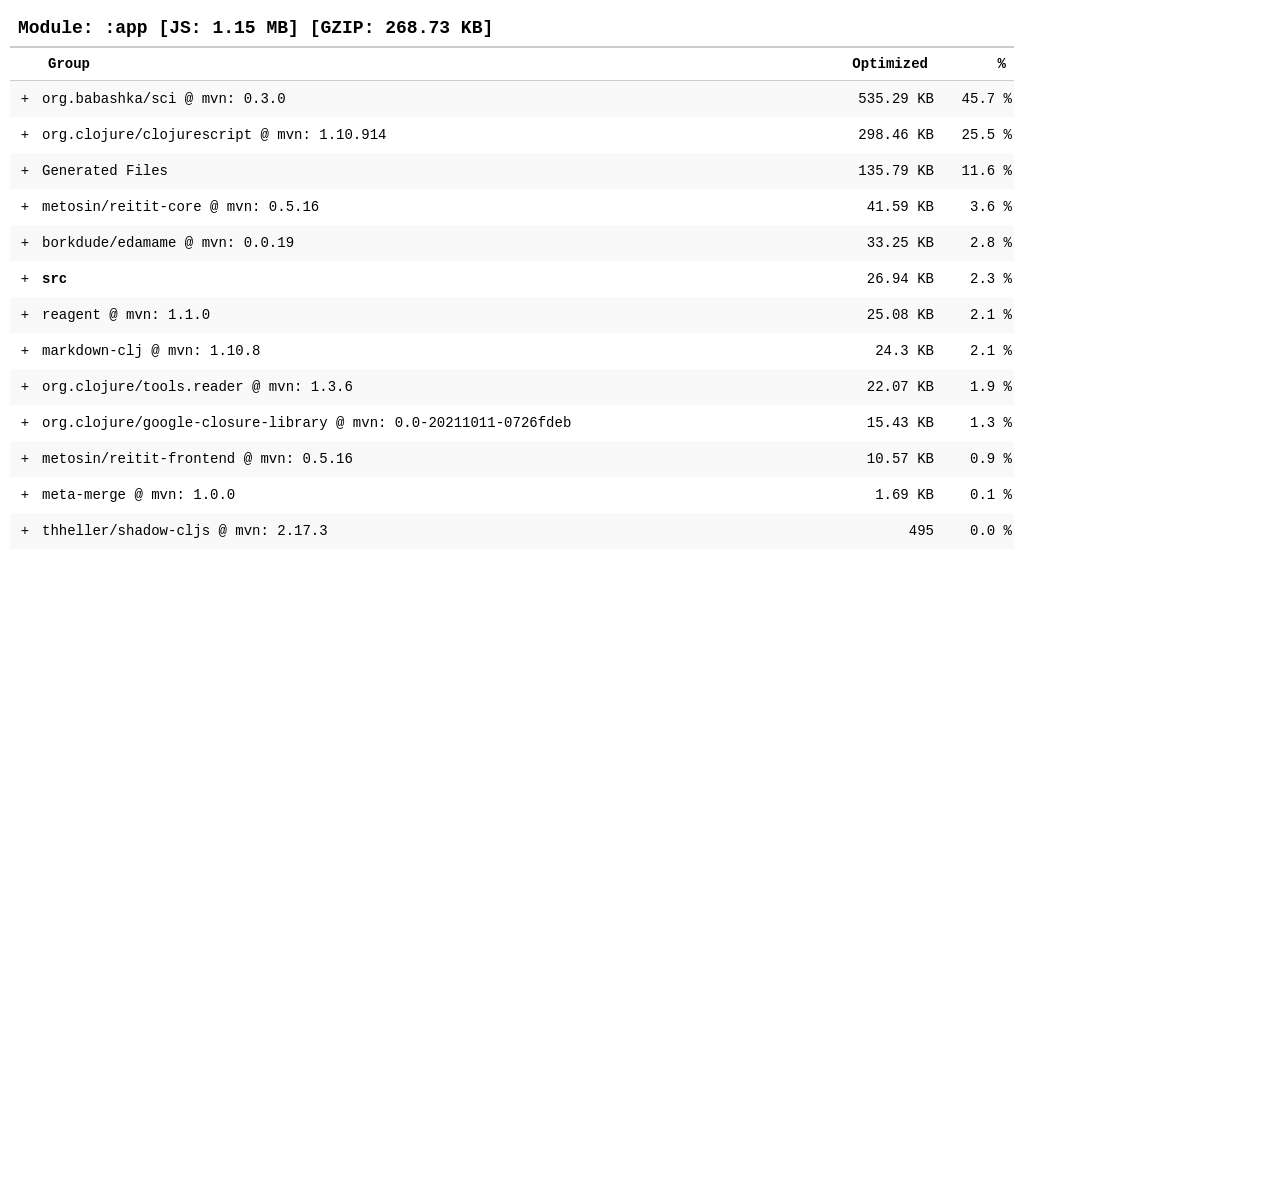
==== commit d1cce343: "Deploy lispkorea/tryclojure-kr to lispkorea/tryclojure-kr:gh-pages" ====
--- a/js/report.html
+++ b/js/report.html
@@ -125,7 +125,7 @@
 
 .hover__require-trace-item:last-child {
     font-weight: bold;
-}</style><script type="shadow/build-report">{:build-modules [{:module-id :app, :sources [[:shadow.build.classpath/resource "goog/base.js"] [:shadow.build.classpath/resource "goog/debug/error.js"] [:shadow.build.classpath/resource "goog/dom/nodetype.js"] [:shadow.build.classpath/resource "goog/asserts/asserts.js"] [:shadow.build.classpath/resource "goog/reflect/reflect.js"] [:shadow.build.classpath/resource "goog/math/long.js"] [:shadow.build.classpath/resource "goog/math/integer.js"] [:shadow.build.classpath/resource "goog/dom/asserts.js"] [:shadow.build.classpath/resource "goog/functions/functions.js"] [:shadow.build.classpath/resource "goog/string/typedstring.js"] [:shadow.build.classpath/resource "goog/string/const.js"] [:shadow.build.classpath/resource "goog/i18n/bidi.js"] [:shadow.build.classpath/resource "goog/html/trustedtypes.js"] [:shadow.build.classpath/resource "goog/html/safescript.js"] [:shadow.build.classpath/resource "goog/fs/url.js"] [:shadow.build.classpath/resource "goog/fs/blob.js"] [:shadow.build.classpath/resource "goog/html/trustedresourceurl.js"] [:shadow.build.classpath/resource "goog/string/internal.js"] [:shadow.build.classpath/resource "goog/html/safeurl.js"] [:shadow.build.classpath/resource "goog/html/safestyle.js"] [:shadow.build.classpath/resource "goog/object/object.js"] [:shadow.build.classpath/resource "goog/html/safestylesheet.js"] [:shadow.build.classpath/resource "goog/dom/htmlelement.js"] [:shadow.build.classpath/resource "goog/dom/tagname.js"] [:shadow.build.classpath/resource "goog/array/array.js"] [:shadow.build.classpath/resource "goog/labs/useragent/useragent.js"] [:shadow.build.classpath/resource "goog/labs/useragent/util.js"] [:shadow.build.classpath/resource "goog/labs/useragent/browser.js"] [:shadow.build.classpath/resource "goog/dom/tags.js"] [:shadow.build.classpath/resource "goog/html/safehtml.js"] [:shadow.build.classpath/resource "goog/html/uncheckedconversions.js"] [:shadow.build.classpath/resource "goog/dom/safe.js"] [:shadow.build.classpath/resource "goog/string/string.js"] [:shadow.build.classpath/resource "goog/collections/maps.js"] [:shadow.build.classpath/resource "goog/structs/structs.js"] [:shadow.build.classpath/resource "goog/uri/utils.js"] [:shadow.build.classpath/resource "goog/uri/uri.js"] [:shadow.build.classpath/resource "goog/string/stringbuffer.js"] [:shadow.build.classpath/resource "cljs/core.cljs"] [:shadow.build.classpath/resource "shadow/js.js"] [:shadow.build.npm/resource "node_modules/object-assign/index.js"] [:shadow.build.npm/resource "node_modules/react/cjs/react.production.min.js"] [:shadow.build.npm/resource "node_modules/react/index.js"] [:shadow.build.classpath/resource "clojure/string.cljs"] [:shadow.build.classpath/resource "clojure/walk.cljs"] [:shadow.build.classpath/resource "reagent/debug.cljs"] [:shadow.build.classpath/resource "reagent/impl/util.cljs"] [:shadow.build.classpath/resource "reagent/impl/batching.cljs"] [:shadow.build.classpath/resource "reagent/impl/protocols.cljs"] [:shadow.build.classpath/resource "clojure/set.cljs"] [:shadow.build.classpath/resource "reagent/ratom.cljs"] [:shadow.build.classpath/resource "reagent/impl/component.cljs"] [:shadow.build.classpath/resource "reagent/impl/input.cljs"] [:shadow.build.classpath/resource "reagent/impl/template.cljs"] [:shadow.build.classpath/resource "reagent/core.cljs"] [:shadow.build.npm/resource "node_modules/scheduler/cjs/scheduler.production.min.js"] [:shadow.build.npm/resource "node_modules/scheduler/index.js"] [:shadow.build.npm/resource "node_modules/react-dom/cjs/react-dom.production.min.js"] [:shadow.build.npm/resource "node_modules/react-dom/index.js"] [:shadow.build.classpath/resource "reagent/dom.cljs"] [:shadow.build.classpath/resource "reitit/frontend/controllers.cljs"] [:shadow.build.classpath/resource "goog/debug/entrypointregistry.js"] [:shadow.build.classpath/resource "goog/debug/errorcontext.js"] [:shadow.build.classpath/resource "goog/debug/debug.js"] [:shadow.build.classpath/resource "goog/disposable/idisposable.js"] [:shadow.build.classpath/resource "goog/disposable/dispose.js"] [:shadow.build.classpath/resource "goog/disposable/disposeall.js"] [:shadow.build.classpath/resource "goog/disposable/disposable.js"] [:shadow.build.classpath/resource "goog/events/eventid.js"] [:shadow.build.classpath/resource "goog/events/event.js"] [:shadow.build.classpath/resource "goog/events/browserfeature.js"] [:shadow.build.classpath/resource "goog/labs/useragent/engine.js"] [:shadow.build.classpath/resource "goog/labs/useragent/platform.js"] [:shadow.build.classpath/resource "goog/useragent/useragent.js"] [:shadow.build.classpath/resource "goog/events/eventtype.js"] [:shadow.build.classpath/resource "goog/events/browserevent.js"] [:shadow.build.classpath/resource "goog/events/eventlike.js"] [:shadow.build.classpath/resource "goog/events/listenablekey.js"] [:shadow.build.classpath/resource "goog/events/listenable.js"] [:shadow.build.classpath/resource "goog/events/listener.js"] [:shadow.build.classpath/resource "goog/events/listenermap.js"] [:shadow.build.classpath/resource "goog/debug/errorhandler.js"] [:shadow.build.classpath/resource "goog/events/eventtarget.js"] [:shadow.build.classpath/resource "goog/events/eventhandler.js"] [:shadow.build.classpath/resource "goog/events/eventwrapper.js"] [:shadow.build.classpath/resource "goog/events/events.js"] [:shadow.build.classpath/resource "reitit/exception.cljc"] [:shadow.build.classpath/resource "meta_merge/core.cljc"] [:shadow.build.classpath/resource "reitit/trie.cljc"] [:shadow.build.classpath/resource "reitit/impl.cljc"] [:shadow.build.classpath/resource "reitit/core.cljc"] [:shadow.build.classpath/resource "reitit/coercion.cljc"] [:shadow.build.classpath/resource "reitit/frontend.cljs"] [:shadow.build.classpath/resource "reitit/frontend/history.cljs"] [:shadow.build.classpath/resource "reitit/frontend/easy.cljs"] [:shadow.build.classpath/resource "app/env.cljs"] [:shadow.build.classpath/resource "sci/impl/macros.cljc"] [:shadow.build.classpath/resource "sci/impl/types.cljc"] [:shadow.build.classpath/resource "sci/impl/unrestrict.cljc"] [:shadow.build.classpath/resource "sci/lang.cljc"] [:shadow.build.classpath/resource "sci/impl/vars.cljc"] [:shadow.build.classpath/resource "sci/impl/callstack.cljc"] [:shadow.build.classpath/resource "cljs/tools/reader/impl/utils.cljs"] [:shadow.build.classpath/resource "cljs/tools/reader/reader_types.cljs"] [:shadow.build.classpath/resource "sci/impl/destructure.cljc"] [:shadow.build.classpath/resource "sci/impl/faster.cljc"] [:shadow.build.classpath/resource "sci/impl/interop.cljc"] [:shadow.build.classpath/resource "sci/impl/utils.cljc"] [:shadow.build.classpath/resource "sci/impl/records.cljc"] [:shadow.build.classpath/resource "sci/impl/evaluator.cljc"] [:shadow.build.classpath/resource "sci/impl/fns.cljc"] [:shadow.build.classpath/resource "sci/impl/load.cljc"] [:shadow.build.classpath/resource "sci/impl/resolve.cljc"] [:shadow.build.classpath/resource "cljs/tools/reader/impl/inspect.cljs"] [:shadow.build.classpath/resource "cljs/tools/reader/impl/errors.cljs"] [:shadow.build.classpath/resource "cljs/tools/reader/impl/commons.cljs"] [:shadow.build.classpath/resource "cljs/tools/reader.cljs"] [:shadow.build.classpath/resource "cljs/tools/reader/edn.cljs"] [:shadow.build.classpath/resource "cljs/reader.cljs"] [:shadow.build.classpath/resource "cljs/tagged_literals.cljc"] [:shadow.build.classpath/resource "sci/impl/analyzer.cljc"] [:shadow.build.classpath/resource "sci/impl/core_protocols.cljc"] [:shadow.build.classpath/resource "sci/impl/doseq_macro.cljc"] [:shadow.build.classpath/resource "sci/impl/for_macro.cljc"] [:shadow.build.classpath/resource "sci/impl/hierarchies.cljc"] [:shadow.build.classpath/resource "sci/impl/io.cljc"] [:shadow.build.classpath/resource "sci/impl/multimethods.cljc"] [:shadow.build.classpath/resource "edamame/impl/read_fn.cljc"] [:shadow.build.classpath/resource "edamame/impl/syntax_quote.cljc"] [:shadow.build.classpath/resource "edamame/impl/parser.cljc"] [:shadow.build.classpath/resource "edamame/core.cljc"] [:shadow.build.classpath/resource "sci/impl/parser.cljc"] [:shadow.build.classpath/resource "sci/impl/protocols.cljc"] [:shadow.build.classpath/resource "sci/impl/read.cljc"] [:shadow.build.classpath/resource "sci/impl/reify.cljc"] [:shadow.build.classpath/resource "sci/impl/namespaces.cljc"] [:shadow.build.classpath/resource "sci/impl/opts.cljc"] [:shadow.build.classpath/resource "sci/impl/interpreter.cljc"] [:shadow.build.classpath/resource "sci/core.cljc"] [:shadow.build.classpath/resource "app/error.cljs"] [:shadow.build.classpath/resource "app/sci.cljs"] [:shadow.build.classpath/resource "app/utils.cljs"] [:shadow.build.classpath/resource "app/session.cljs"] [:shadow.build.classpath/resource "app/tutorial.cljs"] [:shadow.build.classpath/resource "app/keybind.cljs"] [:shadow.build.classpath/resource "app/repl/view.cljs"] [:shadow.build.classpath/resource "app/repl/core.cljs"] [:shadow.build.classpath/resource "markdown/common.cljc"] [:shadow.build.classpath/resource "markdown/links.cljc"] [:shadow.build.classpath/resource "clojure/edn.cljs"] [:shadow.build.classpath/resource "markdown/lists.cljc"] [:shadow.build.classpath/resource "markdown/tables.cljc"] [:shadow.build.classpath/resource "markdown/transformers.cljc"] [:shadow.build.classpath/resource "markdown/core.cljs"] [:shadow.build.classpath/resource "app/views/home.cljs"] [:shadow.build.classpath/resource "app/views/not_found.cljs"] [:shadow.build.classpath/resource "app/views/common.cljs"] [:shadow.build.classpath/resource "app/views/all.cljs"] [:shadow.build.classpath/resource "app/core.cljs"] [:shadow.build.modules/append :app]], :depends-on nil, :source-bytes {"reagent/impl/util.cljs" 2360, "goog/events/events.js" 1687, "sci/impl/hierarchies.cljc" 2183, "cljs/tools/reader/impl/errors.cljs" 3604, "reitit/frontend/history.cljs" 8504, "cljs/core.cljs" 291574, "node_modules/scheduler/index.js" 55, "goog/string/internal.js" 534, "goog/events/event.js" 193, "meta_merge/core.cljc" 1732, "cljs/reader.cljs" 4191, "sci/impl/evaluator.cljc" 22570, "goog/array/array.js" 861, "markdown/core.cljs" 3427, "sci/impl/analyzer.cljc" 75237, "sci/impl/utils.cljc" 4127, "goog/events/listenable.js" 62, "sci/impl/reify.cljc" 950, "reagent/impl/component.cljs" 6157, "node_modules/react-dom/index.js" 273, "edamame/core.cljc" 122, "reagent/impl/template.cljs" 4566, "goog/string/typedstring.js" 9, "app/session.cljs" 248, "sci/impl/destructure.cljc" 2673, "reagent/core.cljs" 245, "markdown/common.cljc" 3833, "clojure/edn.cljs" 6, "node_modules/react-dom/cjs/react-dom.production.min.js" 119971, "reagent/impl/protocols.cljs" 956, "sci/impl/doseq_macro.cljc" 5312, "clojure/set.cljs" 3502, "sci/impl/types.cljc" 2560, "sci/impl/interop.cljc" 1385, "reitit/exception.cljc" 1620, "goog/string/stringbuffer.js" 354, "sci/impl/multimethods.cljc" 3275, "edamame/impl/syntax_quote.cljc" 2646, "reitit/frontend/easy.cljs" 129, "reagent/debug.cljs" 58, "sci/impl/fns.cljc" 25112, "reitit/coercion.cljc" 318, "node_modules/scheduler/cjs/scheduler.production.min.js" 4547, "app/views/home.cljs" 2305, "goog/events/listener.js" 204, "app/views/not_found.cljs" 453, "app/utils.cljs" 195, "markdown/lists.cljc" 2274, "app/keybind.cljs" 1668, "sci/impl/namespaces.cljc" 328032, "node_modules/react/index.js" 67, "sci/impl/load.cljc" 7667, "node_modules/object-assign/index.js" 993, "reitit/frontend.cljs" 259, "sci/impl/resolve.cljc" 3795, "sci/impl/core_protocols.cljc" 3334, "cljs/tools/reader/reader_types.cljs" 4223, "sci/impl/opts.cljc" 2465, "sci/impl/parser.cljc" 2358, "app/repl/view.cljs" 4231, "reitit/frontend/controllers.cljs" 1931, "sci/impl/for_macro.cljc" 8376, "sci/impl/read.cljc" 1508, "goog/useragent/useragent.js" 95, "goog/events/browserevent.js" 1783, "cljs/tools/reader/edn.cljs" 6237, "goog/uri/utils.js" 353, "goog/events/listenablekey.js" 14, "reagent/ratom.cljs" 7395, "goog/reflect/reflect.js" 98, "reagent/dom.cljs" 493, "goog/events/browserfeature.js" 240, "app/core.cljs" 911, "goog/object/object.js" 924, "app/tutorial.cljs" 6411, "goog/labs/useragent/platform.js" 149, "edamame/impl/read_fn.cljc" 1306, "cljs/tools/reader/impl/utils.cljs" 3202, "sci/core.cljc" 418, "app/repl/core.cljs" 3518, "sci/impl/callstack.cljc" 1716, "goog/structs/structs.js" 851, "goog/labs/useragent/util.js" 182, "reitit/core.cljc" 15370, "app/error.cljs" 1851, "sci/impl/interpreter.cljc" 835, "app/views/common.cljs" 3313, "goog/string/string.js" 472, "sci/impl/io.cljc" 5459, "cljs/tools/reader/impl/inspect.cljs" 1594, "cljs/tools/reader/impl/commons.cljs" 2297, "sci/impl/records.cljc" 6527, "shadow/js.js" 495, "sci/impl/vars.cljc" 17217, "clojure/string.cljs" 3645, "goog/uri/uri.js" 4844, "app/sci.cljs" 2402, "cljs/tagged_literals.cljc" 1506, "node_modules/react/cjs/react.production.min.js" 6108, "reitit/trie.cljc" 21576, "goog/base.js" 904, "reagent/impl/input.cljs" 1690, "goog/events/eventtype.js" 70, "goog/events/eventtarget.js" 54, "sci/impl/unrestrict.cljc" 9, "edamame/impl/parser.cljc" 29978, "sci/impl/protocols.cljc" 13028, "reagent/impl/batching.cljs" 1767, "markdown/transformers.cljc" 8673, "goog/labs/useragent/browser.js" 28, "reitit/impl.cljc" 3709, "markdown/tables.cljc" 2153, "clojure/walk.cljs" 1204, "cljs/tools/reader.cljs" 1447, "goog/events/listenermap.js" 756, "goog/labs/useragent/engine.js" 75, "shadow/cljs/constants/app.js" 7051, "markdown/links.cljc" 4559}, :entries #{app.core}, :js-size 1207333, :gzip-size 275520}], :build-sources [{:output-name "goog.base.js", :resource-id [:shadow.build.classpath/resource "goog/base.js"], :resource-name "goog/base.js", :type :goog, :requires #{}, :module-id :app, :pom-info {:description "The Google Closure Library is a collection of JavaScript code\n        designed for use with the Google Closure JavaScript Compiler.\n\n        This non-official distribution was prepared by the ClojureScript\n        team at http://clojure.org/", :group-id org.clojure, :artifact-id google-closure-library, :name "Google Closure Library", :id org.clojure/google-closure-library, :url "http://code.google.com/p/closure-library/", :parent-group-id org.sonatype.oss, :coordinate [org.clojure/google-closure-library "0.0-20211011-0726fdeb"], :version "0.0-20211011-0726fdeb"}, :source-size 128747, :js-size 128747, :provides #{goog}} {:output-name "goog.debug.error.js", :resource-id [:shadow.build.classpath/resource "goog/debug/error.js"], :resource-name "goog/debug/error.js", :type :goog, :requires #{goog}, :module-id :app, :pom-info {:description "The Google Closure Library is a collection of JavaScript code\n        designed for use with the Google Closure JavaScript Compiler.\n\n        This non-official distribution was prepared by the ClojureScript\n        team at http://clojure.org/", :group-id org.clojure, :artifact-id google-closure-library, :name "Google Closure Library", :id org.clojure/google-closure-library, :url "http://code.google.com/p/closure-library/", :parent-group-id org.sonatype.oss, :coordinate [org.clojure/google-closure-library "0.0-20211011-0726fdeb"], :version "0.0-20211011-0726fdeb"}, :source-size 1694, :js-size 1694, :provides #{goog.debug.Error}} {:output-name "goog.dom.nodetype.js", :resource-id [:shadow.build.classpath/resource "goog/dom/nodetype.js"], :resource-name "goog/dom/nodetype.js", :type :goog, :requires #{goog}, :module-id :app, :pom-info {:description "The Google Closure Library is a collection of JavaScript code\n        designed for use with the Google Closure JavaScript Compiler.\n\n        This non-official distribution was prepared by the ClojureScript\n        team at http://clojure.org/", :group-id org.clojure, :artifact-id google-closure-library, :name "Google Closure Library", :id org.clojure/google-closure-library, :url "http://code.google.com/p/closure-library/", :parent-group-id org.sonatype.oss, :coordinate [org.clojure/google-closure-library "0.0-20211011-0726fdeb"], :version "0.0-20211011-0726fdeb"}, :source-size 923, :js-size 923, :provides #{goog.dom.NodeType}} {:output-name "goog.asserts.asserts.js", :resource-id [:shadow.build.classpath/resource "goog/asserts/asserts.js"], :resource-name "goog/asserts/asserts.js", :type :goog, :requires #{goog.dom.NodeType goog goog.debug.Error}, :module-id :app, :pom-info {:description "The Google Closure Library is a collection of JavaScript code\n        designed for use with the Google Closure JavaScript Compiler.\n\n        This non-official distribution was prepared by the ClojureScript\n        team at http://clojure.org/", :group-id org.clojure, :artifact-id google-closure-library, :name "Google Closure Library", :id org.clojure/google-closure-library, :url "http://code.google.com/p/closure-library/", :parent-group-id org.sonatype.oss, :coordinate [org.clojure/google-closure-library "0.0-20211011-0726fdeb"], :version "0.0-20211011-0726fdeb"}, :source-size 16925, :js-size 16925, :provides #{goog.asserts goog.asserts.AssertionError}} {:output-name "goog.reflect.reflect.js", :resource-id [:shadow.build.classpath/resource "goog/reflect/reflect.js"], :resource-name "goog/reflect/reflect.js", :type :goog, :requires #{goog}, :module-id :app, :pom-info {:description "The Google Closure Library is a collection of JavaScript code\n        designed for use with the Google Closure JavaScript Compiler.\n\n        This non-official distribution was prepared by the ClojureScript\n        team at http://clojure.org/", :group-id org.clojure, :artifact-id google-closure-library, :name "Google Closure Library", :id org.clojure/google-closure-library, :url "http://code.google.com/p/closure-library/", :parent-group-id org.sonatype.oss, :coordinate [org.clojure/google-closure-library "0.0-20211011-0726fdeb"], :version "0.0-20211011-0726fdeb"}, :source-size 4094, :js-size 4094, :provides #{goog.reflect}} {:output-name "goog.math.long.js", :resource-id [:shadow.build.classpath/resource "goog/math/long.js"], :resource-name "goog/math/long.js", :type :goog, :requires #{goog.asserts goog.reflect goog}, :module-id :app, :pom-info {:description "The Google Closure Library is a collection of JavaScript code\n        designed for use with the Google Closure JavaScript Compiler.\n\n        This non-official distribution was prepared by the ClojureScript\n        team at http://clojure.org/", :group-id org.clojure, :artifact-id google-closure-library, :name "Google Closure Library", :id org.clojure/google-closure-library, :url "http://code.google.com/p/closure-library/", :parent-group-id org.sonatype.oss, :coordinate [org.clojure/google-closure-library "0.0-20211011-0726fdeb"], :version "0.0-20211011-0726fdeb"}, :source-size 28110, :js-size 28110, :provides #{goog.math.Long}} {:output-name "goog.math.integer.js", :resource-id [:shadow.build.classpath/resource "goog/math/integer.js"], :resource-name "goog/math/integer.js", :type :goog, :requires #{goog.reflect goog}, :module-id :app, :pom-info {:description "The Google Closure Library is a collection of JavaScript code\n        designed for use with the Google Closure JavaScript Compiler.\n\n        This non-official distribution was prepared by the ClojureScript\n        team at http://clojure.org/", :group-id org.clojure, :artifact-id google-closure-library, :name "Google Closure Library", :id org.clojure/google-closure-library, :url "http://code.google.com/p/closure-library/", :parent-group-id org.sonatype.oss, :coordinate [org.clojure/google-closure-library "0.0-20211011-0726fdeb"], :version "0.0-20211011-0726fdeb"}, :source-size 26777, :js-size 26777, :provides #{goog.math.Integer}} {:output-name "goog.dom.asserts.js", :resource-id [:shadow.build.classpath/resource "goog/dom/asserts.js"], :resource-name "goog/dom/asserts.js", :type :goog, :requires #{goog.asserts goog}, :module-id :app, :pom-info {:description "The Google Closure Library is a collection of JavaScript code\n        designed for use with the Google Closure JavaScript Compiler.\n\n        This non-official distribution was prepared by the ClojureScript\n        team at http://clojure.org/", :group-id org.clojure, :artifact-id google-closure-library, :name "Google Closure Library", :id org.clojure/google-closure-library, :url "http://code.google.com/p/closure-library/", :parent-group-id org.sonatype.oss, :coordinate [org.clojure/google-closure-library "0.0-20211011-0726fdeb"], :version "0.0-20211011-0726fdeb"}, :source-size 14566, :js-size 14566, :provides #{goog.dom.asserts}} {:output-name "goog.functions.functions.js", :resource-id [:shadow.build.classpath/resource "goog/functions/functions.js"], :resource-name "goog/functions/functions.js", :type :goog, :requires #{goog}, :module-id :app, :pom-info {:description "The Google Closure Library is a collection of JavaScript code\n        designed for use with the Google Closure JavaScript Compiler.\n\n        This non-official distribution was prepared by the ClojureScript\n        team at http://clojure.org/", :group-id org.clojure, :artifact-id google-closure-library, :name "Google Closure Library", :id org.clojure/google-closure-library, :url "http://code.google.com/p/closure-library/", :parent-group-id org.sonatype.oss, :coordinate [org.clojure/google-closure-library "0.0-20211011-0726fdeb"], :version "0.0-20211011-0726fdeb"}, :source-size 16818, :js-size 16818, :provides #{goog.functions}} {:output-name "goog.string.typedstring.js", :resource-id [:shadow.build.classpath/resource "goog/string/typedstring.js"], :resource-name "goog/string/typedstring.js", :type :goog, :requires #{goog}, :module-id :app, :pom-info {:description "The Google Closure Library is a collection of JavaScript code\n        designed for use with the Google Closure JavaScript Compiler.\n\n        This non-official distribution was prepared by the ClojureScript\n        team at http://clojure.org/", :group-id org.clojure, :artifact-id google-closure-library, :name "Google Closure Library", :id org.clojure/google-closure-library, :url "http://code.google.com/p/closure-library/", :parent-group-id org.sonatype.oss, :coordinate [org.clojure/google-closure-library "0.0-20211011-0726fdeb"], :version "0.0-20211011-0726fdeb"}, :source-size 1214, :js-size 1214, :provides #{goog.string.TypedString}} {:output-name "goog.string.const.js", :resource-id [:shadow.build.classpath/resource "goog/string/const.js"], :resource-name "goog/string/const.js", :type :goog, :requires #{goog.asserts goog.string.TypedString goog}, :module-id :app, :pom-info {:description "The Google Closure Library is a collection of JavaScript code\n        designed for use with the Google Closure JavaScript Compiler.\n\n        This non-official distribution was prepared by the ClojureScript\n        team at http://clojure.org/", :group-id org.clojure, :artifact-id google-closure-library, :name "Google Closure Library", :id org.clojure/google-closure-library, :url "http://code.google.com/p/closure-library/", :parent-group-id org.sonatype.oss, :coordinate [org.clojure/google-closure-library "0.0-20211011-0726fdeb"], :version "0.0-20211011-0726fdeb"}, :source-size 5768, :js-size 5768, :provides #{goog.string.Const}} {:output-name "goog.i18n.bidi.js", :resource-id [:shadow.build.classpath/resource "goog/i18n/bidi.js"], :resource-name "goog/i18n/bidi.js", :type :goog, :requires #{goog}, :module-id :app, :pom-info {:description "The Google Closure Library is a collection of JavaScript code\n        designed for use with the Google Closure JavaScript Compiler.\n\n        This non-official distribution was prepared by the ClojureScript\n        team at http://clojure.org/", :group-id org.clojure, :artifact-id google-closure-library, :name "Google Closure Library", :id org.clojure/google-closure-library, :url "http://code.google.com/p/closure-library/", :parent-group-id org.sonatype.oss, :coordinate [org.clojure/google-closure-library "0.0-20211011-0726fdeb"], :version "0.0-20211011-0726fdeb"}, :source-size 31564, :js-size 31564, :provides #{goog.i18n.bidi.Format goog.i18n.bidi.Dir goog.i18n.bidi goog.i18n.bidi.DirectionalString}} {:output-name "goog.html.trustedtypes.js", :resource-id [:shadow.build.classpath/resource "goog/html/trustedtypes.js"], :resource-name "goog/html/trustedtypes.js", :type :goog, :requires #{goog}, :module-id :app, :pom-info {:description "The Google Closure Library is a collection of JavaScript code\n        designed for use with the Google Closure JavaScript Compiler.\n\n        This non-official distribution was prepared by the ClojureScript\n        team at http://clojure.org/", :group-id org.clojure, :artifact-id google-closure-library, :name "Google Closure Library", :id org.clojure/google-closure-library, :url "http://code.google.com/p/closure-library/", :parent-group-id org.sonatype.oss, :coordinate [org.clojure/google-closure-library "0.0-20211011-0726fdeb"], :version "0.0-20211011-0726fdeb"}, :source-size 979, :js-size 979, :provides #{goog.html.trustedtypes}} {:output-name "goog.html.safescript.js", :resource-id [:shadow.build.classpath/resource "goog/html/safescript.js"], :resource-name "goog/html/safescript.js", :type :goog, :requires #{goog.asserts goog.string.TypedString goog goog.string.Const goog.html.trustedtypes}, :module-id :app, :pom-info {:description "The Google Closure Library is a collection of JavaScript code\n        designed for use with the Google Closure JavaScript Compiler.\n\n        This non-official distribution was prepared by the ClojureScript\n        team at http://clojure.org/", :group-id org.clojure, :artifact-id google-closure-library, :name "Google Closure Library", :id org.clojure/google-closure-library, :url "http://code.google.com/p/closure-library/", :parent-group-id org.sonatype.oss, :coordinate [org.clojure/google-closure-library "0.0-20211011-0726fdeb"], :version "0.0-20211011-0726fdeb"}, :source-size 8546, :js-size 8546, :provides #{goog.html.SafeScript}} {:output-name "goog.fs.url.js", :resource-id [:shadow.build.classpath/resource "goog/fs/url.js"], :resource-name "goog/fs/url.js", :type :goog, :requires #{goog}, :module-id :app, :pom-info {:description "The Google Closure Library is a collection of JavaScript code\n        designed for use with the Google Closure JavaScript Compiler.\n\n        This non-official distribution was prepared by the ClojureScript\n        team at http://clojure.org/", :group-id org.clojure, :artifact-id google-closure-library, :name "Google Closure Library", :id org.clojure/google-closure-library, :url "http://code.google.com/p/closure-library/", :parent-group-id org.sonatype.oss, :coordinate [org.clojure/google-closure-library "0.0-20211011-0726fdeb"], :version "0.0-20211011-0726fdeb"}, :source-size 2852, :js-size 2852, :provides #{goog.fs.url}} {:output-name "goog.fs.blob.js", :resource-id [:shadow.build.classpath/resource "goog/fs/blob.js"], :resource-name "goog/fs/blob.js", :type :goog, :requires #{goog}, :module-id :app, :pom-info {:description "The Google Closure Library is a collection of JavaScript code\n        designed for use with the Google Closure JavaScript Compiler.\n\n        This non-official distribution was prepared by the ClojureScript\n        team at http://clojure.org/", :group-id org.clojure, :artifact-id google-closure-library, :name "Google Closure Library", :id org.clojure/google-closure-library, :url "http://code.google.com/p/closure-library/", :parent-group-id org.sonatype.oss, :coordinate [org.clojure/google-closure-library "0.0-20211011-0726fdeb"], :version "0.0-20211011-0726fdeb"}, :source-size 2438, :js-size 2438, :provides #{goog.fs.blob}} {:output-name "goog.html.trustedresourceurl.js", :resource-id [:shadow.build.classpath/resource "goog/html/trustedresourceurl.js"], :resource-name "goog/html/trustedresourceurl.js", :type :goog, :requires #{goog.asserts goog.html.SafeScript goog.string.TypedString goog.fs.blob goog goog.string.Const goog.i18n.bidi.Dir goog.fs.url goog.i18n.bidi.DirectionalString goog.html.trustedtypes}, :module-id :app, :pom-info {:description "The Google Closure Library is a collection of JavaScript code\n        designed for use with the Google Closure JavaScript Compiler.\n\n        This non-official distribution was prepared by the ClojureScript\n        team at http://clojure.org/", :group-id org.clojure, :artifact-id google-closure-library, :name "Google Closure Library", :id org.clojure/google-closure-library, :url "http://code.google.com/p/closure-library/", :parent-group-id org.sonatype.oss, :coordinate [org.clojure/google-closure-library "0.0-20211011-0726fdeb"], :version "0.0-20211011-0726fdeb"}, :source-size 19369, :js-size 19369, :provides #{goog.html.TrustedResourceUrl}} {:output-name "goog.string.internal.js", :resource-id [:shadow.build.classpath/resource "goog/string/internal.js"], :resource-name "goog/string/internal.js", :type :goog, :requires #{goog}, :module-id :app, :pom-info {:description "The Google Closure Library is a collection of JavaScript code\n        designed for use with the Google Closure JavaScript Compiler.\n\n        This non-official distribution was prepared by the ClojureScript\n        team at http://clojure.org/", :group-id org.clojure, :artifact-id google-closure-library, :name "Google Closure Library", :id org.clojure/google-closure-library, :url "http://code.google.com/p/closure-library/", :parent-group-id org.sonatype.oss, :coordinate [org.clojure/google-closure-library "0.0-20211011-0726fdeb"], :version "0.0-20211011-0726fdeb"}, :source-size 12258, :js-size 12258, :provides #{goog.string.internal}} {:output-name "goog.html.safeurl.js", :resource-id [:shadow.build.classpath/resource "goog/html/safeurl.js"], :resource-name "goog/html/safeurl.js", :type :goog, :requires #{goog.asserts goog.html.TrustedResourceUrl goog.string.TypedString goog goog.string.Const goog.i18n.bidi.Dir goog.fs.url goog.string.internal goog.i18n.bidi.DirectionalString}, :module-id :app, :pom-info {:description "The Google Closure Library is a collection of JavaScript code\n        designed for use with the Google Closure JavaScript Compiler.\n\n        This non-official distribution was prepared by the ClojureScript\n        team at http://clojure.org/", :group-id org.clojure, :artifact-id google-closure-library, :name "Google Closure Library", :id org.clojure/google-closure-library, :url "http://code.google.com/p/closure-library/", :parent-group-id org.sonatype.oss, :coordinate [org.clojure/google-closure-library "0.0-20211011-0726fdeb"], :version "0.0-20211011-0726fdeb"}, :source-size 28976, :js-size 28976, :provides #{goog.html.SafeUrl}} {:output-name "goog.html.safestyle.js", :resource-id [:shadow.build.classpath/resource "goog/html/safestyle.js"], :resource-name "goog/html/safestyle.js", :type :goog, :requires #{goog.asserts goog.html.SafeUrl goog.string.TypedString goog goog.string.Const goog.string.internal}, :module-id :app, :pom-info {:description "The Google Closure Library is a collection of JavaScript code\n        designed for use with the Google Closure JavaScript Compiler.\n\n        This non-official distribution was prepared by the ClojureScript\n        team at http://clojure.org/", :group-id org.clojure, :artifact-id google-closure-library, :name "Google Closure Library", :id org.clojure/google-closure-library, :url "http://code.google.com/p/closure-library/", :parent-group-id org.sonatype.oss, :coordinate [org.clojure/google-closure-library "0.0-20211011-0726fdeb"], :version "0.0-20211011-0726fdeb"}, :source-size 20102, :js-size 20102, :provides #{goog.html.SafeStyle}} {:output-name "goog.object.object.js", :resource-id [:shadow.build.classpath/resource "goog/object/object.js"], :resource-name "goog/object/object.js", :type :goog, :requires #{goog}, :module-id :app, :pom-info {:description "The Google Closure Library is a collection of JavaScript code\n        designed for use with the Google Closure JavaScript Compiler.\n\n        This non-official distribution was prepared by the ClojureScript\n        team at http://clojure.org/", :group-id org.clojure, :artifact-id google-closure-library, :name "Google Closure Library", :id org.clojure/google-closure-library, :url "http://code.google.com/p/closure-library/", :parent-group-id org.sonatype.oss, :coordinate [org.clojure/google-closure-library "0.0-20211011-0726fdeb"], :version "0.0-20211011-0726fdeb"}, :source-size 21431, :js-size 21431, :provides #{goog.object}} {:output-name "goog.html.safestylesheet.js", :resource-id [:shadow.build.classpath/resource "goog/html/safestylesheet.js"], :resource-name "goog/html/safestylesheet.js", :type :goog, :requires #{goog.asserts goog.string.TypedString goog goog.object goog.string.Const goog.html.SafeStyle goog.string.internal}, :module-id :app, :pom-info {:description "The Google Closure Library is a collection of JavaScript code\n        designed for use with the Google Closure JavaScript Compiler.\n\n        This non-official distribution was prepared by the ClojureScript\n        team at http://clojure.org/", :group-id org.clojure, :artifact-id google-closure-library, :name "Google Closure Library", :id org.clojure/google-closure-library, :url "http://code.google.com/p/closure-library/", :parent-group-id org.sonatype.oss, :coordinate [org.clojure/google-closure-library "0.0-20211011-0726fdeb"], :version "0.0-20211011-0726fdeb"}, :source-size 10795, :js-size 10795, :provides #{goog.html.SafeStyleSheet}} {:output-name "goog.dom.htmlelement.js", :resource-id [:shadow.build.classpath/resource "goog/dom/htmlelement.js"], :resource-name "goog/dom/htmlelement.js", :type :goog, :requires #{goog}, :module-id :app, :pom-info {:description "The Google Closure Library is a collection of JavaScript code\n        designed for use with the Google Closure JavaScript Compiler.\n\n        This non-official distribution was prepared by the ClojureScript\n        team at http://clojure.org/", :group-id org.clojure, :artifact-id google-closure-library, :name "Google Closure Library", :id org.clojure/google-closure-library, :url "http://code.google.com/p/closure-library/", :parent-group-id org.sonatype.oss, :coordinate [org.clojure/google-closure-library "0.0-20211011-0726fdeb"], :version "0.0-20211011-0726fdeb"}, :source-size 626, :js-size 626, :provides #{goog.dom.HtmlElement}} {:output-name "goog.dom.tagname.js", :resource-id [:shadow.build.classpath/resource "goog/dom/tagname.js"], :resource-name "goog/dom/tagname.js", :type :goog, :requires #{goog goog.dom.HtmlElement}, :module-id :app, :pom-info {:description "The Google Closure Library is a collection of JavaScript code\n        designed for use with the Google Closure JavaScript Compiler.\n\n        This non-official distribution was prepared by the ClojureScript\n        team at http://clojure.org/", :group-id org.clojure, :artifact-id google-closure-library, :name "Google Closure Library", :id org.clojure/google-closure-library, :url "http://code.google.com/p/closure-library/", :parent-group-id org.sonatype.oss, :coordinate [org.clojure/google-closure-library "0.0-20211011-0726fdeb"], :version "0.0-20211011-0726fdeb"}, :source-size 15731, :js-size 15731, :provides #{goog.dom.TagName}} {:output-name "goog.array.array.js", :resource-id [:shadow.build.classpath/resource "goog/array/array.js"], :resource-name "goog/array/array.js", :type :goog, :requires #{goog.asserts goog}, :module-id :app, :pom-info {:description "The Google Closure Library is a collection of JavaScript code\n        designed for use with the Google Closure JavaScript Compiler.\n\n        This non-official distribution was prepared by the ClojureScript\n        team at http://clojure.org/", :group-id org.clojure, :artifact-id google-closure-library, :name "Google Closure Library", :id org.clojure/google-closure-library, :url "http://code.google.com/p/closure-library/", :parent-group-id org.sonatype.oss, :coordinate [org.clojure/google-closure-library "0.0-20211011-0726fdeb"], :version "0.0-20211011-0726fdeb"}, :source-size 62084, :js-size 62084, :provides #{goog.array}} {:output-name "goog.labs.useragent.useragent.js", :resource-id [:shadow.build.classpath/resource "goog/labs/useragent/useragent.js"], :resource-name "goog/labs/useragent/useragent.js", :type :goog, :requires #{goog}, :module-id :app, :pom-info {:description "The Google Closure Library is a collection of JavaScript code\n        designed for use with the Google Closure JavaScript Compiler.\n\n        This non-official distribution was prepared by the ClojureScript\n        team at http://clojure.org/", :group-id org.clojure, :artifact-id google-closure-library, :name "Google Closure Library", :id org.clojure/google-closure-library, :url "http://code.google.com/p/closure-library/", :parent-group-id org.sonatype.oss, :coordinate [org.clojure/google-closure-library "0.0-20211011-0726fdeb"], :version "0.0-20211011-0726fdeb"}, :source-size 1329, :js-size 1329, :provides #{goog.labs.userAgent}} {:output-name "goog.labs.useragent.util.js", :resource-id [:shadow.build.classpath/resource "goog/labs/useragent/util.js"], :resource-name "goog/labs/useragent/util.js", :type :goog, :requires #{goog.labs.userAgent goog goog.string.internal}, :module-id :app, :pom-info {:description "The Google Closure Library is a collection of JavaScript code\n        designed for use with the Google Closure JavaScript Compiler.\n\n        This non-official distribution was prepared by the ClojureScript\n        team at http://clojure.org/", :group-id org.clojure, :artifact-id google-closure-library, :name "Google Closure Library", :id org.clojure/google-closure-library, :url "http://code.google.com/p/closure-library/", :parent-group-id org.sonatype.oss, :coordinate [org.clojure/google-closure-library "0.0-20211011-0726fdeb"], :version "0.0-20211011-0726fdeb"}, :source-size 5889, :js-size 5889, :provides #{goog.labs.userAgent.util}} {:output-name "goog.labs.useragent.browser.js", :resource-id [:shadow.build.classpath/resource "goog/labs/useragent/browser.js"], :resource-name "goog/labs/useragent/browser.js", :type :goog, :requires #{goog goog.object goog.string.internal goog.array goog.labs.userAgent.util}, :module-id :app, :pom-info {:description "The Google Closure Library is a collection of JavaScript code\n        designed for use with the Google Closure JavaScript Compiler.\n\n        This non-official distribution was prepared by the ClojureScript\n        team at http://clojure.org/", :group-id org.clojure, :artifact-id google-closure-library, :name "Google Closure Library", :id org.clojure/google-closure-library, :url "http://code.google.com/p/closure-library/", :parent-group-id org.sonatype.oss, :coordinate [org.clojure/google-closure-library "0.0-20211011-0726fdeb"], :version "0.0-20211011-0726fdeb"}, :source-size 10745, :js-size 10745, :provides #{goog.labs.userAgent.browser}} {:output-name "goog.dom.tags.js", :resource-id [:shadow.build.classpath/resource "goog/dom/tags.js"], :resource-name "goog/dom/tags.js", :type :goog, :requires #{goog goog.object}, :module-id :app, :pom-info {:description "The Google Closure Library is a collection of JavaScript code\n        designed for use with the Google Closure JavaScript Compiler.\n\n        This non-official distribution was prepared by the ClojureScript\n        team at http://clojure.org/", :group-id org.clojure, :artifact-id google-closure-library, :name "Google Closure Library", :id org.clojure/google-closure-library, :url "http://code.google.com/p/closure-library/", :parent-group-id org.sonatype.oss, :coordinate [org.clojure/google-closure-library "0.0-20211011-0726fdeb"], :version "0.0-20211011-0726fdeb"}, :source-size 878, :js-size 878, :provides #{goog.dom.tags}} {:output-name "goog.html.safehtml.js", :resource-id [:shadow.build.classpath/resource "goog/html/safehtml.js"], :resource-name "goog/html/safehtml.js", :type :goog, :requires #{goog.asserts goog.html.SafeScript goog.html.TrustedResourceUrl goog.html.SafeUrl goog.string.TypedString goog goog.object goog.string.Const goog.html.SafeStyle goog.i18n.bidi.Dir goog.labs.userAgent.browser goog.dom.tags goog.html.SafeStyleSheet goog.string.internal goog.array goog.dom.TagName goog.i18n.bidi.DirectionalString goog.html.trustedtypes}, :module-id :app, :pom-info {:description "The Google Closure Library is a collection of JavaScript code\n        designed for use with the Google Closure JavaScript Compiler.\n\n        This non-official distribution was prepared by the ClojureScript\n        team at http://clojure.org/", :group-id org.clojure, :artifact-id google-closure-library, :name "Google Closure Library", :id org.clojure/google-closure-library, :url "http://code.google.com/p/closure-library/", :parent-group-id org.sonatype.oss, :coordinate [org.clojure/google-closure-library "0.0-20211011-0726fdeb"], :version "0.0-20211011-0726fdeb"}, :source-size 40314, :js-size 40314, :provides #{goog.html.SafeHtml}} {:output-name "goog.html.uncheckedconversions.js", :resource-id [:shadow.build.classpath/resource "goog/html/uncheckedconversions.js"], :resource-name "goog/html/uncheckedconversions.js", :type :goog, :requires #{goog.asserts goog.html.SafeScript goog.html.TrustedResourceUrl goog.html.SafeUrl goog goog.string.Const goog.html.SafeStyle goog.i18n.bidi.Dir goog.html.SafeStyleSheet goog.string.internal goog.html.SafeHtml}, :module-id :app, :pom-info {:description "The Google Closure Library is a collection of JavaScript code\n        designed for use with the Google Closure JavaScript Compiler.\n\n        This non-official distribution was prepared by the ClojureScript\n        team at http://clojure.org/", :group-id org.clojure, :artifact-id google-closure-library, :name "Google Closure Library", :id org.clojure/google-closure-library, :url "http://code.google.com/p/closure-library/", :parent-group-id org.sonatype.oss, :coordinate [org.clojure/google-closure-library "0.0-20211011-0726fdeb"], :version "0.0-20211011-0726fdeb"}, :source-size 9014, :js-size 9014, :provides #{goog.html.uncheckedconversions}} {:output-name "goog.dom.safe.js", :resource-id [:shadow.build.classpath/resource "goog/dom/safe.js"], :resource-name "goog/dom/safe.js", :type :goog, :requires #{goog.asserts goog.html.SafeScript goog.html.TrustedResourceUrl goog.functions goog.html.SafeUrl goog.dom.asserts goog goog.html.uncheckedconversions goog.string.Const goog.html.SafeStyle goog.string.internal goog.html.SafeHtml}, :module-id :app, :pom-info {:description "The Google Closure Library is a collection of JavaScript code\n        designed for use with the Google Closure JavaScript Compiler.\n\n        This non-official distribution was prepared by the ClojureScript\n        team at http://clojure.org/", :group-id org.clojure, :artifact-id google-closure-library, :name "Google Closure Library", :id org.clojure/google-closure-library, :url "http://code.google.com/p/closure-library/", :parent-group-id org.sonatype.oss, :coordinate [org.clojure/google-closure-library "0.0-20211011-0726fdeb"], :version "0.0-20211011-0726fdeb"}, :source-size 32614, :js-size 32614, :provides #{goog.dom.safe.InsertAdjacentHtmlPosition goog.dom.safe}} {:output-name "goog.string.string.js", :resource-id [:shadow.build.classpath/resource "goog/string/string.js"], :resource-name "goog/string/string.js", :type :goog, :requires #{goog goog.html.uncheckedconversions goog.string.Const goog.dom.safe goog.string.internal}, :module-id :app, :pom-info {:description "The Google Closure Library is a collection of JavaScript code\n        designed for use with the Google Closure JavaScript Compiler.\n\n        This non-official distribution was prepared by the ClojureScript\n        team at http://clojure.org/", :group-id org.clojure, :artifact-id google-closure-library, :name "Google Closure Library", :id org.clojure/google-closure-library, :url "http://code.google.com/p/closure-library/", :parent-group-id org.sonatype.oss, :coordinate [org.clojure/google-closure-library "0.0-20211011-0726fdeb"], :version "0.0-20211011-0726fdeb"}, :source-size 47774, :js-size 47774, :provides #{goog.string goog.string.Unicode}} {:output-name "goog.collections.maps.js", :resource-id [:shadow.build.classpath/resource "goog/collections/maps.js"], :resource-name "goog/collections/maps.js", :type :goog, :requires #{goog}, :module-id :app, :pom-info {:description "The Google Closure Library is a collection of JavaScript code\n        designed for use with the Google Closure JavaScript Compiler.\n\n        This non-official distribution was prepared by the ClojureScript\n        team at http://clojure.org/", :group-id org.clojure, :artifact-id google-closure-library, :name "Google Closure Library", :id org.clojure/google-closure-library, :url "http://code.google.com/p/closure-library/", :parent-group-id org.sonatype.oss, :coordinate [org.clojure/google-closure-library "0.0-20211011-0726fdeb"], :version "0.0-20211011-0726fdeb"}, :source-size 4822, :js-size 4822, :provides #{goog.collections.maps}} {:output-name "goog.structs.structs.js", :resource-id [:shadow.build.classpath/resource "goog/structs/structs.js"], :resource-name "goog/structs/structs.js", :type :goog, :requires #{goog goog.object goog.array}, :module-id :app, :pom-info {:description "The Google Closure Library is a collection of JavaScript code\n        designed for use with the Google Closure JavaScript Compiler.\n\n        This non-official distribution was prepared by the ClojureScript\n        team at http://clojure.org/", :group-id org.clojure, :artifact-id google-closure-library, :name "Google Closure Library", :id org.clojure/google-closure-library, :url "http://code.google.com/p/closure-library/", :parent-group-id org.sonatype.oss, :coordinate [org.clojure/google-closure-library "0.0-20211011-0726fdeb"], :version "0.0-20211011-0726fdeb"}, :source-size 12363, :js-size 12363, :provides #{goog.structs}} {:output-name "goog.uri.utils.js", :resource-id [:shadow.build.classpath/resource "goog/uri/utils.js"], :resource-name "goog/uri/utils.js", :type :goog, :requires #{goog.asserts goog.string goog}, :module-id :app, :pom-info {:description "The Google Closure Library is a collection of JavaScript code\n        designed for use with the Google Closure JavaScript Compiler.\n\n        This non-official distribution was prepared by the ClojureScript\n        team at http://clojure.org/", :group-id org.clojure, :artifact-id google-closure-library, :name "Google Closure Library", :id org.clojure/google-closure-library, :url "http://code.google.com/p/closure-library/", :parent-group-id org.sonatype.oss, :coordinate [org.clojure/google-closure-library "0.0-20211011-0726fdeb"], :version "0.0-20211011-0726fdeb"}, :source-size 38092, :js-size 38092, :provides #{goog.uri.utils.QueryArray goog.uri.utils goog.uri.utils.StandardQueryParam goog.uri.utils.ComponentIndex goog.uri.utils.QueryValue}} {:output-name "goog.uri.uri.js", :resource-id [:shadow.build.classpath/resource "goog/uri/uri.js"], :resource-name "goog/uri/uri.js", :type :goog, :requires #{goog.asserts goog.uri.utils goog.string goog goog.uri.utils.StandardQueryParam goog.uri.utils.ComponentIndex goog.structs goog.collections.maps goog.array}, :module-id :app, :pom-info {:description "The Google Closure Library is a collection of JavaScript code\n        designed for use with the Google Closure JavaScript Compiler.\n\n        This non-official distribution was prepared by the ClojureScript\n        team at http://clojure.org/", :group-id org.clojure, :artifact-id google-closure-library, :name "Google Closure Library", :id org.clojure/google-closure-library, :url "http://code.google.com/p/closure-library/", :parent-group-id org.sonatype.oss, :coordinate [org.clojure/google-closure-library "0.0-20211011-0726fdeb"], :version "0.0-20211011-0726fdeb"}, :source-size 44190, :js-size 44190, :provides #{goog.Uri.QueryData goog.Uri}} {:output-name "goog.string.stringbuffer.js", :resource-id [:shadow.build.classpath/resource "goog/string/stringbuffer.js"], :resource-name "goog/string/stringbuffer.js", :type :goog, :requires #{goog}, :module-id :app, :pom-info {:description "The Google Closure Library is a collection of JavaScript code\n        designed for use with the Google Closure JavaScript Compiler.\n\n        This non-official distribution was prepared by the ClojureScript\n        team at http://clojure.org/", :group-id org.clojure, :artifact-id google-closure-library, :name "Google Closure Library", :id org.clojure/google-closure-library, :url "http://code.google.com/p/closure-library/", :parent-group-id org.sonatype.oss, :coordinate [org.clojure/google-closure-library "0.0-20211011-0726fdeb"], :version "0.0-20211011-0726fdeb"}, :source-size 2271, :js-size 2271, :provides #{goog.string.StringBuffer}} {:output-name "cljs.core.js", :resource-id [:shadow.build.classpath/resource "cljs/core.cljs"], :resource-name "cljs/core.cljs", :type :cljs, :requires #{goog.string goog.Uri goog goog.object goog.math.Integer goog.string.StringBuffer goog.array goog.math.Long}, :module-id :app, :pom-info {:description "ClojureScript compiler and core runtime library.", :group-id org.clojure, :artifact-id clojurescript, :name "ClojureScript", :id org.clojure/clojurescript, :url "https://github.com/clojure/clojurescript", :parent-group-id org.sonatype.oss, :coordinate [org.clojure/clojurescript "1.10.914"], :version "1.10.914"}, :source-size 339436, :js-size 1266201, :provides #{cljs.core}} {:output-name "shadow.js.js", :resource-id [:shadow.build.classpath/resource "shadow/js.js"], :resource-name "shadow/js.js", :type :goog, :requires #{goog}, :module-id :app, :pom-info {:group-id thheller, :artifact-id shadow-cljs, :version "2.17.3", :name "shadow-cljs", :description "CLJS development tools", :url "https://github.com/thheller/shadow-cljs", :id thheller/shadow-cljs, :coordinate [thheller/shadow-cljs "2.17.3"]}, :source-size 3200, :js-size 3200, :provides #{shadow.js}} {:output-name "module$node_modules$object_assign$index.js", :resource-id [:shadow.build.npm/resource "node_modules/object-assign/index.js"], :resource-name "node_modules/object-assign/index.js", :type :shadow-js, :requires #{shadow.js}, :module-id :app, :source-size 2173, :js-size 994, :provides #{module$node_modules$object_assign$index}, :package-name "object-assign"} {:output-name "module$node_modules$react$cjs$react_production_min.js", :resource-id [:shadow.build.npm/resource "node_modules/react/cjs/react.production.min.js"], :resource-name "node_modules/react/cjs/react.production.min.js", :type :shadow-js, :requires #{module$node_modules$object_assign$index shadow.js}, :module-id :app, :source-size 6515, :js-size 6120, :provides #{module$node_modules$react$cjs$react_production_min}, :package-name "react"} {:output-name "module$node_modules$react$index.js", :resource-id [:shadow.build.npm/resource "node_modules/react/index.js"], :resource-name "node_modules/react/index.js", :type :shadow-js, :requires #{module$node_modules$react$cjs$react_production_min module$node_modules$react$cjs$react_development shadow.js}, :module-id :app, :source-size 255, :js-size 55, :provides #{module$node_modules$react$index}, :package-name "react"} {:output-name "clojure.string.js", :resource-id [:shadow.build.classpath/resource "clojure/string.cljs"], :resource-name "clojure/string.cljs", :type :cljs, :requires #{goog.string cljs.core goog goog.string.StringBuffer}, :module-id :app, :pom-info {:description "ClojureScript compiler and core runtime library.", :group-id org.clojure, :artifact-id clojurescript, :name "ClojureScript", :id org.clojure/clojurescript, :url "https://github.com/clojure/clojurescript", :parent-group-id org.sonatype.oss, :coordinate [org.clojure/clojurescript "1.10.914"], :version "1.10.914"}, :source-size 8329, :js-size 14563, :provides #{clojure.string}} {:output-name "clojure.walk.js", :resource-id [:shadow.build.classpath/resource "clojure/walk.cljs"], :resource-name "clojure/walk.cljs", :type :cljs, :requires #{cljs.core goog}, :module-id :app, :pom-info {:description "ClojureScript compiler and core runtime library.", :group-id org.clojure, :artifact-id clojurescript, :name "ClojureScript", :id org.clojure/clojurescript, :url "https://github.com/clojure/clojurescript", :parent-group-id org.sonatype.oss, :coordinate [org.clojure/clojurescript "1.10.914"], :version "1.10.914"}, :source-size 3564, :js-size 5886, :provides #{clojure.walk}} {:output-name "reagent.debug.js", :resource-id [:shadow.build.classpath/resource "reagent/debug.cljs"], :resource-name "reagent/debug.cljs", :type :cljs, :requires #{cljs.core goog}, :module-id :app, :pom-info {:group-id reagent, :artifact-id reagent, :version "1.1.0", :name "reagent", :description "A simple ClojureScript interface to React", :url "http://github.com/reagent-project/reagent", :id reagent, :coordinate [reagent "1.1.0"]}, :source-size 614, :js-size 2873, :provides #{reagent.debug}} {:output-name "reagent.impl.util.js", :resource-id [:shadow.build.classpath/resource "reagent/impl/util.cljs"], :resource-name "reagent/impl/util.cljs", :type :cljs, :requires #{cljs.core goog goog.object reagent.debug clojure.string clojure.walk}, :module-id :app, :pom-info {:group-id reagent, :artifact-id reagent, :version "1.1.0", :name "reagent", :description "A simple ClojureScript interface to React", :url "http://github.com/reagent-project/reagent", :id reagent, :coordinate [reagent "1.1.0"]}, :source-size 6800, :js-size 31091, :provides #{reagent.impl.util}} {:output-name "reagent.impl.batching.js", :resource-id [:shadow.build.classpath/resource "reagent/impl/batching.cljs"], :resource-name "reagent/impl/batching.cljs", :type :cljs, :requires #{reagent.impl.util cljs.core goog reagent.debug}, :module-id :app, :pom-info {:group-id reagent, :artifact-id reagent, :version "1.1.0", :name "reagent", :description "A simple ClojureScript interface to React", :url "http://github.com/reagent-project/reagent", :id reagent, :coordinate [reagent "1.1.0"]}, :source-size 3078, :js-size 7506, :provides #{reagent.impl.batching}} {:output-name "reagent.impl.protocols.js", :resource-id [:shadow.build.classpath/resource "reagent/impl/protocols.cljs"], :resource-name "reagent/impl/protocols.cljs", :type :cljs, :requires #{cljs.core goog}, :module-id :app, :pom-info {:group-id reagent, :artifact-id reagent, :version "1.1.0", :name "reagent", :description "A simple ClojureScript interface to React", :url "http://github.com/reagent-project/reagent", :id reagent, :coordinate [reagent "1.1.0"]}, :source-size 194, :js-size 4889, :provides #{reagent.impl.protocols}} {:output-name "clojure.set.js", :resource-id [:shadow.build.classpath/resource "clojure/set.cljs"], :resource-name "clojure/set.cljs", :type :cljs, :requires #{cljs.core goog}, :module-id :app, :pom-info {:description "ClojureScript compiler and core runtime library.", :group-id org.clojure, :artifact-id clojurescript, :name "ClojureScript", :id org.clojure/clojurescript, :url "https://github.com/clojure/clojurescript", :parent-group-id org.sonatype.oss, :coordinate [org.clojure/clojurescript "1.10.914"], :version "1.10.914"}, :source-size 4990, :js-size 14402, :provides #{clojure.set}} {:output-name "reagent.ratom.js", :resource-id [:shadow.build.classpath/resource "reagent/ratom.cljs"], :resource-name "reagent/ratom.cljs", :type :cljs, :requires #{reagent.impl.util cljs.core goog goog.object reagent.impl.batching clojure.set reagent.debug}, :module-id :app, :pom-info {:group-id reagent, :artifact-id reagent, :version "1.1.0", :name "reagent", :description "A simple ClojureScript interface to React", :url "http://github.com/reagent-project/reagent", :id reagent, :coordinate [reagent "1.1.0"]}, :source-size 17289, :js-size 59304, :provides #{reagent.ratom}} {:output-name "reagent.impl.component.js", :resource-id [:shadow.build.classpath/resource "reagent/impl/component.cljs"], :resource-name "reagent/impl/component.cljs", :type :cljs, :requires #{reagent.impl.util reagent.impl.protocols reagent.ratom cljs.core module$node_modules$react$index goog goog.object reagent.impl.batching reagent.debug}, :module-id :app, :pom-info {:group-id reagent, :artifact-id reagent, :version "1.1.0", :name "reagent", :description "A simple ClojureScript interface to React", :url "http://github.com/reagent-project/reagent", :id reagent, :coordinate [reagent "1.1.0"]}, :source-size 16954, :js-size 26576, :provides #{reagent.impl.component}} {:output-name "reagent.impl.input.js", :resource-id [:shadow.build.classpath/resource "reagent/impl/input.cljs"], :resource-name "reagent/impl/input.cljs", :type :cljs, :requires #{reagent.impl.protocols cljs.core goog reagent.impl.batching reagent.impl.component}, :module-id :app, :pom-info {:group-id reagent, :artifact-id reagent, :version "1.1.0", :name "reagent", :description "A simple ClojureScript interface to React", :url "http://github.com/reagent-project/reagent", :id reagent, :coordinate [reagent "1.1.0"]}, :source-size 5761, :js-size 6033, :provides #{reagent.impl.input}} {:output-name "reagent.impl.template.js", :resource-id [:shadow.build.classpath/resource "reagent/impl/template.cljs"], :resource-name "reagent/impl/template.cljs", :type :cljs, :requires #{reagent.impl.util reagent.impl.protocols reagent.ratom cljs.core module$node_modules$react$index goog goog.object reagent.impl.batching reagent.impl.component reagent.impl.input reagent.debug clojure.string}, :module-id :app, :pom-info {:group-id reagent, :artifact-id reagent, :version "1.1.0", :name "reagent", :description "A simple ClojureScript interface to React", :url "http://github.com/reagent-project/reagent", :id reagent, :coordinate [reagent "1.1.0"]}, :source-size 11246, :js-size 25799, :provides #{reagent.impl.template}} {:output-name "reagent.core.js", :resource-id [:shadow.build.classpath/resource "reagent/core.cljs"], :resource-name "reagent/core.cljs", :type :cljs, :requires #{reagent.impl.util reagent.impl.protocols reagent.ratom cljs.core module$node_modules$react$index goog reagent.impl.template reagent.impl.batching reagent.impl.component reagent.debug}, :module-id :app, :pom-info {:group-id reagent, :artifact-id reagent, :version "1.1.0", :name "reagent", :description "A simple ClojureScript interface to React", :url "http://github.com/reagent-project/reagent", :id reagent, :coordinate [reagent "1.1.0"]}, :source-size 11668, :js-size 29708, :provides #{reagent.core}} {:output-name "module$node_modules$scheduler$cjs$scheduler_production_min.js", :resource-id [:shadow.build.npm/resource "node_modules/scheduler/cjs/scheduler.production.min.js"], :resource-name "node_modules/scheduler/cjs/scheduler.production.min.js", :type :shadow-js, :requires #{shadow.js}, :module-id :app, :source-size 4895, :js-size 4555, :provides #{module$node_modules$scheduler$cjs$scheduler_production_min}, :package-name "scheduler"} {:output-name "module$node_modules$scheduler$index.js", :resource-id [:shadow.build.npm/resource "node_modules/scheduler/index.js"], :resource-name "node_modules/scheduler/index.js", :type :shadow-js, :requires #{module$node_modules$scheduler$cjs$scheduler_development shadow.js module$node_modules$scheduler$cjs$scheduler_production_min}, :module-id :app, :source-size 263, :js-size 55, :provides #{module$node_modules$scheduler$index}, :package-name "scheduler"} {:output-name "module$node_modules$react_dom$cjs$react_dom_production_min.js", :resource-id [:shadow.build.npm/resource "node_modules/react-dom/cjs/react-dom.production.min.js"], :resource-name "node_modules/react-dom/cjs/react-dom.production.min.js", :type :shadow-js, :requires #{module$node_modules$object_assign$index module$node_modules$react$index shadow.js module$node_modules$scheduler$index}, :module-id :app, :source-size 120753, :js-size 120204, :provides #{module$node_modules$react_dom$cjs$react_dom_production_min}, :package-name "react-dom"} {:output-name "module$node_modules$react_dom$index.js", :resource-id [:shadow.build.npm/resource "node_modules/react-dom/index.js"], :resource-name "node_modules/react-dom/index.js", :type :shadow-js, :requires #{shadow.js module$node_modules$react_dom$cjs$react_dom_production_min module$node_modules$react_dom$cjs$react_dom_development}, :module-id :app, :source-size 1429, :js-size 263, :provides #{module$node_modules$react_dom$index}, :package-name "react-dom"} {:output-name "reagent.dom.js", :resource-id [:shadow.build.classpath/resource "reagent/dom.cljs"], :resource-name "reagent/dom.cljs", :type :cljs, :requires #{reagent.impl.util reagent.impl.protocols reagent.ratom module$node_modules$react_dom$index cljs.core goog reagent.impl.template reagent.impl.batching reagent.impl.input}, :module-id :app, :pom-info {:group-id reagent, :artifact-id reagent, :version "1.1.0", :name "reagent", :description "A simple ClojureScript interface to React", :url "http://github.com/reagent-project/reagent", :id reagent, :coordinate [reagent "1.1.0"]}, :source-size 2743, :js-size 6975, :provides #{reagent.dom}} {:output-name "reitit.frontend.controllers.js", :resource-id [:shadow.build.classpath/resource "reitit/frontend/controllers.cljs"], :resource-name "reitit/frontend/controllers.cljs", :type :cljs, :requires #{cljs.core goog}, :module-id :app, :pom-info {:group-id metosin, :artifact-id reitit-frontend, :version "0.5.16", :name "reitit-frontend", :description "Reitit: Clojurescript frontend routing core", :url "https://github.com/metosin/reitit", :id metosin/reitit-frontend, :coordinate [metosin/reitit-frontend "0.5.16"]}, :source-size 2663, :js-size 10241, :provides #{reitit.frontend.controllers}} {:output-name "goog.debug.entrypointregistry.js", :resource-id [:shadow.build.classpath/resource "goog/debug/entrypointregistry.js"], :resource-name "goog/debug/entrypointregistry.js", :type :goog, :requires #{goog.asserts goog}, :module-id :app, :pom-info {:description "The Google Closure Library is a collection of JavaScript code\n        designed for use with the Google Closure JavaScript Compiler.\n\n        This non-official distribution was prepared by the ClojureScript\n        team at http://clojure.org/", :group-id org.clojure, :artifact-id google-closure-library, :name "Google Closure Library", :id org.clojure/google-closure-library, :url "http://code.google.com/p/closure-library/", :parent-group-id org.sonatype.oss, :coordinate [org.clojure/google-closure-library "0.0-20211011-0726fdeb"], :version "0.0-20211011-0726fdeb"}, :source-size 5211, :js-size 5211, :provides #{goog.debug.entryPointRegistry goog.debug.EntryPointMonitor}} {:output-name "goog.debug.errorcontext.js", :resource-id [:shadow.build.classpath/resource "goog/debug/errorcontext.js"], :resource-name "goog/debug/errorcontext.js", :type :goog, :requires #{goog}, :module-id :app, :pom-info {:description "The Google Closure Library is a collection of JavaScript code\n        designed for use with the Google Closure JavaScript Compiler.\n\n        This non-official distribution was prepared by the ClojureScript\n        team at http://clojure.org/", :group-id org.clojure, :artifact-id google-closure-library, :name "Google Closure Library", :id org.clojure/google-closure-library, :url "http://code.google.com/p/closure-library/", :parent-group-id org.sonatype.oss, :coordinate [org.clojure/google-closure-library "0.0-20211011-0726fdeb"], :version "0.0-20211011-0726fdeb"}, :source-size 1219, :js-size 1219, :provides #{goog.debug.errorcontext}} {:output-name "goog.debug.debug.js", :resource-id [:shadow.build.classpath/resource "goog/debug/debug.js"], :resource-name "goog/debug/debug.js", :type :goog, :requires #{goog goog.debug.errorcontext goog.array}, :module-id :app, :pom-info {:description "The Google Closure Library is a collection of JavaScript code\n        designed for use with the Google Closure JavaScript Compiler.\n\n        This non-official distribution was prepared by the ClojureScript\n        team at http://clojure.org/", :group-id org.clojure, :artifact-id google-closure-library, :name "Google Closure Library", :id org.clojure/google-closure-library, :url "http://code.google.com/p/closure-library/", :parent-group-id org.sonatype.oss, :coordinate [org.clojure/google-closure-library "0.0-20211011-0726fdeb"], :version "0.0-20211011-0726fdeb"}, :source-size 21967, :js-size 21967, :provides #{goog.debug}} {:output-name "goog.disposable.idisposable.js", :resource-id [:shadow.build.classpath/resource "goog/disposable/idisposable.js"], :resource-name "goog/disposable/idisposable.js", :type :goog, :requires #{goog}, :module-id :app, :pom-info {:description "The Google Closure Library is a collection of JavaScript code\n        designed for use with the Google Closure JavaScript Compiler.\n\n        This non-official distribution was prepared by the ClojureScript\n        team at http://clojure.org/", :group-id org.clojure, :artifact-id google-closure-library, :name "Google Closure Library", :id org.clojure/google-closure-library, :url "http://code.google.com/p/closure-library/", :parent-group-id org.sonatype.oss, :coordinate [org.clojure/google-closure-library "0.0-20211011-0726fdeb"], :version "0.0-20211011-0726fdeb"}, :source-size 1352, :js-size 1352, :provides #{goog.disposable.IDisposable}} {:output-name "goog.disposable.dispose.js", :resource-id [:shadow.build.classpath/resource "goog/disposable/dispose.js"], :resource-name "goog/disposable/dispose.js", :type :goog, :requires #{goog}, :module-id :app, :pom-info {:description "The Google Closure Library is a collection of JavaScript code\n        designed for use with the Google Closure JavaScript Compiler.\n\n        This non-official distribution was prepared by the ClojureScript\n        team at http://clojure.org/", :group-id org.clojure, :artifact-id google-closure-library, :name "Google Closure Library", :id org.clojure/google-closure-library, :url "http://code.google.com/p/closure-library/", :parent-group-id org.sonatype.oss, :coordinate [org.clojure/google-closure-library "0.0-20211011-0726fdeb"], :version "0.0-20211011-0726fdeb"}, :source-size 560, :js-size 560, :provides #{goog.dispose}} {:output-name "goog.disposable.disposeall.js", :resource-id [:shadow.build.classpath/resource "goog/disposable/disposeall.js"], :resource-name "goog/disposable/disposeall.js", :type :goog, :requires #{goog goog.dispose}, :module-id :app, :pom-info {:description "The Google Closure Library is a collection of JavaScript code\n        designed for use with the Google Closure JavaScript Compiler.\n\n        This non-official distribution was prepared by the ClojureScript\n        team at http://clojure.org/", :group-id org.clojure, :artifact-id google-closure-library, :name "Google Closure Library", :id org.clojure/google-closure-library, :url "http://code.google.com/p/closure-library/", :parent-group-id org.sonatype.oss, :coordinate [org.clojure/google-closure-library "0.0-20211011-0726fdeb"], :version "0.0-20211011-0726fdeb"}, :source-size 904, :js-size 904, :provides #{goog.disposeAll}} {:output-name "goog.disposable.disposable.js", :resource-id [:shadow.build.classpath/resource "goog/disposable/disposable.js"], :resource-name "goog/disposable/disposable.js", :type :goog, :requires #{goog goog.disposeAll goog.disposable.IDisposable goog.dispose}, :module-id :app, :pom-info {:description "The Google Closure Library is a collection of JavaScript code\n        designed for use with the Google Closure JavaScript Compiler.\n\n        This non-official distribution was prepared by the ClojureScript\n        team at http://clojure.org/", :group-id org.clojure, :artifact-id google-closure-library, :name "Google Closure Library", :id org.clojure/google-closure-library, :url "http://code.google.com/p/closure-library/", :parent-group-id org.sonatype.oss, :coordinate [org.clojure/google-closure-library "0.0-20211011-0726fdeb"], :version "0.0-20211011-0726fdeb"}, :source-size 8440, :js-size 8440, :provides #{goog.Disposable}} {:output-name "goog.events.eventid.js", :resource-id [:shadow.build.classpath/resource "goog/events/eventid.js"], :resource-name "goog/events/eventid.js", :type :goog, :requires #{goog}, :module-id :app, :pom-info {:description "The Google Closure Library is a collection of JavaScript code\n        designed for use with the Google Closure JavaScript Compiler.\n\n        This non-official distribution was prepared by the ClojureScript\n        team at http://clojure.org/", :group-id org.clojure, :artifact-id google-closure-library, :name "Google Closure Library", :id org.clojure/google-closure-library, :url "http://code.google.com/p/closure-library/", :parent-group-id org.sonatype.oss, :coordinate [org.clojure/google-closure-library "0.0-20211011-0726fdeb"], :version "0.0-20211011-0726fdeb"}, :source-size 864, :js-size 864, :provides #{goog.events.EventId}} {:output-name "goog.events.event.js", :resource-id [:shadow.build.classpath/resource "goog/events/event.js"], :resource-name "goog/events/event.js", :type :goog, :requires #{goog.events.EventId goog goog.Disposable}, :module-id :app, :pom-info {:description "The Google Closure Library is a collection of JavaScript code\n        designed for use with the Google Closure JavaScript Compiler.\n\n        This non-official distribution was prepared by the ClojureScript\n        team at http://clojure.org/", :group-id org.clojure, :artifact-id google-closure-library, :name "Google Closure Library", :id org.clojure/google-closure-library, :url "http://code.google.com/p/closure-library/", :parent-group-id org.sonatype.oss, :coordinate [org.clojure/google-closure-library "0.0-20211011-0726fdeb"], :version "0.0-20211011-0726fdeb"}, :source-size 3137, :js-size 3137, :provides #{goog.events.Event}} {:output-name "goog.events.browserfeature.js", :resource-id [:shadow.build.classpath/resource "goog/events/browserfeature.js"], :resource-name "goog/events/browserfeature.js", :type :goog, :requires #{goog}, :module-id :app, :pom-info {:description "The Google Closure Library is a collection of JavaScript code\n        designed for use with the Google Closure JavaScript Compiler.\n\n        This non-official distribution was prepared by the ClojureScript\n        team at http://clojure.org/", :group-id org.clojure, :artifact-id google-closure-library, :name "Google Closure Library", :id org.clojure/google-closure-library, :url "http://code.google.com/p/closure-library/", :parent-group-id org.sonatype.oss, :coordinate [org.clojure/google-closure-library "0.0-20211011-0726fdeb"], :version "0.0-20211011-0726fdeb"}, :source-size 3180, :js-size 3180, :provides #{goog.events.BrowserFeature}} {:output-name "goog.labs.useragent.engine.js", :resource-id [:shadow.build.classpath/resource "goog/labs/useragent/engine.js"], :resource-name "goog/labs/useragent/engine.js", :type :goog, :requires #{goog goog.string.internal goog.array goog.labs.userAgent.util}, :module-id :app, :pom-info {:description "The Google Closure Library is a collection of JavaScript code\n        designed for use with the Google Closure JavaScript Compiler.\n\n        This non-official distribution was prepared by the ClojureScript\n        team at http://clojure.org/", :group-id org.clojure, :artifact-id google-closure-library, :name "Google Closure Library", :id org.clojure/google-closure-library, :url "http://code.google.com/p/closure-library/", :parent-group-id org.sonatype.oss, :coordinate [org.clojure/google-closure-library "0.0-20211011-0726fdeb"], :version "0.0-20211011-0726fdeb"}, :source-size 3766, :js-size 3766, :provides #{goog.labs.userAgent.engine}} {:output-name "goog.labs.useragent.platform.js", :resource-id [:shadow.build.classpath/resource "goog/labs/useragent/platform.js"], :resource-name "goog/labs/useragent/platform.js", :type :goog, :requires #{goog goog.string.internal goog.labs.userAgent.util}, :module-id :app, :pom-info {:description "The Google Closure Library is a collection of JavaScript code\n        designed for use with the Google Closure JavaScript Compiler.\n\n        This non-official distribution was prepared by the ClojureScript\n        team at http://clojure.org/", :group-id org.clojure, :artifact-id google-closure-library, :name "Google Closure Library", :id org.clojure/google-closure-library, :url "http://code.google.com/p/closure-library/", :parent-group-id org.sonatype.oss, :coordinate [org.clojure/google-closure-library "0.0-20211011-0726fdeb"], :version "0.0-20211011-0726fdeb"}, :source-size 4816, :js-size 4816, :provides #{goog.labs.userAgent.platform}} {:output-name "goog.useragent.useragent.js", :resource-id [:shadow.build.classpath/resource "goog/useragent/useragent.js"], :resource-name "goog/useragent/useragent.js", :type :goog, :requires #{goog.reflect goog goog.labs.userAgent.platform goog.labs.userAgent.engine goog.labs.userAgent.browser goog.string.internal goog.labs.userAgent.util}, :module-id :app, :pom-info {:description "The Google Closure Library is a collection of JavaScript code\n        designed for use with the Google Closure JavaScript Compiler.\n\n        This non-official distribution was prepared by the ClojureScript\n        team at http://clojure.org/", :group-id org.clojure, :artifact-id google-closure-library, :name "Google Closure Library", :id org.clojure/google-closure-library, :url "http://code.google.com/p/closure-library/", :parent-group-id org.sonatype.oss, :coordinate [org.clojure/google-closure-library "0.0-20211011-0726fdeb"], :version "0.0-20211011-0726fdeb"}, :source-size 17481, :js-size 17481, :provides #{goog.userAgent}} {:output-name "goog.events.eventtype.js", :resource-id [:shadow.build.classpath/resource "goog/events/eventtype.js"], :resource-name "goog/events/eventtype.js", :type :goog, :requires #{goog goog.userAgent goog.events.BrowserFeature}, :module-id :app, :pom-info {:description "The Google Closure Library is a collection of JavaScript code\n        designed for use with the Google Closure JavaScript Compiler.\n\n        This non-official distribution was prepared by the ClojureScript\n        team at http://clojure.org/", :group-id org.clojure, :artifact-id google-closure-library, :name "Google Closure Library", :id org.clojure/google-closure-library, :url "http://code.google.com/p/closure-library/", :parent-group-id org.sonatype.oss, :coordinate [org.clojure/google-closure-library "0.0-20211011-0726fdeb"], :version "0.0-20211011-0726fdeb"}, :source-size 14086, :js-size 14086, :provides #{goog.events.EventType goog.events.MouseAsMouseEventType goog.events.PointerAsTouchEventType goog.events.PointerTouchFallbackEventType goog.events.PointerAsMouseEventType goog.events.PointerFallbackEventType goog.events.MouseEvents}} {:output-name "goog.events.browserevent.js", :resource-id [:shadow.build.classpath/resource "goog/events/browserevent.js"], :resource-name "goog/events/browserevent.js", :type :goog, :requires #{goog.reflect goog goog.userAgent goog.events.EventType goog.debug goog.events.Event}, :module-id :app, :pom-info {:description "The Google Closure Library is a collection of JavaScript code\n        designed for use with the Google Closure JavaScript Compiler.\n\n        This non-official distribution was prepared by the ClojureScript\n        team at http://clojure.org/", :group-id org.clojure, :artifact-id google-closure-library, :name "Google Closure Library", :id org.clojure/google-closure-library, :url "http://code.google.com/p/closure-library/", :parent-group-id org.sonatype.oss, :coordinate [org.clojure/google-closure-library "0.0-20211011-0726fdeb"], :version "0.0-20211011-0726fdeb"}, :source-size 12720, :js-size 12720, :provides #{goog.events.BrowserEvent.MouseButton goog.events.BrowserEvent.PointerType goog.events.BrowserEvent}} {:output-name "goog.events.eventlike.js", :resource-id [:shadow.build.classpath/resource "goog/events/eventlike.js"], :resource-name "goog/events/eventlike.js", :type :goog, :requires #{goog.events.EventId goog goog.events.Event}, :module-id :app, :pom-info {:description "The Google Closure Library is a collection of JavaScript code\n        designed for use with the Google Closure JavaScript Compiler.\n\n        This non-official distribution was prepared by the ClojureScript\n        team at http://clojure.org/", :group-id org.clojure, :artifact-id google-closure-library, :name "Google Closure Library", :id org.clojure/google-closure-library, :url "http://code.google.com/p/closure-library/", :parent-group-id org.sonatype.oss, :coordinate [org.clojure/google-closure-library "0.0-20211011-0726fdeb"], :version "0.0-20211011-0726fdeb"}, :source-size 755, :js-size 755, :provides #{goog.events.EventLike}} {:output-name "goog.events.listenablekey.js", :resource-id [:shadow.build.classpath/resource "goog/events/listenablekey.js"], :resource-name "goog/events/listenablekey.js", :type :goog, :requires #{goog.events.Listenable goog}, :module-id :app, :pom-info {:description "The Google Closure Library is a collection of JavaScript code\n        designed for use with the Google Closure JavaScript Compiler.\n\n        This non-official distribution was prepared by the ClojureScript\n        team at http://clojure.org/", :group-id org.clojure, :artifact-id google-closure-library, :name "Google Closure Library", :id org.clojure/google-closure-library, :url "http://code.google.com/p/closure-library/", :parent-group-id org.sonatype.oss, :coordinate [org.clojure/google-closure-library "0.0-20211011-0726fdeb"], :version "0.0-20211011-0726fdeb"}, :source-size 1546, :js-size 1546, :provides #{goog.events.ListenableKey}} {:output-name "goog.events.listenable.js", :resource-id [:shadow.build.classpath/resource "goog/events/listenable.js"], :resource-name "goog/events/listenable.js", :type :goog, :requires #{goog.events.EventId goog goog.events.ListenableKey goog.events.EventLike}, :module-id :app, :pom-info {:description "The Google Closure Library is a collection of JavaScript code\n        designed for use with the Google Closure JavaScript Compiler.\n\n        This non-official distribution was prepared by the ClojureScript\n        team at http://clojure.org/", :group-id org.clojure, :artifact-id google-closure-library, :name "Google Closure Library", :id org.clojure/google-closure-library, :url "http://code.google.com/p/closure-library/", :parent-group-id org.sonatype.oss, :coordinate [org.clojure/google-closure-library "0.0-20211011-0726fdeb"], :version "0.0-20211011-0726fdeb"}, :source-size 9543, :js-size 9543, :provides #{goog.events.Listenable}} {:output-name "goog.events.listener.js", :resource-id [:shadow.build.classpath/resource "goog/events/listener.js"], :resource-name "goog/events/listener.js", :type :goog, :requires #{goog.events.Listenable goog goog.events.ListenableKey}, :module-id :app, :pom-info {:description "The Google Closure Library is a collection of JavaScript code\n        designed for use with the Google Closure JavaScript Compiler.\n\n        This non-official distribution was prepared by the ClojureScript\n        team at http://clojure.org/", :group-id org.clojure, :artifact-id google-closure-library, :name "Google Closure Library", :id org.clojure/google-closure-library, :url "http://code.google.com/p/closure-library/", :parent-group-id org.sonatype.oss, :coordinate [org.clojure/google-closure-library "0.0-20211011-0726fdeb"], :version "0.0-20211011-0726fdeb"}, :source-size 3107, :js-size 3107, :provides #{goog.events.Listener}} {:output-name "goog.events.listenermap.js", :resource-id [:shadow.build.classpath/resource "goog/events/listenermap.js"], :resource-name "goog/events/listenermap.js", :type :goog, :requires #{goog.events.Listener goog.events.EventId goog.events.Listenable goog goog.object goog.events.ListenableKey goog.array}, :module-id :app, :pom-info {:description "The Google Closure Library is a collection of JavaScript code\n        designed for use with the Google Closure JavaScript Compiler.\n\n        This non-official distribution was prepared by the ClojureScript\n        team at http://clojure.org/", :group-id org.clojure, :artifact-id google-closure-library, :name "Google Closure Library", :id org.clojure/google-closure-library, :url "http://code.google.com/p/closure-library/", :parent-group-id org.sonatype.oss, :coordinate [org.clojure/google-closure-library "0.0-20211011-0726fdeb"], :version "0.0-20211011-0726fdeb"}, :source-size 9366, :js-size 9366, :provides #{goog.events.ListenerMap}} {:output-name "goog.debug.errorhandler.js", :resource-id [:shadow.build.classpath/resource "goog/debug/errorhandler.js"], :resource-name "goog/debug/errorhandler.js", :type :goog, :requires #{goog.asserts goog goog.debug.Error goog.Disposable goog.debug.EntryPointMonitor}, :module-id :app, :pom-info {:description "The Google Closure Library is a collection of JavaScript code\n        designed for use with the Google Closure JavaScript Compiler.\n\n        This non-official distribution was prepared by the ClojureScript\n        team at http://clojure.org/", :group-id org.clojure, :artifact-id google-closure-library, :name "Google Closure Library", :id org.clojure/google-closure-library, :url "http://code.google.com/p/closure-library/", :parent-group-id org.sonatype.oss, :coordinate [org.clojure/google-closure-library "0.0-20211011-0726fdeb"], :version "0.0-20211011-0726fdeb"}, :source-size 11599, :js-size 11599, :provides #{goog.debug.ErrorHandler.ProtectedFunctionError goog.debug.ErrorHandler}} {:output-name "goog.events.eventtarget.js", :resource-id [:shadow.build.classpath/resource "goog/events/eventtarget.js"], :resource-name "goog/events/eventtarget.js", :type :goog, :requires #{goog.asserts goog.events.EventId goog.events.Listenable goog goog.object goog.Disposable goog.events.ListenerMap goog.events.Event goog.events.ListenableKey goog.events.EventLike goog.events}, :module-id :app, :pom-info {:description "The Google Closure Library is a collection of JavaScript code\n        designed for use with the Google Closure JavaScript Compiler.\n\n        This non-official distribution was prepared by the ClojureScript\n        team at http://clojure.org/", :group-id org.clojure, :artifact-id google-closure-library, :name "Google Closure Library", :id org.clojure/google-closure-library, :url "http://code.google.com/p/closure-library/", :parent-group-id org.sonatype.oss, :coordinate [org.clojure/google-closure-library "0.0-20211011-0726fdeb"], :version "0.0-20211011-0726fdeb"}, :source-size 16430, :js-size 16430, :provides #{goog.events.EventTarget}} {:output-name "goog.events.eventhandler.js", :resource-id [:shadow.build.classpath/resource "goog/events/eventhandler.js"], :resource-name "goog/events/eventhandler.js", :type :goog, :requires #{goog.events.EventId goog goog.object goog.events.EventTarget goog.Disposable goog.events.EventWrapper goog.events.Event goog.events}, :module-id :app, :pom-info {:description "The Google Closure Library is a collection of JavaScript code\n        designed for use with the Google Closure JavaScript Compiler.\n\n        This non-official distribution was prepared by the ClojureScript\n        team at http://clojure.org/", :group-id org.clojure, :artifact-id google-closure-library, :name "Google Closure Library", :id org.clojure/google-closure-library, :url "http://code.google.com/p/closure-library/", :parent-group-id org.sonatype.oss, :coordinate [org.clojure/google-closure-library "0.0-20211011-0726fdeb"], :version "0.0-20211011-0726fdeb"}, :source-size 17350, :js-size 17350, :provides #{goog.events.EventHandler}} {:output-name "goog.events.eventwrapper.js", :resource-id [:shadow.build.classpath/resource "goog/events/eventwrapper.js"], :resource-name "goog/events/eventwrapper.js", :type :goog, :requires #{goog.events.EventHandler goog.events.ListenableType goog}, :module-id :app, :pom-info {:description "The Google Closure Library is a collection of JavaScript code\n        designed for use with the Google Closure JavaScript Compiler.\n\n        This non-official distribution was prepared by the ClojureScript\n        team at http://clojure.org/", :group-id org.clojure, :artifact-id google-closure-library, :name "Google Closure Library", :id org.clojure/google-closure-library, :url "http://code.google.com/p/closure-library/", :parent-group-id org.sonatype.oss, :coordinate [org.clojure/google-closure-library "0.0-20211011-0726fdeb"], :version "0.0-20211011-0726fdeb"}, :source-size 1882, :js-size 1882, :provides #{goog.events.EventWrapper}} {:output-name "goog.events.events.js", :resource-id [:shadow.build.classpath/resource "goog/events/events.js"], :resource-name "goog/events/events.js", :type :goog, :requires #{goog.asserts goog.events.Listener goog.events.EventId goog.events.Listenable goog goog.debug.entryPointRegistry goog.events.BrowserFeature goog.events.ListenerMap goog.events.EventWrapper goog.events.BrowserEvent goog.events.ListenableKey goog.events.EventLike goog.debug.ErrorHandler}, :module-id :app, :pom-info {:description "The Google Closure Library is a collection of JavaScript code\n        designed for use with the Google Closure JavaScript Compiler.\n\n        This non-official distribution was prepared by the ClojureScript\n        team at http://clojure.org/", :group-id org.clojure, :artifact-id google-closure-library, :name "Google Closure Library", :id org.clojure/google-closure-library, :url "http://code.google.com/p/closure-library/", :parent-group-id org.sonatype.oss, :coordinate [org.clojure/google-closure-library "0.0-20211011-0726fdeb"], :version "0.0-20211011-0726fdeb"}, :source-size 31757, :js-size 31757, :provides #{goog.events.ListenableType goog.events.Key goog.events.CaptureSimulationMode goog.events}} {:output-name "reitit.exception.js", :resource-id [:shadow.build.classpath/resource "reitit/exception.cljc"], :resource-name "reitit/exception.cljc", :type :cljs, :requires #{cljs.core goog clojure.string}, :module-id :app, :pom-info {:group-id metosin, :artifact-id reitit-core, :version "0.5.16", :name "reitit-core", :description "Snappy data-driven router for Clojure(Script)", :url "https://github.com/metosin/reitit", :id metosin/reitit-core, :coordinate [metosin/reitit-core "0.5.16"]}, :source-size 1749, :js-size 6515, :provides #{reitit.exception}} {:output-name "meta_merge.core.js", :resource-id [:shadow.build.classpath/resource "meta_merge/core.cljc"], :resource-name "meta_merge/core.cljc", :type :cljs, :requires #{cljs.core goog clojure.set}, :module-id :app, :pom-info {:group-id meta-merge, :artifact-id meta-merge, :version "1.0.0", :name "meta-merge", :description "A standalone implementation of Leiningen's meta-merge function", :url "https://github.com/weavejester/meta-merge", :id meta-merge, :coordinate [meta-merge "1.0.0"]}, :source-size 3061, :js-size 9428, :provides #{meta-merge.core}} {:output-name "reitit.trie.js", :resource-id [:shadow.build.classpath/resource "reitit/trie.cljc"], :resource-name "reitit/trie.cljc", :type :cljs, :requires #{cljs.core goog reitit.exception clojure.string}, :module-id :app, :pom-info {:group-id metosin, :artifact-id reitit-core, :version "0.5.16", :name "reitit-core", :description "Snappy data-driven router for Clojure(Script)", :url "https://github.com/metosin/reitit", :id metosin/reitit-core, :coordinate [metosin/reitit-core "0.5.16"]}, :source-size 16114, :js-size 118319, :provides #{reitit.trie}} {:output-name "reitit.impl.js", :resource-id [:shadow.build.classpath/resource "reitit/impl.cljc"], :resource-name "reitit/impl.cljc", :type :cljs, :requires #{meta-merge.core cljs.core goog clojure.set reitit.exception reitit.trie clojure.string}, :module-id :app, :pom-info {:group-id metosin, :artifact-id reitit-core, :version "0.5.16", :name "reitit-core", :description "Snappy data-driven router for Clojure(Script)", :url "https://github.com/metosin/reitit", :id metosin/reitit-core, :coordinate [metosin/reitit-core "0.5.16"]}, :source-size 8084, :js-size 22597, :provides #{reitit.impl}} {:output-name "reitit.core.js", :resource-id [:shadow.build.classpath/resource "reitit/core.cljc"], :resource-name "reitit/core.cljc", :type :cljs, :requires #{reitit.impl cljs.core goog reitit.exception reitit.trie}, :module-id :app, :pom-info {:group-id metosin, :artifact-id reitit-core, :version "0.5.16", :name "reitit-core", :description "Snappy data-driven router for Clojure(Script)", :url "https://github.com/metosin/reitit", :id metosin/reitit-core, :coordinate [metosin/reitit-core "0.5.16"]}, :source-size 15044, :js-size 104986, :provides #{reitit.core}} {:output-name "reitit.coercion.js", :resource-id [:shadow.build.classpath/resource "reitit/coercion.cljc"], :resource-name "reitit/coercion.cljc", :type :cljs, :requires #{reitit.impl cljs.core goog clojure.walk}, :module-id :app, :pom-info {:group-id metosin, :artifact-id reitit-core, :version "0.5.16", :name "reitit-core", :description "Snappy data-driven router for Clojure(Script)", :url "https://github.com/metosin/reitit", :id metosin/reitit-core, :coordinate [metosin/reitit-core "0.5.16"]}, :source-size 6260, :js-size 52268, :provides #{reitit.coercion}} {:output-name "reitit.frontend.js", :resource-id [:shadow.build.classpath/resource "reitit/frontend.cljs"], :resource-name "reitit/frontend.cljs", :type :cljs, :requires #{goog.Uri.QueryData goog.Uri cljs.core goog clojure.set reitit.core reitit.coercion}, :module-id :app, :pom-info {:group-id metosin, :artifact-id reitit-frontend, :version "0.5.16", :name "reitit-frontend", :description "Reitit: Clojurescript frontend routing core", :url "https://github.com/metosin/reitit", :id metosin/reitit-frontend, :coordinate [metosin/reitit-frontend "0.5.16"]}, :source-size 2603, :js-size 6691, :provides #{reitit.frontend}} {:output-name "reitit.frontend.history.js", :resource-id [:shadow.build.classpath/resource "reitit/frontend/history.cljs"], :resource-name "reitit/frontend/history.cljs", :type :cljs, :requires #{goog.Uri cljs.core reitit.frontend goog reitit.core goog.events}, :module-id :app, :pom-info {:group-id metosin, :artifact-id reitit-frontend, :version "0.5.16", :name "reitit-frontend", :description "Reitit: Clojurescript frontend routing core", :url "https://github.com/metosin/reitit", :id metosin/reitit-frontend, :coordinate [metosin/reitit-frontend "0.5.16"]}, :source-size 10127, :js-size 56856, :provides #{reitit.frontend.history}} {:output-name "reitit.frontend.easy.js", :resource-id [:shadow.build.classpath/resource "reitit/frontend/easy.cljs"], :resource-name "reitit/frontend/easy.cljs", :type :cljs, :requires #{cljs.core goog reitit.frontend.history}, :module-id :app, :pom-info {:group-id metosin, :artifact-id reitit-frontend, :version "0.5.16", :name "reitit-frontend", :description "Reitit: Clojurescript frontend routing core", :url "https://github.com/metosin/reitit", :id metosin/reitit-frontend, :coordinate [metosin/reitit-frontend "0.5.16"]}, :source-size 4173, :js-size 7602, :provides #{reitit.frontend.easy}} {:fs-root "src", :output-name "app.env.js", :resource-id [:shadow.build.classpath/resource "app/env.cljs"], :resource-name "app/env.cljs", :type :cljs, :requires #{cljs.core goog}, :module-id :app, :source-size 136, :js-size 1341, :provides #{app.env}} {:output-name "sci.impl.macros.js", :resource-id [:shadow.build.classpath/resource "sci/impl/macros.cljc"], :resource-name "sci/impl/macros.cljc", :type :cljs, :requires #{cljs.core goog}, :module-id :app, :pom-info {:group-id org.babashka, :artifact-id sci, :version "0.3.0", :name "sci", :description "Small Clojure Interpreter", :url "https://github.com/babashka/SCI", :id org.babashka/sci, :coordinate [org.babashka/sci "0.3.0"]}, :source-size 627, :js-size 33, :provides #{sci.impl.macros}} {:output-name "sci.impl.types.js", :resource-id [:shadow.build.classpath/resource "sci/impl/types.cljc"], :resource-name "sci/impl/types.cljc", :type :cljs, :requires #{cljs.core goog}, :module-id :app, :pom-info {:group-id org.babashka, :artifact-id sci, :version "0.3.0", :name "sci", :description "Small Clojure Interpreter", :url "https://github.com/babashka/SCI", :id org.babashka/sci, :coordinate [org.babashka/sci "0.3.0"]}, :source-size 1551, :js-size 17135, :provides #{sci.impl.types}} {:output-name "sci.impl.unrestrict.js", :resource-id [:shadow.build.classpath/resource "sci/impl/unrestrict.cljc"], :resource-name "sci/impl/unrestrict.cljc", :type :cljs, :requires #{cljs.core goog}, :module-id :app, :pom-info {:group-id org.babashka, :artifact-id sci, :version "0.3.0", :name "sci", :description "Small Clojure Interpreter", :url "https://github.com/babashka/SCI", :id org.babashka/sci, :coordinate [org.babashka/sci "0.3.0"]}, :source-size 80, :js-size 91, :provides #{sci.impl.unrestrict}} {:output-name "sci.lang.js", :resource-id [:shadow.build.classpath/resource "sci/lang.cljc"], :resource-name "sci/lang.cljc", :type :cljs, :requires #{cljs.core goog}, :module-id :app, :pom-info {:group-id org.babashka, :artifact-id sci, :version "0.3.0", :name "sci", :description "Small Clojure Interpreter", :url "https://github.com/babashka/SCI", :id org.babashka/sci, :coordinate [org.babashka/sci "0.3.0"]}, :source-size 91, :js-size 26, :provides #{sci.lang}} {:output-name "sci.impl.vars.js", :resource-id [:shadow.build.classpath/resource "sci/impl/vars.cljc"], :resource-name "sci/impl/vars.cljc", :type :cljs, :requires #{sci.impl.macros sci.impl.types cljs.core goog sci.impl.unrestrict sci.lang}, :module-id :app, :pom-info {:group-id org.babashka, :artifact-id sci, :version "0.3.0", :name "sci", :description "Small Clojure Interpreter", :url "https://github.com/babashka/SCI", :id org.babashka/sci, :coordinate [org.babashka/sci "0.3.0"]}, :source-size 15649, :js-size 57553, :provides #{sci.impl.vars}} {:output-name "sci.impl.callstack.js", :resource-id [:shadow.build.classpath/resource "sci/impl/callstack.cljc"], :resource-name "sci/impl/callstack.cljc", :type :cljs, :requires #{cljs.core goog sci.impl.vars clojure.string}, :module-id :app, :pom-info {:group-id org.babashka, :artifact-id sci, :version "0.3.0", :name "sci", :description "Small Clojure Interpreter", :url "https://github.com/babashka/SCI", :id org.babashka/sci, :coordinate [org.babashka/sci "0.3.0"]}, :source-size 3015, :js-size 8385, :provides #{sci.impl.callstack}} {:output-name "cljs.tools.reader.impl.utils.js", :resource-id [:shadow.build.classpath/resource "cljs/tools/reader/impl/utils.cljs"], :resource-name "cljs/tools/reader/impl/utils.cljs", :type :cljs, :requires #{goog.string cljs.core goog clojure.string}, :module-id :app, :pom-info {:description "A Clojure reader in Clojure", :group-id org.clojure, :artifact-id tools.reader, :name "tools.reader", :id org.clojure/tools.reader, :url "https://github.com/clojure/tools.reader", :parent-group-id org.clojure, :coordinate [org.clojure/tools.reader "1.3.6"], :version "1.3.6"}, :source-size 2653, :js-size 19156, :provides #{cljs.tools.reader.impl.utils}} {:output-name "cljs.tools.reader.reader_types.js", :resource-id [:shadow.build.classpath/resource "cljs/tools/reader/reader_types.cljs"], :resource-name "cljs/tools/reader/reader_types.cljs", :type :cljs, :requires #{goog.string cljs.core goog goog.string.StringBuffer cljs.tools.reader.impl.utils}, :module-id :app, :pom-info {:description "A Clojure reader in Clojure", :group-id org.clojure, :artifact-id tools.reader, :name "tools.reader", :id org.clojure/tools.reader, :url "https://github.com/clojure/tools.reader", :parent-group-id org.clojure, :coordinate [org.clojure/tools.reader "1.3.6"], :version "1.3.6"}, :source-size 8860, :js-size 38782, :provides #{cljs.tools.reader.reader-types}} {:output-name "sci.impl.destructure.js", :resource-id [:shadow.build.classpath/resource "sci/impl/destructure.cljc"], :resource-name "sci/impl/destructure.cljc", :type :cljs, :requires #{cljs.core goog}, :module-id :app, :pom-info {:group-id org.babashka, :artifact-id sci, :version "0.3.0", :name "sci", :description "Small Clojure Interpreter", :url "https://github.com/babashka/SCI", :id org.babashka/sci, :coordinate [org.babashka/sci "0.3.0"]}, :source-size 7392, :js-size 10101, :provides #{sci.impl.destructure}} {:output-name "sci.impl.faster.js", :resource-id [:shadow.build.classpath/resource "sci/impl/faster.cljc"], :resource-name "sci/impl/faster.cljc", :type :cljs, :requires #{sci.impl.macros cljs.core goog}, :module-id :app, :pom-info {:group-id org.babashka, :artifact-id sci, :version "0.3.0", :name "sci", :description "Small Clojure Interpreter", :url "https://github.com/babashka/SCI", :id org.babashka/sci, :coordinate [org.babashka/sci "0.3.0"]}, :source-size 669, :js-size 33, :provides #{sci.impl.faster}} {:output-name "sci.impl.interop.js", :resource-id [:shadow.build.classpath/resource "sci/impl/interop.cljc"], :resource-name "sci/impl/interop.cljc", :type :cljs, :requires #{cljs.core goog goog.object sci.impl.vars clojure.string}, :module-id :app, :pom-info {:group-id org.babashka, :artifact-id sci, :version "0.3.0", :name "sci", :description "Small Clojure Interpreter", :url "https://github.com/babashka/SCI", :id org.babashka/sci, :coordinate [org.babashka/sci "0.3.0"]}, :source-size 4802, :js-size 7018, :provides #{sci.impl.interop}} {:output-name "sci.impl.utils.js", :resource-id [:shadow.build.classpath/resource "sci/impl/utils.cljc"], :resource-name "sci/impl/utils.cljc", :type :cljs, :requires #{sci.impl.macros sci.impl.types cljs.core goog sci.impl.vars clojure.string}, :module-id :app, :pom-info {:group-id org.babashka, :artifact-id sci, :version "0.3.0", :name "sci", :description "Small Clojure Interpreter", :url "https://github.com/babashka/SCI", :id org.babashka/sci, :coordinate [org.babashka/sci "0.3.0"]}, :source-size 9250, :js-size 22410, :provides #{sci.impl.utils}} {:output-name "sci.impl.records.js", :resource-id [:shadow.build.classpath/resource "sci/impl/records.cljc"], :resource-name "sci/impl/records.cljc", :type :cljs, :requires #{sci.impl.types cljs.core goog sci.impl.vars sci.impl.utils clojure.string}, :module-id :app, :pom-info {:group-id org.babashka, :artifact-id sci, :version "0.3.0", :name "sci", :description "Small Clojure Interpreter", :url "https://github.com/babashka/SCI", :id org.babashka/sci, :coordinate [org.babashka/sci "0.3.0"]}, :source-size 7331, :js-size 29487, :provides #{sci.impl.records}} {:output-name "sci.impl.evaluator.js", :resource-id [:shadow.build.classpath/resource "sci/impl/evaluator.cljc"], :resource-name "sci/impl/evaluator.cljc", :type :cljs, :requires #{sci.impl.macros sci.impl.types cljs.core goog sci.impl.faster sci.impl.records sci.impl.interop sci.impl.vars sci.impl.utils clojure.string}, :module-id :app, :pom-info {:group-id org.babashka, :artifact-id sci, :version "0.3.0", :name "sci", :description "Small Clojure Interpreter", :url "https://github.com/babashka/SCI", :id org.babashka/sci, :coordinate [org.babashka/sci "0.3.0"]}, :source-size 13742, :js-size 102567, :provides #{sci.impl.evaluator}} {:output-name "sci.impl.fns.js", :resource-id [:shadow.build.classpath/resource "sci/impl/fns.cljc"], :resource-name "sci/impl/fns.cljc", :type :cljs, :requires #{sci.impl.evaluator cljs.core goog sci.impl.faster sci.impl.vars sci.impl.utils}, :module-id :app, :pom-info {:group-id org.babashka, :artifact-id sci, :version "0.3.0", :name "sci", :description "Small Clojure Interpreter", :url "https://github.com/babashka/SCI", :id org.babashka/sci, :coordinate [org.babashka/sci "0.3.0"]}, :source-size 6434, :js-size 114006, :provides #{sci.impl.fns}} {:output-name "sci.impl.load.js", :resource-id [:shadow.build.classpath/resource "sci/impl/load.cljc"], :resource-name "sci/impl/load.cljc", :type :cljs, :requires #{cljs.core goog sci.impl.vars sci.impl.utils clojure.string}, :module-id :app, :pom-info {:group-id org.babashka, :artifact-id sci, :version "0.3.0", :name "sci", :description "Small Clojure Interpreter", :url "https://github.com/babashka/SCI", :id org.babashka/sci, :coordinate [org.babashka/sci "0.3.0"]}, :source-size 12955, :js-size 36813, :provides #{sci.impl.load}} {:output-name "sci.impl.resolve.js", :resource-id [:shadow.build.classpath/resource "sci/impl/resolve.cljc"], :resource-name "sci/impl/resolve.cljc", :type :cljs, :requires #{sci.impl.evaluator cljs.core goog sci.impl.faster sci.impl.records sci.impl.interop sci.impl.vars sci.impl.utils clojure.string}, :module-id :app, :pom-info {:group-id org.babashka, :artifact-id sci, :version "0.3.0", :name "sci", :description "Small Clojure Interpreter", :url "https://github.com/babashka/SCI", :id org.babashka/sci, :coordinate [org.babashka/sci "0.3.0"]}, :source-size 7414, :js-size 18026, :provides #{sci.impl.resolve}} {:output-name "cljs.tools.reader.impl.inspect.js", :resource-id [:shadow.build.classpath/resource "cljs/tools/reader/impl/inspect.cljs"], :resource-name "cljs/tools/reader/impl/inspect.cljs", :type :cljs, :requires #{cljs.core goog}, :module-id :app, :pom-info {:description "A Clojure reader in Clojure", :group-id org.clojure, :artifact-id tools.reader, :name "tools.reader", :id org.clojure/tools.reader, :url "https://github.com/clojure/tools.reader", :parent-group-id org.clojure, :coordinate [org.clojure/tools.reader "1.3.6"], :version "1.3.6"}, :source-size 2723, :js-size 8151, :provides #{cljs.tools.reader.impl.inspect}} {:output-name "cljs.tools.reader.impl.errors.js", :resource-id [:shadow.build.classpath/resource "cljs/tools/reader/impl/errors.cljs"], :resource-name "cljs/tools/reader/impl/errors.cljs", :type :cljs, :requires #{cljs.core goog cljs.tools.reader.reader-types cljs.tools.reader.impl.inspect clojure.string}, :module-id :app, :pom-info {:description "A Clojure reader in Clojure", :group-id org.clojure, :artifact-id tools.reader, :name "tools.reader", :id org.clojure/tools.reader, :url "https://github.com/clojure/tools.reader", :parent-group-id org.clojure, :coordinate [org.clojure/tools.reader "1.3.6"], :version "1.3.6"}, :source-size 6929, :js-size 25104, :provides #{cljs.tools.reader.impl.errors}} {:output-name "cljs.tools.reader.impl.commons.js", :resource-id [:shadow.build.classpath/resource "cljs/tools/reader/impl/commons.cljs"], :resource-name "cljs/tools/reader/impl/commons.cljs", :type :cljs, :requires #{cljs.tools.reader.impl.errors cljs.core goog cljs.tools.reader.reader-types cljs.tools.reader.impl.utils}, :module-id :app, :pom-info {:description "A Clojure reader in Clojure", :group-id org.clojure, :artifact-id tools.reader, :name "tools.reader", :id org.clojure/tools.reader, :url "https://github.com/clojure/tools.reader", :parent-group-id org.clojure, :coordinate [org.clojure/tools.reader "1.3.6"], :version "1.3.6"}, :source-size 4435, :js-size 9369, :provides #{cljs.tools.reader.impl.commons}} {:output-name "cljs.tools.reader.js", :resource-id [:shadow.build.classpath/resource "cljs/tools/reader.cljs"], :resource-name "cljs/tools/reader.cljs", :type :cljs, :requires #{cljs.tools.reader.impl.commons goog.string cljs.tools.reader.impl.errors cljs.core goog cljs.tools.reader.reader-types goog.string.StringBuffer cljs.tools.reader.impl.utils goog.array}, :module-id :app, :pom-info {:description "A Clojure reader in Clojure", :group-id org.clojure, :artifact-id tools.reader, :name "tools.reader", :id org.clojure/tools.reader, :url "https://github.com/clojure/tools.reader", :parent-group-id org.clojure, :coordinate [org.clojure/tools.reader "1.3.6"], :version "1.3.6"}, :source-size 34392, :js-size 83180, :provides #{cljs.tools.reader}} {:output-name "cljs.tools.reader.edn.js", :resource-id [:shadow.build.classpath/resource "cljs/tools/reader/edn.cljs"], :resource-name "cljs/tools/reader/edn.cljs", :type :cljs, :requires #{cljs.tools.reader.impl.commons cljs.tools.reader goog.string cljs.tools.reader.impl.errors cljs.core goog cljs.tools.reader.reader-types goog.string.StringBuffer cljs.tools.reader.impl.utils}, :module-id :app, :pom-info {:description "A Clojure reader in Clojure", :group-id org.clojure, :artifact-id tools.reader, :name "tools.reader", :id org.clojure/tools.reader, :url "https://github.com/clojure/tools.reader", :parent-group-id org.clojure, :coordinate [org.clojure/tools.reader "1.3.6"], :version "1.3.6"}, :source-size 15359, :js-size 34880, :provides #{cljs.tools.reader.edn}} {:output-name "cljs.reader.js", :resource-id [:shadow.build.classpath/resource "cljs/reader.cljs"], :resource-name "cljs/reader.cljs", :type :cljs, :requires #{cljs.tools.reader.edn cljs.tools.reader cljs.core goog goog.object goog.string.StringBuffer}, :module-id :app, :pom-info {:description "ClojureScript compiler and core runtime library.", :group-id org.clojure, :artifact-id clojurescript, :name "ClojureScript", :id org.clojure/clojurescript, :url "https://github.com/clojure/clojurescript", :parent-group-id org.sonatype.oss, :coordinate [org.clojure/clojurescript "1.10.914"], :version "1.10.914"}, :source-size 7209, :js-size 19546, :provides #{cljs.reader}} {:output-name "cljs.tagged_literals.js", :resource-id [:shadow.build.classpath/resource "cljs/tagged_literals.cljc"], :resource-name "cljs/tagged_literals.cljc", :type :cljs, :requires #{cljs.core goog cljs.reader}, :module-id :app, :pom-info {:description "ClojureScript compiler and core runtime library.", :group-id org.clojure, :artifact-id clojurescript, :name "ClojureScript", :id org.clojure/clojurescript, :url "https://github.com/clojure/clojurescript", :parent-group-id org.sonatype.oss, :coordinate [org.clojure/clojurescript "1.10.914"], :version "1.10.914"}, :source-size 2998, :js-size 4690, :provides #{cljs.tagged-literals}} {:output-name "sci.impl.analyzer.js", :resource-id [:shadow.build.classpath/resource "sci/impl/analyzer.cljc"], :resource-name "sci/impl/analyzer.cljc", :type :cljs, :requires #{sci.impl.types sci.impl.evaluator cljs.core goog goog.object sci.impl.load sci.impl.faster sci.impl.records sci.impl.interop cljs.tagged-literals sci.impl.vars sci.impl.utils sci.impl.resolve sci.impl.fns sci.impl.destructure clojure.string}, :module-id :app, :pom-info {:group-id org.babashka, :artifact-id sci, :version "0.3.0", :name "sci", :description "Small Clojure Interpreter", :url "https://github.com/babashka/SCI", :id org.babashka/sci, :coordinate [org.babashka/sci "0.3.0"]}, :source-size 72194, :js-size 403251, :provides #{sci.impl.analyzer}} {:output-name "sci.impl.core_protocols.js", :resource-id [:shadow.build.classpath/resource "sci/impl/core_protocols.cljc"], :resource-name "sci/impl/core_protocols.cljc", :type :cljs, :requires #{sci.impl.types cljs.core goog sci.impl.vars}, :module-id :app, :pom-info {:group-id org.babashka, :artifact-id sci, :version "0.3.0", :name "sci", :description "Small Clojure Interpreter", :url "https://github.com/babashka/SCI", :id org.babashka/sci, :coordinate [org.babashka/sci "0.3.0"]}, :source-size 5390, :js-size 14372, :provides #{sci.impl.core-protocols}} {:output-name "sci.impl.doseq_macro.js", :resource-id [:shadow.build.classpath/resource "sci/impl/doseq_macro.cljc"], :resource-name "sci/impl/doseq_macro.cljc", :type :cljs, :requires #{cljs.core goog sci.impl.utils}, :module-id :app, :pom-info {:group-id org.babashka, :artifact-id sci, :version "0.3.0", :name "sci", :description "Small Clojure Interpreter", :url "https://github.com/babashka/SCI", :id org.babashka/sci, :coordinate [org.babashka/sci "0.3.0"]}, :source-size 3299, :js-size 16429, :provides #{sci.impl.doseq-macro}} {:output-name "sci.impl.for_macro.js", :resource-id [:shadow.build.classpath/resource "sci/impl/for_macro.cljc"], :resource-name "sci/impl/for_macro.cljc", :type :cljs, :requires #{cljs.core goog sci.impl.utils}, :module-id :app, :pom-info {:group-id org.babashka, :artifact-id sci, :version "0.3.0", :name "sci", :description "Small Clojure Interpreter", :url "https://github.com/babashka/SCI", :id org.babashka/sci, :coordinate [org.babashka/sci "0.3.0"]}, :source-size 5372, :js-size 29448, :provides #{sci.impl.for-macro}} {:output-name "sci.impl.hierarchies.js", :resource-id [:shadow.build.classpath/resource "sci/impl/hierarchies.cljc"], :resource-name "sci/impl/hierarchies.cljc", :type :cljs, :requires #{cljs.core goog sci.impl.vars}, :module-id :app, :pom-info {:group-id org.babashka, :artifact-id sci, :version "0.3.0", :name "sci", :description "Small Clojure Interpreter", :url "https://github.com/babashka/SCI", :id org.babashka/sci, :coordinate [org.babashka/sci "0.3.0"]}, :source-size 1194, :js-size 6921, :provides #{sci.impl.hierarchies}} {:output-name "sci.impl.io.js", :resource-id [:shadow.build.classpath/resource "sci/impl/io.cljc"], :resource-name "sci/impl/io.cljc", :type :cljs, :requires #{goog.string cljs.core goog sci.impl.vars sci.impl.utils sci.impl.unrestrict}, :module-id :app, :pom-info {:group-id org.babashka, :artifact-id sci, :version "0.3.0", :name "sci", :description "Small Clojure Interpreter", :url "https://github.com/babashka/SCI", :id org.babashka/sci, :coordinate [org.babashka/sci "0.3.0"]}, :source-size 7533, :js-size 33484, :provides #{sci.impl.io}} {:output-name "sci.impl.multimethods.js", :resource-id [:shadow.build.classpath/resource "sci/impl/multimethods.cljc"], :resource-name "sci/impl/multimethods.cljc", :type :cljs, :requires #{cljs.core goog sci.impl.hierarchies}, :module-id :app, :pom-info {:group-id org.babashka, :artifact-id sci, :version "0.3.0", :name "sci", :description "Small Clojure Interpreter", :url "https://github.com/babashka/SCI", :id org.babashka/sci, :coordinate [org.babashka/sci "0.3.0"]}, :source-size 4508, :js-size 13922, :provides #{sci.impl.multimethods}} {:output-name "edamame.impl.read_fn.js", :resource-id [:shadow.build.classpath/resource "edamame/impl/read_fn.cljc"], :resource-name "edamame/impl/read_fn.cljc", :type :cljs, :requires #{cljs.core goog}, :module-id :app, :pom-info {:group-id borkdude, :artifact-id edamame, :version "0.0.19", :name "edamame", :description "EDN parser with location metadata and pluggable dispatch table.", :url "https://github.com/borkdude/edamame", :id borkdude/edamame, :coordinate [borkdude/edamame "0.0.19"]}, :source-size 2212, :js-size 5549, :provides #{edamame.impl.read-fn}} {:output-name "edamame.impl.syntax_quote.js", :resource-id [:shadow.build.classpath/resource "edamame/impl/syntax_quote.cljc"], :resource-name "edamame/impl/syntax_quote.cljc", :type :cljs, :requires #{cljs.core goog clojure.string}, :module-id :app, :pom-info {:group-id borkdude, :artifact-id edamame, :version "0.0.19", :name "edamame", :description "EDN parser with location metadata and pluggable dispatch table.", :url "https://github.com/borkdude/edamame", :id borkdude/edamame, :coordinate [borkdude/edamame "0.0.19"]}, :source-size 4563, :js-size 9236, :provides #{edamame.impl.syntax-quote}} {:output-name "edamame.impl.parser.js", :resource-id [:shadow.build.classpath/resource "edamame/impl/parser.cljc"], :resource-name "edamame/impl/parser.cljc", :type :cljs, :requires #{cljs.tools.reader.impl.commons cljs.tools.reader.edn cljs.core goog cljs.tools.reader.reader-types goog.string.StringBuffer cljs.tools.reader.impl.inspect cljs.tools.reader.impl.utils cljs.tagged-literals edamame.impl.read-fn clojure.string edamame.impl.syntax-quote}, :module-id :app, :pom-info {:group-id borkdude, :artifact-id edamame, :version "0.0.19", :name "edamame", :description "EDN parser with location metadata and pluggable dispatch table.", :url "https://github.com/borkdude/edamame", :id borkdude/edamame, :coordinate [borkdude/edamame "0.0.19"]}, :source-size 33563, :js-size 145219, :provides #{edamame.impl.parser}} {:output-name "edamame.core.js", :resource-id [:shadow.build.classpath/resource "edamame/core.cljc"], :resource-name "edamame/core.cljc", :type :cljs, :requires #{cljs.core goog cljs.tools.reader.reader-types edamame.impl.parser}, :module-id :app, :pom-info {:group-id borkdude, :artifact-id edamame, :version "0.0.19", :name "edamame", :description "EDN parser with location metadata and pluggable dispatch table.", :url "https://github.com/borkdude/edamame", :id borkdude/edamame, :coordinate [borkdude/edamame "0.0.19"]}, :source-size 3503, :js-size 6725, :provides #{edamame.core}} {:output-name "sci.impl.parser.js", :resource-id [:shadow.build.classpath/resource "sci/impl/parser.cljc"], :resource-name "sci/impl/parser.cljc", :type :cljs, :requires #{edamame.core cljs.core goog cljs.tools.reader.reader-types sci.impl.interop sci.impl.vars sci.impl.utils}, :module-id :app, :pom-info {:group-id org.babashka, :artifact-id sci, :version "0.3.0", :name "sci", :description "Small Clojure Interpreter", :url "https://github.com/babashka/SCI", :id org.babashka/sci, :coordinate [org.babashka/sci "0.3.0"]}, :source-size 6864, :js-size 14645, :provides #{sci.impl.parser}} {:output-name "sci.impl.protocols.js", :resource-id [:shadow.build.classpath/resource "sci/impl/protocols.cljc"], :resource-name "sci/impl/protocols.cljc", :type :cljs, :requires #{sci.impl.types cljs.core goog sci.impl.vars sci.impl.utils sci.impl.multimethods}, :module-id :app, :pom-info {:group-id org.babashka, :artifact-id sci, :version "0.3.0", :name "sci", :description "Small Clojure Interpreter", :url "https://github.com/babashka/SCI", :id org.babashka/sci, :coordinate [org.babashka/sci "0.3.0"]}, :source-size 8780, :js-size 54221, :provides #{sci.impl.protocols}} {:output-name "sci.impl.read.js", :resource-id [:shadow.build.classpath/resource "sci/impl/read.cljc"], :resource-name "sci/impl/read.cljc", :type :cljs, :requires #{sci.impl.parser cljs.core goog cljs.tools.reader.reader-types sci.impl.io sci.impl.vars sci.impl.utils}, :module-id :app, :pom-info {:group-id org.babashka, :artifact-id sci, :version "0.3.0", :name "sci", :description "Small Clojure Interpreter", :url "https://github.com/babashka/SCI", :id org.babashka/sci, :coordinate [org.babashka/sci "0.3.0"]}, :source-size 3231, :js-size 6717, :provides #{sci.impl.read}} {:output-name "sci.impl.reify.js", :resource-id [:shadow.build.classpath/resource "sci/impl/reify.cljc"], :resource-name "sci/impl/reify.cljc", :type :cljs, :requires #{sci.impl.types cljs.core goog}, :module-id :app, :pom-info {:group-id org.babashka, :artifact-id sci, :version "0.3.0", :name "sci", :description "Small Clojure Interpreter", :url "https://github.com/babashka/SCI", :id org.babashka/sci, :coordinate [org.babashka/sci "0.3.0"]}, :source-size 1455, :js-size 3880, :provides #{sci.impl.reify}} {:output-name "sci.impl.namespaces.js", :resource-id [:shadow.build.classpath/resource "sci/impl/namespaces.cljc"], :resource-name "sci/impl/namespaces.cljc", :type :cljs, :requires #{sci.impl.macros sci.impl.types sci.impl.core-protocols sci.impl.parser sci.impl.for-macro cljs.core goog sci.impl.io sci.impl.hierarchies sci.impl.doseq-macro clojure.set sci.impl.records sci.impl.protocols sci.impl.read sci.impl.vars sci.impl.utils clojure.string sci.impl.reify cljs.reader clojure.walk sci.impl.multimethods}, :module-id :app, :pom-info {:group-id org.babashka, :artifact-id sci, :version "0.3.0", :name "sci", :description "Small Clojure Interpreter", :url "https://github.com/babashka/SCI", :id org.babashka/sci, :coordinate [org.babashka/sci "0.3.0"]}, :source-size 64878, :js-size 1709979, :provides #{sci.impl.namespaces}} {:output-name "sci.impl.opts.js", :resource-id [:shadow.build.classpath/resource "sci/impl/opts.cljc"], :resource-name "sci/impl/opts.cljc", :type :cljs, :requires #{sci.impl.types goog.string cljs.core goog sci.impl.vars sci.impl.utils sci.impl.namespaces sci.lang}, :module-id :app, :pom-info {:group-id org.babashka, :artifact-id sci, :version "0.3.0", :name "sci", :description "Small Clojure Interpreter", :url "https://github.com/babashka/SCI", :id org.babashka/sci, :coordinate [org.babashka/sci "0.3.0"]}, :source-size 7862, :js-size 16831, :provides #{sci.impl.opts}} {:output-name "sci.impl.interpreter.js", :resource-id [:shadow.build.classpath/resource "sci/impl/interpreter.cljc"], :resource-name "sci/impl/interpreter.cljc", :type :cljs, :requires #{sci.impl.opts sci.impl.types sci.impl.evaluator sci.impl.parser cljs.core sci.impl.analyzer goog cljs.tools.reader.reader-types sci.impl.vars sci.impl.utils}, :module-id :app, :pom-info {:group-id org.babashka, :artifact-id sci, :version "0.3.0", :name "sci", :description "Small Clojure Interpreter", :url "https://github.com/babashka/SCI", :id org.babashka/sci, :coordinate [org.babashka/sci "0.3.0"]}, :source-size 2568, :js-size 5700, :provides #{sci.impl.interpreter}} {:output-name "sci.core.js", :resource-id [:shadow.build.classpath/resource "sci/core.cljc"], :resource-name "sci/core.cljc", :type :cljs, :requires #{sci.impl.opts sci.impl.macros sci.impl.types sci.impl.parser cljs.core goog sci.impl.interpreter sci.impl.io sci.impl.callstack sci.impl.vars sci.impl.utils sci.impl.namespaces}, :module-id :app, :pom-info {:group-id org.babashka, :artifact-id sci, :version "0.3.0", :name "sci", :description "Small Clojure Interpreter", :url "https://github.com/babashka/SCI", :id org.babashka/sci, :coordinate [org.babashka/sci "0.3.0"]}, :source-size 14302, :js-size 18463, :provides #{sci.core}} {:fs-root "src", :output-name "app.error.js", :resource-id [:shadow.build.classpath/resource "app/error.cljs"], :resource-name "app/error.cljs", :type :cljs, :requires #{cljs.core goog clojure.string sci.core}, :module-id :app, :source-size 3604, :js-size 11502, :provides #{app.error}} {:fs-root "src", :output-name "app.sci.js", :resource-id [:shadow.build.classpath/resource "app/sci.cljs"], :resource-name "app/sci.cljs", :type :cljs, :requires #{cljs.core goog app.error sci.core}, :module-id :app, :source-size 1506, :js-size 11582, :provides #{app.sci}} {:fs-root "src", :output-name "app.utils.js", :resource-id [:shadow.build.classpath/resource "app/utils.cljs"], :resource-name "app/utils.cljs", :type :cljs, :requires #{cljs.core goog clojure.string}, :module-id :app, :source-size 1075, :js-size 1769, :provides #{app.utils}} {:fs-root "src", :output-name "app.session.js", :resource-id [:shadow.build.classpath/resource "app/session.cljs"], :resource-name "app/session.cljs", :type :cljs, :requires #{reagent.core cljs.core goog}, :module-id :app, :source-size 484, :js-size 1519, :provides #{app.session}} {:fs-root "src", :output-name "app.tutorial.js", :resource-id [:shadow.build.classpath/resource "app/tutorial.cljs"], :resource-name "app/tutorial.cljs", :type :cljs, :requires #{cljs.core goog sci.impl.vars clojure.string}, :module-id :app, :source-size 6386, :js-size 23621, :provides #{app.tutorial}} {:fs-root "src", :output-name "app.keybind.js", :resource-id [:shadow.build.classpath/resource "app/keybind.cljs"], :resource-name "app/keybind.cljs", :type :cljs, :requires #{reagent.core app.utils cljs.core goog clojure.string}, :module-id :app, :source-size 2638, :js-size 6906, :provides #{app.keybind}} {:fs-root "src", :output-name "app.repl.view.js", :resource-id [:shadow.build.classpath/resource "app/repl/view.cljs"], :resource-name "app/repl/view.cljs", :type :cljs, :requires #{app.session reagent.core app.utils cljs.core goog app.keybind}, :module-id :app, :source-size 3360, :js-size 14141, :provides #{app.repl.view}} {:fs-root "src", :output-name "app.repl.core.js", :resource-id [:shadow.build.classpath/resource "app/repl/core.cljs"], :resource-name "app/repl/core.cljs", :type :cljs, :requires #{app.session reagent.core app.utils cljs.core goog app.sci app.repl.view app.tutorial app.env clojure.string}, :module-id :app, :source-size 8279, :js-size 18362, :provides #{app.repl.core}} {:output-name "markdown.common.js", :resource-id [:shadow.build.classpath/resource "markdown/common.cljc"], :resource-name "markdown/common.cljc", :type :cljs, :requires #{cljs.core goog clojure.string}, :module-id :app, :pom-info {:group-id markdown-clj, :artifact-id markdown-clj, :version "1.10.8", :name "markdown-clj", :description "Markdown parser", :url "https://github.com/yogthos/markdown-clj", :id markdown-clj, :coordinate [markdown-clj "1.10.8"]}, :source-size 7407, :js-size 17002, :provides #{markdown.common}} {:output-name "markdown.links.js", :resource-id [:shadow.build.classpath/resource "markdown/links.cljc"], :resource-name "markdown/links.cljc", :type :cljs, :requires #{cljs.core goog clojure.string markdown.common}, :module-id :app, :pom-info {:group-id markdown-clj, :artifact-id markdown-clj, :version "1.10.8", :name "markdown-clj", :description "Markdown parser", :url "https://github.com/yogthos/markdown-clj", :id markdown-clj, :coordinate [markdown-clj "1.10.8"]}, :source-size 7649, :js-size 23361, :provides #{markdown.links}} {:output-name "clojure.edn.js", :resource-id [:shadow.build.classpath/resource "clojure/edn.cljs"], :resource-name "clojure/edn.cljs", :type :cljs, :requires #{cljs.core goog cljs.reader}, :module-id :app, :pom-info {:description "ClojureScript compiler and core runtime library.", :group-id org.clojure, :artifact-id clojurescript, :name "ClojureScript", :id org.clojure/clojurescript, :url "https://github.com/clojure/clojurescript", :parent-group-id org.sonatype.oss, :coordinate [org.clojure/clojurescript "1.10.914"], :version "1.10.914"}, :source-size 2306, :js-size 3076, :provides #{clojure.edn}} {:output-name "markdown.lists.js", :resource-id [:shadow.build.classpath/resource "markdown/lists.cljc"], :resource-name "markdown/lists.cljc", :type :cljs, :requires #{cljs.core goog clojure.string markdown.common}, :module-id :app, :pom-info {:group-id markdown-clj, :artifact-id markdown-clj, :version "1.10.8", :name "markdown-clj", :description "Markdown parser", :url "https://github.com/yogthos/markdown-clj", :id markdown-clj, :coordinate [markdown-clj "1.10.8"]}, :source-size 2831, :js-size 10517, :provides #{markdown.lists}} {:output-name "markdown.tables.js", :resource-id [:shadow.build.classpath/resource "markdown/tables.cljc"], :resource-name "markdown/tables.cljc", :type :cljs, :requires #{cljs.core goog clojure.string}, :module-id :app, :pom-info {:group-id markdown-clj, :artifact-id markdown-clj, :version "1.10.8", :name "markdown-clj", :description "Markdown parser", :url "https://github.com/yogthos/markdown-clj", :id markdown-clj, :coordinate [markdown-clj "1.10.8"]}, :source-size 3616, :js-size 9663, :provides #{markdown.tables}} {:output-name "markdown.transformers.js", :resource-id [:shadow.build.classpath/resource "markdown/transformers.cljc"], :resource-name "markdown/transformers.cljc", :type :cljs, :requires #{cljs.core markdown.tables goog markdown.lists markdown.links clojure.edn clojure.string markdown.common}, :module-id :app, :pom-info {:group-id markdown-clj, :artifact-id markdown-clj, :version "1.10.8", :name "markdown-clj", :description "Markdown parser", :url "https://github.com/yogthos/markdown-clj", :id markdown-clj, :coordinate [markdown-clj "1.10.8"]}, :source-size 14471, :js-size 44670, :provides #{markdown.transformers}} {:output-name "markdown.core.js", :resource-id [:shadow.build.classpath/resource "markdown/core.cljs"], :resource-name "markdown/core.cljs", :type :cljs, :requires #{cljs.core goog markdown.links markdown.transformers markdown.common}, :module-id :app, :pom-info {:group-id markdown-clj, :artifact-id markdown-clj, :version "1.10.8", :name "markdown-clj", :description "Markdown parser", :url "https://github.com/yogthos/markdown-clj", :id markdown-clj, :coordinate [markdown-clj "1.10.8"]}, :source-size 3616, :js-size 18718, :provides #{markdown.core}} {:fs-root "src", :output-name "app.views.home.js", :resource-id [:shadow.build.classpath/resource "app/views/home.cljs"], :resource-name "app/views/home.cljs", :type :cljs, :requires #{markdown.core app.session reagent.core cljs.core goog app.repl.core app.tutorial clojure.string}, :module-id :app, :source-size 3869, :js-size 8112, :provides #{app.views.home}} {:fs-root "src", :output-name "app.views.not_found.js", :resource-id [:shadow.build.classpath/resource "app/views/not_found.cljs"], :resource-name "app/views/not_found.cljs", :type :cljs, :requires #{cljs.core goog}, :module-id :app, :source-size 312, :js-size 1295, :provides #{app.views.not-found}} {:fs-root "src", :output-name "app.views.common.js", :resource-id [:shadow.build.classpath/resource "app/views/common.cljs"], :resource-name "app/views/common.cljs", :type :cljs, :requires #{cljs.core goog app.env clojure.string}, :module-id :app, :source-size 3055, :js-size 8171, :provides #{app.views.common}} {:fs-root "src", :output-name "app.views.all.js", :resource-id [:shadow.build.classpath/resource "app/views/all.cljs"], :resource-name "app/views/all.cljs", :type :cljs, :requires #{markdown.core cljs.core goog app.tutorial}, :module-id :app, :source-size 813, :js-size 5444, :provides #{app.views.all}} {:fs-root "src", :module-entry true, :output-name "app.core.js", :resource-id [:shadow.build.classpath/resource "app/core.cljs"], :resource-name "app/core.cljs", :type :cljs, :requires #{app.views.home reagent.core cljs.core goog reitit.frontend.controllers reitit.core app.views.common app.env app.views.all reitit.frontend.easy app.views.not-found reagent.dom}, :module-id :app, :source-size 1981, :js-size 3998, :provides #{app.core}} {:output-name "shadow.module.app.append.js", :resource-id [:shadow.build.modules/append :app], :resource-name "shadow/module/app/append.js", :type :goog, :requires #{}, :module-id :app, :source-size 0, :js-size 0, :provides #{shadow.module.app.append}}]}</script><script type="text/javascript">var shadow$provide = {};
+}</style><script type="shadow/build-report">{:build-modules [{:module-id :app, :sources [[:shadow.build.classpath/resource "goog/base.js"] [:shadow.build.classpath/resource "goog/debug/error.js"] [:shadow.build.classpath/resource "goog/dom/nodetype.js"] [:shadow.build.classpath/resource "goog/asserts/asserts.js"] [:shadow.build.classpath/resource "goog/reflect/reflect.js"] [:shadow.build.classpath/resource "goog/math/long.js"] [:shadow.build.classpath/resource "goog/math/integer.js"] [:shadow.build.classpath/resource "goog/dom/asserts.js"] [:shadow.build.classpath/resource "goog/functions/functions.js"] [:shadow.build.classpath/resource "goog/string/typedstring.js"] [:shadow.build.classpath/resource "goog/string/const.js"] [:shadow.build.classpath/resource "goog/i18n/bidi.js"] [:shadow.build.classpath/resource "goog/html/trustedtypes.js"] [:shadow.build.classpath/resource "goog/html/safescript.js"] [:shadow.build.classpath/resource "goog/fs/url.js"] [:shadow.build.classpath/resource "goog/fs/blob.js"] [:shadow.build.classpath/resource "goog/html/trustedresourceurl.js"] [:shadow.build.classpath/resource "goog/string/internal.js"] [:shadow.build.classpath/resource "goog/html/safeurl.js"] [:shadow.build.classpath/resource "goog/html/safestyle.js"] [:shadow.build.classpath/resource "goog/object/object.js"] [:shadow.build.classpath/resource "goog/html/safestylesheet.js"] [:shadow.build.classpath/resource "goog/dom/htmlelement.js"] [:shadow.build.classpath/resource "goog/dom/tagname.js"] [:shadow.build.classpath/resource "goog/array/array.js"] [:shadow.build.classpath/resource "goog/labs/useragent/useragent.js"] [:shadow.build.classpath/resource "goog/labs/useragent/util.js"] [:shadow.build.classpath/resource "goog/labs/useragent/browser.js"] [:shadow.build.classpath/resource "goog/dom/tags.js"] [:shadow.build.classpath/resource "goog/html/safehtml.js"] [:shadow.build.classpath/resource "goog/html/uncheckedconversions.js"] [:shadow.build.classpath/resource "goog/dom/safe.js"] [:shadow.build.classpath/resource "goog/string/string.js"] [:shadow.build.classpath/resource "goog/collections/maps.js"] [:shadow.build.classpath/resource "goog/structs/structs.js"] [:shadow.build.classpath/resource "goog/uri/utils.js"] [:shadow.build.classpath/resource "goog/uri/uri.js"] [:shadow.build.classpath/resource "goog/string/stringbuffer.js"] [:shadow.build.classpath/resource "cljs/core.cljs"] [:shadow.build.classpath/resource "shadow/js.js"] [:shadow.build.npm/resource "node_modules/object-assign/index.js"] [:shadow.build.npm/resource "node_modules/react/cjs/react.production.min.js"] [:shadow.build.npm/resource "node_modules/react/index.js"] [:shadow.build.classpath/resource "clojure/string.cljs"] [:shadow.build.classpath/resource "clojure/walk.cljs"] [:shadow.build.classpath/resource "reagent/debug.cljs"] [:shadow.build.classpath/resource "reagent/impl/util.cljs"] [:shadow.build.classpath/resource "reagent/impl/batching.cljs"] [:shadow.build.classpath/resource "reagent/impl/protocols.cljs"] [:shadow.build.classpath/resource "clojure/set.cljs"] [:shadow.build.classpath/resource "reagent/ratom.cljs"] [:shadow.build.classpath/resource "reagent/impl/component.cljs"] [:shadow.build.classpath/resource "reagent/impl/input.cljs"] [:shadow.build.classpath/resource "reagent/impl/template.cljs"] [:shadow.build.classpath/resource "reagent/core.cljs"] [:shadow.build.npm/resource "node_modules/scheduler/cjs/scheduler.production.min.js"] [:shadow.build.npm/resource "node_modules/scheduler/index.js"] [:shadow.build.npm/resource "node_modules/react-dom/cjs/react-dom.production.min.js"] [:shadow.build.npm/resource "node_modules/react-dom/index.js"] [:shadow.build.classpath/resource "reagent/dom.cljs"] [:shadow.build.classpath/resource "reitit/frontend/controllers.cljs"] [:shadow.build.classpath/resource "goog/debug/entrypointregistry.js"] [:shadow.build.classpath/resource "goog/debug/errorcontext.js"] [:shadow.build.classpath/resource "goog/debug/debug.js"] [:shadow.build.classpath/resource "goog/disposable/idisposable.js"] [:shadow.build.classpath/resource "goog/disposable/dispose.js"] [:shadow.build.classpath/resource "goog/disposable/disposeall.js"] [:shadow.build.classpath/resource "goog/disposable/disposable.js"] [:shadow.build.classpath/resource "goog/events/eventid.js"] [:shadow.build.classpath/resource "goog/events/event.js"] [:shadow.build.classpath/resource "goog/events/browserfeature.js"] [:shadow.build.classpath/resource "goog/labs/useragent/engine.js"] [:shadow.build.classpath/resource "goog/labs/useragent/platform.js"] [:shadow.build.classpath/resource "goog/useragent/useragent.js"] [:shadow.build.classpath/resource "goog/events/eventtype.js"] [:shadow.build.classpath/resource "goog/events/browserevent.js"] [:shadow.build.classpath/resource "goog/events/eventlike.js"] [:shadow.build.classpath/resource "goog/events/listenablekey.js"] [:shadow.build.classpath/resource "goog/events/listenable.js"] [:shadow.build.classpath/resource "goog/events/listener.js"] [:shadow.build.classpath/resource "goog/events/listenermap.js"] [:shadow.build.classpath/resource "goog/debug/errorhandler.js"] [:shadow.build.classpath/resource "goog/events/eventtarget.js"] [:shadow.build.classpath/resource "goog/events/eventhandler.js"] [:shadow.build.classpath/resource "goog/events/eventwrapper.js"] [:shadow.build.classpath/resource "goog/events/events.js"] [:shadow.build.classpath/resource "reitit/exception.cljc"] [:shadow.build.classpath/resource "meta_merge/core.cljc"] [:shadow.build.classpath/resource "reitit/trie.cljc"] [:shadow.build.classpath/resource "reitit/impl.cljc"] [:shadow.build.classpath/resource "reitit/core.cljc"] [:shadow.build.classpath/resource "reitit/coercion.cljc"] [:shadow.build.classpath/resource "reitit/frontend.cljs"] [:shadow.build.classpath/resource "reitit/frontend/history.cljs"] [:shadow.build.classpath/resource "reitit/frontend/easy.cljs"] [:shadow.build.classpath/resource "app/env.cljs"] [:shadow.build.classpath/resource "sci/impl/macros.cljc"] [:shadow.build.classpath/resource "sci/impl/types.cljc"] [:shadow.build.classpath/resource "sci/impl/unrestrict.cljc"] [:shadow.build.classpath/resource "sci/lang.cljc"] [:shadow.build.classpath/resource "sci/impl/vars.cljc"] [:shadow.build.classpath/resource "sci/impl/callstack.cljc"] [:shadow.build.classpath/resource "cljs/tools/reader/impl/utils.cljs"] [:shadow.build.classpath/resource "cljs/tools/reader/reader_types.cljs"] [:shadow.build.classpath/resource "sci/impl/destructure.cljc"] [:shadow.build.classpath/resource "sci/impl/faster.cljc"] [:shadow.build.classpath/resource "sci/impl/interop.cljc"] [:shadow.build.classpath/resource "sci/impl/utils.cljc"] [:shadow.build.classpath/resource "sci/impl/records.cljc"] [:shadow.build.classpath/resource "sci/impl/evaluator.cljc"] [:shadow.build.classpath/resource "sci/impl/fns.cljc"] [:shadow.build.classpath/resource "sci/impl/load.cljc"] [:shadow.build.classpath/resource "sci/impl/resolve.cljc"] [:shadow.build.classpath/resource "cljs/tools/reader/impl/inspect.cljs"] [:shadow.build.classpath/resource "cljs/tools/reader/impl/errors.cljs"] [:shadow.build.classpath/resource "cljs/tools/reader/impl/commons.cljs"] [:shadow.build.classpath/resource "cljs/tools/reader.cljs"] [:shadow.build.classpath/resource "cljs/tools/reader/edn.cljs"] [:shadow.build.classpath/resource "cljs/reader.cljs"] [:shadow.build.classpath/resource "cljs/tagged_literals.cljc"] [:shadow.build.classpath/resource "sci/impl/analyzer.cljc"] [:shadow.build.classpath/resource "sci/impl/core_protocols.cljc"] [:shadow.build.classpath/resource "sci/impl/doseq_macro.cljc"] [:shadow.build.classpath/resource "sci/impl/for_macro.cljc"] [:shadow.build.classpath/resource "sci/impl/hierarchies.cljc"] [:shadow.build.classpath/resource "sci/impl/io.cljc"] [:shadow.build.classpath/resource "sci/impl/multimethods.cljc"] [:shadow.build.classpath/resource "edamame/impl/read_fn.cljc"] [:shadow.build.classpath/resource "edamame/impl/syntax_quote.cljc"] [:shadow.build.classpath/resource "edamame/impl/parser.cljc"] [:shadow.build.classpath/resource "edamame/core.cljc"] [:shadow.build.classpath/resource "sci/impl/parser.cljc"] [:shadow.build.classpath/resource "sci/impl/protocols.cljc"] [:shadow.build.classpath/resource "sci/impl/read.cljc"] [:shadow.build.classpath/resource "sci/impl/reify.cljc"] [:shadow.build.classpath/resource "sci/impl/namespaces.cljc"] [:shadow.build.classpath/resource "sci/impl/opts.cljc"] [:shadow.build.classpath/resource "sci/impl/interpreter.cljc"] [:shadow.build.classpath/resource "sci/core.cljc"] [:shadow.build.classpath/resource "app/error.cljs"] [:shadow.build.classpath/resource "app/sci.cljs"] [:shadow.build.classpath/resource "app/utils.cljs"] [:shadow.build.classpath/resource "app/session.cljs"] [:shadow.build.classpath/resource "app/tutorial.cljs"] [:shadow.build.classpath/resource "app/keybind.cljs"] [:shadow.build.classpath/resource "app/repl/view.cljs"] [:shadow.build.classpath/resource "app/repl/core.cljs"] [:shadow.build.classpath/resource "markdown/common.cljc"] [:shadow.build.classpath/resource "markdown/links.cljc"] [:shadow.build.classpath/resource "clojure/edn.cljs"] [:shadow.build.classpath/resource "markdown/lists.cljc"] [:shadow.build.classpath/resource "markdown/tables.cljc"] [:shadow.build.classpath/resource "markdown/transformers.cljc"] [:shadow.build.classpath/resource "markdown/core.cljs"] [:shadow.build.classpath/resource "app/views/home.cljs"] [:shadow.build.classpath/resource "app/views/not_found.cljs"] [:shadow.build.classpath/resource "app/views/common.cljs"] [:shadow.build.classpath/resource "app/views/all.cljs"] [:shadow.build.classpath/resource "app/core.cljs"] [:shadow.build.modules/append :app]], :depends-on nil, :source-bytes {"reagent/impl/util.cljs" 2360, "goog/events/events.js" 1687, "sci/impl/hierarchies.cljc" 2183, "cljs/tools/reader/impl/errors.cljs" 3604, "reitit/frontend/history.cljs" 8504, "cljs/core.cljs" 291574, "node_modules/scheduler/index.js" 55, "goog/string/internal.js" 534, "goog/events/event.js" 193, "meta_merge/core.cljc" 1732, "cljs/reader.cljs" 4191, "sci/impl/evaluator.cljc" 22570, "goog/array/array.js" 861, "markdown/core.cljs" 3427, "sci/impl/analyzer.cljc" 75237, "sci/impl/utils.cljc" 4127, "goog/events/listenable.js" 62, "sci/impl/reify.cljc" 950, "reagent/impl/component.cljs" 6152, "node_modules/react-dom/index.js" 273, "edamame/core.cljc" 122, "reagent/impl/template.cljs" 4565, "goog/string/typedstring.js" 9, "app/session.cljs" 262, "sci/impl/destructure.cljc" 2673, "reagent/core.cljs" 245, "markdown/common.cljc" 3833, "clojure/edn.cljs" 6, "node_modules/react-dom/cjs/react-dom.production.min.js" 119971, "reagent/impl/protocols.cljs" 956, "sci/impl/doseq_macro.cljc" 5312, "clojure/set.cljs" 3502, "sci/impl/types.cljc" 2560, "sci/impl/interop.cljc" 1385, "reitit/exception.cljc" 1620, "goog/string/stringbuffer.js" 354, "sci/impl/multimethods.cljc" 3279, "edamame/impl/syntax_quote.cljc" 2646, "reitit/frontend/easy.cljs" 129, "reagent/debug.cljs" 58, "sci/impl/fns.cljc" 25112, "reitit/coercion.cljc" 318, "node_modules/scheduler/cjs/scheduler.production.min.js" 4547, "app/views/home.cljs" 2308, "goog/events/listener.js" 204, "app/views/not_found.cljs" 453, "app/utils.cljs" 153, "markdown/lists.cljc" 2274, "app/keybind.cljs" 1668, "sci/impl/namespaces.cljc" 328032, "node_modules/react/index.js" 67, "sci/impl/load.cljc" 7667, "node_modules/object-assign/index.js" 993, "reitit/frontend.cljs" 259, "sci/impl/resolve.cljc" 3795, "sci/impl/core_protocols.cljc" 3334, "cljs/tools/reader/reader_types.cljs" 4223, "sci/impl/opts.cljc" 2465, "sci/impl/parser.cljc" 2358, "app/repl/view.cljs" 4231, "reitit/frontend/controllers.cljs" 1931, "sci/impl/for_macro.cljc" 8377, "sci/impl/read.cljc" 1508, "goog/useragent/useragent.js" 95, "goog/events/browserevent.js" 1783, "cljs/tools/reader/edn.cljs" 6237, "goog/uri/utils.js" 353, "goog/events/listenablekey.js" 14, "reagent/ratom.cljs" 7395, "goog/reflect/reflect.js" 98, "reagent/dom.cljs" 493, "goog/events/browserfeature.js" 240, "app/core.cljs" 911, "goog/object/object.js" 924, "app/tutorial.cljs" 6519, "goog/labs/useragent/platform.js" 149, "edamame/impl/read_fn.cljc" 1306, "cljs/tools/reader/impl/utils.cljs" 3202, "sci/core.cljc" 418, "app/repl/core.cljs" 3518, "sci/impl/callstack.cljc" 1716, "goog/structs/structs.js" 851, "goog/labs/useragent/util.js" 182, "reitit/core.cljc" 15370, "app/error.cljs" 1851, "sci/impl/interpreter.cljc" 835, "app/views/common.cljs" 3313, "goog/string/string.js" 472, "sci/impl/io.cljc" 5458, "cljs/tools/reader/impl/inspect.cljs" 1594, "cljs/tools/reader/impl/commons.cljs" 2297, "sci/impl/records.cljc" 6527, "shadow/js.js" 495, "sci/impl/vars.cljc" 17217, "clojure/string.cljs" 3645, "goog/uri/uri.js" 4844, "app/sci.cljs" 2402, "cljs/tagged_literals.cljc" 1506, "node_modules/react/cjs/react.production.min.js" 6108, "reitit/trie.cljc" 21576, "goog/base.js" 904, "reagent/impl/input.cljs" 1690, "goog/events/eventtype.js" 70, "goog/events/eventtarget.js" 54, "sci/impl/unrestrict.cljc" 9, "edamame/impl/parser.cljc" 29978, "sci/impl/protocols.cljc" 13034, "reagent/impl/batching.cljs" 1767, "markdown/transformers.cljc" 8673, "goog/labs/useragent/browser.js" 28, "reitit/impl.cljc" 3709, "markdown/tables.cljc" 2116, "clojure/walk.cljs" 1204, "cljs/tools/reader.cljs" 1447, "goog/events/listenermap.js" 756, "goog/labs/useragent/engine.js" 75, "shadow/cljs/constants/app.js" 7039, "markdown/links.cljc" 4559}, :entries #{app.core}, :js-size 1206897, :gzip-size 275181}], :build-sources [{:output-name "goog.base.js", :resource-id [:shadow.build.classpath/resource "goog/base.js"], :resource-name "goog/base.js", :type :goog, :requires #{}, :module-id :app, :pom-info {:description "The Google Closure Library is a collection of JavaScript code\n        designed for use with the Google Closure JavaScript Compiler.\n\n        This non-official distribution was prepared by the ClojureScript\n        team at http://clojure.org/", :group-id org.clojure, :artifact-id google-closure-library, :name "Google Closure Library", :id org.clojure/google-closure-library, :url "http://code.google.com/p/closure-library/", :parent-group-id org.sonatype.oss, :coordinate [org.clojure/google-closure-library "0.0-20211011-0726fdeb"], :version "0.0-20211011-0726fdeb"}, :source-size 128747, :js-size 128747, :provides #{goog}} {:output-name "goog.debug.error.js", :resource-id [:shadow.build.classpath/resource "goog/debug/error.js"], :resource-name "goog/debug/error.js", :type :goog, :requires #{goog}, :module-id :app, :pom-info {:description "The Google Closure Library is a collection of JavaScript code\n        designed for use with the Google Closure JavaScript Compiler.\n\n        This non-official distribution was prepared by the ClojureScript\n        team at http://clojure.org/", :group-id org.clojure, :artifact-id google-closure-library, :name "Google Closure Library", :id org.clojure/google-closure-library, :url "http://code.google.com/p/closure-library/", :parent-group-id org.sonatype.oss, :coordinate [org.clojure/google-closure-library "0.0-20211011-0726fdeb"], :version "0.0-20211011-0726fdeb"}, :source-size 1694, :js-size 1694, :provides #{goog.debug.Error}} {:output-name "goog.dom.nodetype.js", :resource-id [:shadow.build.classpath/resource "goog/dom/nodetype.js"], :resource-name "goog/dom/nodetype.js", :type :goog, :requires #{goog}, :module-id :app, :pom-info {:description "The Google Closure Library is a collection of JavaScript code\n        designed for use with the Google Closure JavaScript Compiler.\n\n        This non-official distribution was prepared by the ClojureScript\n        team at http://clojure.org/", :group-id org.clojure, :artifact-id google-closure-library, :name "Google Closure Library", :id org.clojure/google-closure-library, :url "http://code.google.com/p/closure-library/", :parent-group-id org.sonatype.oss, :coordinate [org.clojure/google-closure-library "0.0-20211011-0726fdeb"], :version "0.0-20211011-0726fdeb"}, :source-size 923, :js-size 923, :provides #{goog.dom.NodeType}} {:output-name "goog.asserts.asserts.js", :resource-id [:shadow.build.classpath/resource "goog/asserts/asserts.js"], :resource-name "goog/asserts/asserts.js", :type :goog, :requires #{goog.dom.NodeType goog goog.debug.Error}, :module-id :app, :pom-info {:description "The Google Closure Library is a collection of JavaScript code\n        designed for use with the Google Closure JavaScript Compiler.\n\n        This non-official distribution was prepared by the ClojureScript\n        team at http://clojure.org/", :group-id org.clojure, :artifact-id google-closure-library, :name "Google Closure Library", :id org.clojure/google-closure-library, :url "http://code.google.com/p/closure-library/", :parent-group-id org.sonatype.oss, :coordinate [org.clojure/google-closure-library "0.0-20211011-0726fdeb"], :version "0.0-20211011-0726fdeb"}, :source-size 16925, :js-size 16925, :provides #{goog.asserts goog.asserts.AssertionError}} {:output-name "goog.reflect.reflect.js", :resource-id [:shadow.build.classpath/resource "goog/reflect/reflect.js"], :resource-name "goog/reflect/reflect.js", :type :goog, :requires #{goog}, :module-id :app, :pom-info {:description "The Google Closure Library is a collection of JavaScript code\n        designed for use with the Google Closure JavaScript Compiler.\n\n        This non-official distribution was prepared by the ClojureScript\n        team at http://clojure.org/", :group-id org.clojure, :artifact-id google-closure-library, :name "Google Closure Library", :id org.clojure/google-closure-library, :url "http://code.google.com/p/closure-library/", :parent-group-id org.sonatype.oss, :coordinate [org.clojure/google-closure-library "0.0-20211011-0726fdeb"], :version "0.0-20211011-0726fdeb"}, :source-size 4094, :js-size 4094, :provides #{goog.reflect}} {:output-name "goog.math.long.js", :resource-id [:shadow.build.classpath/resource "goog/math/long.js"], :resource-name "goog/math/long.js", :type :goog, :requires #{goog.asserts goog.reflect goog}, :module-id :app, :pom-info {:description "The Google Closure Library is a collection of JavaScript code\n        designed for use with the Google Closure JavaScript Compiler.\n\n        This non-official distribution was prepared by the ClojureScript\n        team at http://clojure.org/", :group-id org.clojure, :artifact-id google-closure-library, :name "Google Closure Library", :id org.clojure/google-closure-library, :url "http://code.google.com/p/closure-library/", :parent-group-id org.sonatype.oss, :coordinate [org.clojure/google-closure-library "0.0-20211011-0726fdeb"], :version "0.0-20211011-0726fdeb"}, :source-size 28110, :js-size 28110, :provides #{goog.math.Long}} {:output-name "goog.math.integer.js", :resource-id [:shadow.build.classpath/resource "goog/math/integer.js"], :resource-name "goog/math/integer.js", :type :goog, :requires #{goog.reflect goog}, :module-id :app, :pom-info {:description "The Google Closure Library is a collection of JavaScript code\n        designed for use with the Google Closure JavaScript Compiler.\n\n        This non-official distribution was prepared by the ClojureScript\n        team at http://clojure.org/", :group-id org.clojure, :artifact-id google-closure-library, :name "Google Closure Library", :id org.clojure/google-closure-library, :url "http://code.google.com/p/closure-library/", :parent-group-id org.sonatype.oss, :coordinate [org.clojure/google-closure-library "0.0-20211011-0726fdeb"], :version "0.0-20211011-0726fdeb"}, :source-size 26777, :js-size 26777, :provides #{goog.math.Integer}} {:output-name "goog.dom.asserts.js", :resource-id [:shadow.build.classpath/resource "goog/dom/asserts.js"], :resource-name "goog/dom/asserts.js", :type :goog, :requires #{goog.asserts goog}, :module-id :app, :pom-info {:description "The Google Closure Library is a collection of JavaScript code\n        designed for use with the Google Closure JavaScript Compiler.\n\n        This non-official distribution was prepared by the ClojureScript\n        team at http://clojure.org/", :group-id org.clojure, :artifact-id google-closure-library, :name "Google Closure Library", :id org.clojure/google-closure-library, :url "http://code.google.com/p/closure-library/", :parent-group-id org.sonatype.oss, :coordinate [org.clojure/google-closure-library "0.0-20211011-0726fdeb"], :version "0.0-20211011-0726fdeb"}, :source-size 14566, :js-size 14566, :provides #{goog.dom.asserts}} {:output-name "goog.functions.functions.js", :resource-id [:shadow.build.classpath/resource "goog/functions/functions.js"], :resource-name "goog/functions/functions.js", :type :goog, :requires #{goog}, :module-id :app, :pom-info {:description "The Google Closure Library is a collection of JavaScript code\n        designed for use with the Google Closure JavaScript Compiler.\n\n        This non-official distribution was prepared by the ClojureScript\n        team at http://clojure.org/", :group-id org.clojure, :artifact-id google-closure-library, :name "Google Closure Library", :id org.clojure/google-closure-library, :url "http://code.google.com/p/closure-library/", :parent-group-id org.sonatype.oss, :coordinate [org.clojure/google-closure-library "0.0-20211011-0726fdeb"], :version "0.0-20211011-0726fdeb"}, :source-size 16818, :js-size 16818, :provides #{goog.functions}} {:output-name "goog.string.typedstring.js", :resource-id [:shadow.build.classpath/resource "goog/string/typedstring.js"], :resource-name "goog/string/typedstring.js", :type :goog, :requires #{goog}, :module-id :app, :pom-info {:description "The Google Closure Library is a collection of JavaScript code\n        designed for use with the Google Closure JavaScript Compiler.\n\n        This non-official distribution was prepared by the ClojureScript\n        team at http://clojure.org/", :group-id org.clojure, :artifact-id google-closure-library, :name "Google Closure Library", :id org.clojure/google-closure-library, :url "http://code.google.com/p/closure-library/", :parent-group-id org.sonatype.oss, :coordinate [org.clojure/google-closure-library "0.0-20211011-0726fdeb"], :version "0.0-20211011-0726fdeb"}, :source-size 1214, :js-size 1214, :provides #{goog.string.TypedString}} {:output-name "goog.string.const.js", :resource-id [:shadow.build.classpath/resource "goog/string/const.js"], :resource-name "goog/string/const.js", :type :goog, :requires #{goog.asserts goog.string.TypedString goog}, :module-id :app, :pom-info {:description "The Google Closure Library is a collection of JavaScript code\n        designed for use with the Google Closure JavaScript Compiler.\n\n        This non-official distribution was prepared by the ClojureScript\n        team at http://clojure.org/", :group-id org.clojure, :artifact-id google-closure-library, :name "Google Closure Library", :id org.clojure/google-closure-library, :url "http://code.google.com/p/closure-library/", :parent-group-id org.sonatype.oss, :coordinate [org.clojure/google-closure-library "0.0-20211011-0726fdeb"], :version "0.0-20211011-0726fdeb"}, :source-size 5768, :js-size 5768, :provides #{goog.string.Const}} {:output-name "goog.i18n.bidi.js", :resource-id [:shadow.build.classpath/resource "goog/i18n/bidi.js"], :resource-name "goog/i18n/bidi.js", :type :goog, :requires #{goog}, :module-id :app, :pom-info {:description "The Google Closure Library is a collection of JavaScript code\n        designed for use with the Google Closure JavaScript Compiler.\n\n        This non-official distribution was prepared by the ClojureScript\n        team at http://clojure.org/", :group-id org.clojure, :artifact-id google-closure-library, :name "Google Closure Library", :id org.clojure/google-closure-library, :url "http://code.google.com/p/closure-library/", :parent-group-id org.sonatype.oss, :coordinate [org.clojure/google-closure-library "0.0-20211011-0726fdeb"], :version "0.0-20211011-0726fdeb"}, :source-size 31564, :js-size 31564, :provides #{goog.i18n.bidi.Format goog.i18n.bidi.Dir goog.i18n.bidi goog.i18n.bidi.DirectionalString}} {:output-name "goog.html.trustedtypes.js", :resource-id [:shadow.build.classpath/resource "goog/html/trustedtypes.js"], :resource-name "goog/html/trustedtypes.js", :type :goog, :requires #{goog}, :module-id :app, :pom-info {:description "The Google Closure Library is a collection of JavaScript code\n        designed for use with the Google Closure JavaScript Compiler.\n\n        This non-official distribution was prepared by the ClojureScript\n        team at http://clojure.org/", :group-id org.clojure, :artifact-id google-closure-library, :name "Google Closure Library", :id org.clojure/google-closure-library, :url "http://code.google.com/p/closure-library/", :parent-group-id org.sonatype.oss, :coordinate [org.clojure/google-closure-library "0.0-20211011-0726fdeb"], :version "0.0-20211011-0726fdeb"}, :source-size 979, :js-size 979, :provides #{goog.html.trustedtypes}} {:output-name "goog.html.safescript.js", :resource-id [:shadow.build.classpath/resource "goog/html/safescript.js"], :resource-name "goog/html/safescript.js", :type :goog, :requires #{goog.asserts goog.string.TypedString goog goog.string.Const goog.html.trustedtypes}, :module-id :app, :pom-info {:description "The Google Closure Library is a collection of JavaScript code\n        designed for use with the Google Closure JavaScript Compiler.\n\n        This non-official distribution was prepared by the ClojureScript\n        team at http://clojure.org/", :group-id org.clojure, :artifact-id google-closure-library, :name "Google Closure Library", :id org.clojure/google-closure-library, :url "http://code.google.com/p/closure-library/", :parent-group-id org.sonatype.oss, :coordinate [org.clojure/google-closure-library "0.0-20211011-0726fdeb"], :version "0.0-20211011-0726fdeb"}, :source-size 8546, :js-size 8546, :provides #{goog.html.SafeScript}} {:output-name "goog.fs.url.js", :resource-id [:shadow.build.classpath/resource "goog/fs/url.js"], :resource-name "goog/fs/url.js", :type :goog, :requires #{goog}, :module-id :app, :pom-info {:description "The Google Closure Library is a collection of JavaScript code\n        designed for use with the Google Closure JavaScript Compiler.\n\n        This non-official distribution was prepared by the ClojureScript\n        team at http://clojure.org/", :group-id org.clojure, :artifact-id google-closure-library, :name "Google Closure Library", :id org.clojure/google-closure-library, :url "http://code.google.com/p/closure-library/", :parent-group-id org.sonatype.oss, :coordinate [org.clojure/google-closure-library "0.0-20211011-0726fdeb"], :version "0.0-20211011-0726fdeb"}, :source-size 2852, :js-size 2852, :provides #{goog.fs.url}} {:output-name "goog.fs.blob.js", :resource-id [:shadow.build.classpath/resource "goog/fs/blob.js"], :resource-name "goog/fs/blob.js", :type :goog, :requires #{goog}, :module-id :app, :pom-info {:description "The Google Closure Library is a collection of JavaScript code\n        designed for use with the Google Closure JavaScript Compiler.\n\n        This non-official distribution was prepared by the ClojureScript\n        team at http://clojure.org/", :group-id org.clojure, :artifact-id google-closure-library, :name "Google Closure Library", :id org.clojure/google-closure-library, :url "http://code.google.com/p/closure-library/", :parent-group-id org.sonatype.oss, :coordinate [org.clojure/google-closure-library "0.0-20211011-0726fdeb"], :version "0.0-20211011-0726fdeb"}, :source-size 2438, :js-size 2438, :provides #{goog.fs.blob}} {:output-name "goog.html.trustedresourceurl.js", :resource-id [:shadow.build.classpath/resource "goog/html/trustedresourceurl.js"], :resource-name "goog/html/trustedresourceurl.js", :type :goog, :requires #{goog.asserts goog.html.SafeScript goog.string.TypedString goog.fs.blob goog goog.string.Const goog.i18n.bidi.Dir goog.fs.url goog.i18n.bidi.DirectionalString goog.html.trustedtypes}, :module-id :app, :pom-info {:description "The Google Closure Library is a collection of JavaScript code\n        designed for use with the Google Closure JavaScript Compiler.\n\n        This non-official distribution was prepared by the ClojureScript\n        team at http://clojure.org/", :group-id org.clojure, :artifact-id google-closure-library, :name "Google Closure Library", :id org.clojure/google-closure-library, :url "http://code.google.com/p/closure-library/", :parent-group-id org.sonatype.oss, :coordinate [org.clojure/google-closure-library "0.0-20211011-0726fdeb"], :version "0.0-20211011-0726fdeb"}, :source-size 19369, :js-size 19369, :provides #{goog.html.TrustedResourceUrl}} {:output-name "goog.string.internal.js", :resource-id [:shadow.build.classpath/resource "goog/string/internal.js"], :resource-name "goog/string/internal.js", :type :goog, :requires #{goog}, :module-id :app, :pom-info {:description "The Google Closure Library is a collection of JavaScript code\n        designed for use with the Google Closure JavaScript Compiler.\n\n        This non-official distribution was prepared by the ClojureScript\n        team at http://clojure.org/", :group-id org.clojure, :artifact-id google-closure-library, :name "Google Closure Library", :id org.clojure/google-closure-library, :url "http://code.google.com/p/closure-library/", :parent-group-id org.sonatype.oss, :coordinate [org.clojure/google-closure-library "0.0-20211011-0726fdeb"], :version "0.0-20211011-0726fdeb"}, :source-size 12258, :js-size 12258, :provides #{goog.string.internal}} {:output-name "goog.html.safeurl.js", :resource-id [:shadow.build.classpath/resource "goog/html/safeurl.js"], :resource-name "goog/html/safeurl.js", :type :goog, :requires #{goog.asserts goog.html.TrustedResourceUrl goog.string.TypedString goog goog.string.Const goog.i18n.bidi.Dir goog.fs.url goog.string.internal goog.i18n.bidi.DirectionalString}, :module-id :app, :pom-info {:description "The Google Closure Library is a collection of JavaScript code\n        designed for use with the Google Closure JavaScript Compiler.\n\n        This non-official distribution was prepared by the ClojureScript\n        team at http://clojure.org/", :group-id org.clojure, :artifact-id google-closure-library, :name "Google Closure Library", :id org.clojure/google-closure-library, :url "http://code.google.com/p/closure-library/", :parent-group-id org.sonatype.oss, :coordinate [org.clojure/google-closure-library "0.0-20211011-0726fdeb"], :version "0.0-20211011-0726fdeb"}, :source-size 28976, :js-size 28976, :provides #{goog.html.SafeUrl}} {:output-name "goog.html.safestyle.js", :resource-id [:shadow.build.classpath/resource "goog/html/safestyle.js"], :resource-name "goog/html/safestyle.js", :type :goog, :requires #{goog.asserts goog.html.SafeUrl goog.string.TypedString goog goog.string.Const goog.string.internal}, :module-id :app, :pom-info {:description "The Google Closure Library is a collection of JavaScript code\n        designed for use with the Google Closure JavaScript Compiler.\n\n        This non-official distribution was prepared by the ClojureScript\n        team at http://clojure.org/", :group-id org.clojure, :artifact-id google-closure-library, :name "Google Closure Library", :id org.clojure/google-closure-library, :url "http://code.google.com/p/closure-library/", :parent-group-id org.sonatype.oss, :coordinate [org.clojure/google-closure-library "0.0-20211011-0726fdeb"], :version "0.0-20211011-0726fdeb"}, :source-size 20102, :js-size 20102, :provides #{goog.html.SafeStyle}} {:output-name "goog.object.object.js", :resource-id [:shadow.build.classpath/resource "goog/object/object.js"], :resource-name "goog/object/object.js", :type :goog, :requires #{goog}, :module-id :app, :pom-info {:description "The Google Closure Library is a collection of JavaScript code\n        designed for use with the Google Closure JavaScript Compiler.\n\n        This non-official distribution was prepared by the ClojureScript\n        team at http://clojure.org/", :group-id org.clojure, :artifact-id google-closure-library, :name "Google Closure Library", :id org.clojure/google-closure-library, :url "http://code.google.com/p/closure-library/", :parent-group-id org.sonatype.oss, :coordinate [org.clojure/google-closure-library "0.0-20211011-0726fdeb"], :version "0.0-20211011-0726fdeb"}, :source-size 21431, :js-size 21431, :provides #{goog.object}} {:output-name "goog.html.safestylesheet.js", :resource-id [:shadow.build.classpath/resource "goog/html/safestylesheet.js"], :resource-name "goog/html/safestylesheet.js", :type :goog, :requires #{goog.asserts goog.string.TypedString goog goog.object goog.string.Const goog.html.SafeStyle goog.string.internal}, :module-id :app, :pom-info {:description "The Google Closure Library is a collection of JavaScript code\n        designed for use with the Google Closure JavaScript Compiler.\n\n        This non-official distribution was prepared by the ClojureScript\n        team at http://clojure.org/", :group-id org.clojure, :artifact-id google-closure-library, :name "Google Closure Library", :id org.clojure/google-closure-library, :url "http://code.google.com/p/closure-library/", :parent-group-id org.sonatype.oss, :coordinate [org.clojure/google-closure-library "0.0-20211011-0726fdeb"], :version "0.0-20211011-0726fdeb"}, :source-size 10795, :js-size 10795, :provides #{goog.html.SafeStyleSheet}} {:output-name "goog.dom.htmlelement.js", :resource-id [:shadow.build.classpath/resource "goog/dom/htmlelement.js"], :resource-name "goog/dom/htmlelement.js", :type :goog, :requires #{goog}, :module-id :app, :pom-info {:description "The Google Closure Library is a collection of JavaScript code\n        designed for use with the Google Closure JavaScript Compiler.\n\n        This non-official distribution was prepared by the ClojureScript\n        team at http://clojure.org/", :group-id org.clojure, :artifact-id google-closure-library, :name "Google Closure Library", :id org.clojure/google-closure-library, :url "http://code.google.com/p/closure-library/", :parent-group-id org.sonatype.oss, :coordinate [org.clojure/google-closure-library "0.0-20211011-0726fdeb"], :version "0.0-20211011-0726fdeb"}, :source-size 626, :js-size 626, :provides #{goog.dom.HtmlElement}} {:output-name "goog.dom.tagname.js", :resource-id [:shadow.build.classpath/resource "goog/dom/tagname.js"], :resource-name "goog/dom/tagname.js", :type :goog, :requires #{goog goog.dom.HtmlElement}, :module-id :app, :pom-info {:description "The Google Closure Library is a collection of JavaScript code\n        designed for use with the Google Closure JavaScript Compiler.\n\n        This non-official distribution was prepared by the ClojureScript\n        team at http://clojure.org/", :group-id org.clojure, :artifact-id google-closure-library, :name "Google Closure Library", :id org.clojure/google-closure-library, :url "http://code.google.com/p/closure-library/", :parent-group-id org.sonatype.oss, :coordinate [org.clojure/google-closure-library "0.0-20211011-0726fdeb"], :version "0.0-20211011-0726fdeb"}, :source-size 15731, :js-size 15731, :provides #{goog.dom.TagName}} {:output-name "goog.array.array.js", :resource-id [:shadow.build.classpath/resource "goog/array/array.js"], :resource-name "goog/array/array.js", :type :goog, :requires #{goog.asserts goog}, :module-id :app, :pom-info {:description "The Google Closure Library is a collection of JavaScript code\n        designed for use with the Google Closure JavaScript Compiler.\n\n        This non-official distribution was prepared by the ClojureScript\n        team at http://clojure.org/", :group-id org.clojure, :artifact-id google-closure-library, :name "Google Closure Library", :id org.clojure/google-closure-library, :url "http://code.google.com/p/closure-library/", :parent-group-id org.sonatype.oss, :coordinate [org.clojure/google-closure-library "0.0-20211011-0726fdeb"], :version "0.0-20211011-0726fdeb"}, :source-size 62084, :js-size 62084, :provides #{goog.array}} {:output-name "goog.labs.useragent.useragent.js", :resource-id [:shadow.build.classpath/resource "goog/labs/useragent/useragent.js"], :resource-name "goog/labs/useragent/useragent.js", :type :goog, :requires #{goog}, :module-id :app, :pom-info {:description "The Google Closure Library is a collection of JavaScript code\n        designed for use with the Google Closure JavaScript Compiler.\n\n        This non-official distribution was prepared by the ClojureScript\n        team at http://clojure.org/", :group-id org.clojure, :artifact-id google-closure-library, :name "Google Closure Library", :id org.clojure/google-closure-library, :url "http://code.google.com/p/closure-library/", :parent-group-id org.sonatype.oss, :coordinate [org.clojure/google-closure-library "0.0-20211011-0726fdeb"], :version "0.0-20211011-0726fdeb"}, :source-size 1329, :js-size 1329, :provides #{goog.labs.userAgent}} {:output-name "goog.labs.useragent.util.js", :resource-id [:shadow.build.classpath/resource "goog/labs/useragent/util.js"], :resource-name "goog/labs/useragent/util.js", :type :goog, :requires #{goog.labs.userAgent goog goog.string.internal}, :module-id :app, :pom-info {:description "The Google Closure Library is a collection of JavaScript code\n        designed for use with the Google Closure JavaScript Compiler.\n\n        This non-official distribution was prepared by the ClojureScript\n        team at http://clojure.org/", :group-id org.clojure, :artifact-id google-closure-library, :name "Google Closure Library", :id org.clojure/google-closure-library, :url "http://code.google.com/p/closure-library/", :parent-group-id org.sonatype.oss, :coordinate [org.clojure/google-closure-library "0.0-20211011-0726fdeb"], :version "0.0-20211011-0726fdeb"}, :source-size 5889, :js-size 5889, :provides #{goog.labs.userAgent.util}} {:output-name "goog.labs.useragent.browser.js", :resource-id [:shadow.build.classpath/resource "goog/labs/useragent/browser.js"], :resource-name "goog/labs/useragent/browser.js", :type :goog, :requires #{goog goog.object goog.string.internal goog.array goog.labs.userAgent.util}, :module-id :app, :pom-info {:description "The Google Closure Library is a collection of JavaScript code\n        designed for use with the Google Closure JavaScript Compiler.\n\n        This non-official distribution was prepared by the ClojureScript\n        team at http://clojure.org/", :group-id org.clojure, :artifact-id google-closure-library, :name "Google Closure Library", :id org.clojure/google-closure-library, :url "http://code.google.com/p/closure-library/", :parent-group-id org.sonatype.oss, :coordinate [org.clojure/google-closure-library "0.0-20211011-0726fdeb"], :version "0.0-20211011-0726fdeb"}, :source-size 10745, :js-size 10745, :provides #{goog.labs.userAgent.browser}} {:output-name "goog.dom.tags.js", :resource-id [:shadow.build.classpath/resource "goog/dom/tags.js"], :resource-name "goog/dom/tags.js", :type :goog, :requires #{goog goog.object}, :module-id :app, :pom-info {:description "The Google Closure Library is a collection of JavaScript code\n        designed for use with the Google Closure JavaScript Compiler.\n\n        This non-official distribution was prepared by the ClojureScript\n        team at http://clojure.org/", :group-id org.clojure, :artifact-id google-closure-library, :name "Google Closure Library", :id org.clojure/google-closure-library, :url "http://code.google.com/p/closure-library/", :parent-group-id org.sonatype.oss, :coordinate [org.clojure/google-closure-library "0.0-20211011-0726fdeb"], :version "0.0-20211011-0726fdeb"}, :source-size 878, :js-size 878, :provides #{goog.dom.tags}} {:output-name "goog.html.safehtml.js", :resource-id [:shadow.build.classpath/resource "goog/html/safehtml.js"], :resource-name "goog/html/safehtml.js", :type :goog, :requires #{goog.asserts goog.html.SafeScript goog.html.TrustedResourceUrl goog.html.SafeUrl goog.string.TypedString goog goog.object goog.string.Const goog.html.SafeStyle goog.i18n.bidi.Dir goog.labs.userAgent.browser goog.dom.tags goog.html.SafeStyleSheet goog.string.internal goog.array goog.dom.TagName goog.i18n.bidi.DirectionalString goog.html.trustedtypes}, :module-id :app, :pom-info {:description "The Google Closure Library is a collection of JavaScript code\n        designed for use with the Google Closure JavaScript Compiler.\n\n        This non-official distribution was prepared by the ClojureScript\n        team at http://clojure.org/", :group-id org.clojure, :artifact-id google-closure-library, :name "Google Closure Library", :id org.clojure/google-closure-library, :url "http://code.google.com/p/closure-library/", :parent-group-id org.sonatype.oss, :coordinate [org.clojure/google-closure-library "0.0-20211011-0726fdeb"], :version "0.0-20211011-0726fdeb"}, :source-size 40314, :js-size 40314, :provides #{goog.html.SafeHtml}} {:output-name "goog.html.uncheckedconversions.js", :resource-id [:shadow.build.classpath/resource "goog/html/uncheckedconversions.js"], :resource-name "goog/html/uncheckedconversions.js", :type :goog, :requires #{goog.asserts goog.html.SafeScript goog.html.TrustedResourceUrl goog.html.SafeUrl goog goog.string.Const goog.html.SafeStyle goog.i18n.bidi.Dir goog.html.SafeStyleSheet goog.string.internal goog.html.SafeHtml}, :module-id :app, :pom-info {:description "The Google Closure Library is a collection of JavaScript code\n        designed for use with the Google Closure JavaScript Compiler.\n\n        This non-official distribution was prepared by the ClojureScript\n        team at http://clojure.org/", :group-id org.clojure, :artifact-id google-closure-library, :name "Google Closure Library", :id org.clojure/google-closure-library, :url "http://code.google.com/p/closure-library/", :parent-group-id org.sonatype.oss, :coordinate [org.clojure/google-closure-library "0.0-20211011-0726fdeb"], :version "0.0-20211011-0726fdeb"}, :source-size 9014, :js-size 9014, :provides #{goog.html.uncheckedconversions}} {:output-name "goog.dom.safe.js", :resource-id [:shadow.build.classpath/resource "goog/dom/safe.js"], :resource-name "goog/dom/safe.js", :type :goog, :requires #{goog.asserts goog.html.SafeScript goog.html.TrustedResourceUrl goog.functions goog.html.SafeUrl goog.dom.asserts goog goog.html.uncheckedconversions goog.string.Const goog.html.SafeStyle goog.string.internal goog.html.SafeHtml}, :module-id :app, :pom-info {:description "The Google Closure Library is a collection of JavaScript code\n        designed for use with the Google Closure JavaScript Compiler.\n\n        This non-official distribution was prepared by the ClojureScript\n        team at http://clojure.org/", :group-id org.clojure, :artifact-id google-closure-library, :name "Google Closure Library", :id org.clojure/google-closure-library, :url "http://code.google.com/p/closure-library/", :parent-group-id org.sonatype.oss, :coordinate [org.clojure/google-closure-library "0.0-20211011-0726fdeb"], :version "0.0-20211011-0726fdeb"}, :source-size 32614, :js-size 32614, :provides #{goog.dom.safe.InsertAdjacentHtmlPosition goog.dom.safe}} {:output-name "goog.string.string.js", :resource-id [:shadow.build.classpath/resource "goog/string/string.js"], :resource-name "goog/string/string.js", :type :goog, :requires #{goog goog.html.uncheckedconversions goog.string.Const goog.dom.safe goog.string.internal}, :module-id :app, :pom-info {:description "The Google Closure Library is a collection of JavaScript code\n        designed for use with the Google Closure JavaScript Compiler.\n\n        This non-official distribution was prepared by the ClojureScript\n        team at http://clojure.org/", :group-id org.clojure, :artifact-id google-closure-library, :name "Google Closure Library", :id org.clojure/google-closure-library, :url "http://code.google.com/p/closure-library/", :parent-group-id org.sonatype.oss, :coordinate [org.clojure/google-closure-library "0.0-20211011-0726fdeb"], :version "0.0-20211011-0726fdeb"}, :source-size 47774, :js-size 47774, :provides #{goog.string goog.string.Unicode}} {:output-name "goog.collections.maps.js", :resource-id [:shadow.build.classpath/resource "goog/collections/maps.js"], :resource-name "goog/collections/maps.js", :type :goog, :requires #{goog}, :module-id :app, :pom-info {:description "The Google Closure Library is a collection of JavaScript code\n        designed for use with the Google Closure JavaScript Compiler.\n\n        This non-official distribution was prepared by the ClojureScript\n        team at http://clojure.org/", :group-id org.clojure, :artifact-id google-closure-library, :name "Google Closure Library", :id org.clojure/google-closure-library, :url "http://code.google.com/p/closure-library/", :parent-group-id org.sonatype.oss, :coordinate [org.clojure/google-closure-library "0.0-20211011-0726fdeb"], :version "0.0-20211011-0726fdeb"}, :source-size 4822, :js-size 4822, :provides #{goog.collections.maps}} {:output-name "goog.structs.structs.js", :resource-id [:shadow.build.classpath/resource "goog/structs/structs.js"], :resource-name "goog/structs/structs.js", :type :goog, :requires #{goog goog.object goog.array}, :module-id :app, :pom-info {:description "The Google Closure Library is a collection of JavaScript code\n        designed for use with the Google Closure JavaScript Compiler.\n\n        This non-official distribution was prepared by the ClojureScript\n        team at http://clojure.org/", :group-id org.clojure, :artifact-id google-closure-library, :name "Google Closure Library", :id org.clojure/google-closure-library, :url "http://code.google.com/p/closure-library/", :parent-group-id org.sonatype.oss, :coordinate [org.clojure/google-closure-library "0.0-20211011-0726fdeb"], :version "0.0-20211011-0726fdeb"}, :source-size 12363, :js-size 12363, :provides #{goog.structs}} {:output-name "goog.uri.utils.js", :resource-id [:shadow.build.classpath/resource "goog/uri/utils.js"], :resource-name "goog/uri/utils.js", :type :goog, :requires #{goog.asserts goog.string goog}, :module-id :app, :pom-info {:description "The Google Closure Library is a collection of JavaScript code\n        designed for use with the Google Closure JavaScript Compiler.\n\n        This non-official distribution was prepared by the ClojureScript\n        team at http://clojure.org/", :group-id org.clojure, :artifact-id google-closure-library, :name "Google Closure Library", :id org.clojure/google-closure-library, :url "http://code.google.com/p/closure-library/", :parent-group-id org.sonatype.oss, :coordinate [org.clojure/google-closure-library "0.0-20211011-0726fdeb"], :version "0.0-20211011-0726fdeb"}, :source-size 38092, :js-size 38092, :provides #{goog.uri.utils.QueryArray goog.uri.utils goog.uri.utils.StandardQueryParam goog.uri.utils.ComponentIndex goog.uri.utils.QueryValue}} {:output-name "goog.uri.uri.js", :resource-id [:shadow.build.classpath/resource "goog/uri/uri.js"], :resource-name "goog/uri/uri.js", :type :goog, :requires #{goog.asserts goog.uri.utils goog.string goog goog.uri.utils.StandardQueryParam goog.uri.utils.ComponentIndex goog.structs goog.collections.maps goog.array}, :module-id :app, :pom-info {:description "The Google Closure Library is a collection of JavaScript code\n        designed for use with the Google Closure JavaScript Compiler.\n\n        This non-official distribution was prepared by the ClojureScript\n        team at http://clojure.org/", :group-id org.clojure, :artifact-id google-closure-library, :name "Google Closure Library", :id org.clojure/google-closure-library, :url "http://code.google.com/p/closure-library/", :parent-group-id org.sonatype.oss, :coordinate [org.clojure/google-closure-library "0.0-20211011-0726fdeb"], :version "0.0-20211011-0726fdeb"}, :source-size 44190, :js-size 44190, :provides #{goog.Uri.QueryData goog.Uri}} {:output-name "goog.string.stringbuffer.js", :resource-id [:shadow.build.classpath/resource "goog/string/stringbuffer.js"], :resource-name "goog/string/stringbuffer.js", :type :goog, :requires #{goog}, :module-id :app, :pom-info {:description "The Google Closure Library is a collection of JavaScript code\n        designed for use with the Google Closure JavaScript Compiler.\n\n        This non-official distribution was prepared by the ClojureScript\n        team at http://clojure.org/", :group-id org.clojure, :artifact-id google-closure-library, :name "Google Closure Library", :id org.clojure/google-closure-library, :url "http://code.google.com/p/closure-library/", :parent-group-id org.sonatype.oss, :coordinate [org.clojure/google-closure-library "0.0-20211011-0726fdeb"], :version "0.0-20211011-0726fdeb"}, :source-size 2271, :js-size 2271, :provides #{goog.string.StringBuffer}} {:output-name "cljs.core.js", :resource-id [:shadow.build.classpath/resource "cljs/core.cljs"], :resource-name "cljs/core.cljs", :type :cljs, :requires #{goog.string goog.Uri goog goog.object goog.math.Integer goog.string.StringBuffer goog.array goog.math.Long}, :module-id :app, :pom-info {:description "ClojureScript compiler and core runtime library.", :group-id org.clojure, :artifact-id clojurescript, :name "ClojureScript", :id org.clojure/clojurescript, :url "https://github.com/clojure/clojurescript", :parent-group-id org.sonatype.oss, :coordinate [org.clojure/clojurescript "1.10.914"], :version "1.10.914"}, :source-size 339436, :js-size 1266201, :provides #{cljs.core}} {:output-name "shadow.js.js", :resource-id [:shadow.build.classpath/resource "shadow/js.js"], :resource-name "shadow/js.js", :type :goog, :requires #{goog}, :module-id :app, :pom-info {:group-id thheller, :artifact-id shadow-cljs, :version "2.17.3", :name "shadow-cljs", :description "CLJS development tools", :url "https://github.com/thheller/shadow-cljs", :id thheller/shadow-cljs, :coordinate [thheller/shadow-cljs "2.17.3"]}, :source-size 3200, :js-size 3200, :provides #{shadow.js}} {:output-name "module$node_modules$object_assign$index.js", :resource-id [:shadow.build.npm/resource "node_modules/object-assign/index.js"], :resource-name "node_modules/object-assign/index.js", :type :shadow-js, :requires #{shadow.js}, :module-id :app, :source-size 2173, :js-size 994, :provides #{module$node_modules$object_assign$index}, :package-name "object-assign"} {:output-name "module$node_modules$react$cjs$react_production_min.js", :resource-id [:shadow.build.npm/resource "node_modules/react/cjs/react.production.min.js"], :resource-name "node_modules/react/cjs/react.production.min.js", :type :shadow-js, :requires #{module$node_modules$object_assign$index shadow.js}, :module-id :app, :source-size 6515, :js-size 6120, :provides #{module$node_modules$react$cjs$react_production_min}, :package-name "react"} {:output-name "module$node_modules$react$index.js", :resource-id [:shadow.build.npm/resource "node_modules/react/index.js"], :resource-name "node_modules/react/index.js", :type :shadow-js, :requires #{module$node_modules$react$cjs$react_production_min module$node_modules$react$cjs$react_development shadow.js}, :module-id :app, :source-size 255, :js-size 55, :provides #{module$node_modules$react$index}, :package-name "react"} {:output-name "clojure.string.js", :resource-id [:shadow.build.classpath/resource "clojure/string.cljs"], :resource-name "clojure/string.cljs", :type :cljs, :requires #{goog.string cljs.core goog goog.string.StringBuffer}, :module-id :app, :pom-info {:description "ClojureScript compiler and core runtime library.", :group-id org.clojure, :artifact-id clojurescript, :name "ClojureScript", :id org.clojure/clojurescript, :url "https://github.com/clojure/clojurescript", :parent-group-id org.sonatype.oss, :coordinate [org.clojure/clojurescript "1.10.914"], :version "1.10.914"}, :source-size 8329, :js-size 14563, :provides #{clojure.string}} {:output-name "clojure.walk.js", :resource-id [:shadow.build.classpath/resource "clojure/walk.cljs"], :resource-name "clojure/walk.cljs", :type :cljs, :requires #{cljs.core goog}, :module-id :app, :pom-info {:description "ClojureScript compiler and core runtime library.", :group-id org.clojure, :artifact-id clojurescript, :name "ClojureScript", :id org.clojure/clojurescript, :url "https://github.com/clojure/clojurescript", :parent-group-id org.sonatype.oss, :coordinate [org.clojure/clojurescript "1.10.914"], :version "1.10.914"}, :source-size 3564, :js-size 5886, :provides #{clojure.walk}} {:output-name "reagent.debug.js", :resource-id [:shadow.build.classpath/resource "reagent/debug.cljs"], :resource-name "reagent/debug.cljs", :type :cljs, :requires #{cljs.core goog}, :module-id :app, :pom-info {:group-id reagent, :artifact-id reagent, :version "1.1.0", :name "reagent", :description "A simple ClojureScript interface to React", :url "http://github.com/reagent-project/reagent", :id reagent, :coordinate [reagent "1.1.0"]}, :source-size 614, :js-size 2873, :provides #{reagent.debug}} {:output-name "reagent.impl.util.js", :resource-id [:shadow.build.classpath/resource "reagent/impl/util.cljs"], :resource-name "reagent/impl/util.cljs", :type :cljs, :requires #{cljs.core goog goog.object reagent.debug clojure.string clojure.walk}, :module-id :app, :pom-info {:group-id reagent, :artifact-id reagent, :version "1.1.0", :name "reagent", :description "A simple ClojureScript interface to React", :url "http://github.com/reagent-project/reagent", :id reagent, :coordinate [reagent "1.1.0"]}, :source-size 6800, :js-size 31091, :provides #{reagent.impl.util}} {:output-name "reagent.impl.batching.js", :resource-id [:shadow.build.classpath/resource "reagent/impl/batching.cljs"], :resource-name "reagent/impl/batching.cljs", :type :cljs, :requires #{reagent.impl.util cljs.core goog reagent.debug}, :module-id :app, :pom-info {:group-id reagent, :artifact-id reagent, :version "1.1.0", :name "reagent", :description "A simple ClojureScript interface to React", :url "http://github.com/reagent-project/reagent", :id reagent, :coordinate [reagent "1.1.0"]}, :source-size 3078, :js-size 7506, :provides #{reagent.impl.batching}} {:output-name "reagent.impl.protocols.js", :resource-id [:shadow.build.classpath/resource "reagent/impl/protocols.cljs"], :resource-name "reagent/impl/protocols.cljs", :type :cljs, :requires #{cljs.core goog}, :module-id :app, :pom-info {:group-id reagent, :artifact-id reagent, :version "1.1.0", :name "reagent", :description "A simple ClojureScript interface to React", :url "http://github.com/reagent-project/reagent", :id reagent, :coordinate [reagent "1.1.0"]}, :source-size 194, :js-size 4889, :provides #{reagent.impl.protocols}} {:output-name "clojure.set.js", :resource-id [:shadow.build.classpath/resource "clojure/set.cljs"], :resource-name "clojure/set.cljs", :type :cljs, :requires #{cljs.core goog}, :module-id :app, :pom-info {:description "ClojureScript compiler and core runtime library.", :group-id org.clojure, :artifact-id clojurescript, :name "ClojureScript", :id org.clojure/clojurescript, :url "https://github.com/clojure/clojurescript", :parent-group-id org.sonatype.oss, :coordinate [org.clojure/clojurescript "1.10.914"], :version "1.10.914"}, :source-size 4990, :js-size 14402, :provides #{clojure.set}} {:output-name "reagent.ratom.js", :resource-id [:shadow.build.classpath/resource "reagent/ratom.cljs"], :resource-name "reagent/ratom.cljs", :type :cljs, :requires #{reagent.impl.util cljs.core goog goog.object reagent.impl.batching clojure.set reagent.debug}, :module-id :app, :pom-info {:group-id reagent, :artifact-id reagent, :version "1.1.0", :name "reagent", :description "A simple ClojureScript interface to React", :url "http://github.com/reagent-project/reagent", :id reagent, :coordinate [reagent "1.1.0"]}, :source-size 17289, :js-size 59304, :provides #{reagent.ratom}} {:output-name "reagent.impl.component.js", :resource-id [:shadow.build.classpath/resource "reagent/impl/component.cljs"], :resource-name "reagent/impl/component.cljs", :type :cljs, :requires #{reagent.impl.util reagent.impl.protocols reagent.ratom cljs.core module$node_modules$react$index goog goog.object reagent.impl.batching reagent.debug}, :module-id :app, :pom-info {:group-id reagent, :artifact-id reagent, :version "1.1.0", :name "reagent", :description "A simple ClojureScript interface to React", :url "http://github.com/reagent-project/reagent", :id reagent, :coordinate [reagent "1.1.0"]}, :source-size 16954, :js-size 26576, :provides #{reagent.impl.component}} {:output-name "reagent.impl.input.js", :resource-id [:shadow.build.classpath/resource "reagent/impl/input.cljs"], :resource-name "reagent/impl/input.cljs", :type :cljs, :requires #{reagent.impl.protocols cljs.core goog reagent.impl.batching reagent.impl.component}, :module-id :app, :pom-info {:group-id reagent, :artifact-id reagent, :version "1.1.0", :name "reagent", :description "A simple ClojureScript interface to React", :url "http://github.com/reagent-project/reagent", :id reagent, :coordinate [reagent "1.1.0"]}, :source-size 5761, :js-size 6033, :provides #{reagent.impl.input}} {:output-name "reagent.impl.template.js", :resource-id [:shadow.build.classpath/resource "reagent/impl/template.cljs"], :resource-name "reagent/impl/template.cljs", :type :cljs, :requires #{reagent.impl.util reagent.impl.protocols reagent.ratom cljs.core module$node_modules$react$index goog goog.object reagent.impl.batching reagent.impl.component reagent.impl.input reagent.debug clojure.string}, :module-id :app, :pom-info {:group-id reagent, :artifact-id reagent, :version "1.1.0", :name "reagent", :description "A simple ClojureScript interface to React", :url "http://github.com/reagent-project/reagent", :id reagent, :coordinate [reagent "1.1.0"]}, :source-size 11246, :js-size 25800, :provides #{reagent.impl.template}} {:output-name "reagent.core.js", :resource-id [:shadow.build.classpath/resource "reagent/core.cljs"], :resource-name "reagent/core.cljs", :type :cljs, :requires #{reagent.impl.util reagent.impl.protocols reagent.ratom cljs.core module$node_modules$react$index goog reagent.impl.template reagent.impl.batching reagent.impl.component reagent.debug}, :module-id :app, :pom-info {:group-id reagent, :artifact-id reagent, :version "1.1.0", :name "reagent", :description "A simple ClojureScript interface to React", :url "http://github.com/reagent-project/reagent", :id reagent, :coordinate [reagent "1.1.0"]}, :source-size 11668, :js-size 29708, :provides #{reagent.core}} {:output-name "module$node_modules$scheduler$cjs$scheduler_production_min.js", :resource-id [:shadow.build.npm/resource "node_modules/scheduler/cjs/scheduler.production.min.js"], :resource-name "node_modules/scheduler/cjs/scheduler.production.min.js", :type :shadow-js, :requires #{shadow.js}, :module-id :app, :source-size 4895, :js-size 4555, :provides #{module$node_modules$scheduler$cjs$scheduler_production_min}, :package-name "scheduler"} {:output-name "module$node_modules$scheduler$index.js", :resource-id [:shadow.build.npm/resource "node_modules/scheduler/index.js"], :resource-name "node_modules/scheduler/index.js", :type :shadow-js, :requires #{module$node_modules$scheduler$cjs$scheduler_development shadow.js module$node_modules$scheduler$cjs$scheduler_production_min}, :module-id :app, :source-size 263, :js-size 55, :provides #{module$node_modules$scheduler$index}, :package-name "scheduler"} {:output-name "module$node_modules$react_dom$cjs$react_dom_production_min.js", :resource-id [:shadow.build.npm/resource "node_modules/react-dom/cjs/react-dom.production.min.js"], :resource-name "node_modules/react-dom/cjs/react-dom.production.min.js", :type :shadow-js, :requires #{module$node_modules$object_assign$index module$node_modules$react$index shadow.js module$node_modules$scheduler$index}, :module-id :app, :source-size 120753, :js-size 120204, :provides #{module$node_modules$react_dom$cjs$react_dom_production_min}, :package-name "react-dom"} {:output-name "module$node_modules$react_dom$index.js", :resource-id [:shadow.build.npm/resource "node_modules/react-dom/index.js"], :resource-name "node_modules/react-dom/index.js", :type :shadow-js, :requires #{shadow.js module$node_modules$react_dom$cjs$react_dom_production_min module$node_modules$react_dom$cjs$react_dom_development}, :module-id :app, :source-size 1429, :js-size 263, :provides #{module$node_modules$react_dom$index}, :package-name "react-dom"} {:output-name "reagent.dom.js", :resource-id [:shadow.build.classpath/resource "reagent/dom.cljs"], :resource-name "reagent/dom.cljs", :type :cljs, :requires #{reagent.impl.util reagent.impl.protocols reagent.ratom module$node_modules$react_dom$index cljs.core goog reagent.impl.template reagent.impl.batching reagent.impl.input}, :module-id :app, :pom-info {:group-id reagent, :artifact-id reagent, :version "1.1.0", :name "reagent", :description "A simple ClojureScript interface to React", :url "http://github.com/reagent-project/reagent", :id reagent, :coordinate [reagent "1.1.0"]}, :source-size 2743, :js-size 6975, :provides #{reagent.dom}} {:output-name "reitit.frontend.controllers.js", :resource-id [:shadow.build.classpath/resource "reitit/frontend/controllers.cljs"], :resource-name "reitit/frontend/controllers.cljs", :type :cljs, :requires #{cljs.core goog}, :module-id :app, :pom-info {:group-id metosin, :artifact-id reitit-frontend, :version "0.5.16", :name "reitit-frontend", :description "Reitit: Clojurescript frontend routing core", :url "https://github.com/metosin/reitit", :id metosin/reitit-frontend, :coordinate [metosin/reitit-frontend "0.5.16"]}, :source-size 2663, :js-size 10241, :provides #{reitit.frontend.controllers}} {:output-name "goog.debug.entrypointregistry.js", :resource-id [:shadow.build.classpath/resource "goog/debug/entrypointregistry.js"], :resource-name "goog/debug/entrypointregistry.js", :type :goog, :requires #{goog.asserts goog}, :module-id :app, :pom-info {:description "The Google Closure Library is a collection of JavaScript code\n        designed for use with the Google Closure JavaScript Compiler.\n\n        This non-official distribution was prepared by the ClojureScript\n        team at http://clojure.org/", :group-id org.clojure, :artifact-id google-closure-library, :name "Google Closure Library", :id org.clojure/google-closure-library, :url "http://code.google.com/p/closure-library/", :parent-group-id org.sonatype.oss, :coordinate [org.clojure/google-closure-library "0.0-20211011-0726fdeb"], :version "0.0-20211011-0726fdeb"}, :source-size 5211, :js-size 5211, :provides #{goog.debug.entryPointRegistry goog.debug.EntryPointMonitor}} {:output-name "goog.debug.errorcontext.js", :resource-id [:shadow.build.classpath/resource "goog/debug/errorcontext.js"], :resource-name "goog/debug/errorcontext.js", :type :goog, :requires #{goog}, :module-id :app, :pom-info {:description "The Google Closure Library is a collection of JavaScript code\n        designed for use with the Google Closure JavaScript Compiler.\n\n        This non-official distribution was prepared by the ClojureScript\n        team at http://clojure.org/", :group-id org.clojure, :artifact-id google-closure-library, :name "Google Closure Library", :id org.clojure/google-closure-library, :url "http://code.google.com/p/closure-library/", :parent-group-id org.sonatype.oss, :coordinate [org.clojure/google-closure-library "0.0-20211011-0726fdeb"], :version "0.0-20211011-0726fdeb"}, :source-size 1219, :js-size 1219, :provides #{goog.debug.errorcontext}} {:output-name "goog.debug.debug.js", :resource-id [:shadow.build.classpath/resource "goog/debug/debug.js"], :resource-name "goog/debug/debug.js", :type :goog, :requires #{goog goog.debug.errorcontext goog.array}, :module-id :app, :pom-info {:description "The Google Closure Library is a collection of JavaScript code\n        designed for use with the Google Closure JavaScript Compiler.\n\n        This non-official distribution was prepared by the ClojureScript\n        team at http://clojure.org/", :group-id org.clojure, :artifact-id google-closure-library, :name "Google Closure Library", :id org.clojure/google-closure-library, :url "http://code.google.com/p/closure-library/", :parent-group-id org.sonatype.oss, :coordinate [org.clojure/google-closure-library "0.0-20211011-0726fdeb"], :version "0.0-20211011-0726fdeb"}, :source-size 21967, :js-size 21967, :provides #{goog.debug}} {:output-name "goog.disposable.idisposable.js", :resource-id [:shadow.build.classpath/resource "goog/disposable/idisposable.js"], :resource-name "goog/disposable/idisposable.js", :type :goog, :requires #{goog}, :module-id :app, :pom-info {:description "The Google Closure Library is a collection of JavaScript code\n        designed for use with the Google Closure JavaScript Compiler.\n\n        This non-official distribution was prepared by the ClojureScript\n        team at http://clojure.org/", :group-id org.clojure, :artifact-id google-closure-library, :name "Google Closure Library", :id org.clojure/google-closure-library, :url "http://code.google.com/p/closure-library/", :parent-group-id org.sonatype.oss, :coordinate [org.clojure/google-closure-library "0.0-20211011-0726fdeb"], :version "0.0-20211011-0726fdeb"}, :source-size 1352, :js-size 1352, :provides #{goog.disposable.IDisposable}} {:output-name "goog.disposable.dispose.js", :resource-id [:shadow.build.classpath/resource "goog/disposable/dispose.js"], :resource-name "goog/disposable/dispose.js", :type :goog, :requires #{goog}, :module-id :app, :pom-info {:description "The Google Closure Library is a collection of JavaScript code\n        designed for use with the Google Closure JavaScript Compiler.\n\n        This non-official distribution was prepared by the ClojureScript\n        team at http://clojure.org/", :group-id org.clojure, :artifact-id google-closure-library, :name "Google Closure Library", :id org.clojure/google-closure-library, :url "http://code.google.com/p/closure-library/", :parent-group-id org.sonatype.oss, :coordinate [org.clojure/google-closure-library "0.0-20211011-0726fdeb"], :version "0.0-20211011-0726fdeb"}, :source-size 560, :js-size 560, :provides #{goog.dispose}} {:output-name "goog.disposable.disposeall.js", :resource-id [:shadow.build.classpath/resource "goog/disposable/disposeall.js"], :resource-name "goog/disposable/disposeall.js", :type :goog, :requires #{goog goog.dispose}, :module-id :app, :pom-info {:description "The Google Closure Library is a collection of JavaScript code\n        designed for use with the Google Closure JavaScript Compiler.\n\n        This non-official distribution was prepared by the ClojureScript\n        team at http://clojure.org/", :group-id org.clojure, :artifact-id google-closure-library, :name "Google Closure Library", :id org.clojure/google-closure-library, :url "http://code.google.com/p/closure-library/", :parent-group-id org.sonatype.oss, :coordinate [org.clojure/google-closure-library "0.0-20211011-0726fdeb"], :version "0.0-20211011-0726fdeb"}, :source-size 904, :js-size 904, :provides #{goog.disposeAll}} {:output-name "goog.disposable.disposable.js", :resource-id [:shadow.build.classpath/resource "goog/disposable/disposable.js"], :resource-name "goog/disposable/disposable.js", :type :goog, :requires #{goog goog.disposeAll goog.disposable.IDisposable goog.dispose}, :module-id :app, :pom-info {:description "The Google Closure Library is a collection of JavaScript code\n        designed for use with the Google Closure JavaScript Compiler.\n\n        This non-official distribution was prepared by the ClojureScript\n        team at http://clojure.org/", :group-id org.clojure, :artifact-id google-closure-library, :name "Google Closure Library", :id org.clojure/google-closure-library, :url "http://code.google.com/p/closure-library/", :parent-group-id org.sonatype.oss, :coordinate [org.clojure/google-closure-library "0.0-20211011-0726fdeb"], :version "0.0-20211011-0726fdeb"}, :source-size 8440, :js-size 8440, :provides #{goog.Disposable}} {:output-name "goog.events.eventid.js", :resource-id [:shadow.build.classpath/resource "goog/events/eventid.js"], :resource-name "goog/events/eventid.js", :type :goog, :requires #{goog}, :module-id :app, :pom-info {:description "The Google Closure Library is a collection of JavaScript code\n        designed for use with the Google Closure JavaScript Compiler.\n\n        This non-official distribution was prepared by the ClojureScript\n        team at http://clojure.org/", :group-id org.clojure, :artifact-id google-closure-library, :name "Google Closure Library", :id org.clojure/google-closure-library, :url "http://code.google.com/p/closure-library/", :parent-group-id org.sonatype.oss, :coordinate [org.clojure/google-closure-library "0.0-20211011-0726fdeb"], :version "0.0-20211011-0726fdeb"}, :source-size 864, :js-size 864, :provides #{goog.events.EventId}} {:output-name "goog.events.event.js", :resource-id [:shadow.build.classpath/resource "goog/events/event.js"], :resource-name "goog/events/event.js", :type :goog, :requires #{goog.events.EventId goog goog.Disposable}, :module-id :app, :pom-info {:description "The Google Closure Library is a collection of JavaScript code\n        designed for use with the Google Closure JavaScript Compiler.\n\n        This non-official distribution was prepared by the ClojureScript\n        team at http://clojure.org/", :group-id org.clojure, :artifact-id google-closure-library, :name "Google Closure Library", :id org.clojure/google-closure-library, :url "http://code.google.com/p/closure-library/", :parent-group-id org.sonatype.oss, :coordinate [org.clojure/google-closure-library "0.0-20211011-0726fdeb"], :version "0.0-20211011-0726fdeb"}, :source-size 3137, :js-size 3137, :provides #{goog.events.Event}} {:output-name "goog.events.browserfeature.js", :resource-id [:shadow.build.classpath/resource "goog/events/browserfeature.js"], :resource-name "goog/events/browserfeature.js", :type :goog, :requires #{goog}, :module-id :app, :pom-info {:description "The Google Closure Library is a collection of JavaScript code\n        designed for use with the Google Closure JavaScript Compiler.\n\n        This non-official distribution was prepared by the ClojureScript\n        team at http://clojure.org/", :group-id org.clojure, :artifact-id google-closure-library, :name "Google Closure Library", :id org.clojure/google-closure-library, :url "http://code.google.com/p/closure-library/", :parent-group-id org.sonatype.oss, :coordinate [org.clojure/google-closure-library "0.0-20211011-0726fdeb"], :version "0.0-20211011-0726fdeb"}, :source-size 3180, :js-size 3180, :provides #{goog.events.BrowserFeature}} {:output-name "goog.labs.useragent.engine.js", :resource-id [:shadow.build.classpath/resource "goog/labs/useragent/engine.js"], :resource-name "goog/labs/useragent/engine.js", :type :goog, :requires #{goog goog.string.internal goog.array goog.labs.userAgent.util}, :module-id :app, :pom-info {:description "The Google Closure Library is a collection of JavaScript code\n        designed for use with the Google Closure JavaScript Compiler.\n\n        This non-official distribution was prepared by the ClojureScript\n        team at http://clojure.org/", :group-id org.clojure, :artifact-id google-closure-library, :name "Google Closure Library", :id org.clojure/google-closure-library, :url "http://code.google.com/p/closure-library/", :parent-group-id org.sonatype.oss, :coordinate [org.clojure/google-closure-library "0.0-20211011-0726fdeb"], :version "0.0-20211011-0726fdeb"}, :source-size 3766, :js-size 3766, :provides #{goog.labs.userAgent.engine}} {:output-name "goog.labs.useragent.platform.js", :resource-id [:shadow.build.classpath/resource "goog/labs/useragent/platform.js"], :resource-name "goog/labs/useragent/platform.js", :type :goog, :requires #{goog goog.string.internal goog.labs.userAgent.util}, :module-id :app, :pom-info {:description "The Google Closure Library is a collection of JavaScript code\n        designed for use with the Google Closure JavaScript Compiler.\n\n        This non-official distribution was prepared by the ClojureScript\n        team at http://clojure.org/", :group-id org.clojure, :artifact-id google-closure-library, :name "Google Closure Library", :id org.clojure/google-closure-library, :url "http://code.google.com/p/closure-library/", :parent-group-id org.sonatype.oss, :coordinate [org.clojure/google-closure-library "0.0-20211011-0726fdeb"], :version "0.0-20211011-0726fdeb"}, :source-size 4816, :js-size 4816, :provides #{goog.labs.userAgent.platform}} {:output-name "goog.useragent.useragent.js", :resource-id [:shadow.build.classpath/resource "goog/useragent/useragent.js"], :resource-name "goog/useragent/useragent.js", :type :goog, :requires #{goog.reflect goog goog.labs.userAgent.platform goog.labs.userAgent.engine goog.labs.userAgent.browser goog.string.internal goog.labs.userAgent.util}, :module-id :app, :pom-info {:description "The Google Closure Library is a collection of JavaScript code\n        designed for use with the Google Closure JavaScript Compiler.\n\n        This non-official distribution was prepared by the ClojureScript\n        team at http://clojure.org/", :group-id org.clojure, :artifact-id google-closure-library, :name "Google Closure Library", :id org.clojure/google-closure-library, :url "http://code.google.com/p/closure-library/", :parent-group-id org.sonatype.oss, :coordinate [org.clojure/google-closure-library "0.0-20211011-0726fdeb"], :version "0.0-20211011-0726fdeb"}, :source-size 17481, :js-size 17481, :provides #{goog.userAgent}} {:output-name "goog.events.eventtype.js", :resource-id [:shadow.build.classpath/resource "goog/events/eventtype.js"], :resource-name "goog/events/eventtype.js", :type :goog, :requires #{goog goog.userAgent goog.events.BrowserFeature}, :module-id :app, :pom-info {:description "The Google Closure Library is a collection of JavaScript code\n        designed for use with the Google Closure JavaScript Compiler.\n\n        This non-official distribution was prepared by the ClojureScript\n        team at http://clojure.org/", :group-id org.clojure, :artifact-id google-closure-library, :name "Google Closure Library", :id org.clojure/google-closure-library, :url "http://code.google.com/p/closure-library/", :parent-group-id org.sonatype.oss, :coordinate [org.clojure/google-closure-library "0.0-20211011-0726fdeb"], :version "0.0-20211011-0726fdeb"}, :source-size 14086, :js-size 14086, :provides #{goog.events.EventType goog.events.MouseAsMouseEventType goog.events.PointerAsTouchEventType goog.events.PointerTouchFallbackEventType goog.events.PointerAsMouseEventType goog.events.PointerFallbackEventType goog.events.MouseEvents}} {:output-name "goog.events.browserevent.js", :resource-id [:shadow.build.classpath/resource "goog/events/browserevent.js"], :resource-name "goog/events/browserevent.js", :type :goog, :requires #{goog.reflect goog goog.userAgent goog.events.EventType goog.debug goog.events.Event}, :module-id :app, :pom-info {:description "The Google Closure Library is a collection of JavaScript code\n        designed for use with the Google Closure JavaScript Compiler.\n\n        This non-official distribution was prepared by the ClojureScript\n        team at http://clojure.org/", :group-id org.clojure, :artifact-id google-closure-library, :name "Google Closure Library", :id org.clojure/google-closure-library, :url "http://code.google.com/p/closure-library/", :parent-group-id org.sonatype.oss, :coordinate [org.clojure/google-closure-library "0.0-20211011-0726fdeb"], :version "0.0-20211011-0726fdeb"}, :source-size 12720, :js-size 12720, :provides #{goog.events.BrowserEvent.MouseButton goog.events.BrowserEvent.PointerType goog.events.BrowserEvent}} {:output-name "goog.events.eventlike.js", :resource-id [:shadow.build.classpath/resource "goog/events/eventlike.js"], :resource-name "goog/events/eventlike.js", :type :goog, :requires #{goog.events.EventId goog goog.events.Event}, :module-id :app, :pom-info {:description "The Google Closure Library is a collection of JavaScript code\n        designed for use with the Google Closure JavaScript Compiler.\n\n        This non-official distribution was prepared by the ClojureScript\n        team at http://clojure.org/", :group-id org.clojure, :artifact-id google-closure-library, :name "Google Closure Library", :id org.clojure/google-closure-library, :url "http://code.google.com/p/closure-library/", :parent-group-id org.sonatype.oss, :coordinate [org.clojure/google-closure-library "0.0-20211011-0726fdeb"], :version "0.0-20211011-0726fdeb"}, :source-size 755, :js-size 755, :provides #{goog.events.EventLike}} {:output-name "goog.events.listenablekey.js", :resource-id [:shadow.build.classpath/resource "goog/events/listenablekey.js"], :resource-name "goog/events/listenablekey.js", :type :goog, :requires #{goog.events.Listenable goog}, :module-id :app, :pom-info {:description "The Google Closure Library is a collection of JavaScript code\n        designed for use with the Google Closure JavaScript Compiler.\n\n        This non-official distribution was prepared by the ClojureScript\n        team at http://clojure.org/", :group-id org.clojure, :artifact-id google-closure-library, :name "Google Closure Library", :id org.clojure/google-closure-library, :url "http://code.google.com/p/closure-library/", :parent-group-id org.sonatype.oss, :coordinate [org.clojure/google-closure-library "0.0-20211011-0726fdeb"], :version "0.0-20211011-0726fdeb"}, :source-size 1546, :js-size 1546, :provides #{goog.events.ListenableKey}} {:output-name "goog.events.listenable.js", :resource-id [:shadow.build.classpath/resource "goog/events/listenable.js"], :resource-name "goog/events/listenable.js", :type :goog, :requires #{goog.events.EventId goog goog.events.ListenableKey goog.events.EventLike}, :module-id :app, :pom-info {:description "The Google Closure Library is a collection of JavaScript code\n        designed for use with the Google Closure JavaScript Compiler.\n\n        This non-official distribution was prepared by the ClojureScript\n        team at http://clojure.org/", :group-id org.clojure, :artifact-id google-closure-library, :name "Google Closure Library", :id org.clojure/google-closure-library, :url "http://code.google.com/p/closure-library/", :parent-group-id org.sonatype.oss, :coordinate [org.clojure/google-closure-library "0.0-20211011-0726fdeb"], :version "0.0-20211011-0726fdeb"}, :source-size 9543, :js-size 9543, :provides #{goog.events.Listenable}} {:output-name "goog.events.listener.js", :resource-id [:shadow.build.classpath/resource "goog/events/listener.js"], :resource-name "goog/events/listener.js", :type :goog, :requires #{goog.events.Listenable goog goog.events.ListenableKey}, :module-id :app, :pom-info {:description "The Google Closure Library is a collection of JavaScript code\n        designed for use with the Google Closure JavaScript Compiler.\n\n        This non-official distribution was prepared by the ClojureScript\n        team at http://clojure.org/", :group-id org.clojure, :artifact-id google-closure-library, :name "Google Closure Library", :id org.clojure/google-closure-library, :url "http://code.google.com/p/closure-library/", :parent-group-id org.sonatype.oss, :coordinate [org.clojure/google-closure-library "0.0-20211011-0726fdeb"], :version "0.0-20211011-0726fdeb"}, :source-size 3107, :js-size 3107, :provides #{goog.events.Listener}} {:output-name "goog.events.listenermap.js", :resource-id [:shadow.build.classpath/resource "goog/events/listenermap.js"], :resource-name "goog/events/listenermap.js", :type :goog, :requires #{goog.events.Listener goog.events.EventId goog.events.Listenable goog goog.object goog.events.ListenableKey goog.array}, :module-id :app, :pom-info {:description "The Google Closure Library is a collection of JavaScript code\n        designed for use with the Google Closure JavaScript Compiler.\n\n        This non-official distribution was prepared by the ClojureScript\n        team at http://clojure.org/", :group-id org.clojure, :artifact-id google-closure-library, :name "Google Closure Library", :id org.clojure/google-closure-library, :url "http://code.google.com/p/closure-library/", :parent-group-id org.sonatype.oss, :coordinate [org.clojure/google-closure-library "0.0-20211011-0726fdeb"], :version "0.0-20211011-0726fdeb"}, :source-size 9366, :js-size 9366, :provides #{goog.events.ListenerMap}} {:output-name "goog.debug.errorhandler.js", :resource-id [:shadow.build.classpath/resource "goog/debug/errorhandler.js"], :resource-name "goog/debug/errorhandler.js", :type :goog, :requires #{goog.asserts goog goog.debug.Error goog.Disposable goog.debug.EntryPointMonitor}, :module-id :app, :pom-info {:description "The Google Closure Library is a collection of JavaScript code\n        designed for use with the Google Closure JavaScript Compiler.\n\n        This non-official distribution was prepared by the ClojureScript\n        team at http://clojure.org/", :group-id org.clojure, :artifact-id google-closure-library, :name "Google Closure Library", :id org.clojure/google-closure-library, :url "http://code.google.com/p/closure-library/", :parent-group-id org.sonatype.oss, :coordinate [org.clojure/google-closure-library "0.0-20211011-0726fdeb"], :version "0.0-20211011-0726fdeb"}, :source-size 11599, :js-size 11599, :provides #{goog.debug.ErrorHandler.ProtectedFunctionError goog.debug.ErrorHandler}} {:output-name "goog.events.eventtarget.js", :resource-id [:shadow.build.classpath/resource "goog/events/eventtarget.js"], :resource-name "goog/events/eventtarget.js", :type :goog, :requires #{goog.asserts goog.events.EventId goog.events.Listenable goog goog.object goog.Disposable goog.events.ListenerMap goog.events.Event goog.events.ListenableKey goog.events.EventLike goog.events}, :module-id :app, :pom-info {:description "The Google Closure Library is a collection of JavaScript code\n        designed for use with the Google Closure JavaScript Compiler.\n\n        This non-official distribution was prepared by the ClojureScript\n        team at http://clojure.org/", :group-id org.clojure, :artifact-id google-closure-library, :name "Google Closure Library", :id org.clojure/google-closure-library, :url "http://code.google.com/p/closure-library/", :parent-group-id org.sonatype.oss, :coordinate [org.clojure/google-closure-library "0.0-20211011-0726fdeb"], :version "0.0-20211011-0726fdeb"}, :source-size 16430, :js-size 16430, :provides #{goog.events.EventTarget}} {:output-name "goog.events.eventhandler.js", :resource-id [:shadow.build.classpath/resource "goog/events/eventhandler.js"], :resource-name "goog/events/eventhandler.js", :type :goog, :requires #{goog.events.EventId goog goog.object goog.events.EventTarget goog.Disposable goog.events.EventWrapper goog.events.Event goog.events}, :module-id :app, :pom-info {:description "The Google Closure Library is a collection of JavaScript code\n        designed for use with the Google Closure JavaScript Compiler.\n\n        This non-official distribution was prepared by the ClojureScript\n        team at http://clojure.org/", :group-id org.clojure, :artifact-id google-closure-library, :name "Google Closure Library", :id org.clojure/google-closure-library, :url "http://code.google.com/p/closure-library/", :parent-group-id org.sonatype.oss, :coordinate [org.clojure/google-closure-library "0.0-20211011-0726fdeb"], :version "0.0-20211011-0726fdeb"}, :source-size 17350, :js-size 17350, :provides #{goog.events.EventHandler}} {:output-name "goog.events.eventwrapper.js", :resource-id [:shadow.build.classpath/resource "goog/events/eventwrapper.js"], :resource-name "goog/events/eventwrapper.js", :type :goog, :requires #{goog.events.EventHandler goog.events.ListenableType goog}, :module-id :app, :pom-info {:description "The Google Closure Library is a collection of JavaScript code\n        designed for use with the Google Closure JavaScript Compiler.\n\n        This non-official distribution was prepared by the ClojureScript\n        team at http://clojure.org/", :group-id org.clojure, :artifact-id google-closure-library, :name "Google Closure Library", :id org.clojure/google-closure-library, :url "http://code.google.com/p/closure-library/", :parent-group-id org.sonatype.oss, :coordinate [org.clojure/google-closure-library "0.0-20211011-0726fdeb"], :version "0.0-20211011-0726fdeb"}, :source-size 1882, :js-size 1882, :provides #{goog.events.EventWrapper}} {:output-name "goog.events.events.js", :resource-id [:shadow.build.classpath/resource "goog/events/events.js"], :resource-name "goog/events/events.js", :type :goog, :requires #{goog.asserts goog.events.Listener goog.events.EventId goog.events.Listenable goog goog.debug.entryPointRegistry goog.events.BrowserFeature goog.events.ListenerMap goog.events.EventWrapper goog.events.BrowserEvent goog.events.ListenableKey goog.events.EventLike goog.debug.ErrorHandler}, :module-id :app, :pom-info {:description "The Google Closure Library is a collection of JavaScript code\n        designed for use with the Google Closure JavaScript Compiler.\n\n        This non-official distribution was prepared by the ClojureScript\n        team at http://clojure.org/", :group-id org.clojure, :artifact-id google-closure-library, :name "Google Closure Library", :id org.clojure/google-closure-library, :url "http://code.google.com/p/closure-library/", :parent-group-id org.sonatype.oss, :coordinate [org.clojure/google-closure-library "0.0-20211011-0726fdeb"], :version "0.0-20211011-0726fdeb"}, :source-size 31757, :js-size 31757, :provides #{goog.events.ListenableType goog.events.Key goog.events.CaptureSimulationMode goog.events}} {:output-name "reitit.exception.js", :resource-id [:shadow.build.classpath/resource "reitit/exception.cljc"], :resource-name "reitit/exception.cljc", :type :cljs, :requires #{cljs.core goog clojure.string}, :module-id :app, :pom-info {:group-id metosin, :artifact-id reitit-core, :version "0.5.16", :name "reitit-core", :description "Snappy data-driven router for Clojure(Script)", :url "https://github.com/metosin/reitit", :id metosin/reitit-core, :coordinate [metosin/reitit-core "0.5.16"]}, :source-size 1749, :js-size 6515, :provides #{reitit.exception}} {:output-name "meta_merge.core.js", :resource-id [:shadow.build.classpath/resource "meta_merge/core.cljc"], :resource-name "meta_merge/core.cljc", :type :cljs, :requires #{cljs.core goog clojure.set}, :module-id :app, :pom-info {:group-id meta-merge, :artifact-id meta-merge, :version "1.0.0", :name "meta-merge", :description "A standalone implementation of Leiningen's meta-merge function", :url "https://github.com/weavejester/meta-merge", :id meta-merge, :coordinate [meta-merge "1.0.0"]}, :source-size 3061, :js-size 9428, :provides #{meta-merge.core}} {:output-name "reitit.trie.js", :resource-id [:shadow.build.classpath/resource "reitit/trie.cljc"], :resource-name "reitit/trie.cljc", :type :cljs, :requires #{cljs.core goog reitit.exception clojure.string}, :module-id :app, :pom-info {:group-id metosin, :artifact-id reitit-core, :version "0.5.16", :name "reitit-core", :description "Snappy data-driven router for Clojure(Script)", :url "https://github.com/metosin/reitit", :id metosin/reitit-core, :coordinate [metosin/reitit-core "0.5.16"]}, :source-size 16114, :js-size 118324, :provides #{reitit.trie}} {:output-name "reitit.impl.js", :resource-id [:shadow.build.classpath/resource "reitit/impl.cljc"], :resource-name "reitit/impl.cljc", :type :cljs, :requires #{meta-merge.core cljs.core goog clojure.set reitit.exception reitit.trie clojure.string}, :module-id :app, :pom-info {:group-id metosin, :artifact-id reitit-core, :version "0.5.16", :name "reitit-core", :description "Snappy data-driven router for Clojure(Script)", :url "https://github.com/metosin/reitit", :id metosin/reitit-core, :coordinate [metosin/reitit-core "0.5.16"]}, :source-size 8084, :js-size 22597, :provides #{reitit.impl}} {:output-name "reitit.core.js", :resource-id [:shadow.build.classpath/resource "reitit/core.cljc"], :resource-name "reitit/core.cljc", :type :cljs, :requires #{reitit.impl cljs.core goog reitit.exception reitit.trie}, :module-id :app, :pom-info {:group-id metosin, :artifact-id reitit-core, :version "0.5.16", :name "reitit-core", :description "Snappy data-driven router for Clojure(Script)", :url "https://github.com/metosin/reitit", :id metosin/reitit-core, :coordinate [metosin/reitit-core "0.5.16"]}, :source-size 15044, :js-size 104985, :provides #{reitit.core}} {:output-name "reitit.coercion.js", :resource-id [:shadow.build.classpath/resource "reitit/coercion.cljc"], :resource-name "reitit/coercion.cljc", :type :cljs, :requires #{reitit.impl cljs.core goog clojure.walk}, :module-id :app, :pom-info {:group-id metosin, :artifact-id reitit-core, :version "0.5.16", :name "reitit-core", :description "Snappy data-driven router for Clojure(Script)", :url "https://github.com/metosin/reitit", :id metosin/reitit-core, :coordinate [metosin/reitit-core "0.5.16"]}, :source-size 6260, :js-size 52268, :provides #{reitit.coercion}} {:output-name "reitit.frontend.js", :resource-id [:shadow.build.classpath/resource "reitit/frontend.cljs"], :resource-name "reitit/frontend.cljs", :type :cljs, :requires #{goog.Uri.QueryData goog.Uri cljs.core goog clojure.set reitit.core reitit.coercion}, :module-id :app, :pom-info {:group-id metosin, :artifact-id reitit-frontend, :version "0.5.16", :name "reitit-frontend", :description "Reitit: Clojurescript frontend routing core", :url "https://github.com/metosin/reitit", :id metosin/reitit-frontend, :coordinate [metosin/reitit-frontend "0.5.16"]}, :source-size 2603, :js-size 6691, :provides #{reitit.frontend}} {:output-name "reitit.frontend.history.js", :resource-id [:shadow.build.classpath/resource "reitit/frontend/history.cljs"], :resource-name "reitit/frontend/history.cljs", :type :cljs, :requires #{goog.Uri cljs.core reitit.frontend goog reitit.core goog.events}, :module-id :app, :pom-info {:group-id metosin, :artifact-id reitit-frontend, :version "0.5.16", :name "reitit-frontend", :description "Reitit: Clojurescript frontend routing core", :url "https://github.com/metosin/reitit", :id metosin/reitit-frontend, :coordinate [metosin/reitit-frontend "0.5.16"]}, :source-size 10127, :js-size 56856, :provides #{reitit.frontend.history}} {:output-name "reitit.frontend.easy.js", :resource-id [:shadow.build.classpath/resource "reitit/frontend/easy.cljs"], :resource-name "reitit/frontend/easy.cljs", :type :cljs, :requires #{cljs.core goog reitit.frontend.history}, :module-id :app, :pom-info {:group-id metosin, :artifact-id reitit-frontend, :version "0.5.16", :name "reitit-frontend", :description "Reitit: Clojurescript frontend routing core", :url "https://github.com/metosin/reitit", :id metosin/reitit-frontend, :coordinate [metosin/reitit-frontend "0.5.16"]}, :source-size 4173, :js-size 7602, :provides #{reitit.frontend.easy}} {:fs-root "src", :output-name "app.env.js", :resource-id [:shadow.build.classpath/resource "app/env.cljs"], :resource-name "app/env.cljs", :type :cljs, :requires #{cljs.core goog}, :module-id :app, :source-size 136, :js-size 1341, :provides #{app.env}} {:output-name "sci.impl.macros.js", :resource-id [:shadow.build.classpath/resource "sci/impl/macros.cljc"], :resource-name "sci/impl/macros.cljc", :type :cljs, :requires #{cljs.core goog}, :module-id :app, :pom-info {:group-id org.babashka, :artifact-id sci, :version "0.3.0", :name "sci", :description "Small Clojure Interpreter", :url "https://github.com/babashka/SCI", :id org.babashka/sci, :coordinate [org.babashka/sci "0.3.0"]}, :source-size 627, :js-size 33, :provides #{sci.impl.macros}} {:output-name "sci.impl.types.js", :resource-id [:shadow.build.classpath/resource "sci/impl/types.cljc"], :resource-name "sci/impl/types.cljc", :type :cljs, :requires #{cljs.core goog}, :module-id :app, :pom-info {:group-id org.babashka, :artifact-id sci, :version "0.3.0", :name "sci", :description "Small Clojure Interpreter", :url "https://github.com/babashka/SCI", :id org.babashka/sci, :coordinate [org.babashka/sci "0.3.0"]}, :source-size 1551, :js-size 17135, :provides #{sci.impl.types}} {:output-name "sci.impl.unrestrict.js", :resource-id [:shadow.build.classpath/resource "sci/impl/unrestrict.cljc"], :resource-name "sci/impl/unrestrict.cljc", :type :cljs, :requires #{cljs.core goog}, :module-id :app, :pom-info {:group-id org.babashka, :artifact-id sci, :version "0.3.0", :name "sci", :description "Small Clojure Interpreter", :url "https://github.com/babashka/SCI", :id org.babashka/sci, :coordinate [org.babashka/sci "0.3.0"]}, :source-size 80, :js-size 91, :provides #{sci.impl.unrestrict}} {:output-name "sci.lang.js", :resource-id [:shadow.build.classpath/resource "sci/lang.cljc"], :resource-name "sci/lang.cljc", :type :cljs, :requires #{cljs.core goog}, :module-id :app, :pom-info {:group-id org.babashka, :artifact-id sci, :version "0.3.0", :name "sci", :description "Small Clojure Interpreter", :url "https://github.com/babashka/SCI", :id org.babashka/sci, :coordinate [org.babashka/sci "0.3.0"]}, :source-size 91, :js-size 26, :provides #{sci.lang}} {:output-name "sci.impl.vars.js", :resource-id [:shadow.build.classpath/resource "sci/impl/vars.cljc"], :resource-name "sci/impl/vars.cljc", :type :cljs, :requires #{sci.impl.macros sci.impl.types cljs.core goog sci.impl.unrestrict sci.lang}, :module-id :app, :pom-info {:group-id org.babashka, :artifact-id sci, :version "0.3.0", :name "sci", :description "Small Clojure Interpreter", :url "https://github.com/babashka/SCI", :id org.babashka/sci, :coordinate [org.babashka/sci "0.3.0"]}, :source-size 15649, :js-size 57553, :provides #{sci.impl.vars}} {:output-name "sci.impl.callstack.js", :resource-id [:shadow.build.classpath/resource "sci/impl/callstack.cljc"], :resource-name "sci/impl/callstack.cljc", :type :cljs, :requires #{cljs.core goog sci.impl.vars clojure.string}, :module-id :app, :pom-info {:group-id org.babashka, :artifact-id sci, :version "0.3.0", :name "sci", :description "Small Clojure Interpreter", :url "https://github.com/babashka/SCI", :id org.babashka/sci, :coordinate [org.babashka/sci "0.3.0"]}, :source-size 3015, :js-size 8385, :provides #{sci.impl.callstack}} {:output-name "cljs.tools.reader.impl.utils.js", :resource-id [:shadow.build.classpath/resource "cljs/tools/reader/impl/utils.cljs"], :resource-name "cljs/tools/reader/impl/utils.cljs", :type :cljs, :requires #{goog.string cljs.core goog clojure.string}, :module-id :app, :pom-info {:description "A Clojure reader in Clojure", :group-id org.clojure, :artifact-id tools.reader, :name "tools.reader", :id org.clojure/tools.reader, :url "https://github.com/clojure/tools.reader", :parent-group-id org.clojure, :coordinate [org.clojure/tools.reader "1.3.6"], :version "1.3.6"}, :source-size 2653, :js-size 19156, :provides #{cljs.tools.reader.impl.utils}} {:output-name "cljs.tools.reader.reader_types.js", :resource-id [:shadow.build.classpath/resource "cljs/tools/reader/reader_types.cljs"], :resource-name "cljs/tools/reader/reader_types.cljs", :type :cljs, :requires #{goog.string cljs.core goog goog.string.StringBuffer cljs.tools.reader.impl.utils}, :module-id :app, :pom-info {:description "A Clojure reader in Clojure", :group-id org.clojure, :artifact-id tools.reader, :name "tools.reader", :id org.clojure/tools.reader, :url "https://github.com/clojure/tools.reader", :parent-group-id org.clojure, :coordinate [org.clojure/tools.reader "1.3.6"], :version "1.3.6"}, :source-size 8860, :js-size 38782, :provides #{cljs.tools.reader.reader-types}} {:output-name "sci.impl.destructure.js", :resource-id [:shadow.build.classpath/resource "sci/impl/destructure.cljc"], :resource-name "sci/impl/destructure.cljc", :type :cljs, :requires #{cljs.core goog}, :module-id :app, :pom-info {:group-id org.babashka, :artifact-id sci, :version "0.3.0", :name "sci", :description "Small Clojure Interpreter", :url "https://github.com/babashka/SCI", :id org.babashka/sci, :coordinate [org.babashka/sci "0.3.0"]}, :source-size 7392, :js-size 10101, :provides #{sci.impl.destructure}} {:output-name "sci.impl.faster.js", :resource-id [:shadow.build.classpath/resource "sci/impl/faster.cljc"], :resource-name "sci/impl/faster.cljc", :type :cljs, :requires #{sci.impl.macros cljs.core goog}, :module-id :app, :pom-info {:group-id org.babashka, :artifact-id sci, :version "0.3.0", :name "sci", :description "Small Clojure Interpreter", :url "https://github.com/babashka/SCI", :id org.babashka/sci, :coordinate [org.babashka/sci "0.3.0"]}, :source-size 669, :js-size 33, :provides #{sci.impl.faster}} {:output-name "sci.impl.interop.js", :resource-id [:shadow.build.classpath/resource "sci/impl/interop.cljc"], :resource-name "sci/impl/interop.cljc", :type :cljs, :requires #{cljs.core goog goog.object sci.impl.vars clojure.string}, :module-id :app, :pom-info {:group-id org.babashka, :artifact-id sci, :version "0.3.0", :name "sci", :description "Small Clojure Interpreter", :url "https://github.com/babashka/SCI", :id org.babashka/sci, :coordinate [org.babashka/sci "0.3.0"]}, :source-size 4802, :js-size 7018, :provides #{sci.impl.interop}} {:output-name "sci.impl.utils.js", :resource-id [:shadow.build.classpath/resource "sci/impl/utils.cljc"], :resource-name "sci/impl/utils.cljc", :type :cljs, :requires #{sci.impl.macros sci.impl.types cljs.core goog sci.impl.vars clojure.string}, :module-id :app, :pom-info {:group-id org.babashka, :artifact-id sci, :version "0.3.0", :name "sci", :description "Small Clojure Interpreter", :url "https://github.com/babashka/SCI", :id org.babashka/sci, :coordinate [org.babashka/sci "0.3.0"]}, :source-size 9250, :js-size 22410, :provides #{sci.impl.utils}} {:output-name "sci.impl.records.js", :resource-id [:shadow.build.classpath/resource "sci/impl/records.cljc"], :resource-name "sci/impl/records.cljc", :type :cljs, :requires #{sci.impl.types cljs.core goog sci.impl.vars sci.impl.utils clojure.string}, :module-id :app, :pom-info {:group-id org.babashka, :artifact-id sci, :version "0.3.0", :name "sci", :description "Small Clojure Interpreter", :url "https://github.com/babashka/SCI", :id org.babashka/sci, :coordinate [org.babashka/sci "0.3.0"]}, :source-size 7331, :js-size 29487, :provides #{sci.impl.records}} {:output-name "sci.impl.evaluator.js", :resource-id [:shadow.build.classpath/resource "sci/impl/evaluator.cljc"], :resource-name "sci/impl/evaluator.cljc", :type :cljs, :requires #{sci.impl.macros sci.impl.types cljs.core goog sci.impl.faster sci.impl.records sci.impl.interop sci.impl.vars sci.impl.utils clojure.string}, :module-id :app, :pom-info {:group-id org.babashka, :artifact-id sci, :version "0.3.0", :name "sci", :description "Small Clojure Interpreter", :url "https://github.com/babashka/SCI", :id org.babashka/sci, :coordinate [org.babashka/sci "0.3.0"]}, :source-size 13742, :js-size 102567, :provides #{sci.impl.evaluator}} {:output-name "sci.impl.fns.js", :resource-id [:shadow.build.classpath/resource "sci/impl/fns.cljc"], :resource-name "sci/impl/fns.cljc", :type :cljs, :requires #{sci.impl.evaluator cljs.core goog sci.impl.faster sci.impl.vars sci.impl.utils}, :module-id :app, :pom-info {:group-id org.babashka, :artifact-id sci, :version "0.3.0", :name "sci", :description "Small Clojure Interpreter", :url "https://github.com/babashka/SCI", :id org.babashka/sci, :coordinate [org.babashka/sci "0.3.0"]}, :source-size 6434, :js-size 114006, :provides #{sci.impl.fns}} {:output-name "sci.impl.load.js", :resource-id [:shadow.build.classpath/resource "sci/impl/load.cljc"], :resource-name "sci/impl/load.cljc", :type :cljs, :requires #{cljs.core goog sci.impl.vars sci.impl.utils clojure.string}, :module-id :app, :pom-info {:group-id org.babashka, :artifact-id sci, :version "0.3.0", :name "sci", :description "Small Clojure Interpreter", :url "https://github.com/babashka/SCI", :id org.babashka/sci, :coordinate [org.babashka/sci "0.3.0"]}, :source-size 12955, :js-size 36813, :provides #{sci.impl.load}} {:output-name "sci.impl.resolve.js", :resource-id [:shadow.build.classpath/resource "sci/impl/resolve.cljc"], :resource-name "sci/impl/resolve.cljc", :type :cljs, :requires #{sci.impl.evaluator cljs.core goog sci.impl.faster sci.impl.records sci.impl.interop sci.impl.vars sci.impl.utils clojure.string}, :module-id :app, :pom-info {:group-id org.babashka, :artifact-id sci, :version "0.3.0", :name "sci", :description "Small Clojure Interpreter", :url "https://github.com/babashka/SCI", :id org.babashka/sci, :coordinate [org.babashka/sci "0.3.0"]}, :source-size 7414, :js-size 18026, :provides #{sci.impl.resolve}} {:output-name "cljs.tools.reader.impl.inspect.js", :resource-id [:shadow.build.classpath/resource "cljs/tools/reader/impl/inspect.cljs"], :resource-name "cljs/tools/reader/impl/inspect.cljs", :type :cljs, :requires #{cljs.core goog}, :module-id :app, :pom-info {:description "A Clojure reader in Clojure", :group-id org.clojure, :artifact-id tools.reader, :name "tools.reader", :id org.clojure/tools.reader, :url "https://github.com/clojure/tools.reader", :parent-group-id org.clojure, :coordinate [org.clojure/tools.reader "1.3.6"], :version "1.3.6"}, :source-size 2723, :js-size 8151, :provides #{cljs.tools.reader.impl.inspect}} {:output-name "cljs.tools.reader.impl.errors.js", :resource-id [:shadow.build.classpath/resource "cljs/tools/reader/impl/errors.cljs"], :resource-name "cljs/tools/reader/impl/errors.cljs", :type :cljs, :requires #{cljs.core goog cljs.tools.reader.reader-types cljs.tools.reader.impl.inspect clojure.string}, :module-id :app, :pom-info {:description "A Clojure reader in Clojure", :group-id org.clojure, :artifact-id tools.reader, :name "tools.reader", :id org.clojure/tools.reader, :url "https://github.com/clojure/tools.reader", :parent-group-id org.clojure, :coordinate [org.clojure/tools.reader "1.3.6"], :version "1.3.6"}, :source-size 6929, :js-size 25104, :provides #{cljs.tools.reader.impl.errors}} {:output-name "cljs.tools.reader.impl.commons.js", :resource-id [:shadow.build.classpath/resource "cljs/tools/reader/impl/commons.cljs"], :resource-name "cljs/tools/reader/impl/commons.cljs", :type :cljs, :requires #{cljs.tools.reader.impl.errors cljs.core goog cljs.tools.reader.reader-types cljs.tools.reader.impl.utils}, :module-id :app, :pom-info {:description "A Clojure reader in Clojure", :group-id org.clojure, :artifact-id tools.reader, :name "tools.reader", :id org.clojure/tools.reader, :url "https://github.com/clojure/tools.reader", :parent-group-id org.clojure, :coordinate [org.clojure/tools.reader "1.3.6"], :version "1.3.6"}, :source-size 4435, :js-size 9369, :provides #{cljs.tools.reader.impl.commons}} {:output-name "cljs.tools.reader.js", :resource-id [:shadow.build.classpath/resource "cljs/tools/reader.cljs"], :resource-name "cljs/tools/reader.cljs", :type :cljs, :requires #{cljs.tools.reader.impl.commons goog.string cljs.tools.reader.impl.errors cljs.core goog cljs.tools.reader.reader-types goog.string.StringBuffer cljs.tools.reader.impl.utils goog.array}, :module-id :app, :pom-info {:description "A Clojure reader in Clojure", :group-id org.clojure, :artifact-id tools.reader, :name "tools.reader", :id org.clojure/tools.reader, :url "https://github.com/clojure/tools.reader", :parent-group-id org.clojure, :coordinate [org.clojure/tools.reader "1.3.6"], :version "1.3.6"}, :source-size 34392, :js-size 83180, :provides #{cljs.tools.reader}} {:output-name "cljs.tools.reader.edn.js", :resource-id [:shadow.build.classpath/resource "cljs/tools/reader/edn.cljs"], :resource-name "cljs/tools/reader/edn.cljs", :type :cljs, :requires #{cljs.tools.reader.impl.commons cljs.tools.reader goog.string cljs.tools.reader.impl.errors cljs.core goog cljs.tools.reader.reader-types goog.string.StringBuffer cljs.tools.reader.impl.utils}, :module-id :app, :pom-info {:description "A Clojure reader in Clojure", :group-id org.clojure, :artifact-id tools.reader, :name "tools.reader", :id org.clojure/tools.reader, :url "https://github.com/clojure/tools.reader", :parent-group-id org.clojure, :coordinate [org.clojure/tools.reader "1.3.6"], :version "1.3.6"}, :source-size 15359, :js-size 34880, :provides #{cljs.tools.reader.edn}} {:output-name "cljs.reader.js", :resource-id [:shadow.build.classpath/resource "cljs/reader.cljs"], :resource-name "cljs/reader.cljs", :type :cljs, :requires #{cljs.tools.reader.edn cljs.tools.reader cljs.core goog goog.object goog.string.StringBuffer}, :module-id :app, :pom-info {:description "ClojureScript compiler and core runtime library.", :group-id org.clojure, :artifact-id clojurescript, :name "ClojureScript", :id org.clojure/clojurescript, :url "https://github.com/clojure/clojurescript", :parent-group-id org.sonatype.oss, :coordinate [org.clojure/clojurescript "1.10.914"], :version "1.10.914"}, :source-size 7209, :js-size 19546, :provides #{cljs.reader}} {:output-name "cljs.tagged_literals.js", :resource-id [:shadow.build.classpath/resource "cljs/tagged_literals.cljc"], :resource-name "cljs/tagged_literals.cljc", :type :cljs, :requires #{cljs.core goog cljs.reader}, :module-id :app, :pom-info {:description "ClojureScript compiler and core runtime library.", :group-id org.clojure, :artifact-id clojurescript, :name "ClojureScript", :id org.clojure/clojurescript, :url "https://github.com/clojure/clojurescript", :parent-group-id org.sonatype.oss, :coordinate [org.clojure/clojurescript "1.10.914"], :version "1.10.914"}, :source-size 2998, :js-size 4690, :provides #{cljs.tagged-literals}} {:output-name "sci.impl.analyzer.js", :resource-id [:shadow.build.classpath/resource "sci/impl/analyzer.cljc"], :resource-name "sci/impl/analyzer.cljc", :type :cljs, :requires #{sci.impl.types sci.impl.evaluator cljs.core goog goog.object sci.impl.load sci.impl.faster sci.impl.records sci.impl.interop cljs.tagged-literals sci.impl.vars sci.impl.utils sci.impl.resolve sci.impl.fns sci.impl.destructure clojure.string}, :module-id :app, :pom-info {:group-id org.babashka, :artifact-id sci, :version "0.3.0", :name "sci", :description "Small Clojure Interpreter", :url "https://github.com/babashka/SCI", :id org.babashka/sci, :coordinate [org.babashka/sci "0.3.0"]}, :source-size 72194, :js-size 403251, :provides #{sci.impl.analyzer}} {:output-name "sci.impl.core_protocols.js", :resource-id [:shadow.build.classpath/resource "sci/impl/core_protocols.cljc"], :resource-name "sci/impl/core_protocols.cljc", :type :cljs, :requires #{sci.impl.types cljs.core goog sci.impl.vars}, :module-id :app, :pom-info {:group-id org.babashka, :artifact-id sci, :version "0.3.0", :name "sci", :description "Small Clojure Interpreter", :url "https://github.com/babashka/SCI", :id org.babashka/sci, :coordinate [org.babashka/sci "0.3.0"]}, :source-size 5390, :js-size 14372, :provides #{sci.impl.core-protocols}} {:output-name "sci.impl.doseq_macro.js", :resource-id [:shadow.build.classpath/resource "sci/impl/doseq_macro.cljc"], :resource-name "sci/impl/doseq_macro.cljc", :type :cljs, :requires #{cljs.core goog sci.impl.utils}, :module-id :app, :pom-info {:group-id org.babashka, :artifact-id sci, :version "0.3.0", :name "sci", :description "Small Clojure Interpreter", :url "https://github.com/babashka/SCI", :id org.babashka/sci, :coordinate [org.babashka/sci "0.3.0"]}, :source-size 3299, :js-size 16429, :provides #{sci.impl.doseq-macro}} {:output-name "sci.impl.for_macro.js", :resource-id [:shadow.build.classpath/resource "sci/impl/for_macro.cljc"], :resource-name "sci/impl/for_macro.cljc", :type :cljs, :requires #{cljs.core goog sci.impl.utils}, :module-id :app, :pom-info {:group-id org.babashka, :artifact-id sci, :version "0.3.0", :name "sci", :description "Small Clojure Interpreter", :url "https://github.com/babashka/SCI", :id org.babashka/sci, :coordinate [org.babashka/sci "0.3.0"]}, :source-size 5372, :js-size 29451, :provides #{sci.impl.for-macro}} {:output-name "sci.impl.hierarchies.js", :resource-id [:shadow.build.classpath/resource "sci/impl/hierarchies.cljc"], :resource-name "sci/impl/hierarchies.cljc", :type :cljs, :requires #{cljs.core goog sci.impl.vars}, :module-id :app, :pom-info {:group-id org.babashka, :artifact-id sci, :version "0.3.0", :name "sci", :description "Small Clojure Interpreter", :url "https://github.com/babashka/SCI", :id org.babashka/sci, :coordinate [org.babashka/sci "0.3.0"]}, :source-size 1194, :js-size 6921, :provides #{sci.impl.hierarchies}} {:output-name "sci.impl.io.js", :resource-id [:shadow.build.classpath/resource "sci/impl/io.cljc"], :resource-name "sci/impl/io.cljc", :type :cljs, :requires #{goog.string cljs.core goog sci.impl.vars sci.impl.utils sci.impl.unrestrict}, :module-id :app, :pom-info {:group-id org.babashka, :artifact-id sci, :version "0.3.0", :name "sci", :description "Small Clojure Interpreter", :url "https://github.com/babashka/SCI", :id org.babashka/sci, :coordinate [org.babashka/sci "0.3.0"]}, :source-size 7533, :js-size 33482, :provides #{sci.impl.io}} {:output-name "sci.impl.multimethods.js", :resource-id [:shadow.build.classpath/resource "sci/impl/multimethods.cljc"], :resource-name "sci/impl/multimethods.cljc", :type :cljs, :requires #{cljs.core goog sci.impl.hierarchies}, :module-id :app, :pom-info {:group-id org.babashka, :artifact-id sci, :version "0.3.0", :name "sci", :description "Small Clojure Interpreter", :url "https://github.com/babashka/SCI", :id org.babashka/sci, :coordinate [org.babashka/sci "0.3.0"]}, :source-size 4508, :js-size 13930, :provides #{sci.impl.multimethods}} {:output-name "edamame.impl.read_fn.js", :resource-id [:shadow.build.classpath/resource "edamame/impl/read_fn.cljc"], :resource-name "edamame/impl/read_fn.cljc", :type :cljs, :requires #{cljs.core goog}, :module-id :app, :pom-info {:group-id borkdude, :artifact-id edamame, :version "0.0.19", :name "edamame", :description "EDN parser with location metadata and pluggable dispatch table.", :url "https://github.com/borkdude/edamame", :id borkdude/edamame, :coordinate [borkdude/edamame "0.0.19"]}, :source-size 2212, :js-size 5549, :provides #{edamame.impl.read-fn}} {:output-name "edamame.impl.syntax_quote.js", :resource-id [:shadow.build.classpath/resource "edamame/impl/syntax_quote.cljc"], :resource-name "edamame/impl/syntax_quote.cljc", :type :cljs, :requires #{cljs.core goog clojure.string}, :module-id :app, :pom-info {:group-id borkdude, :artifact-id edamame, :version "0.0.19", :name "edamame", :description "EDN parser with location metadata and pluggable dispatch table.", :url "https://github.com/borkdude/edamame", :id borkdude/edamame, :coordinate [borkdude/edamame "0.0.19"]}, :source-size 4563, :js-size 9236, :provides #{edamame.impl.syntax-quote}} {:output-name "edamame.impl.parser.js", :resource-id [:shadow.build.classpath/resource "edamame/impl/parser.cljc"], :resource-name "edamame/impl/parser.cljc", :type :cljs, :requires #{cljs.tools.reader.impl.commons cljs.tools.reader.edn cljs.core goog cljs.tools.reader.reader-types goog.string.StringBuffer cljs.tools.reader.impl.inspect cljs.tools.reader.impl.utils cljs.tagged-literals edamame.impl.read-fn clojure.string edamame.impl.syntax-quote}, :module-id :app, :pom-info {:group-id borkdude, :artifact-id edamame, :version "0.0.19", :name "edamame", :description "EDN parser with location metadata and pluggable dispatch table.", :url "https://github.com/borkdude/edamame", :id borkdude/edamame, :coordinate [borkdude/edamame "0.0.19"]}, :source-size 33563, :js-size 145219, :provides #{edamame.impl.parser}} {:output-name "edamame.core.js", :resource-id [:shadow.build.classpath/resource "edamame/core.cljc"], :resource-name "edamame/core.cljc", :type :cljs, :requires #{cljs.core goog cljs.tools.reader.reader-types edamame.impl.parser}, :module-id :app, :pom-info {:group-id borkdude, :artifact-id edamame, :version "0.0.19", :name "edamame", :description "EDN parser with location metadata and pluggable dispatch table.", :url "https://github.com/borkdude/edamame", :id borkdude/edamame, :coordinate [borkdude/edamame "0.0.19"]}, :source-size 3503, :js-size 6725, :provides #{edamame.core}} {:output-name "sci.impl.parser.js", :resource-id [:shadow.build.classpath/resource "sci/impl/parser.cljc"], :resource-name "sci/impl/parser.cljc", :type :cljs, :requires #{edamame.core cljs.core goog cljs.tools.reader.reader-types sci.impl.interop sci.impl.vars sci.impl.utils}, :module-id :app, :pom-info {:group-id org.babashka, :artifact-id sci, :version "0.3.0", :name "sci", :description "Small Clojure Interpreter", :url "https://github.com/babashka/SCI", :id org.babashka/sci, :coordinate [org.babashka/sci "0.3.0"]}, :source-size 6864, :js-size 14645, :provides #{sci.impl.parser}} {:output-name "sci.impl.protocols.js", :resource-id [:shadow.build.classpath/resource "sci/impl/protocols.cljc"], :resource-name "sci/impl/protocols.cljc", :type :cljs, :requires #{sci.impl.types cljs.core goog sci.impl.vars sci.impl.utils sci.impl.multimethods}, :module-id :app, :pom-info {:group-id org.babashka, :artifact-id sci, :version "0.3.0", :name "sci", :description "Small Clojure Interpreter", :url "https://github.com/babashka/SCI", :id org.babashka/sci, :coordinate [org.babashka/sci "0.3.0"]}, :source-size 8780, :js-size 54231, :provides #{sci.impl.protocols}} {:output-name "sci.impl.read.js", :resource-id [:shadow.build.classpath/resource "sci/impl/read.cljc"], :resource-name "sci/impl/read.cljc", :type :cljs, :requires #{sci.impl.parser cljs.core goog cljs.tools.reader.reader-types sci.impl.io sci.impl.vars sci.impl.utils}, :module-id :app, :pom-info {:group-id org.babashka, :artifact-id sci, :version "0.3.0", :name "sci", :description "Small Clojure Interpreter", :url "https://github.com/babashka/SCI", :id org.babashka/sci, :coordinate [org.babashka/sci "0.3.0"]}, :source-size 3231, :js-size 6717, :provides #{sci.impl.read}} {:output-name "sci.impl.reify.js", :resource-id [:shadow.build.classpath/resource "sci/impl/reify.cljc"], :resource-name "sci/impl/reify.cljc", :type :cljs, :requires #{sci.impl.types cljs.core goog}, :module-id :app, :pom-info {:group-id org.babashka, :artifact-id sci, :version "0.3.0", :name "sci", :description "Small Clojure Interpreter", :url "https://github.com/babashka/SCI", :id org.babashka/sci, :coordinate [org.babashka/sci "0.3.0"]}, :source-size 1455, :js-size 3880, :provides #{sci.impl.reify}} {:output-name "sci.impl.namespaces.js", :resource-id [:shadow.build.classpath/resource "sci/impl/namespaces.cljc"], :resource-name "sci/impl/namespaces.cljc", :type :cljs, :requires #{sci.impl.macros sci.impl.types sci.impl.core-protocols sci.impl.parser sci.impl.for-macro cljs.core goog sci.impl.io sci.impl.hierarchies sci.impl.doseq-macro clojure.set sci.impl.records sci.impl.protocols sci.impl.read sci.impl.vars sci.impl.utils clojure.string sci.impl.reify cljs.reader clojure.walk sci.impl.multimethods}, :module-id :app, :pom-info {:group-id org.babashka, :artifact-id sci, :version "0.3.0", :name "sci", :description "Small Clojure Interpreter", :url "https://github.com/babashka/SCI", :id org.babashka/sci, :coordinate [org.babashka/sci "0.3.0"]}, :source-size 64878, :js-size 1709979, :provides #{sci.impl.namespaces}} {:output-name "sci.impl.opts.js", :resource-id [:shadow.build.classpath/resource "sci/impl/opts.cljc"], :resource-name "sci/impl/opts.cljc", :type :cljs, :requires #{sci.impl.types goog.string cljs.core goog sci.impl.vars sci.impl.utils sci.impl.namespaces sci.lang}, :module-id :app, :pom-info {:group-id org.babashka, :artifact-id sci, :version "0.3.0", :name "sci", :description "Small Clojure Interpreter", :url "https://github.com/babashka/SCI", :id org.babashka/sci, :coordinate [org.babashka/sci "0.3.0"]}, :source-size 7862, :js-size 16831, :provides #{sci.impl.opts}} {:output-name "sci.impl.interpreter.js", :resource-id [:shadow.build.classpath/resource "sci/impl/interpreter.cljc"], :resource-name "sci/impl/interpreter.cljc", :type :cljs, :requires #{sci.impl.opts sci.impl.types sci.impl.evaluator sci.impl.parser cljs.core sci.impl.analyzer goog cljs.tools.reader.reader-types sci.impl.vars sci.impl.utils}, :module-id :app, :pom-info {:group-id org.babashka, :artifact-id sci, :version "0.3.0", :name "sci", :description "Small Clojure Interpreter", :url "https://github.com/babashka/SCI", :id org.babashka/sci, :coordinate [org.babashka/sci "0.3.0"]}, :source-size 2568, :js-size 5700, :provides #{sci.impl.interpreter}} {:output-name "sci.core.js", :resource-id [:shadow.build.classpath/resource "sci/core.cljc"], :resource-name "sci/core.cljc", :type :cljs, :requires #{sci.impl.opts sci.impl.macros sci.impl.types sci.impl.parser cljs.core goog sci.impl.interpreter sci.impl.io sci.impl.callstack sci.impl.vars sci.impl.utils sci.impl.namespaces}, :module-id :app, :pom-info {:group-id org.babashka, :artifact-id sci, :version "0.3.0", :name "sci", :description "Small Clojure Interpreter", :url "https://github.com/babashka/SCI", :id org.babashka/sci, :coordinate [org.babashka/sci "0.3.0"]}, :source-size 14302, :js-size 18463, :provides #{sci.core}} {:fs-root "src", :output-name "app.error.js", :resource-id [:shadow.build.classpath/resource "app/error.cljs"], :resource-name "app/error.cljs", :type :cljs, :requires #{cljs.core goog clojure.string sci.core}, :module-id :app, :source-size 3604, :js-size 11502, :provides #{app.error}} {:fs-root "src", :output-name "app.sci.js", :resource-id [:shadow.build.classpath/resource "app/sci.cljs"], :resource-name "app/sci.cljs", :type :cljs, :requires #{cljs.core goog app.error sci.core}, :module-id :app, :source-size 1506, :js-size 11582, :provides #{app.sci}} {:fs-root "src", :output-name "app.utils.js", :resource-id [:shadow.build.classpath/resource "app/utils.cljs"], :resource-name "app/utils.cljs", :type :cljs, :requires #{cljs.core goog clojure.string}, :module-id :app, :source-size 908, :js-size 1550, :provides #{app.utils}} {:fs-root "src", :output-name "app.session.js", :resource-id [:shadow.build.classpath/resource "app/session.cljs"], :resource-name "app/session.cljs", :type :cljs, :requires #{reagent.core cljs.core goog}, :module-id :app, :source-size 495, :js-size 1473, :provides #{app.session}} {:fs-root "src", :output-name "app.tutorial.js", :resource-id [:shadow.build.classpath/resource "app/tutorial.cljs"], :resource-name "app/tutorial.cljs", :type :cljs, :requires #{cljs.core goog sci.impl.vars clojure.string}, :module-id :app, :source-size 6497, :js-size 23020, :provides #{app.tutorial}} {:fs-root "src", :output-name "app.keybind.js", :resource-id [:shadow.build.classpath/resource "app/keybind.cljs"], :resource-name "app/keybind.cljs", :type :cljs, :requires #{reagent.core app.utils cljs.core goog clojure.string}, :module-id :app, :source-size 2638, :js-size 6906, :provides #{app.keybind}} {:fs-root "src", :output-name "app.repl.view.js", :resource-id [:shadow.build.classpath/resource "app/repl/view.cljs"], :resource-name "app/repl/view.cljs", :type :cljs, :requires #{app.session reagent.core app.utils cljs.core goog app.keybind}, :module-id :app, :source-size 3360, :js-size 14141, :provides #{app.repl.view}} {:fs-root "src", :output-name "app.repl.core.js", :resource-id [:shadow.build.classpath/resource "app/repl/core.cljs"], :resource-name "app/repl/core.cljs", :type :cljs, :requires #{app.session reagent.core app.utils cljs.core goog app.sci app.repl.view app.tutorial app.env clojure.string}, :module-id :app, :source-size 8299, :js-size 17947, :provides #{app.repl.core}} {:output-name "markdown.common.js", :resource-id [:shadow.build.classpath/resource "markdown/common.cljc"], :resource-name "markdown/common.cljc", :type :cljs, :requires #{cljs.core goog clojure.string}, :module-id :app, :pom-info {:group-id markdown-clj, :artifact-id markdown-clj, :version "1.10.8", :name "markdown-clj", :description "Markdown parser", :url "https://github.com/yogthos/markdown-clj", :id markdown-clj, :coordinate [markdown-clj "1.10.8"]}, :source-size 7407, :js-size 17002, :provides #{markdown.common}} {:output-name "markdown.links.js", :resource-id [:shadow.build.classpath/resource "markdown/links.cljc"], :resource-name "markdown/links.cljc", :type :cljs, :requires #{cljs.core goog clojure.string markdown.common}, :module-id :app, :pom-info {:group-id markdown-clj, :artifact-id markdown-clj, :version "1.10.8", :name "markdown-clj", :description "Markdown parser", :url "https://github.com/yogthos/markdown-clj", :id markdown-clj, :coordinate [markdown-clj "1.10.8"]}, :source-size 7649, :js-size 23361, :provides #{markdown.links}} {:output-name "clojure.edn.js", :resource-id [:shadow.build.classpath/resource "clojure/edn.cljs"], :resource-name "clojure/edn.cljs", :type :cljs, :requires #{cljs.core goog cljs.reader}, :module-id :app, :pom-info {:description "ClojureScript compiler and core runtime library.", :group-id org.clojure, :artifact-id clojurescript, :name "ClojureScript", :id org.clojure/clojurescript, :url "https://github.com/clojure/clojurescript", :parent-group-id org.sonatype.oss, :coordinate [org.clojure/clojurescript "1.10.914"], :version "1.10.914"}, :source-size 2306, :js-size 3076, :provides #{clojure.edn}} {:output-name "markdown.lists.js", :resource-id [:shadow.build.classpath/resource "markdown/lists.cljc"], :resource-name "markdown/lists.cljc", :type :cljs, :requires #{cljs.core goog clojure.string markdown.common}, :module-id :app, :pom-info {:group-id markdown-clj, :artifact-id markdown-clj, :version "1.10.8", :name "markdown-clj", :description "Markdown parser", :url "https://github.com/yogthos/markdown-clj", :id markdown-clj, :coordinate [markdown-clj "1.10.8"]}, :source-size 2831, :js-size 10517, :provides #{markdown.lists}} {:output-name "markdown.tables.js", :resource-id [:shadow.build.classpath/resource "markdown/tables.cljc"], :resource-name "markdown/tables.cljc", :type :cljs, :requires #{cljs.core goog clojure.string}, :module-id :app, :pom-info {:group-id markdown-clj, :artifact-id markdown-clj, :version "1.10.8", :name "markdown-clj", :description "Markdown parser", :url "https://github.com/yogthos/markdown-clj", :id markdown-clj, :coordinate [markdown-clj "1.10.8"]}, :source-size 3616, :js-size 9663, :provides #{markdown.tables}} {:output-name "markdown.transformers.js", :resource-id [:shadow.build.classpath/resource "markdown/transformers.cljc"], :resource-name "markdown/transformers.cljc", :type :cljs, :requires #{cljs.core markdown.tables goog markdown.lists markdown.links clojure.edn clojure.string markdown.common}, :module-id :app, :pom-info {:group-id markdown-clj, :artifact-id markdown-clj, :version "1.10.8", :name "markdown-clj", :description "Markdown parser", :url "https://github.com/yogthos/markdown-clj", :id markdown-clj, :coordinate [markdown-clj "1.10.8"]}, :source-size 14471, :js-size 44670, :provides #{markdown.transformers}} {:output-name "markdown.core.js", :resource-id [:shadow.build.classpath/resource "markdown/core.cljs"], :resource-name "markdown/core.cljs", :type :cljs, :requires #{cljs.core goog markdown.links markdown.transformers markdown.common}, :module-id :app, :pom-info {:group-id markdown-clj, :artifact-id markdown-clj, :version "1.10.8", :name "markdown-clj", :description "Markdown parser", :url "https://github.com/yogthos/markdown-clj", :id markdown-clj, :coordinate [markdown-clj "1.10.8"]}, :source-size 3616, :js-size 18718, :provides #{markdown.core}} {:fs-root "src", :output-name "app.views.home.js", :resource-id [:shadow.build.classpath/resource "app/views/home.cljs"], :resource-name "app/views/home.cljs", :type :cljs, :requires #{markdown.core app.session reagent.core cljs.core goog app.repl.core app.tutorial clojure.string}, :module-id :app, :source-size 3872, :js-size 8085, :provides #{app.views.home}} {:fs-root "src", :output-name "app.views.not_found.js", :resource-id [:shadow.build.classpath/resource "app/views/not_found.cljs"], :resource-name "app/views/not_found.cljs", :type :cljs, :requires #{cljs.core goog}, :module-id :app, :source-size 312, :js-size 1295, :provides #{app.views.not-found}} {:fs-root "src", :output-name "app.views.common.js", :resource-id [:shadow.build.classpath/resource "app/views/common.cljs"], :resource-name "app/views/common.cljs", :type :cljs, :requires #{cljs.core goog app.env clojure.string}, :module-id :app, :source-size 3055, :js-size 8171, :provides #{app.views.common}} {:fs-root "src", :output-name "app.views.all.js", :resource-id [:shadow.build.classpath/resource "app/views/all.cljs"], :resource-name "app/views/all.cljs", :type :cljs, :requires #{markdown.core cljs.core goog app.tutorial}, :module-id :app, :source-size 813, :js-size 5444, :provides #{app.views.all}} {:fs-root "src", :module-entry true, :output-name "app.core.js", :resource-id [:shadow.build.classpath/resource "app/core.cljs"], :resource-name "app/core.cljs", :type :cljs, :requires #{app.views.home reagent.core cljs.core goog reitit.frontend.controllers reitit.core app.views.common app.env app.views.all reitit.frontend.easy app.views.not-found reagent.dom}, :module-id :app, :source-size 1981, :js-size 3998, :provides #{app.core}} {:output-name "shadow.module.app.append.js", :resource-id [:shadow.build.modules/append :app], :resource-name "shadow/module/app/append.js", :type :goog, :requires #{}, :module-id :app, :source-size 0, :js-size 0, :provides #{shadow.module.app.append}}]}</script><script type="text/javascript">var shadow$provide = {};
 (function(){
 /*
 
